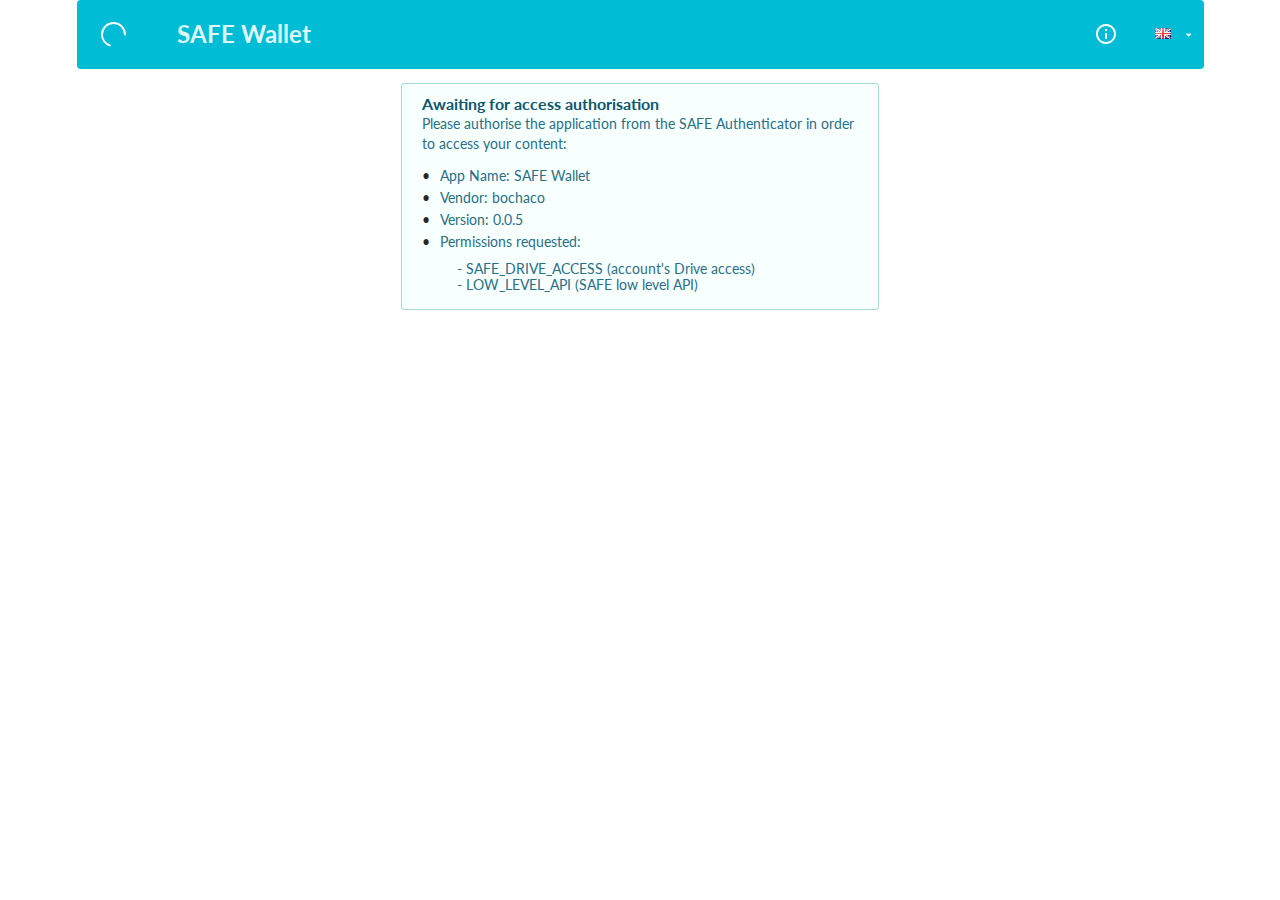
==== index.html @ 85928ee6 "Enabling Chinese version." ====
<!DOCTYPE html><html lang="en"><head><meta charset="utf-8"><meta name="viewport" content="width=device-width,initial-scale=1"><link rel="shortcut icon" href="/favicon.ico"><title>SAFE Wallet</title><link href="/static/css/main.7499300c.css" rel="stylesheet"></head><body><div id="root"></div><script type="text/javascript" src="/static/js/main.0e5eda80.js"></script></body></html>
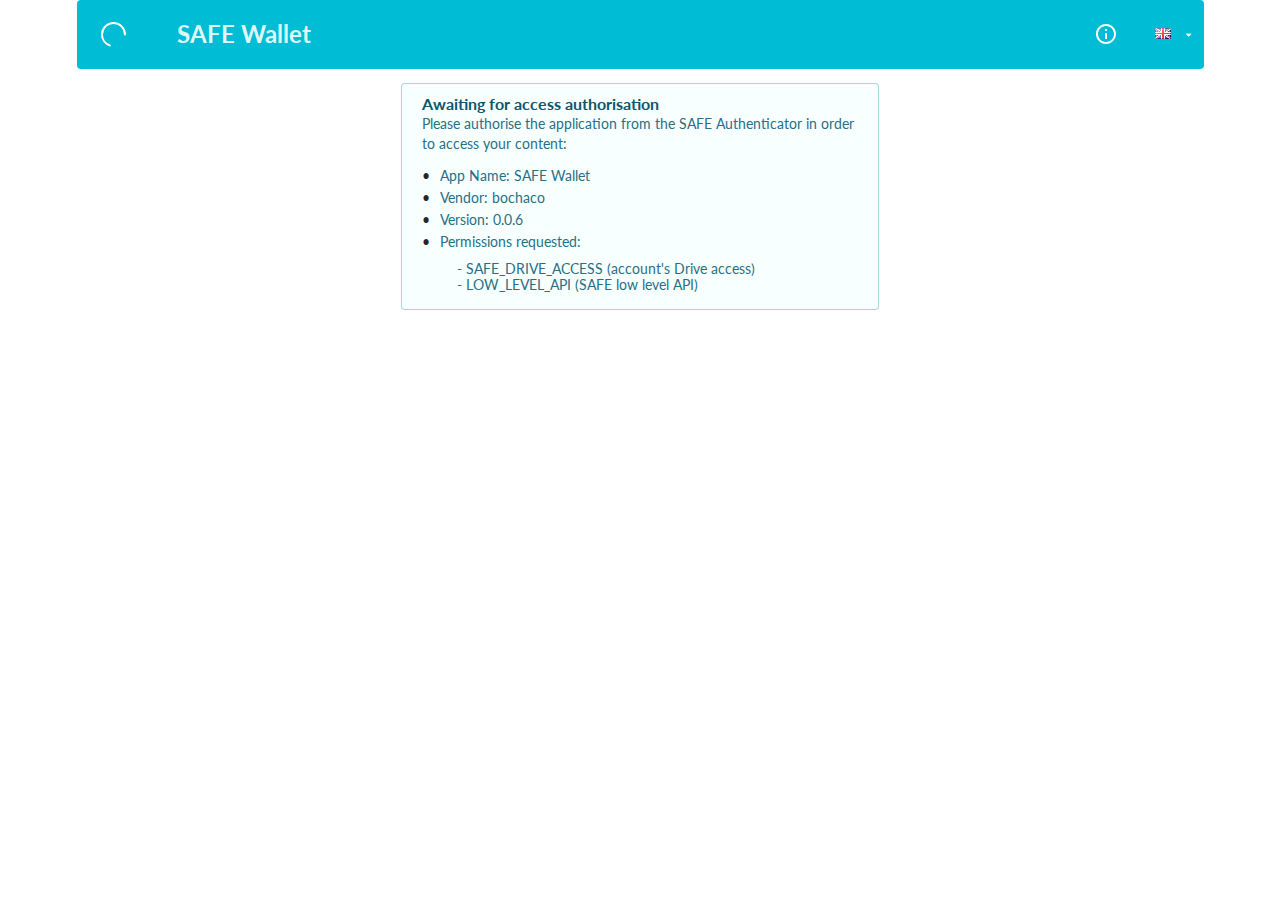
==== commit d62abef1: "Adding draft of Japanese translations." ====
--- a/index.html
+++ b/index.html
@@ -1 +1 @@
-<!DOCTYPE html><html lang="en"><head><meta charset="utf-8"><meta name="viewport" content="width=device-width,initial-scale=1"><link rel="shortcut icon" href="/favicon.ico"><title>SAFE Wallet</title><link href="/static/css/main.7499300c.css" rel="stylesheet"></head><body><div id="root"></div><script type="text/javascript" src="/static/js/main.0e5eda80.js"></script></body></html>+<!DOCTYPE html><html lang="en"><head><meta charset="utf-8"><meta name="viewport" content="width=device-width,initial-scale=1"><link rel="shortcut icon" href="/favicon.ico"><title>SAFE Wallet</title><link href="/static/css/main.7499300c.css" rel="stylesheet"></head><body><div id="root"></div><script type="text/javascript" src="/static/js/main.7e980115.js"></script></body></html>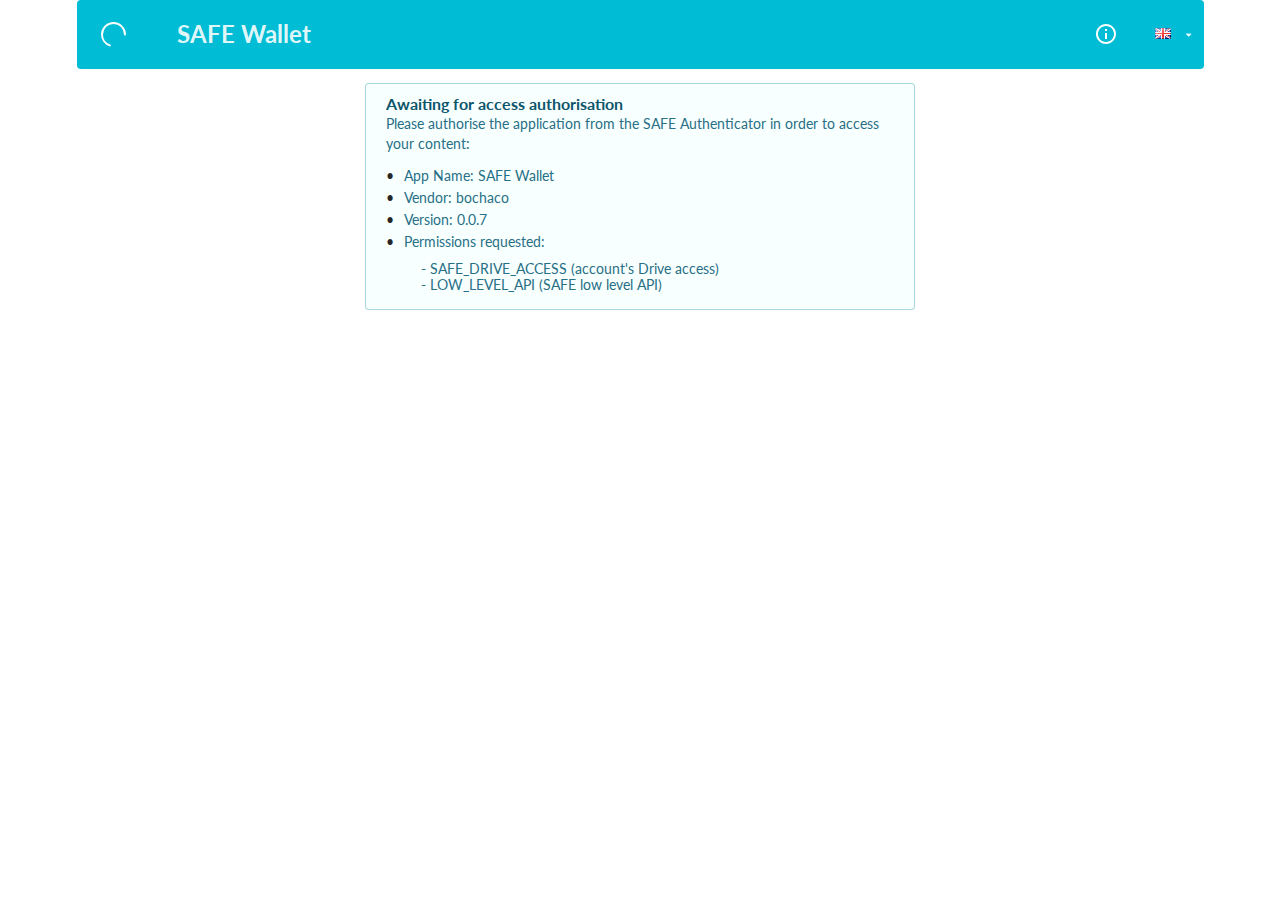
==== commit 7622058f: "Adding first draft of Deutsch translations." ====
--- a/index.html
+++ b/index.html
@@ -1 +1 @@
-<!DOCTYPE html><html lang="en"><head><meta charset="utf-8"><meta name="viewport" content="width=device-width,initial-scale=1"><link rel="shortcut icon" href="/favicon.ico"><title>SAFE Wallet</title><link href="/static/css/main.7499300c.css" rel="stylesheet"></head><body><div id="root"></div><script type="text/javascript" src="/static/js/main.7e980115.js"></script></body></html>+<!DOCTYPE html><html lang="en"><head><meta charset="utf-8"><meta name="viewport" content="width=device-width,initial-scale=1"><link rel="shortcut icon" href="/favicon.ico"><title>SAFE Wallet</title><link href="/static/css/main.7499300c.css" rel="stylesheet"></head><body><div id="root"></div><script type="text/javascript" src="/static/js/main.3f88b75b.js"></script></body></html>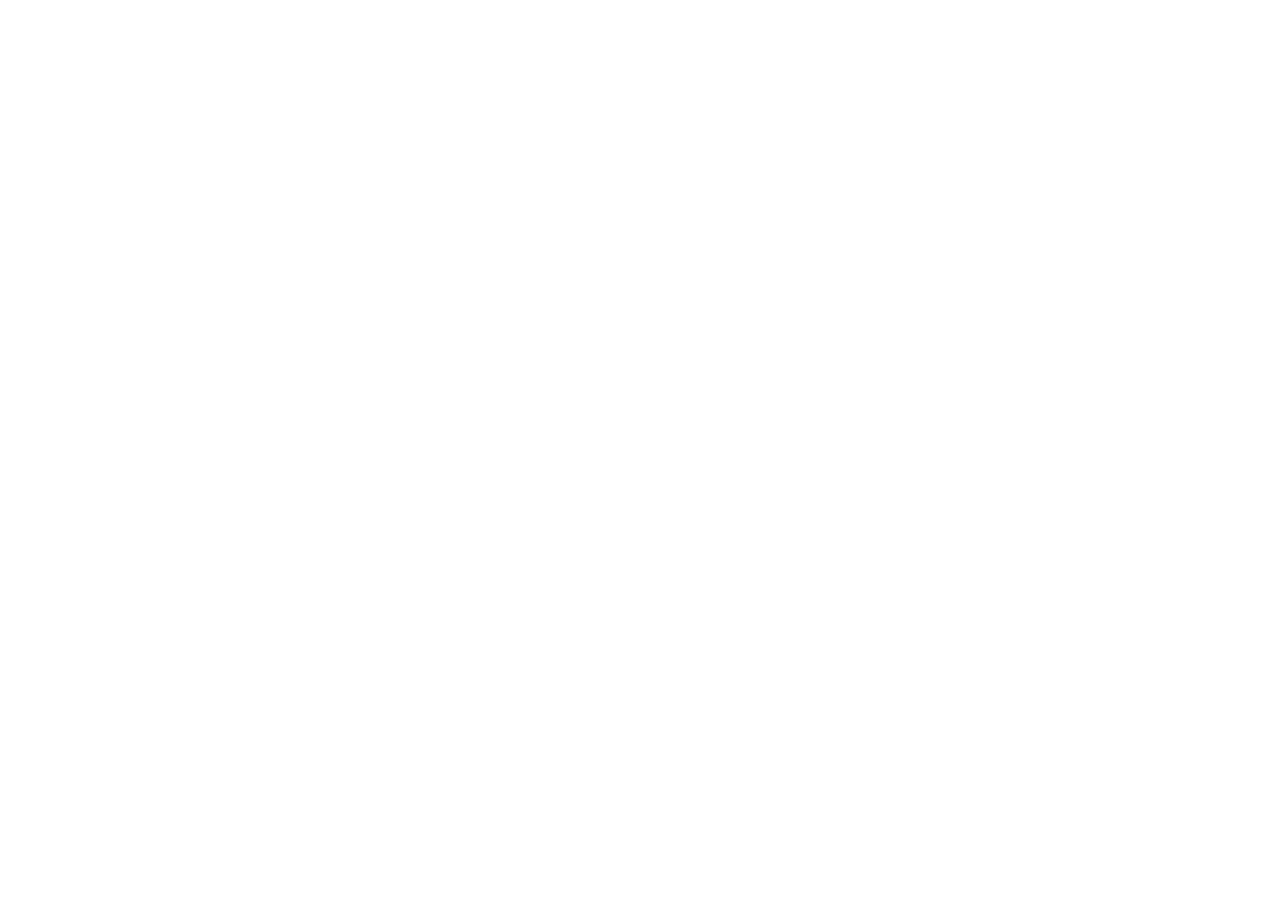
==== commit 3e09c7ef: "Fixing some translations" ====
--- a/index.html
+++ b/index.html
@@ -1 +1 @@
-<!DOCTYPE html><html lang="en"><head><meta charset="utf-8"><meta name="viewport" content="width=device-width,initial-scale=1"><link rel="shortcut icon" href="/favicon.ico"><title>SAFE Wallet</title><link href="/static/css/main.7499300c.css" rel="stylesheet"></head><body><div id="root"></div><script type="text/javascript" src="/static/js/main.3f88b75b.js"></script></body></html>+<!DOCTYPE html><html lang="en"><head><meta charset="utf-8"><meta name="viewport" content="width=device-width,initial-scale=1"><link rel="shortcut icon" href="/favicon.ico"><title>SAFE Wallet</title><link href="/static/css/main.7499300c.css" rel="stylesheet"></head><body><div id="root"></div><script type="text/javascript" src="/static/js/main.e8d6c4fa.js"></script></body></html>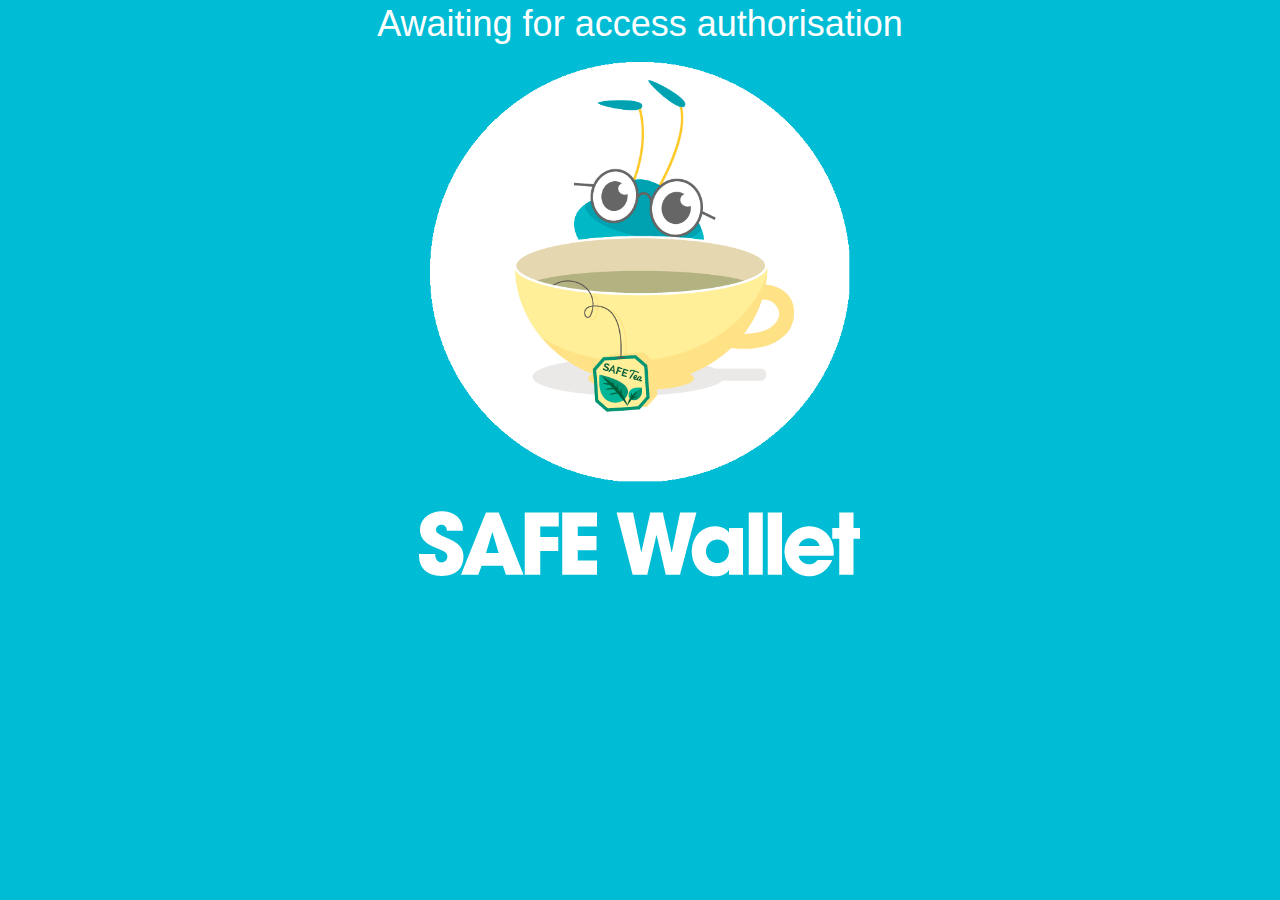
==== commit 8cd5f35b: "Uploading v0.10.0 with new UI and compatible with SAFEnet alpha-2" ====
--- a/index.html
+++ b/index.html
@@ -1 +1 @@
-<!DOCTYPE html><html lang="en"><head><meta charset="utf-8"><meta name="viewport" content="width=device-width,initial-scale=1"><link rel="shortcut icon" href="/favicon.ico"><title>SAFE Wallet</title><link href="/static/css/main.7499300c.css" rel="stylesheet"></head><body><div id="root"></div><script type="text/javascript" src="/static/js/main.e8d6c4fa.js"></script></body></html>+<!DOCTYPE html><html lang="en"><head><meta charset="utf-8"><meta name="viewport" content="width=device-width,initial-scale=1"><link rel="stylesheet" href="/fonts/fonts.css"><link rel="stylesheet" href="/style.css"><link rel="shortcut icon" href="/favicon.png"><title>SAFE Wallet</title><link href="/static/css/main.fffe1369.css" rel="stylesheet"></head><body><div id="root"></div><script type="text/javascript" src="/static/js/main.a31d4874.js"></script></body></html>--- a/fonts/fonts.css
+++ b/fonts/fonts.css
@@ -0,0 +1,13 @@
+@font-face {
+    font-family: 'Raleway';
+    font-style: normal;
+    font-weight: 400;
+    src: local('Raleway-Regular'), url(Raleway-Regular.ttf) format('truetype');
+}
+
+@font-face {
+    font-family: 'Raleway';
+    font-style: normal;
+    font-weight: 400;
+    src: local('Raleway-Bold'), url(Raleway-Bold.ttf) format('truetype');
+}
--- a/style.css
+++ b/style.css
@@ -0,0 +1,50 @@
+#appMenu {
+  background: #ffffff;
+}
+
+#logoHdr {
+  width: 220px;
+  height: auto;
+}
+
+#mainContainer {
+  background: #00bcd4;
+}
+
+#msgAwaiting {
+  font-size: 4vmin;
+  color: #ffffff;
+}
+
+#antAwaiting {
+  width: 420px;
+  height: auto;
+}
+
+#msgNoItems {
+  font-family: 'Raleway-Bold', sans-serif;
+}
+
+#textNoItems {
+  top: 25%;
+  left: 51%;
+  position: absolute;
+  width: 23%;
+  font-size: 1.7vmin;
+}
+
+#itemCard {
+  border-style: solid;
+  border-color: #ffffff;
+  border-width: 2px;
+}
+
+#itemCard:hover {
+  border-style: solid;
+  border-color: #00bcd4;
+  border-width: 2px;
+}
+
+#btnCard:hover {
+  background-color: #00bcd4;
+}
--- a/static/css/main.fffe1369.css
+++ b/static/css/main.fffe1369.css
@@ -0,0 +1,355 @@
+@import url(/fonts/Raleway-Regular.ttf); /*!
+ * # Semantic UI 2.2.13 - Reset
+ * http://github.com/semantic-org/semantic-ui/
+ *
+ *
+ * Released under the MIT license
+ * http://opensource.org/licenses/MIT
+ *
+ */*,:after,:before{box-sizing:inherit}html{box-sizing:border-box}input[type=email],input[type=password],input[type=search],input[type=text]{-webkit-appearance:none;-moz-appearance:none}/*! normalize.css v7.0.0 | MIT License | github.com/necolas/normalize.css */html{line-height:1.15;-ms-text-size-adjust:100%;-webkit-text-size-adjust:100%}body{margin:0}article,aside,footer,header,nav,section{display:block}h1{font-size:2em;margin:.67em 0}figcaption,figure,main{display:block}figure{margin:1em 40px}hr{box-sizing:content-box;height:0;overflow:visible}pre{font-family:monospace,monospace;font-size:1em}a{background-color:transparent;-webkit-text-decoration-skip:objects}abbr[title]{border-bottom:none;text-decoration:underline;-webkit-text-decoration:underline dotted;text-decoration:underline dotted}b,strong{font-weight:inherit;font-weight:bolder}code,kbd,samp{font-family:monospace,monospace;font-size:1em}dfn{font-style:italic}mark{background-color:#ff0;color:#000}small{font-size:80%}sub,sup{font-size:75%;line-height:0;position:relative;vertical-align:baseline}sub{bottom:-.25em}sup{top:-.5em}audio,video{display:inline-block}audio:not([controls]){display:none;height:0}img{border-style:none}svg:not(:root){overflow:hidden}button,input,optgroup,select,textarea{font-family:sans-serif;font-size:100%;line-height:1.15;margin:0}button,input{overflow:visible}button,select{text-transform:none}[type=reset],[type=submit],button,html [type=button]{-webkit-appearance:button}[type=button]::-moz-focus-inner,[type=reset]::-moz-focus-inner,[type=submit]::-moz-focus-inner,button::-moz-focus-inner{border-style:none;padding:0}[type=button]:-moz-focusring,[type=reset]:-moz-focusring,[type=submit]:-moz-focusring,button:-moz-focusring{outline:1px dotted ButtonText}fieldset{padding:.35em .75em .625em}legend{box-sizing:border-box;color:inherit;display:table;max-width:100%;padding:0;white-space:normal}progress{display:inline-block;vertical-align:baseline}textarea{overflow:auto}[type=checkbox],[type=radio]{box-sizing:border-box;padding:0}[type=number]::-webkit-inner-spin-button,[type=number]::-webkit-outer-spin-button{height:auto}[type=search]{-webkit-appearance:textfield;outline-offset:-2px}[type=search]::-webkit-search-cancel-button,[type=search]::-webkit-search-decoration{-webkit-appearance:none}::-webkit-file-upload-button{-webkit-appearance:button;font:inherit}details,menu{display:block}summary{display:list-item}canvas{display:inline-block}[hidden],template{display:none}/*!
+ * # Semantic UI 2.2.13 - Site
+ * http://github.com/semantic-org/semantic-ui/
+ *
+ *
+ * Released under the MIT license
+ * http://opensource.org/licenses/MIT
+ *
+ */body,html{height:100%}html{font-size:14px}body{margin:0;overflow-x:hidden;min-width:320px;background:#fff;font-size:14px;line-height:1.4285em;color:rgba(0,0,0,.87);font-smoothing:antialiased}body,h1,h2,h3,h4,h5{padding:0;font-family:Lato,Helvetica Neue,Arial,Helvetica,sans-serif}h1,h2,h3,h4,h5{line-height:1.28571429em;margin:calc(2rem - .14285714em) 0 1rem;font-weight:700}h1{min-height:1rem;font-size:2rem}h2{font-size:1.71428571rem}h3{font-size:1.28571429rem}h4{font-size:1.07142857rem}h5{font-size:1rem}h1:first-child,h2:first-child,h3:first-child,h4:first-child,h5:first-child{margin-top:0}h1:last-child,h2:last-child,h3:last-child,h4:last-child,h5:last-child{margin-bottom:0}p{margin:0 0 1em;line-height:1.4285em}p:first-child{margin-top:0}p:last-child{margin-bottom:0}a{color:#4183c4}a,a:hover{text-decoration:none}a:hover{color:#1e70bf}::-webkit-selection{background-color:#cce2ff;color:rgba(0,0,0,.87)}::-moz-selection{background-color:#cce2ff;color:rgba(0,0,0,.87)}::selection{background-color:#cce2ff;color:rgba(0,0,0,.87)}input::-webkit-selection,textarea::-webkit-selection{background-color:hsla(0,0%,39%,.4);color:rgba(0,0,0,.87)}input::-moz-selection,textarea::-moz-selection{background-color:hsla(0,0%,39%,.4);color:rgba(0,0,0,.87)}input::selection,textarea::selection{background-color:hsla(0,0%,39%,.4);color:rgba(0,0,0,.87)}body ::-webkit-scrollbar{-webkit-appearance:none;width:10px}body ::-webkit-scrollbar-track{background:rgba(0,0,0,.1);border-radius:0}body ::-webkit-scrollbar-thumb{cursor:pointer;border-radius:5px;background:rgba(0,0,0,.25);-webkit-transition:color .2s ease;transition:color .2s ease}body ::-webkit-scrollbar-thumb:window-inactive{background:rgba(0,0,0,.15)}body ::-webkit-scrollbar-thumb:hover{background:hsla(202,5%,52%,.8)}body .ui.inverted::-webkit-scrollbar-track{background:hsla(0,0%,100%,.1)}body .ui.inverted::-webkit-scrollbar-thumb{background:hsla(0,0%,100%,.25)}body .ui.inverted::-webkit-scrollbar-thumb:window-inactive{background:hsla(0,0%,100%,.15)}body .ui.inverted::-webkit-scrollbar-thumb:hover{background:hsla(0,0%,100%,.35)}/*!
+ * # Semantic UI 2.2.13 - Button
+ * http://github.com/semantic-org/semantic-ui/
+ *
+ *
+ * Released under the MIT license
+ * http://opensource.org/licenses/MIT
+ *
+ */.ui.button{cursor:pointer;display:inline-block;min-height:1em;outline:0;border:none;vertical-align:baseline;background:#e0e1e2 none;color:rgba(0,0,0,.6);font-family:Lato,Helvetica Neue,Arial,Helvetica,sans-serif;margin:0 .25em 0 0;padding:.78571429em 1.5em;text-transform:none;text-shadow:none;font-weight:700;line-height:1em;font-style:normal;text-align:center;text-decoration:none;border-radius:.28571429rem;-webkit-user-select:none;-moz-user-select:none;-ms-user-select:none;user-select:none;-webkit-transition:opacity .1s ease,background-color .1s ease,color .1s ease,background .1s ease,-webkit-box-shadow .1s ease;-webkit-transition:opacity .1s ease,background-color .1s ease,color .1s ease,box-shadow .1s ease,background .1s ease;transition:opacity .1s ease,background-color .1s ease,color .1s ease,box-shadow .1s ease,background .1s ease;will-change:'';-webkit-tap-highlight-color:transparent}.ui.button,.ui.button:hover{box-shadow:inset 0 0 0 1px transparent,inset 0 0 0 0 rgba(34,36,38,.15)}.ui.button:hover{background-color:#cacbcd;background-image:none;color:rgba(0,0,0,.8)}.ui.button:hover .icon{opacity:.85}.ui.button:focus{background-color:#cacbcd;color:rgba(0,0,0,.8);background-image:''!important;box-shadow:''!important}.ui.button:focus .icon{opacity:.85}.ui.active.button:active,.ui.button:active{background-color:#babbbc;background-image:'';color:rgba(0,0,0,.9);box-shadow:inset 0 0 0 1px transparent,none}.ui.active.button{box-shadow:inset 0 0 0 1px transparent}.ui.active.button,.ui.active.button:hover{color:rgba(0,0,0,.95)}.ui.active.button,.ui.active.button:active,.ui.active.button:hover{background-color:#c0c1c2;background-image:none}.ui.loading.loading.loading.loading.loading.loading.button{position:relative;cursor:default;text-shadow:none!important;color:transparent!important;opacity:1;pointer-events:auto;-webkit-transition:all 0s linear,opacity .1s ease;transition:all 0s linear,opacity .1s ease}.ui.loading.button:before{border-radius:500rem;border:.2em solid rgba(0,0,0,.15)}.ui.loading.button:after,.ui.loading.button:before{position:absolute;content:'';top:50%;left:50%;margin:-.64285714em 0 0 -.64285714em;width:1.28571429em;height:1.28571429em}.ui.loading.button:after{-webkit-animation:button-spin .6s linear;animation:button-spin .6s linear;-webkit-animation-iteration-count:infinite;animation-iteration-count:infinite;border-radius:500rem;border-color:#fff transparent transparent;border-style:solid;border-width:.2em;box-shadow:0 0 0 1px transparent}.ui.labeled.icon.loading.button .icon{background-color:transparent;box-shadow:none}@-webkit-keyframes button-spin{0%{-webkit-transform:rotate(0);transform:rotate(0)}to{-webkit-transform:rotate(1turn);transform:rotate(1turn)}}@keyframes button-spin{0%{-webkit-transform:rotate(0);transform:rotate(0)}to{-webkit-transform:rotate(1turn);transform:rotate(1turn)}}.ui.basic.loading.button:not(.inverted):before{border-color:rgba(0,0,0,.1)}.ui.basic.loading.button:not(.inverted):after{border-top-color:#767676}.ui.button:disabled,.ui.buttons .disabled.button,.ui.disabled.active.button,.ui.disabled.button,.ui.disabled.button:hover{cursor:default;opacity:.45!important;background-image:none!important;box-shadow:none!important;pointer-events:none!important}.ui.basic.buttons .ui.disabled.button{border-color:rgba(34,36,38,.5)}.ui.animated.button{position:relative;overflow:hidden;padding-right:0!important;vertical-align:middle;z-index:1}.ui.animated.button .content{will-change:transform,opacity}.ui.animated.button .visible.content{position:relative;margin-right:1.5em}.ui.animated.button .hidden.content{position:absolute;width:100%}.ui.animated.button .hidden.content,.ui.animated.button .visible.content{-webkit-transition:right .3s ease 0s;transition:right .3s ease 0s}.ui.animated.button .visible.content{left:auto;right:0}.ui.animated.button .hidden.content{top:50%;left:auto;right:-100%;margin-top:-.5em}.ui.animated.button:focus .visible.content,.ui.animated.button:hover .visible.content{left:auto;right:200%}.ui.animated.button:focus .hidden.content,.ui.animated.button:hover .hidden.content{left:auto;right:0}.ui.vertical.animated.button .hidden.content,.ui.vertical.animated.button .visible.content{-webkit-transition:top .3s ease,-webkit-transform .3s ease;transition:top .3s ease,-webkit-transform .3s ease;transition:top .3s ease,transform .3s ease;transition:top .3s ease,transform .3s ease,-webkit-transform .3s ease}.ui.vertical.animated.button .visible.content{-webkit-transform:translateY(0);-ms-transform:translateY(0);transform:translateY(0);right:auto}.ui.vertical.animated.button .hidden.content{top:-50%;left:0;right:auto}.ui.vertical.animated.button:focus .visible.content,.ui.vertical.animated.button:hover .visible.content{-webkit-transform:translateY(200%);-ms-transform:translateY(200%);transform:translateY(200%);right:auto}.ui.vertical.animated.button:focus .hidden.content,.ui.vertical.animated.button:hover .hidden.content{top:50%;right:auto}.ui.fade.animated.button .hidden.content,.ui.fade.animated.button .visible.content{-webkit-transition:opacity .3s ease,-webkit-transform .3s ease;transition:opacity .3s ease,-webkit-transform .3s ease;transition:opacity .3s ease,transform .3s ease;transition:opacity .3s ease,transform .3s ease,-webkit-transform .3s ease}.ui.fade.animated.button .visible.content{left:auto;right:auto;opacity:1;-webkit-transform:scale(1);-ms-transform:scale(1);transform:scale(1)}.ui.fade.animated.button .hidden.content{opacity:0;left:0;right:auto;-webkit-transform:scale(1.5);-ms-transform:scale(1.5);transform:scale(1.5)}.ui.fade.animated.button:focus .visible.content,.ui.fade.animated.button:hover .visible.content{left:auto;right:auto;opacity:0;-webkit-transform:scale(.75);-ms-transform:scale(.75);transform:scale(.75)}.ui.fade.animated.button:focus .hidden.content,.ui.fade.animated.button:hover .hidden.content{left:0;right:auto;opacity:1;-webkit-transform:scale(1);-ms-transform:scale(1);transform:scale(1)}.ui.inverted.button{box-shadow:inset 0 0 0 2px #fff!important;background:transparent none;color:#fff;text-shadow:none!important}.ui.inverted.buttons .button{margin:0 0 0 -2px}.ui.inverted.buttons .button:first-child{margin-left:0}.ui.inverted.vertical.buttons .button{margin:0 0 -2px}.ui.inverted.vertical.buttons .button:first-child{margin-top:0}.ui.inverted.button.active,.ui.inverted.button:focus,.ui.inverted.button:hover{background:#fff;box-shadow:inset 0 0 0 2px #fff!important;color:rgba(0,0,0,.8)}.ui.inverted.button.active:focus{background:#dcddde;box-shadow:inset 0 0 0 2px #dcddde!important;color:rgba(0,0,0,.8)}.ui.labeled.button:not(.icon){display:-webkit-inline-box;display:-ms-inline-flexbox;display:-webkit-inline-flex;display:inline-flex;-webkit-box-orient:horizontal;-webkit-box-direction:normal;-ms-flex-direction:row;-webkit-flex-direction:row;flex-direction:row;background:0 0!important;padding:0!important;border:none!important;box-shadow:none!important}.ui.labeled.button>.button{margin:0}.ui.labeled.button>.label{display:-webkit-box;display:-ms-flexbox;display:-webkit-flex;display:flex;-webkit-box-align:center;-ms-flex-align:center;-webkit-align-items:center;align-items:center;margin:0 0 0 -1px!important;padding:'';font-size:1em;border-color:rgba(34,36,38,.15)}.ui.labeled.button>.tag.label:before{width:1.85em;height:1.85em}.ui.labeled.button:not([class*="left labeled"])>.button{border-top-right-radius:0;border-bottom-right-radius:0}.ui.labeled.button:not([class*="left labeled"])>.label,.ui[class*="left labeled"].button>.button{border-top-left-radius:0;border-bottom-left-radius:0}.ui[class*="left labeled"].button>.label{border-top-right-radius:0;border-bottom-right-radius:0}.ui.facebook.button{background-color:#3b5998;color:#fff;text-shadow:none;background-image:none;box-shadow:inset 0 0 0 0 rgba(34,36,38,.15)}.ui.facebook.button:hover{background-color:#304d8a;color:#fff;text-shadow:none}.ui.facebook.button:active{background-color:#2d4373;color:#fff;text-shadow:none}.ui.twitter.button{background-color:#55acee;color:#fff;text-shadow:none;background-image:none;box-shadow:inset 0 0 0 0 rgba(34,36,38,.15)}.ui.twitter.button:hover{background-color:#35a2f4;color:#fff;text-shadow:none}.ui.twitter.button:active{background-color:#2795e9;color:#fff;text-shadow:none}.ui.google.plus.button{background-color:#dd4b39;color:#fff;text-shadow:none;background-image:none;box-shadow:inset 0 0 0 0 rgba(34,36,38,.15)}.ui.google.plus.button:hover{background-color:#e0321c;color:#fff;text-shadow:none}.ui.google.plus.button:active{background-color:#c23321;color:#fff;text-shadow:none}.ui.linkedin.button{background-color:#1f88be;color:#fff;text-shadow:none}.ui.linkedin.button:hover{background-color:#147baf;color:#fff;text-shadow:none}.ui.linkedin.button:active{background-color:#186992;color:#fff;text-shadow:none}.ui.youtube.button{background-color:#cc181e;color:#fff;text-shadow:none;background-image:none;box-shadow:inset 0 0 0 0 rgba(34,36,38,.15)}.ui.youtube.button:hover{background-color:#bd0d13;color:#fff;text-shadow:none}.ui.youtube.button:active{background-color:#9e1317;color:#fff;text-shadow:none}.ui.instagram.button{background-color:#49769c;color:#fff;text-shadow:none;background-image:none;box-shadow:inset 0 0 0 0 rgba(34,36,38,.15)}.ui.instagram.button:hover{background-color:#3d698e;color:#fff;text-shadow:none}.ui.instagram.button:active{background-color:#395c79;color:#fff;text-shadow:none}.ui.pinterest.button{background-color:#bd081c;color:#fff;text-shadow:none;background-image:none;box-shadow:inset 0 0 0 0 rgba(34,36,38,.15)}.ui.pinterest.button:hover{background-color:#ac0013;color:#fff;text-shadow:none}.ui.pinterest.button:active{background-color:#8c0615;color:#fff;text-shadow:none}.ui.vk.button{background-color:#4d7198;color:#fff;background-image:none;box-shadow:inset 0 0 0 0 rgba(34,36,38,.15)}.ui.vk.button:hover{background-color:#41648a;color:#fff}.ui.vk.button:active{background-color:#3c5876;color:#fff}.ui.button>.icon:not(.button){height:.85714286em;opacity:.8;-webkit-transition:opacity .1s ease;transition:opacity .1s ease;vertical-align:'';color:''}.ui.button:not(.icon)>.icon:not(.button):not(.dropdown),.ui.button>.icon:not(.button){margin:0 .42857143em 0 -.21428571em}.ui.button:not(.icon)>.right.icon:not(.button):not(.dropdown){margin:0 -.21428571em 0 .42857143em}.ui[class*="left floated"].button,.ui[class*="left floated"].buttons{float:left;margin-left:0;margin-right:.25em}.ui[class*="right floated"].button,.ui[class*="right floated"].buttons{float:right;margin-right:0;margin-left:.25em}.ui.compact.button,.ui.compact.buttons .button{padding:.58928571em 1.125em}.ui.compact.icon.button,.ui.compact.icon.buttons .button{padding:.58928571em}.ui.compact.labeled.icon.button,.ui.compact.labeled.icon.buttons .button{padding:.58928571em 3.69642857em}.ui.mini.button,.ui.mini.buttons .button,.ui.mini.buttons .or{font-size:.78571429rem}.ui.tiny.button,.ui.tiny.buttons .button,.ui.tiny.buttons .or{font-size:.85714286rem}.ui.small.button,.ui.small.buttons .button,.ui.small.buttons .or{font-size:.92857143rem}.ui.button,.ui.buttons .button,.ui.buttons .or{font-size:1rem}.ui.large.button,.ui.large.buttons .button,.ui.large.buttons .or{font-size:1.14285714rem}.ui.big.button,.ui.big.buttons .button,.ui.big.buttons .or{font-size:1.28571429rem}.ui.huge.button,.ui.huge.buttons .button,.ui.huge.buttons .or{font-size:1.42857143rem}.ui.massive.button,.ui.massive.buttons .button,.ui.massive.buttons .or{font-size:1.71428571rem}.ui.icon.button,.ui.icon.buttons .button{padding:.78571429em}.ui.icon.button>.icon,.ui.icon.buttons .button>.icon{opacity:.9;margin:0!important;vertical-align:top}.ui.basic.button,.ui.basic.buttons .button{background:transparent none!important;color:rgba(0,0,0,.6)!important;font-weight:400;border-radius:.28571429rem;text-transform:none;text-shadow:none!important;box-shadow:inset 0 0 0 1px rgba(34,36,38,.15)}.ui.basic.buttons{box-shadow:none;border:1px solid rgba(34,36,38,.15);border-radius:.28571429rem}.ui.basic.buttons .button{border-radius:0}.ui.basic.button:focus,.ui.basic.button:hover,.ui.basic.buttons .button:focus,.ui.basic.buttons .button:hover{background:#fff!important;color:rgba(0,0,0,.8)!important;box-shadow:inset 0 0 0 1px rgba(34,36,38,.35),inset 0 0 0 0 rgba(34,36,38,.15)}.ui.basic.button:active,.ui.basic.buttons .button:active{background:#f8f8f8!important;color:rgba(0,0,0,.9)!important;box-shadow:inset 0 0 0 1px rgba(0,0,0,.15),inset 0 1px 4px 0 rgba(34,36,38,.15)}.ui.basic.active.button,.ui.basic.buttons .active.button{background:rgba(0,0,0,.05)!important;box-shadow:''!important;color:rgba(0,0,0,.95)}.ui.basic.active.button:hover,.ui.basic.buttons .active.button:hover{background-color:rgba(0,0,0,.05)}.ui.basic.buttons .button:hover{box-shadow:inset 0 0 0 1px rgba(34,36,38,.35),inset inset 0 0 0 0 rgba(34,36,38,.15)}.ui.basic.buttons .button:active{box-shadow:inset 0 0 0 1px rgba(0,0,0,.15),inset inset 0 1px 4px 0 rgba(34,36,38,.15)}.ui.basic.buttons .active.button{box-shadow:''!important}.ui.basic.inverted.button,.ui.basic.inverted.buttons .button{background-color:transparent!important;color:#f9fafb!important;box-shadow:inset 0 0 0 2px hsla(0,0%,100%,.5)!important}.ui.basic.inverted.button:focus,.ui.basic.inverted.button:hover,.ui.basic.inverted.buttons .button:focus,.ui.basic.inverted.buttons .button:hover{color:#fff!important;box-shadow:inset 0 0 0 2px #fff!important}.ui.basic.inverted.button:active,.ui.basic.inverted.buttons .button:active{background-color:hsla(0,0%,100%,.08)!important;color:#fff!important;box-shadow:inset 0 0 0 2px hsla(0,0%,100%,.9)!important}.ui.basic.inverted.active.button,.ui.basic.inverted.buttons .active.button{background-color:hsla(0,0%,100%,.08);color:#fff;text-shadow:none;box-shadow:inset 0 0 0 2px hsla(0,0%,100%,.7)}.ui.basic.inverted.active.button:hover,.ui.basic.inverted.buttons .active.button:hover{background-color:hsla(0,0%,100%,.15);box-shadow:inset 0 0 0 2px #fff!important}.ui.basic.buttons .button{border-left:1px solid rgba(34,36,38,.15);box-shadow:none}.ui.basic.vertical.buttons .button{border-left:none;border-left-width:0;border-top:1px solid rgba(34,36,38,.15)}.ui.basic.vertical.buttons .button:first-child{border-top-width:0}.ui.labeled.icon.button,.ui.labeled.icon.buttons .button{position:relative;padding-left:4.07142857em!important;padding-right:1.5em!important}.ui.labeled.icon.button>.icon,.ui.labeled.icon.buttons>.button>.icon{position:absolute;height:100%;line-height:1;border-radius:0;border-top-left-radius:inherit;border-bottom-left-radius:inherit;text-align:center;margin:0;width:2.57142857em;background-color:rgba(0,0,0,.05);color:'';box-shadow:inset -1px 0 0 0 transparent;top:0;left:0}.ui[class*="right labeled"].icon.button{padding-right:4.07142857em!important;padding-left:1.5em!important}.ui[class*="right labeled"].icon.button>.icon{left:auto;right:0;border-radius:0;border-top-right-radius:inherit;border-bottom-right-radius:inherit;box-shadow:inset 1px 0 0 0 transparent}.ui.labeled.icon.button>.icon:after,.ui.labeled.icon.button>.icon:before,.ui.labeled.icon.buttons>.button>.icon:after,.ui.labeled.icon.buttons>.button>.icon:before{display:block;position:absolute;width:100%;top:50%;text-align:center;-webkit-transform:translateY(-50%);-ms-transform:translateY(-50%);transform:translateY(-50%)}.ui.labeled.icon.buttons .button>.icon{border-radius:0}.ui.labeled.icon.buttons .button:first-child>.icon{border-top-left-radius:.28571429rem;border-bottom-left-radius:.28571429rem}.ui.labeled.icon.buttons .button:last-child>.icon{border-top-right-radius:.28571429rem;border-bottom-right-radius:.28571429rem}.ui.vertical.labeled.icon.buttons .button:first-child>.icon{border-radius:0;border-top-left-radius:.28571429rem}.ui.vertical.labeled.icon.buttons .button:last-child>.icon{border-radius:0;border-bottom-left-radius:.28571429rem}.ui.fluid[class*="left labeled"].icon.button,.ui.fluid[class*="right labeled"].icon.button{padding-left:1.5em!important;padding-right:1.5em!important}.ui.button.toggle.active,.ui.buttons .button.toggle.active,.ui.toggle.buttons .active.button{background-color:#21ba45!important;box-shadow:none!important;text-shadow:none;color:#fff!important}.ui.button.toggle.active:hover{background-color:#16ab39!important;text-shadow:none;color:#fff!important}.ui.circular.button{border-radius:10em}.ui.circular.button>.icon{width:1em;vertical-align:baseline}.ui.buttons .or{position:relative;width:.3em;height:2.57142857em;z-index:3}.ui.buttons .or:before{position:absolute;text-align:center;border-radius:500rem;content:'or';top:50%;left:50%;background-color:#fff;text-shadow:none;margin-top:-.89285714em;margin-left:-.89285714em;width:1.78571429em;height:1.78571429em;line-height:1.78571429em;color:rgba(0,0,0,.4);font-style:normal;font-weight:700;box-shadow:inset 0 0 0 1px transparent}.ui.buttons .or[data-text]:before{content:attr(data-text)}.ui.fluid.buttons .or{width:0!important}.ui.fluid.buttons .or:after{display:none}.ui.attached.button{position:relative;display:block;margin:0;border-radius:0;box-shadow:0 0 0 1px rgba(34,36,38,.15)!important}.ui.attached.top.button{border-radius:.28571429rem .28571429rem 0 0}.ui.attached.bottom.button{border-radius:0 0 .28571429rem .28571429rem}.ui.left.attached.button{display:inline-block;border-left:none;text-align:right;padding-right:.75em;border-radius:.28571429rem 0 0 .28571429rem}.ui.right.attached.button{display:inline-block;text-align:left;padding-left:.75em;border-radius:0 .28571429rem .28571429rem 0}.ui.attached.buttons{position:relative;display:-webkit-box;display:-ms-flexbox;display:-webkit-flex;display:flex;border-radius:0;width:auto!important;z-index:2;margin-left:-1px;margin-right:-1px}.ui.attached.buttons .button{margin:0}.ui.attached.buttons .button:first-child,.ui.attached.buttons .button:last-child{border-radius:0}.ui[class*="top attached"].buttons{margin-bottom:-1px;border-radius:.28571429rem .28571429rem 0 0}.ui[class*="top attached"].buttons .button:first-child{border-radius:.28571429rem 0 0 0}.ui[class*="top attached"].buttons .button:last-child{border-radius:0 .28571429rem 0 0}.ui[class*="bottom attached"].buttons{margin-top:-1px;border-radius:0 0 .28571429rem .28571429rem}.ui[class*="bottom attached"].buttons .button:first-child{border-radius:0 0 0 .28571429rem}.ui[class*="bottom attached"].buttons .button:last-child{border-radius:0 0 .28571429rem 0}.ui[class*="left attached"].buttons{display:-webkit-inline-box;display:-ms-inline-flexbox;display:-webkit-inline-flex;display:inline-flex;margin-right:0;margin-left:-1px;border-radius:0 .28571429rem .28571429rem 0}.ui[class*="left attached"].buttons .button:first-child{margin-left:-1px;border-radius:0 .28571429rem 0 0}.ui[class*="left attached"].buttons .button:last-child{margin-left:-1px;border-radius:0 0 .28571429rem 0}.ui[class*="right attached"].buttons{display:-webkit-inline-box;display:-ms-inline-flexbox;display:-webkit-inline-flex;display:inline-flex;margin-left:0;margin-right:-1px;border-radius:.28571429rem 0 0 .28571429rem}.ui[class*="right attached"].buttons .button:first-child{margin-left:-1px;border-radius:.28571429rem 0 0 0}.ui[class*="right attached"].buttons .button:last-child{margin-left:-1px;border-radius:0 0 0 .28571429rem}.ui.fluid.button,.ui.fluid.buttons{width:100%}.ui.fluid.button{display:block}.ui.two.buttons{width:100%}.ui.two.buttons>.button{width:50%}.ui.three.buttons{width:100%}.ui.three.buttons>.button{width:33.333%}.ui.four.buttons{width:100%}.ui.four.buttons>.button{width:25%}.ui.five.buttons{width:100%}.ui.five.buttons>.button{width:20%}.ui.six.buttons{width:100%}.ui.six.buttons>.button{width:16.666%}.ui.seven.buttons{width:100%}.ui.seven.buttons>.button{width:14.285%}.ui.eight.buttons{width:100%}.ui.eight.buttons>.button{width:12.5%}.ui.nine.buttons{width:100%}.ui.nine.buttons>.button{width:11.11%}.ui.ten.buttons{width:100%}.ui.ten.buttons>.button{width:10%}.ui.eleven.buttons{width:100%}.ui.eleven.buttons>.button{width:9.09%}.ui.twelve.buttons{width:100%}.ui.twelve.buttons>.button{width:8.3333%}.ui.fluid.vertical.buttons,.ui.fluid.vertical.buttons>.button{display:-webkit-box;display:-ms-flexbox;display:-webkit-flex;display:flex;width:auto}.ui.two.vertical.buttons>.button{height:50%}.ui.three.vertical.buttons>.button{height:33.333%}.ui.four.vertical.buttons>.button{height:25%}.ui.five.vertical.buttons>.button{height:20%}.ui.six.vertical.buttons>.button{height:16.666%}.ui.seven.vertical.buttons>.button{height:14.285%}.ui.eight.vertical.buttons>.button{height:12.5%}.ui.nine.vertical.buttons>.button{height:11.11%}.ui.ten.vertical.buttons>.button{height:10%}.ui.eleven.vertical.buttons>.button{height:9.09%}.ui.twelve.vertical.buttons>.button{height:8.3333%}.ui.black.button,.ui.black.buttons .button{background-color:#1b1c1d;color:#fff;text-shadow:none;background-image:none}.ui.black.button{box-shadow:inset 0 0 0 0 rgba(34,36,38,.15)}.ui.black.button:hover,.ui.black.buttons .button:hover{background-color:#27292a;color:#fff;text-shadow:none}.ui.black.button:focus,.ui.black.buttons .button:focus{background-color:#2f3032;color:#fff;text-shadow:none}.ui.black.button:active,.ui.black.buttons .button:active{background-color:#343637;color:#fff;text-shadow:none}.ui.black.active.button,.ui.black.button .active.button:active,.ui.black.buttons .active.button,.ui.black.buttons .active.button:active{background-color:#0f0f10;color:#fff;text-shadow:none}.ui.basic.black.button,.ui.basic.black.buttons .button{box-shadow:inset 0 0 0 1px #1b1c1d!important;color:#1b1c1d!important}.ui.basic.black.button:hover,.ui.basic.black.buttons .button:hover{background:0 0!important;box-shadow:inset 0 0 0 1px #27292a!important;color:#27292a!important}.ui.basic.black.button:focus,.ui.basic.black.buttons .button:focus{background:0 0!important;box-shadow:inset 0 0 0 1px #2f3032!important;color:#27292a!important}.ui.basic.black.active.button,.ui.basic.black.buttons .active.button{background:0 0!important;box-shadow:inset 0 0 0 1px #0f0f10!important;color:#343637!important}.ui.basic.black.button:active,.ui.basic.black.buttons .button:active{box-shadow:inset 0 0 0 1px #343637!important;color:#343637!important}.ui.buttons:not(.vertical)>.basic.black.button:not(:first-child){margin-left:-1px}.ui.inverted.black.button,.ui.inverted.black.buttons .button{background-color:transparent;box-shadow:inset 0 0 0 2px #d4d4d5!important;color:#fff}.ui.inverted.black.button.active,.ui.inverted.black.button:active,.ui.inverted.black.button:focus,.ui.inverted.black.button:hover,.ui.inverted.black.buttons .button.active,.ui.inverted.black.buttons .button:active,.ui.inverted.black.buttons .button:focus,.ui.inverted.black.buttons .button:hover{box-shadow:none!important;color:#fff}.ui.inverted.black.active.button,.ui.inverted.black.button:active,.ui.inverted.black.button:focus,.ui.inverted.black.button:hover,.ui.inverted.black.buttons .active.button,.ui.inverted.black.buttons .button:active,.ui.inverted.black.buttons .button:focus,.ui.inverted.black.buttons .button:hover{background-color:#000}.ui.inverted.black.basic.button,.ui.inverted.black.basic.buttons .button,.ui.inverted.black.buttons .basic.button{background-color:transparent;box-shadow:inset 0 0 0 2px hsla(0,0%,100%,.5)!important;color:#fff!important}.ui.inverted.black.basic.button:hover,.ui.inverted.black.basic.buttons .button:hover,.ui.inverted.black.buttons .basic.button:hover{box-shadow:inset 0 0 0 2px #000!important;color:#fff!important}.ui.inverted.black.basic.button:focus,.ui.inverted.black.basic.buttons .button:focus{box-shadow:inset 0 0 0 2px #000!important;color:#545454!important}.ui.inverted.black.basic.active.button,.ui.inverted.black.basic.button:active,.ui.inverted.black.basic.buttons .active.button,.ui.inverted.black.basic.buttons .button:active,.ui.inverted.black.buttons .basic.active.button,.ui.inverted.black.buttons .basic.button:active{box-shadow:inset 0 0 0 2px #000!important;color:#fff!important}.ui.grey.button,.ui.grey.buttons .button{background-color:#767676;color:#fff;text-shadow:none;background-image:none}.ui.grey.button{box-shadow:inset 0 0 0 0 rgba(34,36,38,.15)}.ui.grey.button:hover,.ui.grey.buttons .button:hover{background-color:#838383;color:#fff;text-shadow:none}.ui.grey.button:focus,.ui.grey.buttons .button:focus{background-color:#8a8a8a;color:#fff;text-shadow:none}.ui.grey.button:active,.ui.grey.buttons .button:active{background-color:#909090;color:#fff;text-shadow:none}.ui.grey.active.button,.ui.grey.button .active.button:active,.ui.grey.buttons .active.button,.ui.grey.buttons .active.button:active{background-color:#696969;color:#fff;text-shadow:none}.ui.basic.grey.button,.ui.basic.grey.buttons .button{box-shadow:inset 0 0 0 1px #767676!important;color:#767676!important}.ui.basic.grey.button:hover,.ui.basic.grey.buttons .button:hover{background:0 0!important;box-shadow:inset 0 0 0 1px #838383!important;color:#838383!important}.ui.basic.grey.button:focus,.ui.basic.grey.buttons .button:focus{background:0 0!important;box-shadow:inset 0 0 0 1px #8a8a8a!important;color:#838383!important}.ui.basic.grey.active.button,.ui.basic.grey.buttons .active.button{background:0 0!important;box-shadow:inset 0 0 0 1px #696969!important;color:#909090!important}.ui.basic.grey.button:active,.ui.basic.grey.buttons .button:active{box-shadow:inset 0 0 0 1px #909090!important;color:#909090!important}.ui.buttons:not(.vertical)>.basic.grey.button:not(:first-child){margin-left:-1px}.ui.inverted.grey.button,.ui.inverted.grey.buttons .button{background-color:transparent;box-shadow:inset 0 0 0 2px #d4d4d5!important;color:#fff}.ui.inverted.grey.button.active,.ui.inverted.grey.button:active,.ui.inverted.grey.button:focus,.ui.inverted.grey.button:hover,.ui.inverted.grey.buttons .button.active,.ui.inverted.grey.buttons .button:active,.ui.inverted.grey.buttons .button:focus,.ui.inverted.grey.buttons .button:hover{box-shadow:none!important;color:rgba(0,0,0,.6)}.ui.inverted.grey.button:hover,.ui.inverted.grey.buttons .button:hover{background-color:#cfd0d2}.ui.inverted.grey.button:focus,.ui.inverted.grey.buttons .button:focus{background-color:#c7c9cb}.ui.inverted.grey.active.button,.ui.inverted.grey.buttons .active.button{background-color:#cfd0d2}.ui.inverted.grey.button:active,.ui.inverted.grey.buttons .button:active{background-color:#c2c4c5}.ui.inverted.grey.basic.button,.ui.inverted.grey.basic.buttons .button,.ui.inverted.grey.buttons .basic.button{background-color:transparent;box-shadow:inset 0 0 0 2px hsla(0,0%,100%,.5)!important;color:#fff!important}.ui.inverted.grey.basic.button:hover,.ui.inverted.grey.basic.buttons .button:hover,.ui.inverted.grey.buttons .basic.button:hover{box-shadow:inset 0 0 0 2px #cfd0d2!important;color:#fff!important}.ui.inverted.grey.basic.button:focus,.ui.inverted.grey.basic.buttons .button:focus{box-shadow:inset 0 0 0 2px #c7c9cb!important;color:#dcddde!important}.ui.inverted.grey.basic.active.button,.ui.inverted.grey.basic.buttons .active.button,.ui.inverted.grey.buttons .basic.active.button{box-shadow:inset 0 0 0 2px #cfd0d2!important;color:#fff!important}.ui.inverted.grey.basic.button:active,.ui.inverted.grey.basic.buttons .button:active,.ui.inverted.grey.buttons .basic.button:active{box-shadow:inset 0 0 0 2px #c2c4c5!important;color:#fff!important}.ui.brown.button,.ui.brown.buttons .button{background-color:#a5673f;color:#fff;text-shadow:none;background-image:none}.ui.brown.button{box-shadow:inset 0 0 0 0 rgba(34,36,38,.15)}.ui.brown.button:hover,.ui.brown.buttons .button:hover{background-color:#975b33;color:#fff;text-shadow:none}.ui.brown.button:focus,.ui.brown.buttons .button:focus{background-color:#90532b;color:#fff;text-shadow:none}.ui.brown.button:active,.ui.brown.buttons .button:active{background-color:#805031;color:#fff;text-shadow:none}.ui.brown.active.button,.ui.brown.button .active.button:active,.ui.brown.buttons .active.button,.ui.brown.buttons .active.button:active{background-color:#995a31;color:#fff;text-shadow:none}.ui.basic.brown.button,.ui.basic.brown.buttons .button{box-shadow:inset 0 0 0 1px #a5673f!important;color:#a5673f!important}.ui.basic.brown.button:hover,.ui.basic.brown.buttons .button:hover{background:0 0!important;box-shadow:inset 0 0 0 1px #975b33!important;color:#975b33!important}.ui.basic.brown.button:focus,.ui.basic.brown.buttons .button:focus{background:0 0!important;box-shadow:inset 0 0 0 1px #90532b!important;color:#975b33!important}.ui.basic.brown.active.button,.ui.basic.brown.buttons .active.button{background:0 0!important;box-shadow:inset 0 0 0 1px #995a31!important;color:#805031!important}.ui.basic.brown.button:active,.ui.basic.brown.buttons .button:active{box-shadow:inset 0 0 0 1px #805031!important;color:#805031!important}.ui.buttons:not(.vertical)>.basic.brown.button:not(:first-child){margin-left:-1px}.ui.inverted.brown.button,.ui.inverted.brown.buttons .button{background-color:transparent;box-shadow:inset 0 0 0 2px #d67c1c!important;color:#d67c1c}.ui.inverted.brown.button.active,.ui.inverted.brown.button:active,.ui.inverted.brown.button:focus,.ui.inverted.brown.button:hover,.ui.inverted.brown.buttons .button.active,.ui.inverted.brown.buttons .button:active,.ui.inverted.brown.buttons .button:focus,.ui.inverted.brown.buttons .button:hover{box-shadow:none!important;color:#fff}.ui.inverted.brown.button:hover,.ui.inverted.brown.buttons .button:hover{background-color:#c86f11}.ui.inverted.brown.button:focus,.ui.inverted.brown.buttons .button:focus{background-color:#c16808}.ui.inverted.brown.active.button,.ui.inverted.brown.buttons .active.button{background-color:#cc6f0d}.ui.inverted.brown.button:active,.ui.inverted.brown.buttons .button:active{background-color:#a96216}.ui.inverted.brown.basic.button,.ui.inverted.brown.basic.buttons .button,.ui.inverted.brown.buttons .basic.button{background-color:transparent;box-shadow:inset 0 0 0 2px hsla(0,0%,100%,.5)!important;color:#fff!important}.ui.inverted.brown.basic.button:hover,.ui.inverted.brown.basic.buttons .button:hover,.ui.inverted.brown.buttons .basic.button:hover{box-shadow:inset 0 0 0 2px #c86f11!important;color:#d67c1c!important}.ui.inverted.brown.basic.button:focus,.ui.inverted.brown.basic.buttons .button:focus{box-shadow:inset 0 0 0 2px #c16808!important;color:#d67c1c!important}.ui.inverted.brown.basic.active.button,.ui.inverted.brown.basic.buttons .active.button,.ui.inverted.brown.buttons .basic.active.button{box-shadow:inset 0 0 0 2px #cc6f0d!important;color:#d67c1c!important}.ui.inverted.brown.basic.button:active,.ui.inverted.brown.basic.buttons .button:active,.ui.inverted.brown.buttons .basic.button:active{box-shadow:inset 0 0 0 2px #a96216!important;color:#d67c1c!important}.ui.blue.button,.ui.blue.buttons .button{background-color:#2185d0;color:#fff;text-shadow:none;background-image:none}.ui.blue.button{box-shadow:inset 0 0 0 0 rgba(34,36,38,.15)}.ui.blue.button:hover,.ui.blue.buttons .button:hover{background-color:#1678c2;color:#fff;text-shadow:none}.ui.blue.button:focus,.ui.blue.buttons .button:focus{background-color:#0d71bb;color:#fff;text-shadow:none}.ui.blue.button:active,.ui.blue.buttons .button:active{background-color:#1a69a4;color:#fff;text-shadow:none}.ui.blue.active.button,.ui.blue.button .active.button:active,.ui.blue.buttons .active.button,.ui.blue.buttons .active.button:active{background-color:#1279c6;color:#fff;text-shadow:none}.ui.basic.blue.button,.ui.basic.blue.buttons .button{box-shadow:inset 0 0 0 1px #2185d0!important;color:#2185d0!important}.ui.basic.blue.button:hover,.ui.basic.blue.buttons .button:hover{background:0 0!important;box-shadow:inset 0 0 0 1px #1678c2!important;color:#1678c2!important}.ui.basic.blue.button:focus,.ui.basic.blue.buttons .button:focus{background:0 0!important;box-shadow:inset 0 0 0 1px #0d71bb!important;color:#1678c2!important}.ui.basic.blue.active.button,.ui.basic.blue.buttons .active.button{background:0 0!important;box-shadow:inset 0 0 0 1px #1279c6!important;color:#1a69a4!important}.ui.basic.blue.button:active,.ui.basic.blue.buttons .button:active{box-shadow:inset 0 0 0 1px #1a69a4!important;color:#1a69a4!important}.ui.buttons:not(.vertical)>.basic.blue.button:not(:first-child){margin-left:-1px}.ui.inverted.blue.button,.ui.inverted.blue.buttons .button{background-color:transparent;box-shadow:inset 0 0 0 2px #54c8ff!important;color:#54c8ff}.ui.inverted.blue.button.active,.ui.inverted.blue.button:active,.ui.inverted.blue.button:focus,.ui.inverted.blue.button:hover,.ui.inverted.blue.buttons .button.active,.ui.inverted.blue.buttons .button:active,.ui.inverted.blue.buttons .button:focus,.ui.inverted.blue.buttons .button:hover{box-shadow:none!important;color:#fff}.ui.inverted.blue.button:hover,.ui.inverted.blue.buttons .button:hover{background-color:#3ac0ff}.ui.inverted.blue.button:focus,.ui.inverted.blue.buttons .button:focus{background-color:#2bbbff}.ui.inverted.blue.active.button,.ui.inverted.blue.buttons .active.button{background-color:#3ac0ff}.ui.inverted.blue.button:active,.ui.inverted.blue.buttons .button:active{background-color:#21b8ff}.ui.inverted.blue.basic.button,.ui.inverted.blue.basic.buttons .button,.ui.inverted.blue.buttons .basic.button{background-color:transparent;box-shadow:inset 0 0 0 2px hsla(0,0%,100%,.5)!important;color:#fff!important}.ui.inverted.blue.basic.button:hover,.ui.inverted.blue.basic.buttons .button:hover,.ui.inverted.blue.buttons .basic.button:hover{box-shadow:inset 0 0 0 2px #3ac0ff!important;color:#54c8ff!important}.ui.inverted.blue.basic.button:focus,.ui.inverted.blue.basic.buttons .button:focus{box-shadow:inset 0 0 0 2px #2bbbff!important;color:#54c8ff!important}.ui.inverted.blue.basic.active.button,.ui.inverted.blue.basic.buttons .active.button,.ui.inverted.blue.buttons .basic.active.button{box-shadow:inset 0 0 0 2px #3ac0ff!important;color:#54c8ff!important}.ui.inverted.blue.basic.button:active,.ui.inverted.blue.basic.buttons .button:active,.ui.inverted.blue.buttons .basic.button:active{box-shadow:inset 0 0 0 2px #21b8ff!important;color:#54c8ff!important}.ui.green.button,.ui.green.buttons .button{background-color:#21ba45;color:#fff;text-shadow:none;background-image:none}.ui.green.button{box-shadow:inset 0 0 0 0 rgba(34,36,38,.15)}.ui.green.button:hover,.ui.green.buttons .button:hover{background-color:#16ab39;color:#fff;text-shadow:none}.ui.green.button:focus,.ui.green.buttons .button:focus{background-color:#0ea432;color:#fff;text-shadow:none}.ui.green.button:active,.ui.green.buttons .button:active{background-color:#198f35;color:#fff;text-shadow:none}.ui.green.active.button,.ui.green.button .active.button:active,.ui.green.buttons .active.button,.ui.green.buttons .active.button:active{background-color:#13ae38;color:#fff;text-shadow:none}.ui.basic.green.button,.ui.basic.green.buttons .button{box-shadow:inset 0 0 0 1px #21ba45!important;color:#21ba45!important}.ui.basic.green.button:hover,.ui.basic.green.buttons .button:hover{background:0 0!important;box-shadow:inset 0 0 0 1px #16ab39!important;color:#16ab39!important}.ui.basic.green.button:focus,.ui.basic.green.buttons .button:focus{background:0 0!important;box-shadow:inset 0 0 0 1px #0ea432!important;color:#16ab39!important}.ui.basic.green.active.button,.ui.basic.green.buttons .active.button{background:0 0!important;box-shadow:inset 0 0 0 1px #13ae38!important;color:#198f35!important}.ui.basic.green.button:active,.ui.basic.green.buttons .button:active{box-shadow:inset 0 0 0 1px #198f35!important;color:#198f35!important}.ui.buttons:not(.vertical)>.basic.green.button:not(:first-child){margin-left:-1px}.ui.inverted.green.button,.ui.inverted.green.buttons .button{background-color:transparent;box-shadow:inset 0 0 0 2px #2ecc40!important;color:#2ecc40}.ui.inverted.green.button.active,.ui.inverted.green.button:active,.ui.inverted.green.button:focus,.ui.inverted.green.button:hover,.ui.inverted.green.buttons .button.active,.ui.inverted.green.buttons .button:active,.ui.inverted.green.buttons .button:focus,.ui.inverted.green.buttons .button:hover{box-shadow:none!important;color:#fff}.ui.inverted.green.button:hover,.ui.inverted.green.buttons .button:hover{background-color:#22be34}.ui.inverted.green.button:focus,.ui.inverted.green.buttons .button:focus{background-color:#19b82b}.ui.inverted.green.active.button,.ui.inverted.green.buttons .active.button{background-color:#1fc231}.ui.inverted.green.button:active,.ui.inverted.green.buttons .button:active{background-color:#25a233}.ui.inverted.green.basic.button,.ui.inverted.green.basic.buttons .button,.ui.inverted.green.buttons .basic.button{background-color:transparent;box-shadow:inset 0 0 0 2px hsla(0,0%,100%,.5)!important;color:#fff!important}.ui.inverted.green.basic.button:hover,.ui.inverted.green.basic.buttons .button:hover,.ui.inverted.green.buttons .basic.button:hover{box-shadow:inset 0 0 0 2px #22be34!important;color:#2ecc40!important}.ui.inverted.green.basic.button:focus,.ui.inverted.green.basic.buttons .button:focus{box-shadow:inset 0 0 0 2px #19b82b!important;color:#2ecc40!important}.ui.inverted.green.basic.active.button,.ui.inverted.green.basic.buttons .active.button,.ui.inverted.green.buttons .basic.active.button{box-shadow:inset 0 0 0 2px #1fc231!important;color:#2ecc40!important}.ui.inverted.green.basic.button:active,.ui.inverted.green.basic.buttons .button:active,.ui.inverted.green.buttons .basic.button:active{box-shadow:inset 0 0 0 2px #25a233!important;color:#2ecc40!important}.ui.orange.button,.ui.orange.buttons .button{background-color:#f2711c;color:#fff;text-shadow:none;background-image:none}.ui.orange.button{box-shadow:inset 0 0 0 0 rgba(34,36,38,.15)}.ui.orange.button:hover,.ui.orange.buttons .button:hover{background-color:#f26202;color:#fff;text-shadow:none}.ui.orange.button:focus,.ui.orange.buttons .button:focus{background-color:#e55b00;color:#fff;text-shadow:none}.ui.orange.button:active,.ui.orange.buttons .button:active{background-color:#cf590c;color:#fff;text-shadow:none}.ui.orange.active.button,.ui.orange.button .active.button:active,.ui.orange.buttons .active.button,.ui.orange.buttons .active.button:active{background-color:#f56100;color:#fff;text-shadow:none}.ui.basic.orange.button,.ui.basic.orange.buttons .button{box-shadow:inset 0 0 0 1px #f2711c!important;color:#f2711c!important}.ui.basic.orange.button:hover,.ui.basic.orange.buttons .button:hover{background:0 0!important;box-shadow:inset 0 0 0 1px #f26202!important;color:#f26202!important}.ui.basic.orange.button:focus,.ui.basic.orange.buttons .button:focus{background:0 0!important;box-shadow:inset 0 0 0 1px #e55b00!important;color:#f26202!important}.ui.basic.orange.active.button,.ui.basic.orange.buttons .active.button{background:0 0!important;box-shadow:inset 0 0 0 1px #f56100!important;color:#cf590c!important}.ui.basic.orange.button:active,.ui.basic.orange.buttons .button:active{box-shadow:inset 0 0 0 1px #cf590c!important;color:#cf590c!important}.ui.buttons:not(.vertical)>.basic.orange.button:not(:first-child){margin-left:-1px}.ui.inverted.orange.button,.ui.inverted.orange.buttons .button{background-color:transparent;box-shadow:inset 0 0 0 2px #ff851b!important;color:#ff851b}.ui.inverted.orange.button.active,.ui.inverted.orange.button:active,.ui.inverted.orange.button:focus,.ui.inverted.orange.button:hover,.ui.inverted.orange.buttons .button.active,.ui.inverted.orange.buttons .button:active,.ui.inverted.orange.buttons .button:focus,.ui.inverted.orange.buttons .button:hover{box-shadow:none!important;color:#fff}.ui.inverted.orange.button:hover,.ui.inverted.orange.buttons .button:hover{background-color:#ff7701}.ui.inverted.orange.button:focus,.ui.inverted.orange.buttons .button:focus{background-color:#f17000}.ui.inverted.orange.active.button,.ui.inverted.orange.buttons .active.button{background-color:#ff7701}.ui.inverted.orange.button:active,.ui.inverted.orange.buttons .button:active{background-color:#e76b00}.ui.inverted.orange.basic.button,.ui.inverted.orange.basic.buttons .button,.ui.inverted.orange.buttons .basic.button{background-color:transparent;box-shadow:inset 0 0 0 2px hsla(0,0%,100%,.5)!important;color:#fff!important}.ui.inverted.orange.basic.button:hover,.ui.inverted.orange.basic.buttons .button:hover,.ui.inverted.orange.buttons .basic.button:hover{box-shadow:inset 0 0 0 2px #ff7701!important;color:#ff851b!important}.ui.inverted.orange.basic.button:focus,.ui.inverted.orange.basic.buttons .button:focus{box-shadow:inset 0 0 0 2px #f17000!important;color:#ff851b!important}.ui.inverted.orange.basic.active.button,.ui.inverted.orange.basic.buttons .active.button,.ui.inverted.orange.buttons .basic.active.button{box-shadow:inset 0 0 0 2px #ff7701!important;color:#ff851b!important}.ui.inverted.orange.basic.button:active,.ui.inverted.orange.basic.buttons .button:active,.ui.inverted.orange.buttons .basic.button:active{box-shadow:inset 0 0 0 2px #e76b00!important;color:#ff851b!important}.ui.pink.button,.ui.pink.buttons .button{background-color:#e03997;color:#fff;text-shadow:none;background-image:none}.ui.pink.button{box-shadow:inset 0 0 0 0 rgba(34,36,38,.15)}.ui.pink.button:hover,.ui.pink.buttons .button:hover{background-color:#e61a8d;color:#fff;text-shadow:none}.ui.pink.button:focus,.ui.pink.buttons .button:focus{background-color:#e10f85;color:#fff;text-shadow:none}.ui.pink.button:active,.ui.pink.buttons .button:active{background-color:#c71f7e;color:#fff;text-shadow:none}.ui.pink.active.button,.ui.pink.button .active.button:active,.ui.pink.buttons .active.button,.ui.pink.buttons .active.button:active{background-color:#ea158d;color:#fff;text-shadow:none}.ui.basic.pink.button,.ui.basic.pink.buttons .button{box-shadow:inset 0 0 0 1px #e03997!important;color:#e03997!important}.ui.basic.pink.button:hover,.ui.basic.pink.buttons .button:hover{background:0 0!important;box-shadow:inset 0 0 0 1px #e61a8d!important;color:#e61a8d!important}.ui.basic.pink.button:focus,.ui.basic.pink.buttons .button:focus{background:0 0!important;box-shadow:inset 0 0 0 1px #e10f85!important;color:#e61a8d!important}.ui.basic.pink.active.button,.ui.basic.pink.buttons .active.button{background:0 0!important;box-shadow:inset 0 0 0 1px #ea158d!important;color:#c71f7e!important}.ui.basic.pink.button:active,.ui.basic.pink.buttons .button:active{box-shadow:inset 0 0 0 1px #c71f7e!important;color:#c71f7e!important}.ui.buttons:not(.vertical)>.basic.pink.button:not(:first-child){margin-left:-1px}.ui.inverted.pink.button,.ui.inverted.pink.buttons .button{background-color:transparent;box-shadow:inset 0 0 0 2px #ff8edf!important;color:#ff8edf}.ui.inverted.pink.button.active,.ui.inverted.pink.button:active,.ui.inverted.pink.button:focus,.ui.inverted.pink.button:hover,.ui.inverted.pink.buttons .button.active,.ui.inverted.pink.buttons .button:active,.ui.inverted.pink.buttons .button:focus,.ui.inverted.pink.buttons .button:hover{box-shadow:none!important;color:#fff}.ui.inverted.pink.button:hover,.ui.inverted.pink.buttons .button:hover{background-color:#ff74d8}.ui.inverted.pink.button:focus,.ui.inverted.pink.buttons .button:focus{background-color:#ff65d3}.ui.inverted.pink.active.button,.ui.inverted.pink.buttons .active.button{background-color:#ff74d8}.ui.inverted.pink.button:active,.ui.inverted.pink.buttons .button:active{background-color:#ff5bd1}.ui.inverted.pink.basic.button,.ui.inverted.pink.basic.buttons .button,.ui.inverted.pink.buttons .basic.button{background-color:transparent;box-shadow:inset 0 0 0 2px hsla(0,0%,100%,.5)!important;color:#fff!important}.ui.inverted.pink.basic.button:hover,.ui.inverted.pink.basic.buttons .button:hover,.ui.inverted.pink.buttons .basic.button:hover{box-shadow:inset 0 0 0 2px #ff74d8!important;color:#ff8edf!important}.ui.inverted.pink.basic.button:focus,.ui.inverted.pink.basic.buttons .button:focus{box-shadow:inset 0 0 0 2px #ff65d3!important;color:#ff8edf!important}.ui.inverted.pink.basic.active.button,.ui.inverted.pink.basic.buttons .active.button,.ui.inverted.pink.buttons .basic.active.button{box-shadow:inset 0 0 0 2px #ff74d8!important;color:#ff8edf!important}.ui.inverted.pink.basic.button:active,.ui.inverted.pink.basic.buttons .button:active,.ui.inverted.pink.buttons .basic.button:active{box-shadow:inset 0 0 0 2px #ff5bd1!important;color:#ff8edf!important}.ui.violet.button,.ui.violet.buttons .button{background-color:#6435c9;color:#fff;text-shadow:none;background-image:none}.ui.violet.button{box-shadow:inset 0 0 0 0 rgba(34,36,38,.15)}.ui.violet.button:hover,.ui.violet.buttons .button:hover{background-color:#5829bb;color:#fff;text-shadow:none}.ui.violet.button:focus,.ui.violet.buttons .button:focus{background-color:#4f20b5;color:#fff;text-shadow:none}.ui.violet.button:active,.ui.violet.buttons .button:active{background-color:#502aa1;color:#fff;text-shadow:none}.ui.violet.active.button,.ui.violet.button .active.button:active,.ui.violet.buttons .active.button,.ui.violet.buttons .active.button:active{background-color:#5626bf;color:#fff;text-shadow:none}.ui.basic.violet.button,.ui.basic.violet.buttons .button{box-shadow:inset 0 0 0 1px #6435c9!important;color:#6435c9!important}.ui.basic.violet.button:hover,.ui.basic.violet.buttons .button:hover{background:0 0!important;box-shadow:inset 0 0 0 1px #5829bb!important;color:#5829bb!important}.ui.basic.violet.button:focus,.ui.basic.violet.buttons .button:focus{background:0 0!important;box-shadow:inset 0 0 0 1px #4f20b5!important;color:#5829bb!important}.ui.basic.violet.active.button,.ui.basic.violet.buttons .active.button{background:0 0!important;box-shadow:inset 0 0 0 1px #5626bf!important;color:#502aa1!important}.ui.basic.violet.button:active,.ui.basic.violet.buttons .button:active{box-shadow:inset 0 0 0 1px #502aa1!important;color:#502aa1!important}.ui.buttons:not(.vertical)>.basic.violet.button:not(:first-child){margin-left:-1px}.ui.inverted.violet.button,.ui.inverted.violet.buttons .button{background-color:transparent;box-shadow:inset 0 0 0 2px #a291fb!important;color:#a291fb}.ui.inverted.violet.button.active,.ui.inverted.violet.button:active,.ui.inverted.violet.button:focus,.ui.inverted.violet.button:hover,.ui.inverted.violet.buttons .button.active,.ui.inverted.violet.buttons .button:active,.ui.inverted.violet.buttons .button:focus,.ui.inverted.violet.buttons .button:hover{box-shadow:none!important;color:#fff}.ui.inverted.violet.button:hover,.ui.inverted.violet.buttons .button:hover{background-color:#8a73ff}.ui.inverted.violet.button:focus,.ui.inverted.violet.buttons .button:focus{background-color:#7d64ff}.ui.inverted.violet.active.button,.ui.inverted.violet.buttons .active.button{background-color:#8a73ff}.ui.inverted.violet.button:active,.ui.inverted.violet.buttons .button:active{background-color:#7860f9}.ui.inverted.violet.basic.button,.ui.inverted.violet.basic.buttons .button,.ui.inverted.violet.buttons .basic.button{background-color:transparent;box-shadow:inset 0 0 0 2px hsla(0,0%,100%,.5)!important;color:#fff!important}.ui.inverted.violet.basic.button:hover,.ui.inverted.violet.basic.buttons .button:hover,.ui.inverted.violet.buttons .basic.button:hover{box-shadow:inset 0 0 0 2px #8a73ff!important;color:#a291fb!important}.ui.inverted.violet.basic.button:focus,.ui.inverted.violet.basic.buttons .button:focus{box-shadow:inset 0 0 0 2px #7d64ff!important;color:#a291fb!important}.ui.inverted.violet.basic.active.button,.ui.inverted.violet.basic.buttons .active.button,.ui.inverted.violet.buttons .basic.active.button{box-shadow:inset 0 0 0 2px #8a73ff!important;color:#a291fb!important}.ui.inverted.violet.basic.button:active,.ui.inverted.violet.basic.buttons .button:active,.ui.inverted.violet.buttons .basic.button:active{box-shadow:inset 0 0 0 2px #7860f9!important;color:#a291fb!important}.ui.purple.button,.ui.purple.buttons .button{background-color:#a333c8;color:#fff;text-shadow:none;background-image:none}.ui.purple.button{box-shadow:inset 0 0 0 0 rgba(34,36,38,.15)}.ui.purple.button:hover,.ui.purple.buttons .button:hover{background-color:#9627ba;color:#fff;text-shadow:none}.ui.purple.button:focus,.ui.purple.buttons .button:focus{background-color:#8f1eb4;color:#fff;text-shadow:none}.ui.purple.button:active,.ui.purple.buttons .button:active{background-color:#82299f;color:#fff;text-shadow:none}.ui.purple.active.button,.ui.purple.button .active.button:active,.ui.purple.buttons .active.button,.ui.purple.buttons .active.button:active{background-color:#9724be;color:#fff;text-shadow:none}.ui.basic.purple.button,.ui.basic.purple.buttons .button{box-shadow:inset 0 0 0 1px #a333c8!important;color:#a333c8!important}.ui.basic.purple.button:hover,.ui.basic.purple.buttons .button:hover{background:0 0!important;box-shadow:inset 0 0 0 1px #9627ba!important;color:#9627ba!important}.ui.basic.purple.button:focus,.ui.basic.purple.buttons .button:focus{background:0 0!important;box-shadow:inset 0 0 0 1px #8f1eb4!important;color:#9627ba!important}.ui.basic.purple.active.button,.ui.basic.purple.buttons .active.button{background:0 0!important;box-shadow:inset 0 0 0 1px #9724be!important;color:#82299f!important}.ui.basic.purple.button:active,.ui.basic.purple.buttons .button:active{box-shadow:inset 0 0 0 1px #82299f!important;color:#82299f!important}.ui.buttons:not(.vertical)>.basic.purple.button:not(:first-child){margin-left:-1px}.ui.inverted.purple.button,.ui.inverted.purple.buttons .button{background-color:transparent;box-shadow:inset 0 0 0 2px #dc73ff!important;color:#dc73ff}.ui.inverted.purple.button.active,.ui.inverted.purple.button:active,.ui.inverted.purple.button:focus,.ui.inverted.purple.button:hover,.ui.inverted.purple.buttons .button.active,.ui.inverted.purple.buttons .button:active,.ui.inverted.purple.buttons .button:focus,.ui.inverted.purple.buttons .button:hover{box-shadow:none!important;color:#fff}.ui.inverted.purple.button:hover,.ui.inverted.purple.buttons .button:hover{background-color:#d65aff}.ui.inverted.purple.button:focus,.ui.inverted.purple.buttons .button:focus{background-color:#d24aff}.ui.inverted.purple.active.button,.ui.inverted.purple.buttons .active.button{background-color:#d65aff}.ui.inverted.purple.button:active,.ui.inverted.purple.buttons .button:active{background-color:#cf40ff}.ui.inverted.purple.basic.button,.ui.inverted.purple.basic.buttons .button,.ui.inverted.purple.buttons .basic.button{background-color:transparent;box-shadow:inset 0 0 0 2px hsla(0,0%,100%,.5)!important;color:#fff!important}.ui.inverted.purple.basic.button:hover,.ui.inverted.purple.basic.buttons .button:hover,.ui.inverted.purple.buttons .basic.button:hover{box-shadow:inset 0 0 0 2px #d65aff!important;color:#dc73ff!important}.ui.inverted.purple.basic.button:focus,.ui.inverted.purple.basic.buttons .button:focus{box-shadow:inset 0 0 0 2px #d24aff!important;color:#dc73ff!important}.ui.inverted.purple.basic.active.button,.ui.inverted.purple.basic.buttons .active.button,.ui.inverted.purple.buttons .basic.active.button{box-shadow:inset 0 0 0 2px #d65aff!important;color:#dc73ff!important}.ui.inverted.purple.basic.button:active,.ui.inverted.purple.basic.buttons .button:active,.ui.inverted.purple.buttons .basic.button:active{box-shadow:inset 0 0 0 2px #cf40ff!important;color:#dc73ff!important}.ui.red.button,.ui.red.buttons .button{background-color:#db2828;color:#fff;text-shadow:none;background-image:none}.ui.red.button{box-shadow:inset 0 0 0 0 rgba(34,36,38,.15)}.ui.red.button:hover,.ui.red.buttons .button:hover{background-color:#d01919;color:#fff;text-shadow:none}.ui.red.button:focus,.ui.red.buttons .button:focus{background-color:#ca1010;color:#fff;text-shadow:none}.ui.red.button:active,.ui.red.buttons .button:active{background-color:#b21e1e;color:#fff;text-shadow:none}.ui.red.active.button,.ui.red.button .active.button:active,.ui.red.buttons .active.button,.ui.red.buttons .active.button:active{background-color:#d41515;color:#fff;text-shadow:none}.ui.basic.red.button,.ui.basic.red.buttons .button{box-shadow:inset 0 0 0 1px #db2828!important;color:#db2828!important}.ui.basic.red.button:hover,.ui.basic.red.buttons .button:hover{background:0 0!important;box-shadow:inset 0 0 0 1px #d01919!important;color:#d01919!important}.ui.basic.red.button:focus,.ui.basic.red.buttons .button:focus{background:0 0!important;box-shadow:inset 0 0 0 1px #ca1010!important;color:#d01919!important}.ui.basic.red.active.button,.ui.basic.red.buttons .active.button{background:0 0!important;box-shadow:inset 0 0 0 1px #d41515!important;color:#b21e1e!important}.ui.basic.red.button:active,.ui.basic.red.buttons .button:active{box-shadow:inset 0 0 0 1px #b21e1e!important;color:#b21e1e!important}.ui.buttons:not(.vertical)>.basic.red.button:not(:first-child){margin-left:-1px}.ui.inverted.red.button,.ui.inverted.red.buttons .button{background-color:transparent;box-shadow:inset 0 0 0 2px #ff695e!important;color:#ff695e}.ui.inverted.red.button.active,.ui.inverted.red.button:active,.ui.inverted.red.button:focus,.ui.inverted.red.button:hover,.ui.inverted.red.buttons .button.active,.ui.inverted.red.buttons .button:active,.ui.inverted.red.buttons .button:focus,.ui.inverted.red.buttons .button:hover{box-shadow:none!important;color:#fff}.ui.inverted.red.button:hover,.ui.inverted.red.buttons .button:hover{background-color:#ff5144}.ui.inverted.red.button:focus,.ui.inverted.red.buttons .button:focus{background-color:#ff4335}.ui.inverted.red.active.button,.ui.inverted.red.buttons .active.button{background-color:#ff5144}.ui.inverted.red.button:active,.ui.inverted.red.buttons .button:active{background-color:#ff392b}.ui.inverted.red.basic.button,.ui.inverted.red.basic.buttons .button,.ui.inverted.red.buttons .basic.button{background-color:transparent;box-shadow:inset 0 0 0 2px hsla(0,0%,100%,.5)!important;color:#fff!important}.ui.inverted.red.basic.button:hover,.ui.inverted.red.basic.buttons .button:hover,.ui.inverted.red.buttons .basic.button:hover{box-shadow:inset 0 0 0 2px #ff5144!important;color:#ff695e!important}.ui.inverted.red.basic.button:focus,.ui.inverted.red.basic.buttons .button:focus{box-shadow:inset 0 0 0 2px #ff4335!important;color:#ff695e!important}.ui.inverted.red.basic.active.button,.ui.inverted.red.basic.buttons .active.button,.ui.inverted.red.buttons .basic.active.button{box-shadow:inset 0 0 0 2px #ff5144!important;color:#ff695e!important}.ui.inverted.red.basic.button:active,.ui.inverted.red.basic.buttons .button:active,.ui.inverted.red.buttons .basic.button:active{box-shadow:inset 0 0 0 2px #ff392b!important;color:#ff695e!important}.ui.teal.button,.ui.teal.buttons .button{background-color:#00b5ad;color:#fff;text-shadow:none;background-image:none}.ui.teal.button{box-shadow:inset 0 0 0 0 rgba(34,36,38,.15)}.ui.teal.button:hover,.ui.teal.buttons .button:hover{background-color:#009c95;color:#fff;text-shadow:none}.ui.teal.button:focus,.ui.teal.buttons .button:focus{background-color:#008c86;color:#fff;text-shadow:none}.ui.teal.button:active,.ui.teal.buttons .button:active{background-color:#00827c;color:#fff;text-shadow:none}.ui.teal.active.button,.ui.teal.button .active.button:active,.ui.teal.buttons .active.button,.ui.teal.buttons .active.button:active{background-color:#009c95;color:#fff;text-shadow:none}.ui.basic.teal.button,.ui.basic.teal.buttons .button{box-shadow:inset 0 0 0 1px #00b5ad!important;color:#00b5ad!important}.ui.basic.teal.button:hover,.ui.basic.teal.buttons .button:hover{background:0 0!important;box-shadow:inset 0 0 0 1px #009c95!important;color:#009c95!important}.ui.basic.teal.button:focus,.ui.basic.teal.buttons .button:focus{background:0 0!important;box-shadow:inset 0 0 0 1px #008c86!important;color:#009c95!important}.ui.basic.teal.active.button,.ui.basic.teal.buttons .active.button{background:0 0!important;box-shadow:inset 0 0 0 1px #009c95!important;color:#00827c!important}.ui.basic.teal.button:active,.ui.basic.teal.buttons .button:active{box-shadow:inset 0 0 0 1px #00827c!important;color:#00827c!important}.ui.buttons:not(.vertical)>.basic.teal.button:not(:first-child){margin-left:-1px}.ui.inverted.teal.button,.ui.inverted.teal.buttons .button{background-color:transparent;box-shadow:inset 0 0 0 2px #6dffff!important;color:#6dffff}.ui.inverted.teal.button.active,.ui.inverted.teal.button:active,.ui.inverted.teal.button:focus,.ui.inverted.teal.button:hover,.ui.inverted.teal.buttons .button.active,.ui.inverted.teal.buttons .button:active,.ui.inverted.teal.buttons .button:focus,.ui.inverted.teal.buttons .button:hover{box-shadow:none!important;color:rgba(0,0,0,.6)}.ui.inverted.teal.button:hover,.ui.inverted.teal.buttons .button:hover{background-color:#54ffff}.ui.inverted.teal.button:focus,.ui.inverted.teal.buttons .button:focus{background-color:#4ff}.ui.inverted.teal.active.button,.ui.inverted.teal.buttons .active.button{background-color:#54ffff}.ui.inverted.teal.button:active,.ui.inverted.teal.buttons .button:active{background-color:#3affff}.ui.inverted.teal.basic.button,.ui.inverted.teal.basic.buttons .button,.ui.inverted.teal.buttons .basic.button{background-color:transparent;box-shadow:inset 0 0 0 2px hsla(0,0%,100%,.5)!important;color:#fff!important}.ui.inverted.teal.basic.button:hover,.ui.inverted.teal.basic.buttons .button:hover,.ui.inverted.teal.buttons .basic.button:hover{box-shadow:inset 0 0 0 2px #54ffff!important;color:#6dffff!important}.ui.inverted.teal.basic.button:focus,.ui.inverted.teal.basic.buttons .button:focus{box-shadow:inset 0 0 0 2px #4ff!important;color:#6dffff!important}.ui.inverted.teal.basic.active.button,.ui.inverted.teal.basic.buttons .active.button,.ui.inverted.teal.buttons .basic.active.button{box-shadow:inset 0 0 0 2px #54ffff!important;color:#6dffff!important}.ui.inverted.teal.basic.button:active,.ui.inverted.teal.basic.buttons .button:active,.ui.inverted.teal.buttons .basic.button:active{box-shadow:inset 0 0 0 2px #3affff!important;color:#6dffff!important}.ui.olive.button,.ui.olive.buttons .button{background-color:#b5cc18;color:#fff;text-shadow:none;background-image:none}.ui.olive.button{box-shadow:inset 0 0 0 0 rgba(34,36,38,.15)}.ui.olive.button:hover,.ui.olive.buttons .button:hover{background-color:#a7bd0d;color:#fff;text-shadow:none}.ui.olive.button:focus,.ui.olive.buttons .button:focus{background-color:#a0b605;color:#fff;text-shadow:none}.ui.olive.button:active,.ui.olive.buttons .button:active{background-color:#8d9e13;color:#fff;text-shadow:none}.ui.olive.active.button,.ui.olive.button .active.button:active,.ui.olive.buttons .active.button,.ui.olive.buttons .active.button:active{background-color:#aac109;color:#fff;text-shadow:none}.ui.basic.olive.button,.ui.basic.olive.buttons .button{box-shadow:inset 0 0 0 1px #b5cc18!important;color:#b5cc18!important}.ui.basic.olive.button:hover,.ui.basic.olive.buttons .button:hover{background:0 0!important;box-shadow:inset 0 0 0 1px #a7bd0d!important;color:#a7bd0d!important}.ui.basic.olive.button:focus,.ui.basic.olive.buttons .button:focus{background:0 0!important;box-shadow:inset 0 0 0 1px #a0b605!important;color:#a7bd0d!important}.ui.basic.olive.active.button,.ui.basic.olive.buttons .active.button{background:0 0!important;box-shadow:inset 0 0 0 1px #aac109!important;color:#8d9e13!important}.ui.basic.olive.button:active,.ui.basic.olive.buttons .button:active{box-shadow:inset 0 0 0 1px #8d9e13!important;color:#8d9e13!important}.ui.buttons:not(.vertical)>.basic.olive.button:not(:first-child){margin-left:-1px}.ui.inverted.olive.button,.ui.inverted.olive.buttons .button{background-color:transparent;box-shadow:inset 0 0 0 2px #d9e778!important;color:#d9e778}.ui.inverted.olive.button.active,.ui.inverted.olive.button:active,.ui.inverted.olive.button:focus,.ui.inverted.olive.button:hover,.ui.inverted.olive.buttons .button.active,.ui.inverted.olive.buttons .button:active,.ui.inverted.olive.buttons .button:focus,.ui.inverted.olive.buttons .button:hover{box-shadow:none!important;color:rgba(0,0,0,.6)}.ui.inverted.olive.button:hover,.ui.inverted.olive.buttons .button:hover{background-color:#d8ea5c}.ui.inverted.olive.button:focus,.ui.inverted.olive.buttons .button:focus{background-color:#daef47}.ui.inverted.olive.active.button,.ui.inverted.olive.buttons .active.button{background-color:#daed59}.ui.inverted.olive.button:active,.ui.inverted.olive.buttons .button:active{background-color:#cddf4d}.ui.inverted.olive.basic.button,.ui.inverted.olive.basic.buttons .button,.ui.inverted.olive.buttons .basic.button{background-color:transparent;box-shadow:inset 0 0 0 2px hsla(0,0%,100%,.5)!important;color:#fff!important}.ui.inverted.olive.basic.button:hover,.ui.inverted.olive.basic.buttons .button:hover,.ui.inverted.olive.buttons .basic.button:hover{box-shadow:inset 0 0 0 2px #d8ea5c!important;color:#d9e778!important}.ui.inverted.olive.basic.button:focus,.ui.inverted.olive.basic.buttons .button:focus{box-shadow:inset 0 0 0 2px #daef47!important;color:#d9e778!important}.ui.inverted.olive.basic.active.button,.ui.inverted.olive.basic.buttons .active.button,.ui.inverted.olive.buttons .basic.active.button{box-shadow:inset 0 0 0 2px #daed59!important;color:#d9e778!important}.ui.inverted.olive.basic.button:active,.ui.inverted.olive.basic.buttons .button:active,.ui.inverted.olive.buttons .basic.button:active{box-shadow:inset 0 0 0 2px #cddf4d!important;color:#d9e778!important}.ui.yellow.button,.ui.yellow.buttons .button{background-color:#fbbd08;color:#fff;text-shadow:none;background-image:none}.ui.yellow.button{box-shadow:inset 0 0 0 0 rgba(34,36,38,.15)}.ui.yellow.button:hover,.ui.yellow.buttons .button:hover{background-color:#eaae00;color:#fff;text-shadow:none}.ui.yellow.button:focus,.ui.yellow.buttons .button:focus{background-color:#daa300;color:#fff;text-shadow:none}.ui.yellow.button:active,.ui.yellow.buttons .button:active{background-color:#cd9903;color:#fff;text-shadow:none}.ui.yellow.active.button,.ui.yellow.button .active.button:active,.ui.yellow.buttons .active.button,.ui.yellow.buttons .active.button:active{background-color:#eaae00;color:#fff;text-shadow:none}.ui.basic.yellow.button,.ui.basic.yellow.buttons .button{box-shadow:inset 0 0 0 1px #fbbd08!important;color:#fbbd08!important}.ui.basic.yellow.button:hover,.ui.basic.yellow.buttons .button:hover{background:0 0!important;box-shadow:inset 0 0 0 1px #eaae00!important;color:#eaae00!important}.ui.basic.yellow.button:focus,.ui.basic.yellow.buttons .button:focus{background:0 0!important;box-shadow:inset 0 0 0 1px #daa300!important;color:#eaae00!important}.ui.basic.yellow.active.button,.ui.basic.yellow.buttons .active.button{background:0 0!important;box-shadow:inset 0 0 0 1px #eaae00!important;color:#cd9903!important}.ui.basic.yellow.button:active,.ui.basic.yellow.buttons .button:active{box-shadow:inset 0 0 0 1px #cd9903!important;color:#cd9903!important}.ui.buttons:not(.vertical)>.basic.yellow.button:not(:first-child){margin-left:-1px}.ui.inverted.yellow.button,.ui.inverted.yellow.buttons .button{background-color:transparent;box-shadow:inset 0 0 0 2px #ffe21f!important;color:#ffe21f}.ui.inverted.yellow.button.active,.ui.inverted.yellow.button:active,.ui.inverted.yellow.button:focus,.ui.inverted.yellow.button:hover,.ui.inverted.yellow.buttons .button.active,.ui.inverted.yellow.buttons .button:active,.ui.inverted.yellow.buttons .button:focus,.ui.inverted.yellow.buttons .button:hover{box-shadow:none!important;color:rgba(0,0,0,.6)}.ui.inverted.yellow.button:hover,.ui.inverted.yellow.buttons .button:hover{background-color:#ffdf05}.ui.inverted.yellow.button:focus,.ui.inverted.yellow.buttons .button:focus{background-color:#f5d500}.ui.inverted.yellow.active.button,.ui.inverted.yellow.buttons .active.button{background-color:#ffdf05}.ui.inverted.yellow.button:active,.ui.inverted.yellow.buttons .button:active{background-color:#ebcd00}.ui.inverted.yellow.basic.button,.ui.inverted.yellow.basic.buttons .button,.ui.inverted.yellow.buttons .basic.button{background-color:transparent;box-shadow:inset 0 0 0 2px hsla(0,0%,100%,.5)!important;color:#fff!important}.ui.inverted.yellow.basic.button:hover,.ui.inverted.yellow.basic.buttons .button:hover,.ui.inverted.yellow.buttons .basic.button:hover{box-shadow:inset 0 0 0 2px #ffdf05!important;color:#ffe21f!important}.ui.inverted.yellow.basic.button:focus,.ui.inverted.yellow.basic.buttons .button:focus{box-shadow:inset 0 0 0 2px #f5d500!important;color:#ffe21f!important}.ui.inverted.yellow.basic.active.button,.ui.inverted.yellow.basic.buttons .active.button,.ui.inverted.yellow.buttons .basic.active.button{box-shadow:inset 0 0 0 2px #ffdf05!important;color:#ffe21f!important}.ui.inverted.yellow.basic.button:active,.ui.inverted.yellow.basic.buttons .button:active,.ui.inverted.yellow.buttons .basic.button:active{box-shadow:inset 0 0 0 2px #ebcd00!important;color:#ffe21f!important}.ui.primary.button,.ui.primary.buttons .button{background-color:#2185d0;color:#fff;text-shadow:none;background-image:none}.ui.primary.button{box-shadow:inset 0 0 0 0 rgba(34,36,38,.15)}.ui.primary.button:hover,.ui.primary.buttons .button:hover{background-color:#1678c2;color:#fff;text-shadow:none}.ui.primary.button:focus,.ui.primary.buttons .button:focus{background-color:#0d71bb;color:#fff;text-shadow:none}.ui.primary.button:active,.ui.primary.buttons .button:active{background-color:#1a69a4;color:#fff;text-shadow:none}.ui.primary.active.button,.ui.primary.button .active.button:active,.ui.primary.buttons .active.button,.ui.primary.buttons .active.button:active{background-color:#1279c6;color:#fff;text-shadow:none}.ui.basic.primary.button,.ui.basic.primary.buttons .button{box-shadow:inset 0 0 0 1px #2185d0!important;color:#2185d0!important}.ui.basic.primary.button:hover,.ui.basic.primary.buttons .button:hover{background:0 0!important;box-shadow:inset 0 0 0 1px #1678c2!important;color:#1678c2!important}.ui.basic.primary.button:focus,.ui.basic.primary.buttons .button:focus{background:0 0!important;box-shadow:inset 0 0 0 1px #0d71bb!important;color:#1678c2!important}.ui.basic.primary.active.button,.ui.basic.primary.buttons .active.button{background:0 0!important;box-shadow:inset 0 0 0 1px #1279c6!important;color:#1a69a4!important}.ui.basic.primary.button:active,.ui.basic.primary.buttons .button:active{box-shadow:inset 0 0 0 1px #1a69a4!important;color:#1a69a4!important}.ui.secondary.button,.ui.secondary.buttons .button{background-color:#1b1c1d;color:#fff;text-shadow:none;background-image:none}.ui.secondary.button{box-shadow:inset 0 0 0 0 rgba(34,36,38,.15)}.ui.secondary.button:hover,.ui.secondary.buttons .button:hover{background-color:#27292a;color:#fff;text-shadow:none}.ui.secondary.button:focus,.ui.secondary.buttons .button:focus{background-color:#2e3032;color:#fff;text-shadow:none}.ui.secondary.button:active,.ui.secondary.buttons .button:active{background-color:#343637;color:#fff;text-shadow:none}.ui.secondary.active.button,.ui.secondary.button .active.button:active,.ui.secondary.buttons .active.button,.ui.secondary.buttons .active.button:active{background-color:#27292a;color:#fff;text-shadow:none}.ui.basic.secondary.button,.ui.basic.secondary.buttons .button{box-shadow:inset 0 0 0 1px #1b1c1d!important;color:#1b1c1d!important}.ui.basic.secondary.button:hover,.ui.basic.secondary.buttons .button:hover{background:0 0!important;box-shadow:inset 0 0 0 1px #27292a!important;color:#27292a!important}.ui.basic.secondary.button:focus,.ui.basic.secondary.buttons .button:focus{background:0 0!important;box-shadow:inset 0 0 0 1px #2e3032!important;color:#27292a!important}.ui.basic.secondary.active.button,.ui.basic.secondary.buttons .active.button{background:0 0!important;box-shadow:inset 0 0 0 1px #27292a!important;color:#343637!important}.ui.basic.secondary.button:active,.ui.basic.secondary.buttons .button:active{box-shadow:inset 0 0 0 1px #343637!important;color:#343637!important}.ui.positive.button,.ui.positive.buttons .button{background-color:#21ba45;color:#fff;text-shadow:none;background-image:none}.ui.positive.button{box-shadow:inset 0 0 0 0 rgba(34,36,38,.15)}.ui.positive.button:hover,.ui.positive.buttons .button:hover{background-color:#16ab39;color:#fff;text-shadow:none}.ui.positive.button:focus,.ui.positive.buttons .button:focus{background-color:#0ea432;color:#fff;text-shadow:none}.ui.positive.button:active,.ui.positive.buttons .button:active{background-color:#198f35;color:#fff;text-shadow:none}.ui.positive.active.button,.ui.positive.button .active.button:active,.ui.positive.buttons .active.button,.ui.positive.buttons .active.button:active{background-color:#13ae38;color:#fff;text-shadow:none}.ui.basic.positive.button,.ui.basic.positive.buttons .button{box-shadow:inset 0 0 0 1px #21ba45!important;color:#21ba45!important}.ui.basic.positive.button:hover,.ui.basic.positive.buttons .button:hover{background:0 0!important;box-shadow:inset 0 0 0 1px #16ab39!important;color:#16ab39!important}.ui.basic.positive.button:focus,.ui.basic.positive.buttons .button:focus{background:0 0!important;box-shadow:inset 0 0 0 1px #0ea432!important;color:#16ab39!important}.ui.basic.positive.active.button,.ui.basic.positive.buttons .active.button{background:0 0!important;box-shadow:inset 0 0 0 1px #13ae38!important;color:#198f35!important}.ui.basic.positive.button:active,.ui.basic.positive.buttons .button:active{box-shadow:inset 0 0 0 1px #198f35!important;color:#198f35!important}.ui.negative.button,.ui.negative.buttons .button{background-color:#db2828;color:#fff;text-shadow:none;background-image:none}.ui.negative.button{box-shadow:inset 0 0 0 0 rgba(34,36,38,.15)}.ui.negative.button:hover,.ui.negative.buttons .button:hover{background-color:#d01919;color:#fff;text-shadow:none}.ui.negative.button:focus,.ui.negative.buttons .button:focus{background-color:#ca1010;color:#fff;text-shadow:none}.ui.negative.button:active,.ui.negative.buttons .button:active{background-color:#b21e1e;color:#fff;text-shadow:none}.ui.negative.active.button,.ui.negative.button .active.button:active,.ui.negative.buttons .active.button,.ui.negative.buttons .active.button:active{background-color:#d41515;color:#fff;text-shadow:none}.ui.basic.negative.button,.ui.basic.negative.buttons .button{box-shadow:inset 0 0 0 1px #db2828!important;color:#db2828!important}.ui.basic.negative.button:hover,.ui.basic.negative.buttons .button:hover{background:0 0!important;box-shadow:inset 0 0 0 1px #d01919!important;color:#d01919!important}.ui.basic.negative.button:focus,.ui.basic.negative.buttons .button:focus{background:0 0!important;box-shadow:inset 0 0 0 1px #ca1010!important;color:#d01919!important}.ui.basic.negative.active.button,.ui.basic.negative.buttons .active.button{background:0 0!important;box-shadow:inset 0 0 0 1px #d41515!important;color:#b21e1e!important}.ui.basic.negative.button:active,.ui.basic.negative.buttons .button:active{box-shadow:inset 0 0 0 1px #b21e1e!important;color:#b21e1e!important}.ui.buttons:not(.vertical)>.basic.primary.button:not(:first-child){margin-left:-1px}.ui.buttons{display:-webkit-inline-box;display:-ms-inline-flexbox;display:-webkit-inline-flex;display:inline-flex;-webkit-box-orient:horizontal;-webkit-box-direction:normal;-ms-flex-direction:row;-webkit-flex-direction:row;flex-direction:row;font-size:0;vertical-align:baseline;margin:0 .25em 0 0}.ui.buttons:not(.basic):not(.inverted){box-shadow:none}.ui.buttons:after{content:".";display:block;height:0;clear:both;visibility:hidden}.ui.buttons .button{-webkit-box-flex:1;-ms-flex:1 0 auto;-webkit-flex:1 0 auto;flex:1 0 auto;border-radius:0;margin:0}.ui.buttons:not(.basic):not(.inverted)>.button,.ui.buttons>.ui.button:not(.basic):not(.inverted){box-shadow:inset 0 0 0 1px transparent,inset 0 0 0 0 rgba(34,36,38,.15)}.ui.buttons .button:first-child{border-left:none;margin-left:0;border-top-left-radius:.28571429rem;border-bottom-left-radius:.28571429rem}.ui.buttons .button:last-child{border-top-right-radius:.28571429rem;border-bottom-right-radius:.28571429rem}.ui.vertical.buttons{display:-webkit-inline-box;display:-ms-inline-flexbox;display:-webkit-inline-flex;display:inline-flex;-webkit-box-orient:vertical;-webkit-box-direction:normal;-ms-flex-direction:column;-webkit-flex-direction:column;flex-direction:column}.ui.vertical.buttons .button{display:block;float:none;width:100%;margin:0;box-shadow:none;border-radius:0}.ui.vertical.buttons .button:first-child{border-top-left-radius:.28571429rem;border-top-right-radius:.28571429rem}.ui.vertical.buttons .button:last-child{margin-bottom:0;border-bottom-left-radius:.28571429rem;border-bottom-right-radius:.28571429rem}.ui.vertical.buttons .button:only-child{border-radius:.28571429rem}/*!
+ * # Semantic UI 2.2.13 - Container
+ * http://github.com/semantic-org/semantic-ui/
+ *
+ *
+ * Released under the MIT license
+ * http://opensource.org/licenses/MIT
+ *
+ */.ui.container{display:block;max-width:100%!important}@media only screen and (max-width:767px){.ui.container{margin-left:1em!important;margin-right:1em!important}.ui.container,.ui.grid.container,.ui.relaxed.grid.container,.ui.very.relaxed.grid.container{width:auto!important}}@media only screen and (min-width:768px) and (max-width:991px){.ui.container{width:723px;margin-left:auto!important;margin-right:auto!important}.ui.grid.container{width:calc(723px + 2rem)!important}.ui.relaxed.grid.container{width:calc(723px + 3rem)!important}.ui.very.relaxed.grid.container{width:calc(723px + 5rem)!important}}@media only screen and (min-width:992px) and (max-width:1199px){.ui.container{width:933px;margin-left:auto!important;margin-right:auto!important}.ui.grid.container{width:calc(933px + 2rem)!important}.ui.relaxed.grid.container{width:calc(933px + 3rem)!important}.ui.very.relaxed.grid.container{width:calc(933px + 5rem)!important}}@media only screen and (min-width:1200px){.ui.container{width:1127px;margin-left:auto!important;margin-right:auto!important}.ui.grid.container{width:calc(1127px + 2rem)!important}.ui.relaxed.grid.container{width:calc(1127px + 3rem)!important}.ui.very.relaxed.grid.container{width:calc(1127px + 5rem)!important}}.ui.text.container{font-family:Lato,Helvetica Neue,Arial,Helvetica,sans-serif;max-width:700px!important;line-height:1.5;font-size:1.14285714rem}.ui.fluid.container{width:100%}.ui[class*="left aligned"].container{text-align:left}.ui[class*="center aligned"].container{text-align:center}.ui[class*="right aligned"].container{text-align:right}.ui.justified.container{text-align:justify;-webkit-hyphens:auto;-ms-hyphens:auto;hyphens:auto}/*!
+ * # Semantic UI 2.2.13 - Divider
+ * http://github.com/semantic-org/semantic-ui/
+ *
+ *
+ * Released under the MIT license
+ * http://opensource.org/licenses/MIT
+ *
+ */.ui.divider{margin:1rem 0;line-height:1;height:0;font-weight:700;text-transform:uppercase;letter-spacing:.05em;color:rgba(0,0,0,.85);-webkit-user-select:none;-moz-user-select:none;-ms-user-select:none;user-select:none;-webkit-tap-highlight-color:transparent}.ui.divider:not(.vertical):not(.horizontal){border-top:1px solid rgba(34,36,38,.15);border-bottom:1px solid hsla(0,0%,100%,.1)}.ui.grid>.column+.divider,.ui.grid>.row>.column+.divider{left:auto}.ui.horizontal.divider{display:table;white-space:nowrap;height:auto;margin:'';line-height:1;text-align:center}.ui.horizontal.divider:after,.ui.horizontal.divider:before{content:'';display:table-cell;position:relative;top:50%;width:50%;background-repeat:no-repeat}.ui.horizontal.divider:before{background-position:right 1em top 50%}.ui.horizontal.divider:after{background-position:left 1em top 50%}.ui.vertical.divider{position:absolute;z-index:2;top:50%;left:50%;margin:0;padding:0;width:auto;height:50%;line-height:0;text-align:center;-webkit-transform:translateX(-50%);-ms-transform:translateX(-50%);transform:translateX(-50%)}.ui.vertical.divider:after,.ui.vertical.divider:before{position:absolute;left:50%;content:'';z-index:3;border-left:1px solid rgba(34,36,38,.15);border-right:1px solid hsla(0,0%,100%,.1);width:0;height:calc(100% - 1rem)}.ui.vertical.divider:before{top:-100%}.ui.vertical.divider:after{top:auto;bottom:0}@media only screen and (max-width:767px){.ui.grid .stackable.row .ui.vertical.divider,.ui.stackable.grid .ui.vertical.divider{display:table;white-space:nowrap;height:auto;margin:'';overflow:hidden;line-height:1;text-align:center;position:static;top:0;left:0;-webkit-transform:none;-ms-transform:none;transform:none}.ui.grid .stackable.row .ui.vertical.divider:after,.ui.grid .stackable.row .ui.vertical.divider:before,.ui.stackable.grid .ui.vertical.divider:after,.ui.stackable.grid .ui.vertical.divider:before{position:static;left:0;border-left:none;border-right:none;content:'';display:table-cell;position:relative;top:50%;width:50%;background-repeat:no-repeat}.ui.grid .stackable.row .ui.vertical.divider:before,.ui.stackable.grid .ui.vertical.divider:before{background-position:right 1em top 50%}.ui.grid .stackable.row .ui.vertical.divider:after,.ui.stackable.grid .ui.vertical.divider:after{background-position:left 1em top 50%}}.ui.divider>.icon{margin:0;font-size:1rem;height:1em;vertical-align:middle}.ui.hidden.divider{border-color:transparent!important}.ui.hidden.divider:after,.ui.hidden.divider:before{display:none}.ui.divider.inverted,.ui.horizontal.inverted.divider,.ui.vertical.inverted.divider{color:#fff}.ui.divider.inverted,.ui.divider.inverted:after,.ui.divider.inverted:before{border-top-color:rgba(34,36,38,.15)!important;border-left-color:rgba(34,36,38,.15)!important;border-bottom-color:hsla(0,0%,100%,.15)!important;border-right-color:hsla(0,0%,100%,.15)!important}.ui.fitted.divider{margin:0}.ui.clearing.divider{clear:both}.ui.section.divider{margin-top:2rem;margin-bottom:2rem}.ui.divider{font-size:1rem}.ui.horizontal.divider:after,.ui.horizontal.divider:before{background-image:url([data-uri])}@media only screen and (max-width:767px){.ui.grid .stackable.row .ui.vertical.divider:after,.ui.grid .stackable.row .ui.vertical.divider:before,.ui.stackable.grid .ui.vertical.divider:after,.ui.stackable.grid .ui.vertical.divider:before{background-image:url([data-uri])}}/*!
+ * # Semantic UI 2.2.13 - Flag
+ * http://github.com/semantic-org/semantic-ui/
+ *
+ *
+ * Released under the MIT license
+ * http://opensource.org/licenses/MIT
+ *
+ */i.flag:not(.icon){line-height:11px;vertical-align:baseline;margin:0 .5em 0 0;text-decoration:inherit;speak:none;font-smoothing:antialiased;-webkit-backface-visibility:hidden;backface-visibility:hidden}i.flag:not(.icon),i.flag:not(.icon):before{display:inline-block;width:16px;height:11px}i.flag:not(.icon):before{content:'';background:url(/static/media/flags.9c74e172.png) no-repeat -108px -1976px}i.flag.ad:before,i.flag.andorra:before{background-position:0 0}i.flag.ae:before,i.flag.uae:before,i.flag.united.arab.emirates:before{background-position:0 -26px}i.flag.af:before,i.flag.afghanistan:before{background-position:0 -52px}i.flag.ag:before,i.flag.antigua:before{background-position:0 -78px}i.flag.ai:before,i.flag.anguilla:before{background-position:0 -104px}i.flag.al:before,i.flag.albania:before{background-position:0 -130px}i.flag.am:before,i.flag.armenia:before{background-position:0 -156px}i.flag.an:before,i.flag.netherlands.antilles:before{background-position:0 -182px}i.flag.angola:before,i.flag.ao:before{background-position:0 -208px}i.flag.ar:before,i.flag.argentina:before{background-position:0 -234px}i.flag.american.samoa:before,i.flag.as:before{background-position:0 -260px}i.flag.at:before,i.flag.austria:before{background-position:0 -286px}i.flag.au:before,i.flag.australia:before{background-position:0 -312px}i.flag.aruba:before,i.flag.aw:before{background-position:0 -338px}i.flag.aland.islands:before,i.flag.ax:before{background-position:0 -364px}i.flag.az:before,i.flag.azerbaijan:before{background-position:0 -390px}i.flag.ba:before,i.flag.bosnia:before{background-position:0 -416px}i.flag.barbados:before,i.flag.bb:before{background-position:0 -442px}i.flag.bangladesh:before,i.flag.bd:before{background-position:0 -468px}i.flag.be:before,i.flag.belgium:before{background-position:0 -494px}i.flag.bf:before,i.flag.burkina.faso:before{background-position:0 -520px}i.flag.bg:before,i.flag.bulgaria:before{background-position:0 -546px}i.flag.bahrain:before,i.flag.bh:before{background-position:0 -572px}i.flag.bi:before,i.flag.burundi:before{background-position:0 -598px}i.flag.benin:before,i.flag.bj:before{background-position:0 -624px}i.flag.bermuda:before,i.flag.bm:before{background-position:0 -650px}i.flag.bn:before,i.flag.brunei:before{background-position:0 -676px}i.flag.bo:before,i.flag.bolivia:before{background-position:0 -702px}i.flag.br:before,i.flag.brazil:before{background-position:0 -728px}i.flag.bahamas:before,i.flag.bs:before{background-position:0 -754px}i.flag.bhutan:before,i.flag.bt:before{background-position:0 -780px}i.flag.bouvet.island:before,i.flag.bv:before{background-position:0 -806px}i.flag.botswana:before,i.flag.bw:before{background-position:0 -832px}i.flag.belarus:before,i.flag.by:before{background-position:0 -858px}i.flag.belize:before,i.flag.bz:before{background-position:0 -884px}i.flag.ca:before,i.flag.canada:before{background-position:0 -910px}i.flag.cc:before,i.flag.cocos.islands:before{background-position:0 -962px}i.flag.cd:before,i.flag.congo:before{background-position:0 -988px}i.flag.central.african.republic:before,i.flag.cf:before{background-position:0 -1014px}i.flag.cg:before,i.flag.congo.brazzaville:before{background-position:0 -1040px}i.flag.ch:before,i.flag.switzerland:before{background-position:0 -1066px}i.flag.ci:before,i.flag.cote.divoire:before{background-position:0 -1092px}i.flag.ck:before,i.flag.cook.islands:before{background-position:0 -1118px}i.flag.chile:before,i.flag.cl:before{background-position:0 -1144px}i.flag.cameroon:before,i.flag.cm:before{background-position:0 -1170px}i.flag.china:before,i.flag.cn:before{background-position:0 -1196px}i.flag.co:before,i.flag.colombia:before{background-position:0 -1222px}i.flag.costa.rica:before,i.flag.cr:before{background-position:0 -1248px}i.flag.cs:before,i.flag.serbia:before{background-position:0 -1274px}i.flag.cu:before,i.flag.cuba:before{background-position:0 -1300px}i.flag.cape.verde:before,i.flag.cv:before{background-position:0 -1326px}i.flag.christmas.island:before,i.flag.cx:before{background-position:0 -1352px}i.flag.cy:before,i.flag.cyprus:before{background-position:0 -1378px}i.flag.cz:before,i.flag.czech.republic:before{background-position:0 -1404px}i.flag.de:before,i.flag.germany:before{background-position:0 -1430px}i.flag.dj:before,i.flag.djibouti:before{background-position:0 -1456px}i.flag.denmark:before,i.flag.dk:before{background-position:0 -1482px}i.flag.dm:before,i.flag.dominica:before{background-position:0 -1508px}i.flag.do:before,i.flag.dominican.republic:before{background-position:0 -1534px}i.flag.algeria:before,i.flag.dz:before{background-position:0 -1560px}i.flag.ec:before,i.flag.ecuador:before{background-position:0 -1586px}i.flag.ee:before,i.flag.estonia:before{background-position:0 -1612px}i.flag.eg:before,i.flag.egypt:before{background-position:0 -1638px}i.flag.eh:before,i.flag.western.sahara:before{background-position:0 -1664px}i.flag.er:before,i.flag.eritrea:before{background-position:0 -1716px}i.flag.es:before,i.flag.spain:before{background-position:0 -1742px}i.flag.et:before,i.flag.ethiopia:before{background-position:0 -1768px}i.flag.eu:before,i.flag.european.union:before{background-position:0 -1794px}i.flag.fi:before,i.flag.finland:before{background-position:0 -1846px}i.flag.fiji:before,i.flag.fj:before{background-position:0 -1872px}i.flag.falkland.islands:before,i.flag.fk:before{background-position:0 -1898px}i.flag.fm:before,i.flag.micronesia:before{background-position:0 -1924px}i.flag.faroe.islands:before,i.flag.fo:before{background-position:0 -1950px}i.flag.fr:before,i.flag.france:before{background-position:0 -1976px}i.flag.ga:before,i.flag.gabon:before{background-position:-36px 0}i.flag.gb:before,i.flag.united.kingdom:before{background-position:-36px -26px}i.flag.gd:before,i.flag.grenada:before{background-position:-36px -52px}i.flag.ge:before,i.flag.georgia:before{background-position:-36px -78px}i.flag.french.guiana:before,i.flag.gf:before{background-position:-36px -104px}i.flag.gh:before,i.flag.ghana:before{background-position:-36px -130px}i.flag.gi:before,i.flag.gibraltar:before{background-position:-36px -156px}i.flag.gl:before,i.flag.greenland:before{background-position:-36px -182px}i.flag.gambia:before,i.flag.gm:before{background-position:-36px -208px}i.flag.gn:before,i.flag.guinea:before{background-position:-36px -234px}i.flag.gp:before,i.flag.guadeloupe:before{background-position:-36px -260px}i.flag.equatorial.guinea:before,i.flag.gq:before{background-position:-36px -286px}i.flag.gr:before,i.flag.greece:before{background-position:-36px -312px}i.flag.gs:before,i.flag.sandwich.islands:before{background-position:-36px -338px}i.flag.gt:before,i.flag.guatemala:before{background-position:-36px -364px}i.flag.gu:before,i.flag.guam:before{background-position:-36px -390px}i.flag.guinea-bissau:before,i.flag.gw:before{background-position:-36px -416px}i.flag.guyana:before,i.flag.gy:before{background-position:-36px -442px}i.flag.hk:before,i.flag.hong.kong:before{background-position:-36px -468px}i.flag.heard.island:before,i.flag.hm:before{background-position:-36px -494px}i.flag.hn:before,i.flag.honduras:before{background-position:-36px -520px}i.flag.croatia:before,i.flag.hr:before{background-position:-36px -546px}i.flag.haiti:before,i.flag.ht:before{background-position:-36px -572px}i.flag.hu:before,i.flag.hungary:before{background-position:-36px -598px}i.flag.id:before,i.flag.indonesia:before{background-position:-36px -624px}i.flag.ie:before,i.flag.ireland:before{background-position:-36px -650px}i.flag.il:before,i.flag.israel:before{background-position:-36px -676px}i.flag.in:before,i.flag.india:before{background-position:-36px -702px}i.flag.indian.ocean.territory:before,i.flag.io:before{background-position:-36px -728px}i.flag.iq:before,i.flag.iraq:before{background-position:-36px -754px}i.flag.ir:before,i.flag.iran:before{background-position:-36px -780px}i.flag.iceland:before,i.flag.is:before{background-position:-36px -806px}i.flag.it:before,i.flag.italy:before{background-position:-36px -832px}i.flag.jamaica:before,i.flag.jm:before{background-position:-36px -858px}i.flag.jo:before,i.flag.jordan:before{background-position:-36px -884px}i.flag.japan:before,i.flag.jp:before{background-position:-36px -910px}i.flag.ke:before,i.flag.kenya:before{background-position:-36px -936px}i.flag.kg:before,i.flag.kyrgyzstan:before{background-position:-36px -962px}i.flag.cambodia:before,i.flag.kh:before{background-position:-36px -988px}i.flag.ki:before,i.flag.kiribati:before{background-position:-36px -1014px}i.flag.comoros:before,i.flag.km:before{background-position:-36px -1040px}i.flag.kn:before,i.flag.saint.kitts.and.nevis:before{background-position:-36px -1066px}i.flag.kp:before,i.flag.north.korea:before{background-position:-36px -1092px}i.flag.kr:before,i.flag.south.korea:before{background-position:-36px -1118px}i.flag.kuwait:before,i.flag.kw:before{background-position:-36px -1144px}i.flag.cayman.islands:before,i.flag.ky:before{background-position:-36px -1170px}i.flag.kazakhstan:before,i.flag.kz:before{background-position:-36px -1196px}i.flag.la:before,i.flag.laos:before{background-position:-36px -1222px}i.flag.lb:before,i.flag.lebanon:before{background-position:-36px -1248px}i.flag.lc:before,i.flag.saint.lucia:before{background-position:-36px -1274px}i.flag.li:before,i.flag.liechtenstein:before{background-position:-36px -1300px}i.flag.lk:before,i.flag.sri.lanka:before{background-position:-36px -1326px}i.flag.liberia:before,i.flag.lr:before{background-position:-36px -1352px}i.flag.lesotho:before,i.flag.ls:before{background-position:-36px -1378px}i.flag.lithuania:before,i.flag.lt:before{background-position:-36px -1404px}i.flag.lu:before,i.flag.luxembourg:before{background-position:-36px -1430px}i.flag.latvia:before,i.flag.lv:before{background-position:-36px -1456px}i.flag.libya:before,i.flag.ly:before{background-position:-36px -1482px}i.flag.ma:before,i.flag.morocco:before{background-position:-36px -1508px}i.flag.mc:before,i.flag.monaco:before{background-position:-36px -1534px}i.flag.md:before,i.flag.moldova:before{background-position:-36px -1560px}i.flag.me:before,i.flag.montenegro:before{background-position:-36px -1586px}i.flag.madagascar:before,i.flag.mg:before{background-position:-36px -1613px}i.flag.marshall.islands:before,i.flag.mh:before{background-position:-36px -1639px}i.flag.macedonia:before,i.flag.mk:before{background-position:-36px -1665px}i.flag.mali:before,i.flag.ml:before{background-position:-36px -1691px}i.flag.burma:before,i.flag.mm:before,i.flag.myanmar:before{background-position:-73px -1821px}i.flag.mn:before,i.flag.mongolia:before{background-position:-36px -1743px}i.flag.macau:before,i.flag.mo:before{background-position:-36px -1769px}i.flag.mp:before,i.flag.northern.mariana.islands:before{background-position:-36px -1795px}i.flag.martinique:before,i.flag.mq:before{background-position:-36px -1821px}i.flag.mauritania:before,i.flag.mr:before{background-position:-36px -1847px}i.flag.montserrat:before,i.flag.ms:before{background-position:-36px -1873px}i.flag.malta:before,i.flag.mt:before{background-position:-36px -1899px}i.flag.mauritius:before,i.flag.mu:before{background-position:-36px -1925px}i.flag.maldives:before,i.flag.mv:before{background-position:-36px -1951px}i.flag.malawi:before,i.flag.mw:before{background-position:-36px -1977px}i.flag.mexico:before,i.flag.mx:before{background-position:-72px 0}i.flag.malaysia:before,i.flag.my:before{background-position:-72px -26px}i.flag.mozambique:before,i.flag.mz:before{background-position:-72px -52px}i.flag.na:before,i.flag.namibia:before{background-position:-72px -78px}i.flag.nc:before,i.flag.new.caledonia:before{background-position:-72px -104px}i.flag.ne:before,i.flag.niger:before{background-position:-72px -130px}i.flag.nf:before,i.flag.norfolk.island:before{background-position:-72px -156px}i.flag.ng:before,i.flag.nigeria:before{background-position:-72px -182px}i.flag.ni:before,i.flag.nicaragua:before{background-position:-72px -208px}i.flag.netherlands:before,i.flag.nl:before{background-position:-72px -234px}i.flag.no:before,i.flag.norway:before{background-position:-72px -260px}i.flag.nepal:before,i.flag.np:before{background-position:-72px -286px}i.flag.nauru:before,i.flag.nr:before{background-position:-72px -312px}i.flag.niue:before,i.flag.nu:before{background-position:-72px -338px}i.flag.new.zealand:before,i.flag.nz:before{background-position:-72px -364px}i.flag.om:before,i.flag.oman:before{background-position:-72px -390px}i.flag.pa:before,i.flag.panama:before{background-position:-72px -416px}i.flag.pe:before,i.flag.peru:before{background-position:-72px -442px}i.flag.french.polynesia:before,i.flag.pf:before{background-position:-72px -468px}i.flag.new.guinea:before,i.flag.pg:before{background-position:-72px -494px}i.flag.ph:before,i.flag.philippines:before{background-position:-72px -520px}i.flag.pakistan:before,i.flag.pk:before{background-position:-72px -546px}i.flag.pl:before,i.flag.poland:before{background-position:-72px -572px}i.flag.pm:before,i.flag.saint.pierre:before{background-position:-72px -598px}i.flag.pitcairn.islands:before,i.flag.pn:before{background-position:-72px -624px}i.flag.pr:before,i.flag.puerto.rico:before{background-position:-72px -650px}i.flag.palestine:before,i.flag.ps:before{background-position:-72px -676px}i.flag.portugal:before,i.flag.pt:before{background-position:-72px -702px}i.flag.palau:before,i.flag.pw:before{background-position:-72px -728px}i.flag.paraguay:before,i.flag.py:before{background-position:-72px -754px}i.flag.qa:before,i.flag.qatar:before{background-position:-72px -780px}i.flag.re:before,i.flag.reunion:before{background-position:-72px -806px}i.flag.ro:before,i.flag.romania:before{background-position:-72px -832px}i.flag.rs:before,i.flag.serbia:before{background-position:-72px -858px}i.flag.ru:before,i.flag.russia:before{background-position:-72px -884px}i.flag.rw:before,i.flag.rwanda:before{background-position:-72px -910px}i.flag.sa:before,i.flag.saudi.arabia:before{background-position:-72px -936px}i.flag.sb:before,i.flag.solomon.islands:before{background-position:-72px -962px}i.flag.sc:before,i.flag.seychelles:before{background-position:-72px -988px}i.flag.gb.sct:before,i.flag.scotland:before{background-position:-72px -1014px}i.flag.sd:before,i.flag.sudan:before{background-position:-72px -1040px}i.flag.se:before,i.flag.sweden:before{background-position:-72px -1066px}i.flag.sg:before,i.flag.singapore:before{background-position:-72px -1092px}i.flag.saint.helena:before,i.flag.sh:before{background-position:-72px -1118px}i.flag.si:before,i.flag.slovenia:before{background-position:-72px -1144px}i.flag.jan.mayen:before,i.flag.sj:before,i.flag.svalbard:before{background-position:-72px -1170px}i.flag.sk:before,i.flag.slovakia:before{background-position:-72px -1196px}i.flag.sierra.leone:before,i.flag.sl:before{background-position:-72px -1222px}i.flag.san.marino:before,i.flag.sm:before{background-position:-72px -1248px}i.flag.senegal:before,i.flag.sn:before{background-position:-72px -1274px}i.flag.so:before,i.flag.somalia:before{background-position:-72px -1300px}i.flag.sr:before,i.flag.suriname:before{background-position:-72px -1326px}i.flag.sao.tome:before,i.flag.st:before{background-position:-72px -1352px}i.flag.el.salvador:before,i.flag.sv:before{background-position:-72px -1378px}i.flag.sy:before,i.flag.syria:before{background-position:-72px -1404px}i.flag.swaziland:before,i.flag.sz:before{background-position:-72px -1430px}i.flag.caicos.islands:before,i.flag.tc:before{background-position:-72px -1456px}i.flag.chad:before,i.flag.td:before{background-position:-72px -1482px}i.flag.french.territories:before,i.flag.tf:before{background-position:-72px -1508px}i.flag.tg:before,i.flag.togo:before{background-position:-72px -1534px}i.flag.th:before,i.flag.thailand:before{background-position:-72px -1560px}i.flag.tajikistan:before,i.flag.tj:before{background-position:-72px -1586px}i.flag.tk:before,i.flag.tokelau:before{background-position:-72px -1612px}i.flag.timorleste:before,i.flag.tl:before{background-position:-72px -1638px}i.flag.tm:before,i.flag.turkmenistan:before{background-position:-72px -1664px}i.flag.tn:before,i.flag.tunisia:before{background-position:-72px -1690px}i.flag.to:before,i.flag.tonga:before{background-position:-72px -1716px}i.flag.tr:before,i.flag.turkey:before{background-position:-72px -1742px}i.flag.trinidad:before,i.flag.tt:before{background-position:-72px -1768px}i.flag.tuvalu:before,i.flag.tv:before{background-position:-72px -1794px}i.flag.taiwan:before,i.flag.tw:before{background-position:-72px -1820px}i.flag.tanzania:before,i.flag.tz:before{background-position:-72px -1846px}i.flag.ua:before,i.flag.ukraine:before{background-position:-72px -1872px}i.flag.ug:before,i.flag.uganda:before{background-position:-72px -1898px}i.flag.um:before,i.flag.us.minor.islands:before{background-position:-72px -1924px}i.flag.america:before,i.flag.united.states:before,i.flag.us:before{background-position:-72px -1950px}i.flag.uruguay:before,i.flag.uy:before{background-position:-72px -1976px}i.flag.uz:before,i.flag.uzbekistan:before{background-position:-108px 0}i.flag.va:before,i.flag.vatican.city:before{background-position:-108px -26px}i.flag.saint.vincent:before,i.flag.vc:before{background-position:-108px -52px}i.flag.ve:before,i.flag.venezuela:before{background-position:-108px -78px}i.flag.british.virgin.islands:before,i.flag.vg:before{background-position:-108px -104px}i.flag.us.virgin.islands:before,i.flag.vi:before{background-position:-108px -130px}i.flag.vietnam:before,i.flag.vn:before{background-position:-108px -156px}i.flag.vanuatu:before,i.flag.vu:before{background-position:-108px -182px}i.flag.gb.wls:before,i.flag.wales:before{background-position:-108px -208px}i.flag.wallis.and.futuna:before,i.flag.wf:before{background-position:-108px -234px}i.flag.samoa:before,i.flag.ws:before{background-position:-108px -260px}i.flag.ye:before,i.flag.yemen:before{background-position:-108px -286px}i.flag.mayotte:before,i.flag.yt:before{background-position:-108px -312px}i.flag.south.africa:before,i.flag.za:before{background-position:-108px -338px}i.flag.zambia:before,i.flag.zm:before{background-position:-108px -364px}i.flag.zimbabwe:before,i.flag.zw:before{background-position:-108px -390px}/*!
+ * # Semantic UI 2.2.13 - Header
+ * http://github.com/semantic-org/semantic-ui/
+ *
+ *
+ * Released under the MIT license
+ * http://opensource.org/licenses/MIT
+ *
+ */.ui.header{border:none;margin:calc(2rem - .14285714em) 0 1rem;padding:0;font-family:Lato,Helvetica Neue,Arial,Helvetica,sans-serif;font-weight:700;line-height:1.28571429em;text-transform:none;color:rgba(0,0,0,.87)}.ui.header:first-child{margin-top:-.14285714em}.ui.header:last-child{margin-bottom:0}.ui.header .sub.header{display:block;font-weight:400;padding:0;margin:0;font-size:1rem;line-height:1.2em;color:rgba(0,0,0,.6)}.ui.header>.icon{display:table-cell;opacity:1;font-size:1.5em;padding-top:0;vertical-align:middle}.ui.header .icon:only-child{display:inline-block;padding:0;margin-right:.75rem}.ui.header>.image:not(.icon),.ui.header>img{display:inline-block;margin-top:.14285714em;width:2.5em;height:auto;vertical-align:middle}.ui.header>.image:not(.icon):only-child,.ui.header>img:only-child{margin-right:.75rem}.ui.header .content{display:inline-block;vertical-align:top}.ui.header>.icon+.content,.ui.header>.image+.content,.ui.header>img+.content{padding-left:.75rem;vertical-align:middle}.ui.header>.icon+.content{display:table-cell}.ui.header .ui.label{font-size:'';margin-left:.5rem;vertical-align:middle}.ui.header+p{margin-top:0}h1.ui.header{font-size:2rem}h2.ui.header{font-size:1.71428571rem}h3.ui.header{font-size:1.28571429rem}h4.ui.header{font-size:1.07142857rem}h5.ui.header{font-size:1rem}h1.ui.header .sub.header,h2.ui.header .sub.header{font-size:1.14285714rem}h3.ui.header .sub.header,h4.ui.header .sub.header{font-size:1rem}h5.ui.header .sub.header{font-size:.92857143rem}.ui.huge.header{min-height:1em;font-size:2em}.ui.large.header{font-size:1.71428571em}.ui.medium.header{font-size:1.28571429em}.ui.small.header{font-size:1.07142857em}.ui.tiny.header{font-size:1em}.ui.huge.header .sub.header,.ui.large.header .sub.header{font-size:1.14285714rem}.ui.header .sub.header,.ui.small.header .sub.header{font-size:1rem}.ui.tiny.header .sub.header{font-size:.92857143rem}.ui.sub.header{padding:0;margin-bottom:.14285714rem;font-weight:700;font-size:.85714286em;text-transform:uppercase;color:''}.ui.small.sub.header{font-size:.78571429em}.ui.sub.header{font-size:.85714286em}.ui.large.sub.header{font-size:.92857143em}.ui.huge.sub.header{font-size:1em}.ui.icon.header{display:inline-block;text-align:center;margin:2rem 0 1rem}.ui.icon.header:after{content:'';display:block;height:0;clear:both;visibility:hidden}.ui.icon.header:first-child{margin-top:0}.ui.icon.header .icon{float:none;width:auto;height:auto;line-height:1;font-size:3em;margin:0 auto .5rem;opacity:1}.ui.icon.header .content,.ui.icon.header .icon{display:block;padding:0}.ui.icon.header .circular.icon,.ui.icon.header .square.icon{font-size:2em}.ui.block.icon.header .icon{margin-bottom:0}.ui.icon.header.aligned{margin-left:auto;margin-right:auto;display:block}.ui.disabled.header{opacity:.45}.ui.inverted.header{color:#fff}.ui.inverted.header .sub.header{color:hsla(0,0%,100%,.8)}.ui.inverted.attached.header{border-color:transparent}.ui.inverted.attached.header,.ui.inverted.block.header{background:#545454 -webkit-gradient(linear,left top,left bottom,from(transparent),to(rgba(0,0,0,.05)));background:#545454 -webkit-linear-gradient(transparent,rgba(0,0,0,.05));background:#545454 linear-gradient(transparent,rgba(0,0,0,.05));box-shadow:none}.ui.inverted.block.header{border-bottom:none}.ui.red.header{color:#db2828!important}a.ui.red.header:hover{color:#d01919!important}.ui.red.dividing.header{border-bottom:2px solid #db2828}.ui.inverted.red.header{color:#ff695e!important}a.ui.inverted.red.header:hover{color:#ff5144!important}.ui.orange.header{color:#f2711c!important}a.ui.orange.header:hover{color:#f26202!important}.ui.orange.dividing.header{border-bottom:2px solid #f2711c}.ui.inverted.orange.header{color:#ff851b!important}a.ui.inverted.orange.header:hover{color:#ff7701!important}.ui.olive.header{color:#b5cc18!important}a.ui.olive.header:hover{color:#a7bd0d!important}.ui.olive.dividing.header{border-bottom:2px solid #b5cc18}.ui.inverted.olive.header{color:#d9e778!important}a.ui.inverted.olive.header:hover{color:#d8ea5c!important}.ui.yellow.header{color:#fbbd08!important}a.ui.yellow.header:hover{color:#eaae00!important}.ui.yellow.dividing.header{border-bottom:2px solid #fbbd08}.ui.inverted.yellow.header{color:#ffe21f!important}a.ui.inverted.yellow.header:hover{color:#ffdf05!important}.ui.green.header{color:#21ba45!important}a.ui.green.header:hover{color:#16ab39!important}.ui.green.dividing.header{border-bottom:2px solid #21ba45}.ui.inverted.green.header{color:#2ecc40!important}a.ui.inverted.green.header:hover{color:#22be34!important}.ui.teal.header{color:#00b5ad!important}a.ui.teal.header:hover{color:#009c95!important}.ui.teal.dividing.header{border-bottom:2px solid #00b5ad}.ui.inverted.teal.header{color:#6dffff!important}a.ui.inverted.teal.header:hover{color:#54ffff!important}.ui.blue.header{color:#2185d0!important}a.ui.blue.header:hover{color:#1678c2!important}.ui.blue.dividing.header{border-bottom:2px solid #2185d0}.ui.inverted.blue.header{color:#54c8ff!important}a.ui.inverted.blue.header:hover{color:#3ac0ff!important}.ui.violet.header{color:#6435c9!important}a.ui.violet.header:hover{color:#5829bb!important}.ui.violet.dividing.header{border-bottom:2px solid #6435c9}.ui.inverted.violet.header{color:#a291fb!important}a.ui.inverted.violet.header:hover{color:#8a73ff!important}.ui.purple.header{color:#a333c8!important}a.ui.purple.header:hover{color:#9627ba!important}.ui.purple.dividing.header{border-bottom:2px solid #a333c8}.ui.inverted.purple.header{color:#dc73ff!important}a.ui.inverted.purple.header:hover{color:#d65aff!important}.ui.pink.header{color:#e03997!important}a.ui.pink.header:hover{color:#e61a8d!important}.ui.pink.dividing.header{border-bottom:2px solid #e03997}.ui.inverted.pink.header{color:#ff8edf!important}a.ui.inverted.pink.header:hover{color:#ff74d8!important}.ui.brown.header{color:#a5673f!important}a.ui.brown.header:hover{color:#975b33!important}.ui.brown.dividing.header{border-bottom:2px solid #a5673f}.ui.inverted.brown.header{color:#d67c1c!important}a.ui.inverted.brown.header:hover{color:#c86f11!important}.ui.grey.header{color:#767676!important}a.ui.grey.header:hover{color:#838383!important}.ui.grey.dividing.header{border-bottom:2px solid #767676}.ui.inverted.grey.header{color:#dcddde!important}a.ui.inverted.grey.header:hover{color:#cfd0d2!important}.ui.left.aligned.header{text-align:left}.ui.right.aligned.header{text-align:right}.ui.center.aligned.header,.ui.centered.header{text-align:center}.ui.justified.header{text-align:justify}.ui.justified.header:after{display:inline-block;content:'';width:100%}.ui.floated.header,.ui[class*="left floated"].header{float:left;margin-top:0;margin-right:.5em}.ui[class*="right floated"].header{float:right;margin-top:0;margin-left:.5em}.ui.fitted.header{padding:0}.ui.dividing.header{border-bottom:1px solid rgba(34,36,38,.15)}.ui.dividing.header,.ui.dividing.header .sub.header{padding-bottom:.21428571rem}.ui.dividing.header .icon{margin-bottom:0}.ui.inverted.dividing.header{border-bottom-color:hsla(0,0%,100%,.1)}.ui.block.header{background:#f3f4f5;padding:.78571429rem 1rem;box-shadow:none;border:1px solid #d4d4d5;border-radius:.28571429rem}.ui.tiny.block.header{font-size:.85714286rem}.ui.small.block.header{font-size:.92857143rem}.ui.block.header:not(h1):not(h2):not(h3):not(h4):not(h5):not(h6){font-size:1rem}.ui.large.block.header{font-size:1.14285714rem}.ui.huge.block.header{font-size:1.42857143rem}.ui.attached.header{background:#fff;padding:.78571429rem 1rem;margin-left:-1px;margin-right:-1px;box-shadow:none;border:1px solid #d4d4d5}.ui.attached.block.header{background:#f3f4f5}.ui.attached:not(.top):not(.bottom).header{margin-top:0;margin-bottom:0;border-top:none;border-radius:0}.ui.top.attached.header{margin-bottom:0;border-radius:.28571429rem .28571429rem 0 0}.ui.bottom.attached.header{margin-top:0;border-top:none;border-radius:0 0 .28571429rem .28571429rem}.ui.tiny.attached.header{font-size:.85714286em}.ui.small.attached.header{font-size:.92857143em}.ui.attached.header:not(h1):not(h2):not(h3):not(h4):not(h5):not(h6){font-size:1em}.ui.large.attached.header{font-size:1.14285714em}.ui.huge.attached.header{font-size:1.42857143em}.ui.header:not(h1):not(h2):not(h3):not(h4):not(h5):not(h6){font-size:1.28571429em}/*!
+ * # Semantic UI 2.2.13 - Icon
+ * http://github.com/semantic-org/semantic-ui/
+ *
+ *
+ * Released under the MIT license
+ * http://opensource.org/licenses/MIT
+ *
+ */@font-face{font-family:Icons;src:url(/static/media/icons.674f50d2.eot);src:url(/static/media/icons.674f50d2.eot?#iefix) format('embedded-opentype'),url(/static/media/icons.af7ae505.woff2) format('woff2'),url(/static/media/icons.fee66e71.woff) format('woff'),url(/static/media/icons.b06871f2.ttf) format('truetype'),url(/static/media/icons.912ec66d.svg#icons) format('svg');font-style:normal;font-weight:400;font-variant:normal;text-decoration:inherit;text-transform:none}i.icon{display:inline-block;opacity:1;margin:0 .25rem 0 0;width:1.18em;height:1em;font-family:Icons;font-style:normal;font-weight:400;text-decoration:inherit;text-align:center;speak:none;font-smoothing:antialiased;-moz-osx-font-smoothing:grayscale;-webkit-font-smoothing:antialiased;-webkit-backface-visibility:hidden;backface-visibility:hidden}i.icon:before{background:0 0!important}i.icon.loading{height:1em;line-height:1;-webkit-animation:icon-loading 2s linear infinite;animation:icon-loading 2s linear infinite}@-webkit-keyframes icon-loading{0%{-webkit-transform:rotate(0);transform:rotate(0)}to{-webkit-transform:rotate(1turn);transform:rotate(1turn)}}@keyframes icon-loading{0%{-webkit-transform:rotate(0);transform:rotate(0)}to{-webkit-transform:rotate(1turn);transform:rotate(1turn)}}i.emphasized.icon,i.icon.active,i.icon.hover{opacity:1!important}i.disabled.icon{opacity:.45!important}i.fitted.icon{width:auto;margin:0}i.link.icon,i.link.icons{cursor:pointer;opacity:.8;-webkit-transition:opacity .1s ease;transition:opacity .1s ease}i.link.icon:hover,i.link.icons:hover{opacity:1!important}i.circular.icon{border-radius:500em!important;line-height:1!important;padding:.5em!important;box-shadow:inset 0 0 0 .1em rgba(0,0,0,.1);width:2em!important;height:2em!important}i.circular.inverted.icon{border:none;box-shadow:none}i.flipped.icon,i.horizontally.flipped.icon{-webkit-transform:scaleX(-1);-ms-transform:scaleX(-1);transform:scaleX(-1)}i.vertically.flipped.icon{-webkit-transform:scaleY(-1);-ms-transform:scaleY(-1);transform:scaleY(-1)}i.clockwise.rotated.icon,i.right.rotated.icon,i.rotated.icon{-webkit-transform:rotate(90deg);-ms-transform:rotate(90deg);transform:rotate(90deg)}i.counterclockwise.rotated.icon,i.left.rotated.icon{-webkit-transform:rotate(-90deg);-ms-transform:rotate(-90deg);transform:rotate(-90deg)}i.bordered.icon{line-height:1;vertical-align:baseline;width:2em;height:2em;padding:.5em .41em!important;box-shadow:inset 0 0 0 .1em rgba(0,0,0,.1)}i.bordered.inverted.icon{border:none;box-shadow:none}i.inverted.bordered.icon,i.inverted.circular.icon{background-color:#1b1c1d!important;color:#fff!important}i.inverted.icon{color:#fff}i.red.icon{color:#db2828!important}i.inverted.red.icon{color:#ff695e!important}i.inverted.bordered.red.icon,i.inverted.circular.red.icon{background-color:#db2828!important;color:#fff!important}i.orange.icon{color:#f2711c!important}i.inverted.orange.icon{color:#ff851b!important}i.inverted.bordered.orange.icon,i.inverted.circular.orange.icon{background-color:#f2711c!important;color:#fff!important}i.yellow.icon{color:#fbbd08!important}i.inverted.yellow.icon{color:#ffe21f!important}i.inverted.bordered.yellow.icon,i.inverted.circular.yellow.icon{background-color:#fbbd08!important;color:#fff!important}i.olive.icon{color:#b5cc18!important}i.inverted.olive.icon{color:#d9e778!important}i.inverted.bordered.olive.icon,i.inverted.circular.olive.icon{background-color:#b5cc18!important;color:#fff!important}i.green.icon{color:#21ba45!important}i.inverted.green.icon{color:#2ecc40!important}i.inverted.bordered.green.icon,i.inverted.circular.green.icon{background-color:#21ba45!important;color:#fff!important}i.teal.icon{color:#00b5ad!important}i.inverted.teal.icon{color:#6dffff!important}i.inverted.bordered.teal.icon,i.inverted.circular.teal.icon{background-color:#00b5ad!important;color:#fff!important}i.blue.icon{color:#2185d0!important}i.inverted.blue.icon{color:#54c8ff!important}i.inverted.bordered.blue.icon,i.inverted.circular.blue.icon{background-color:#2185d0!important;color:#fff!important}i.violet.icon{color:#6435c9!important}i.inverted.violet.icon{color:#a291fb!important}i.inverted.bordered.violet.icon,i.inverted.circular.violet.icon{background-color:#6435c9!important;color:#fff!important}i.purple.icon{color:#a333c8!important}i.inverted.purple.icon{color:#dc73ff!important}i.inverted.bordered.purple.icon,i.inverted.circular.purple.icon{background-color:#a333c8!important;color:#fff!important}i.pink.icon{color:#e03997!important}i.inverted.pink.icon{color:#ff8edf!important}i.inverted.bordered.pink.icon,i.inverted.circular.pink.icon{background-color:#e03997!important;color:#fff!important}i.brown.icon{color:#a5673f!important}i.inverted.brown.icon{color:#d67c1c!important}i.inverted.bordered.brown.icon,i.inverted.circular.brown.icon{background-color:#a5673f!important;color:#fff!important}i.grey.icon{color:#767676!important}i.inverted.grey.icon{color:#dcddde!important}i.inverted.bordered.grey.icon,i.inverted.circular.grey.icon{background-color:#767676!important;color:#fff!important}i.black.icon{color:#1b1c1d!important}i.inverted.black.icon{color:#545454!important}i.inverted.bordered.black.icon,i.inverted.circular.black.icon{background-color:#1b1c1d!important;color:#fff!important}i.mini.icon,i.mini.icons{line-height:1;font-size:.4em}i.tiny.icon,i.tiny.icons{line-height:1;font-size:.5em}i.small.icon,i.small.icons{line-height:1;font-size:.75em}i.icon,i.icons{font-size:1em}i.large.icon,i.large.icons{line-height:1;vertical-align:middle;font-size:1.5em}i.big.icon,i.big.icons{line-height:1;vertical-align:middle;font-size:2em}i.huge.icon,i.huge.icons{line-height:1;vertical-align:middle;font-size:4em}i.massive.icon,i.massive.icons{line-height:1;vertical-align:middle;font-size:8em}i.icons{display:inline-block;position:relative;line-height:1}i.icons .icon{position:absolute;top:50%;left:50%;-webkit-transform:translateX(-50%) translateY(-50%);-ms-transform:translateX(-50%) translateY(-50%);transform:translateX(-50%) translateY(-50%);margin:0}i.icons .icon:first-child{position:static;width:auto;height:auto;vertical-align:top;margin-right:.25rem}i.icons .corner.icon,i.icons .icon:first-child{-webkit-transform:none;-ms-transform:none;transform:none}i.icons .corner.icon{top:auto;left:auto;right:0;bottom:0;font-size:.45em;text-shadow:-1px -1px 0 #fff,1px -1px 0 #fff,-1px 1px 0 #fff,1px 1px 0 #fff}i.icons .top.right.corner.icon{top:0;left:auto;right:0;bottom:auto}i.icons .top.left.corner.icon{top:0;left:0;right:auto;bottom:auto}i.icons .bottom.left.corner.icon{top:auto;left:0;right:auto;bottom:0}i.icons .bottom.right.corner.icon{top:auto;left:auto;right:0;bottom:0}i.icons .inverted.corner.icon{text-shadow:-1px -1px 0 #1b1c1d,1px -1px 0 #1b1c1d,-1px 1px 0 #1b1c1d,1px 1px 0 #1b1c1d}i.icon.search:before{content:"\F002"}i.icon.mail.outline:before{content:"\F003"}i.icon.signal:before{content:"\F012"}i.icon.setting:before{content:"\F013"}i.icon.home:before{content:"\F015"}i.icon.inbox:before{content:"\F01C"}i.icon.browser:before{content:"\F022"}i.icon.tag:before{content:"\F02B"}i.icon.tags:before{content:"\F02C"}i.icon.image:before{content:"\F03E"}i.icon.calendar:before{content:"\F073"}i.icon.comment:before{content:"\F075"}i.icon.shop:before{content:"\F07A"}i.icon.privacy:before{content:"\F084"}i.icon.settings:before{content:"\F085"}i.icon.comments:before{content:"\F086"}i.icon.external:before{content:"\F08E"}i.icon.trophy:before{content:"\F091"}i.icon.payment:before{content:"\F09D"}i.icon.feed:before{content:"\F09E"}i.icon.alarm.outline:before{content:"\F0A2"}i.icon.tasks:before{content:"\F0AE"}i.icon.cloud:before{content:"\F0C2"}i.icon.lab:before{content:"\F0C3"}i.icon.mail:before{content:"\F0E0"}i.icon.dashboard:before{content:"\F0E4"}i.icon.comment.outline:before{content:"\F0E5"}i.icon.comments.outline:before{content:"\F0E6"}i.icon.sitemap:before{content:"\F0E8"}i.icon.idea:before{content:"\F0EB"}i.icon.alarm:before{content:"\F0F3"}i.icon.terminal:before{content:"\F120"}i.icon.code:before{content:"\F121"}i.icon.protect:before{content:"\F132"}i.icon.calendar.outline:before{content:"\F133"}i.icon.ticket:before{content:"\F145"}i.icon.external.square:before{content:"\F14C"}i.icon.bug:before{content:"\F188"}i.icon.mail.square:before{content:"\F199"}i.icon.history:before{content:"\F1DA"}i.icon.options:before{content:"\F1DE"}i.icon.text.telephone:before{content:"\F1E4"}i.icon.find:before{content:"\F1E5"}i.icon.alarm.mute:before{content:"\F1F6"}i.icon.alarm.mute.outline:before{content:"\F1F7"}i.icon.copyright:before{content:"\F1F9"}i.icon.at:before{content:"\F1FA"}i.icon.eyedropper:before{content:"\F1FB"}i.icon.paint.brush:before{content:"\F1FC"}i.icon.heartbeat:before{content:"\F21E"}i.icon.mouse.pointer:before{content:"\F245"}i.icon.hourglass.empty:before{content:"\F250"}i.icon.hourglass.start:before{content:"\F251"}i.icon.hourglass.half:before{content:"\F252"}i.icon.hourglass.end:before{content:"\F253"}i.icon.hourglass.full:before{content:"\F254"}i.icon.hand.pointer:before{content:"\F25A"}i.icon.trademark:before{content:"\F25C"}i.icon.registered:before{content:"\F25D"}i.icon.creative.commons:before{content:"\F25E"}i.icon.add.to.calendar:before{content:"\F271"}i.icon.remove.from.calendar:before{content:"\F272"}i.icon.delete.calendar:before{content:"\F273"}i.icon.checked.calendar:before{content:"\F274"}i.icon.industry:before{content:"\F275"}i.icon.shopping.bag:before{content:"\F290"}i.icon.shopping.basket:before{content:"\F291"}i.icon.hashtag:before{content:"\F292"}i.icon.percent:before{content:"\F295"}i.icon.handshake:before{content:"\F2B5"}i.icon.open.envelope:before{content:"\F2B6"}i.icon.open.envelope.outline:before{content:"\F2B7"}i.icon.address.book:before{content:"\F2B9"}i.icon.address.book.outline:before{content:"\F2BA"}i.icon.address.card:before{content:"\F2BB"}i.icon.address.card.outline:before{content:"\F2BC"}i.icon.id.badge:before{content:"\F2C1"}i.icon.id.card:before{content:"\F2C2"}i.icon.id.card.outline:before{content:"\F2C3"}i.icon.podcast:before{content:"\F2CE"}i.icon.window.maximize:before{content:"\F2D0"}i.icon.window.minimize:before{content:"\F2D1"}i.icon.window.restore:before{content:"\F2D2"}i.icon.window.close:before{content:"\F2D3"}i.icon.window.close.outline:before{content:"\F2D4"}i.icon.wait:before{content:"\F017"}i.icon.download:before{content:"\F019"}i.icon.repeat:before{content:"\F01E"}i.icon.refresh:before{content:"\F021"}i.icon.lock:before{content:"\F023"}i.icon.bookmark:before{content:"\F02E"}i.icon.print:before{content:"\F02F"}i.icon.write:before{content:"\F040"}i.icon.adjust:before{content:"\F042"}i.icon.theme:before{content:"\F043"}i.icon.edit:before{content:"\F044"}i.icon.external.share:before{content:"\F045"}i.icon.ban:before{content:"\F05E"}i.icon.mail.forward:before,i.icon.share:before{content:"\F064"}i.icon.expand:before{content:"\F065"}i.icon.compress:before{content:"\F066"}i.icon.unhide:before{content:"\F06E"}i.icon.hide:before{content:"\F070"}i.icon.random:before{content:"\F074"}i.icon.retweet:before{content:"\F079"}i.icon.sign.out:before{content:"\F08B"}i.icon.pin:before{content:"\F08D"}i.icon.sign.in:before{content:"\F090"}i.icon.upload:before{content:"\F093"}i.icon.call:before{content:"\F095"}i.icon.remove.bookmark:before{content:"\F097"}i.icon.call.square:before{content:"\F098"}i.icon.unlock:before{content:"\F09C"}i.icon.configure:before{content:"\F0AD"}i.icon.filter:before{content:"\F0B0"}i.icon.wizard:before{content:"\F0D0"}i.icon.undo:before{content:"\F0E2"}i.icon.exchange:before{content:"\F0EC"}i.icon.cloud.download:before{content:"\F0ED"}i.icon.cloud.upload:before{content:"\F0EE"}i.icon.reply:before{content:"\F112"}i.icon.reply.all:before{content:"\F122"}i.icon.erase:before{content:"\F12D"}i.icon.unlock.alternate:before{content:"\F13E"}i.icon.write.square:before{content:"\F14B"}i.icon.share.square:before{content:"\F14D"}i.icon.archive:before{content:"\F187"}i.icon.translate:before{content:"\F1AB"}i.icon.recycle:before{content:"\F1B8"}i.icon.send:before{content:"\F1D8"}i.icon.send.outline:before{content:"\F1D9"}i.icon.share.alternate:before{content:"\F1E0"}i.icon.share.alternate.square:before{content:"\F1E1"}i.icon.add.to.cart:before{content:"\F217"}i.icon.in.cart:before{content:"\F218"}i.icon.add.user:before{content:"\F234"}i.icon.remove.user:before{content:"\F235"}i.icon.object.group:before{content:"\F247"}i.icon.object.ungroup:before{content:"\F248"}i.icon.clone:before{content:"\F24D"}i.icon.talk:before{content:"\F27A"}i.icon.talk.outline:before{content:"\F27B"}i.icon.help.circle:before{content:"\F059"}i.icon.info.circle:before{content:"\F05A"}i.icon.warning.circle:before{content:"\F06A"}i.icon.warning.sign:before{content:"\F071"}i.icon.announcement:before{content:"\F0A1"}i.icon.help:before{content:"\F128"}i.icon.info:before{content:"\F129"}i.icon.warning:before{content:"\F12A"}i.icon.birthday:before{content:"\F1FD"}i.icon.help.circle.outline:before{content:"\F29C"}i.icon.user:before{content:"\F007"}i.icon.users:before{content:"\F0C0"}i.icon.doctor:before{content:"\F0F0"}i.icon.handicap:before{content:"\F193"}i.icon.student:before{content:"\F19D"}i.icon.child:before{content:"\F1AE"}i.icon.spy:before{content:"\F21B"}i.icon.user.circle:before{content:"\F2BD"}i.icon.user.circle.outline:before{content:"\F2BE"}i.icon.user.outline:before{content:"\F2C0"}i.icon.female:before{content:"\F182"}i.icon.male:before{content:"\F183"}i.icon.woman:before{content:"\F221"}i.icon.man:before{content:"\F222"}i.icon.non.binary.transgender:before{content:"\F223"}i.icon.intergender:before{content:"\F224"}i.icon.transgender:before{content:"\F225"}i.icon.lesbian:before{content:"\F226"}i.icon.gay:before{content:"\F227"}i.icon.heterosexual:before{content:"\F228"}i.icon.other.gender:before{content:"\F229"}i.icon.other.gender.vertical:before{content:"\F22A"}i.icon.other.gender.horizontal:before{content:"\F22B"}i.icon.neuter:before{content:"\F22C"}i.icon.genderless:before{content:"\F22D"}i.icon.universal.access:before{content:"\F29A"}i.icon.wheelchair:before{content:"\F29B"}i.icon.blind:before{content:"\F29D"}i.icon.audio.description:before{content:"\F29E"}i.icon.volume.control.phone:before{content:"\F2A0"}i.icon.braille:before{content:"\F2A1"}i.icon.asl:before{content:"\F2A3"}i.icon.assistive.listening.systems:before{content:"\F2A2"}i.icon.deafness:before{content:"\F2A4"}i.icon.sign.language:before{content:"\F2A7"}i.icon.low.vision:before{content:"\F2A8"}i.icon.block.layout:before{content:"\F009"}i.icon.grid.layout:before{content:"\F00A"}i.icon.list.layout:before{content:"\F00B"}i.icon.zoom:before{content:"\F00E"}i.icon.zoom.out:before{content:"\F010"}i.icon.resize.vertical:before{content:"\F07D"}i.icon.resize.horizontal:before{content:"\F07E"}i.icon.maximize:before{content:"\F0B2"}i.icon.crop:before{content:"\F125"}i.icon.cocktail:before{content:"\F000"}i.icon.road:before{content:"\F018"}i.icon.flag:before{content:"\F024"}i.icon.book:before{content:"\F02D"}i.icon.gift:before{content:"\F06B"}i.icon.leaf:before{content:"\F06C"}i.icon.fire:before{content:"\F06D"}i.icon.plane:before{content:"\F072"}i.icon.magnet:before{content:"\F076"}i.icon.lemon:before{content:"\F094"}i.icon.world:before{content:"\F0AC"}i.icon.travel:before{content:"\F0B1"}i.icon.shipping:before{content:"\F0D1"}i.icon.money:before{content:"\F0D6"}i.icon.legal:before{content:"\F0E3"}i.icon.lightning:before{content:"\F0E7"}i.icon.umbrella:before{content:"\F0E9"}i.icon.treatment:before{content:"\F0F1"}i.icon.suitcase:before{content:"\F0F2"}i.icon.bar:before{content:"\F0FC"}i.icon.flag.outline:before{content:"\F11D"}i.icon.flag.checkered:before{content:"\F11E"}i.icon.puzzle:before{content:"\F12E"}i.icon.fire.extinguisher:before{content:"\F134"}i.icon.rocket:before{content:"\F135"}i.icon.anchor:before{content:"\F13D"}i.icon.bullseye:before{content:"\F140"}i.icon.sun:before{content:"\F185"}i.icon.moon:before{content:"\F186"}i.icon.fax:before{content:"\F1AC"}i.icon.life.ring:before{content:"\F1CD"}i.icon.bomb:before{content:"\F1E2"}i.icon.soccer:before{content:"\F1E3"}i.icon.calculator:before{content:"\F1EC"}i.icon.diamond:before{content:"\F219"}i.icon.sticky.note:before{content:"\F249"}i.icon.sticky.note.outline:before{content:"\F24A"}i.icon.law:before{content:"\F24E"}i.icon.hand.peace:before{content:"\F25B"}i.icon.hand.rock:before{content:"\F255"}i.icon.hand.paper:before{content:"\F256"}i.icon.hand.scissors:before{content:"\F257"}i.icon.hand.lizard:before{content:"\F258"}i.icon.hand.spock:before{content:"\F259"}i.icon.tv:before{content:"\F26C"}i.icon.thermometer.full:before{content:"\F2C7"}i.icon.thermometer.three.quarters:before{content:"\F2C8"}i.icon.thermometer.half:before{content:"\F2C9"}i.icon.thermometer.quarter:before{content:"\F2CA"}i.icon.thermometer.empty:before{content:"\F2CB"}i.icon.shower:before{content:"\F2CC"}i.icon.bathtub:before{content:"\F2CD"}i.icon.snowflake:before{content:"\F2DC"}i.icon.crosshairs:before{content:"\F05B"}i.icon.asterisk:before{content:"\F069"}i.icon.square.outline:before{content:"\F096"}i.icon.certificate:before{content:"\F0A3"}i.icon.square:before{content:"\F0C8"}i.icon.quote.left:before{content:"\F10D"}i.icon.quote.right:before{content:"\F10E"}i.icon.spinner:before{content:"\F110"}i.icon.circle:before{content:"\F111"}i.icon.ellipsis.horizontal:before{content:"\F141"}i.icon.ellipsis.vertical:before{content:"\F142"}i.icon.cube:before{content:"\F1B2"}i.icon.cubes:before{content:"\F1B3"}i.icon.circle.notched:before{content:"\F1CE"}i.icon.circle.thin:before{content:"\F1DB"}i.icon.checkmark:before{content:"\F00C"}i.icon.remove:before{content:"\F00D"}i.icon.checkmark.box:before{content:"\F046"}i.icon.move:before{content:"\F047"}i.icon.add.circle:before{content:"\F055"}i.icon.minus.circle:before{content:"\F056"}i.icon.remove.circle:before{content:"\F057"}i.icon.check.circle:before{content:"\F058"}i.icon.remove.circle.outline:before{content:"\F05C"}i.icon.check.circle.outline:before{content:"\F05D"}i.icon.plus:before{content:"\F067"}i.icon.minus:before{content:"\F068"}i.icon.add.square:before{content:"\F0FE"}i.icon.radio:before{content:"\F10C"}i.icon.minus.square:before{content:"\F146"}i.icon.minus.square.outline:before{content:"\F147"}i.icon.check.square:before{content:"\F14A"}i.icon.selected.radio:before{content:"\F192"}i.icon.plus.square.outline:before{content:"\F196"}i.icon.toggle.off:before{content:"\F204"}i.icon.toggle.on:before{content:"\F205"}i.icon.film:before{content:"\F008"}i.icon.sound:before{content:"\F025"}i.icon.photo:before{content:"\F030"}i.icon.bar.chart:before{content:"\F080"}i.icon.camera.retro:before{content:"\F083"}i.icon.newspaper:before{content:"\F1EA"}i.icon.area.chart:before{content:"\F1FE"}i.icon.pie.chart:before{content:"\F200"}i.icon.line.chart:before{content:"\F201"}i.icon.arrow.circle.outline.down:before{content:"\F01A"}i.icon.arrow.circle.outline.up:before{content:"\F01B"}i.icon.chevron.left:before{content:"\F053"}i.icon.chevron.right:before{content:"\F054"}i.icon.arrow.left:before{content:"\F060"}i.icon.arrow.right:before{content:"\F061"}i.icon.arrow.up:before{content:"\F062"}i.icon.arrow.down:before{content:"\F063"}i.icon.chevron.up:before{content:"\F077"}i.icon.chevron.down:before{content:"\F078"}i.icon.pointing.right:before{content:"\F0A4"}i.icon.pointing.left:before{content:"\F0A5"}i.icon.pointing.up:before{content:"\F0A6"}i.icon.pointing.down:before{content:"\F0A7"}i.icon.arrow.circle.left:before{content:"\F0A8"}i.icon.arrow.circle.right:before{content:"\F0A9"}i.icon.arrow.circle.up:before{content:"\F0AA"}i.icon.arrow.circle.down:before{content:"\F0AB"}i.icon.caret.down:before{content:"\F0D7"}i.icon.caret.up:before{content:"\F0D8"}i.icon.caret.left:before{content:"\F0D9"}i.icon.caret.right:before{content:"\F0DA"}i.icon.angle.double.left:before{content:"\F100"}i.icon.angle.double.right:before{content:"\F101"}i.icon.angle.double.up:before{content:"\F102"}i.icon.angle.double.down:before{content:"\F103"}i.icon.angle.left:before{content:"\F104"}i.icon.angle.right:before{content:"\F105"}i.icon.angle.up:before{content:"\F106"}i.icon.angle.down:before{content:"\F107"}i.icon.chevron.circle.left:before{content:"\F137"}i.icon.chevron.circle.right:before{content:"\F138"}i.icon.chevron.circle.up:before{content:"\F139"}i.icon.chevron.circle.down:before{content:"\F13A"}i.icon.toggle.down:before{content:"\F150"}i.icon.toggle.up:before{content:"\F151"}i.icon.toggle.right:before{content:"\F152"}i.icon.long.arrow.down:before{content:"\F175"}i.icon.long.arrow.up:before{content:"\F176"}i.icon.long.arrow.left:before{content:"\F177"}i.icon.long.arrow.right:before{content:"\F178"}i.icon.arrow.circle.outline.right:before{content:"\F18E"}i.icon.arrow.circle.outline.left:before{content:"\F190"}i.icon.toggle.left:before{content:"\F191"}i.icon.tablet:before{content:"\F10A"}i.icon.mobile:before{content:"\F10B"}i.icon.battery.full:before{content:"\F240"}i.icon.battery.high:before{content:"\F241"}i.icon.battery.medium:before{content:"\F242"}i.icon.battery.low:before{content:"\F243"}i.icon.battery.empty:before{content:"\F244"}i.icon.power:before{content:"\F011"}i.icon.trash.outline:before{content:"\F014"}i.icon.disk.outline:before{content:"\F0A0"}i.icon.desktop:before{content:"\F108"}i.icon.laptop:before{content:"\F109"}i.icon.game:before{content:"\F11B"}i.icon.keyboard:before{content:"\F11C"}i.icon.plug:before{content:"\F1E6"}i.icon.trash:before{content:"\F1F8"}i.icon.file.outline:before{content:"\F016"}i.icon.folder:before{content:"\F07B"}i.icon.folder.open:before{content:"\F07C"}i.icon.file.text.outline:before{content:"\F0F6"}i.icon.folder.outline:before{content:"\F114"}i.icon.folder.open.outline:before{content:"\F115"}i.icon.level.up:before{content:"\F148"}i.icon.level.down:before{content:"\F149"}i.icon.file:before{content:"\F15B"}i.icon.file.text:before{content:"\F15C"}i.icon.file.pdf.outline:before{content:"\F1C1"}i.icon.file.word.outline:before{content:"\F1C2"}i.icon.file.excel.outline:before{content:"\F1C3"}i.icon.file.powerpoint.outline:before{content:"\F1C4"}i.icon.file.image.outline:before{content:"\F1C5"}i.icon.file.archive.outline:before{content:"\F1C6"}i.icon.file.audio.outline:before{content:"\F1C7"}i.icon.file.video.outline:before{content:"\F1C8"}i.icon.file.code.outline:before{content:"\F1C9"}i.icon.qrcode:before{content:"\F029"}i.icon.barcode:before{content:"\F02A"}i.icon.rss:before{content:"\F09E"}i.icon.fork:before{content:"\F126"}i.icon.html5:before{content:"\F13B"}i.icon.css3:before{content:"\F13C"}i.icon.rss.square:before{content:"\F143"}i.icon.openid:before{content:"\F19B"}i.icon.database:before{content:"\F1C0"}i.icon.wifi:before{content:"\F1EB"}i.icon.server:before{content:"\F233"}i.icon.usb:before{content:"\F287"}i.icon.bluetooth:before{content:"\F293"}i.icon.bluetooth.alternative:before{content:"\F294"}i.icon.microchip:before{content:"\F2DB"}i.icon.heart:before{content:"\F004"}i.icon.star:before{content:"\F005"}i.icon.empty.star:before{content:"\F006"}i.icon.thumbs.outline.up:before{content:"\F087"}i.icon.thumbs.outline.down:before{content:"\F088"}i.icon.star.half:before{content:"\F089"}i.icon.empty.heart:before{content:"\F08A"}i.icon.smile:before{content:"\F118"}i.icon.frown:before{content:"\F119"}i.icon.meh:before{content:"\F11A"}i.icon.star.half.empty:before{content:"\F123"}i.icon.thumbs.up:before{content:"\F164"}i.icon.thumbs.down:before{content:"\F165"}i.icon.music:before{content:"\F001"}i.icon.video.play.outline:before{content:"\F01D"}i.icon.volume.off:before{content:"\F026"}i.icon.volume.down:before{content:"\F027"}i.icon.volume.up:before{content:"\F028"}i.icon.record:before{content:"\F03D"}i.icon.step.backward:before{content:"\F048"}i.icon.fast.backward:before{content:"\F049"}i.icon.backward:before{content:"\F04A"}i.icon.play:before{content:"\F04B"}i.icon.pause:before{content:"\F04C"}i.icon.stop:before{content:"\F04D"}i.icon.forward:before{content:"\F04E"}i.icon.fast.forward:before{content:"\F050"}i.icon.step.forward:before{content:"\F051"}i.icon.eject:before{content:"\F052"}i.icon.unmute:before{content:"\F130"}i.icon.mute:before{content:"\F131"}i.icon.video.play:before{content:"\F144"}i.icon.closed.captioning:before{content:"\F20A"}i.icon.pause.circle:before{content:"\F28B"}i.icon.pause.circle.outline:before{content:"\F28C"}i.icon.stop.circle:before{content:"\F28D"}i.icon.stop.circle.outline:before{content:"\F28E"}i.icon.marker:before{content:"\F041"}i.icon.coffee:before{content:"\F0F4"}i.icon.food:before{content:"\F0F5"}i.icon.building.outline:before{content:"\F0F7"}i.icon.hospital:before{content:"\F0F8"}i.icon.emergency:before{content:"\F0F9"}i.icon.first.aid:before{content:"\F0FA"}i.icon.military:before{content:"\F0FB"}i.icon.h:before{content:"\F0FD"}i.icon.location.arrow:before{content:"\F124"}i.icon.compass:before{content:"\F14E"}i.icon.space.shuttle:before{content:"\F197"}i.icon.university:before{content:"\F19C"}i.icon.building:before{content:"\F1AD"}i.icon.paw:before{content:"\F1B0"}i.icon.spoon:before{content:"\F1B1"}i.icon.car:before{content:"\F1B9"}i.icon.taxi:before{content:"\F1BA"}i.icon.tree:before{content:"\F1BB"}i.icon.bicycle:before{content:"\F206"}i.icon.bus:before{content:"\F207"}i.icon.ship:before{content:"\F21A"}i.icon.motorcycle:before{content:"\F21C"}i.icon.street.view:before{content:"\F21D"}i.icon.hotel:before{content:"\F236"}i.icon.train:before{content:"\F238"}i.icon.subway:before{content:"\F239"}i.icon.map.pin:before{content:"\F276"}i.icon.map.signs:before{content:"\F277"}i.icon.map.outline:before{content:"\F278"}i.icon.map:before{content:"\F279"}i.icon.table:before{content:"\F0CE"}i.icon.columns:before{content:"\F0DB"}i.icon.sort:before{content:"\F0DC"}i.icon.sort.descending:before{content:"\F0DD"}i.icon.sort.ascending:before{content:"\F0DE"}i.icon.sort.alphabet.ascending:before{content:"\F15D"}i.icon.sort.alphabet.descending:before{content:"\F15E"}i.icon.sort.content.ascending:before{content:"\F160"}i.icon.sort.content.descending:before{content:"\F161"}i.icon.sort.numeric.ascending:before{content:"\F162"}i.icon.sort.numeric.descending:before{content:"\F163"}i.icon.font:before{content:"\F031"}i.icon.bold:before{content:"\F032"}i.icon.italic:before{content:"\F033"}i.icon.text.height:before{content:"\F034"}i.icon.text.width:before{content:"\F035"}i.icon.align.left:before{content:"\F036"}i.icon.align.center:before{content:"\F037"}i.icon.align.right:before{content:"\F038"}i.icon.align.justify:before{content:"\F039"}i.icon.list:before{content:"\F03A"}i.icon.outdent:before{content:"\F03B"}i.icon.indent:before{content:"\F03C"}i.icon.cut:before{content:"\F0C4"}i.icon.copy:before{content:"\F0C5"}i.icon.attach:before{content:"\F0C6"}i.icon.save:before{content:"\F0C7"}i.icon.content:before{content:"\F0C9"}i.icon.unordered.list:before{content:"\F0CA"}i.icon.ordered.list:before{content:"\F0CB"}i.icon.strikethrough:before{content:"\F0CC"}i.icon.underline:before{content:"\F0CD"}i.icon.paste:before{content:"\F0EA"}i.icon.unlinkify:before{content:"\F127"}i.icon.superscript:before{content:"\F12B"}i.icon.subscript:before{content:"\F12C"}i.icon.header:before{content:"\F1DC"}i.icon.paragraph:before{content:"\F1DD"}i.icon.text.cursor:before{content:"\F246"}i.icon.euro:before{content:"\F153"}i.icon.pound:before{content:"\F154"}i.icon.dollar:before{content:"\F155"}i.icon.rupee:before{content:"\F156"}i.icon.yen:before{content:"\F157"}i.icon.ruble:before{content:"\F158"}i.icon.won:before{content:"\F159"}i.icon.bitcoin:before{content:"\F15A"}i.icon.lira:before{content:"\F195"}i.icon.shekel:before{content:"\F20B"}i.icon.paypal:before{content:"\F1ED"}i.icon.google.wallet:before{content:"\F1EE"}i.icon.visa:before{content:"\F1F0"}i.icon.mastercard:before{content:"\F1F1"}i.icon.discover:before{content:"\F1F2"}i.icon.american.express:before{content:"\F1F3"}i.icon.paypal.card:before{content:"\F1F4"}i.icon.stripe:before{content:"\F1F5"}i.icon.japan.credit.bureau:before{content:"\F24B"}i.icon.diners.club:before{content:"\F24C"}i.icon.credit.card.alternative:before{content:"\F283"}i.icon.twitter.square:before{content:"\F081"}i.icon.facebook.square:before{content:"\F082"}i.icon.linkedin.square:before{content:"\F08C"}i.icon.github.square:before{content:"\F092"}i.icon.twitter:before{content:"\F099"}i.icon.facebook.f:before{content:"\F09A"}i.icon.github:before{content:"\F09B"}i.icon.pinterest:before{content:"\F0D2"}i.icon.pinterest.square:before{content:"\F0D3"}i.icon.google.plus.square:before{content:"\F0D4"}i.icon.google.plus:before{content:"\F0D5"}i.icon.linkedin:before{content:"\F0E1"}i.icon.github.alternate:before{content:"\F113"}i.icon.maxcdn:before{content:"\F136"}i.icon.youtube.square:before{content:"\F166"}i.icon.youtube:before{content:"\F167"}i.icon.xing:before{content:"\F168"}i.icon.xing.square:before{content:"\F169"}i.icon.youtube.play:before{content:"\F16A"}i.icon.dropbox:before{content:"\F16B"}i.icon.stack.overflow:before{content:"\F16C"}i.icon.instagram:before{content:"\F16D"}i.icon.flickr:before{content:"\F16E"}i.icon.adn:before{content:"\F170"}i.icon.bitbucket:before{content:"\F171"}i.icon.bitbucket.square:before{content:"\F172"}i.icon.tumblr:before{content:"\F173"}i.icon.tumblr.square:before{content:"\F174"}i.icon.apple:before{content:"\F179"}i.icon.windows:before{content:"\F17A"}i.icon.android:before{content:"\F17B"}i.icon.linux:before{content:"\F17C"}i.icon.dribble:before{content:"\F17D"}i.icon.skype:before{content:"\F17E"}i.icon.foursquare:before{content:"\F180"}i.icon.trello:before{content:"\F181"}i.icon.gittip:before{content:"\F184"}i.icon.vk:before{content:"\F189"}i.icon.weibo:before{content:"\F18A"}i.icon.renren:before{content:"\F18B"}i.icon.pagelines:before{content:"\F18C"}i.icon.stack.exchange:before{content:"\F18D"}i.icon.vimeo.square:before{content:"\F194"}i.icon.slack:before{content:"\F198"}i.icon.wordpress:before{content:"\F19A"}i.icon.yahoo:before{content:"\F19E"}i.icon.google:before{content:"\F1A0"}i.icon.reddit:before{content:"\F1A1"}i.icon.reddit.square:before{content:"\F1A2"}i.icon.stumbleupon.circle:before{content:"\F1A3"}i.icon.stumbleupon:before{content:"\F1A4"}i.icon.delicious:before{content:"\F1A5"}i.icon.digg:before{content:"\F1A6"}i.icon.pied.piper:before{content:"\F1A7"}i.icon.pied.piper.alternate:before{content:"\F1A8"}i.icon.drupal:before{content:"\F1A9"}i.icon.joomla:before{content:"\F1AA"}i.icon.behance:before{content:"\F1B4"}i.icon.behance.square:before{content:"\F1B5"}i.icon.steam:before{content:"\F1B6"}i.icon.steam.square:before{content:"\F1B7"}i.icon.spotify:before{content:"\F1BC"}i.icon.deviantart:before{content:"\F1BD"}i.icon.soundcloud:before{content:"\F1BE"}i.icon.vine:before{content:"\F1CA"}i.icon.codepen:before{content:"\F1CB"}i.icon.jsfiddle:before{content:"\F1CC"}i.icon.rebel:before{content:"\F1D0"}i.icon.empire:before{content:"\F1D1"}i.icon.git.square:before{content:"\F1D2"}i.icon.git:before{content:"\F1D3"}i.icon.hacker.news:before{content:"\F1D4"}i.icon.tencent.weibo:before{content:"\F1D5"}i.icon.qq:before{content:"\F1D6"}i.icon.wechat:before{content:"\F1D7"}i.icon.slideshare:before{content:"\F1E7"}i.icon.twitch:before{content:"\F1E8"}i.icon.yelp:before{content:"\F1E9"}i.icon.lastfm:before{content:"\F202"}i.icon.lastfm.square:before{content:"\F203"}i.icon.ioxhost:before{content:"\F208"}i.icon.angellist:before{content:"\F209"}i.icon.meanpath:before{content:"\F20C"}i.icon.buysellads:before{content:"\F20D"}i.icon.connectdevelop:before{content:"\F20E"}i.icon.dashcube:before{content:"\F210"}i.icon.forumbee:before{content:"\F211"}i.icon.leanpub:before{content:"\F212"}i.icon.sellsy:before{content:"\F213"}i.icon.shirtsinbulk:before{content:"\F214"}i.icon.simplybuilt:before{content:"\F215"}i.icon.skyatlas:before{content:"\F216"}i.icon.facebook:before{content:"\F230"}i.icon.pinterest:before{content:"\F231"}i.icon.whatsapp:before{content:"\F232"}i.icon.viacoin:before{content:"\F237"}i.icon.medium:before{content:"\F23A"}i.icon.y.combinator:before{content:"\F23B"}i.icon.optinmonster:before{content:"\F23C"}i.icon.opencart:before{content:"\F23D"}i.icon.expeditedssl:before{content:"\F23E"}i.icon.gg:before{content:"\F260"}i.icon.gg.circle:before{content:"\F261"}i.icon.tripadvisor:before{content:"\F262"}i.icon.odnoklassniki:before{content:"\F263"}i.icon.odnoklassniki.square:before{content:"\F264"}i.icon.pocket:before{content:"\F265"}i.icon.wikipedia:before{content:"\F266"}i.icon.safari:before{content:"\F267"}i.icon.chrome:before{content:"\F268"}i.icon.firefox:before{content:"\F269"}i.icon.opera:before{content:"\F26A"}i.icon.internet.explorer:before{content:"\F26B"}i.icon.contao:before{content:"\F26D"}i.icon.\35 00px:before{content:"\F26E"}i.icon.amazon:before{content:"\F270"}i.icon.houzz:before{content:"\F27C"}i.icon.vimeo:before{content:"\F27D"}i.icon.black.tie:before{content:"\F27E"}i.icon.fonticons:before{content:"\F280"}i.icon.reddit.alien:before{content:"\F281"}i.icon.microsoft.edge:before{content:"\F282"}i.icon.codiepie:before{content:"\F284"}i.icon.modx:before{content:"\F285"}i.icon.fort.awesome:before{content:"\F286"}i.icon.product.hunt:before{content:"\F288"}i.icon.mixcloud:before{content:"\F289"}i.icon.scribd:before{content:"\F28A"}i.icon.gitlab:before{content:"\F296"}i.icon.wpbeginner:before{content:"\F297"}i.icon.wpforms:before{content:"\F298"}i.icon.envira.gallery:before{content:"\F299"}i.icon.glide:before{content:"\F2A5"}i.icon.glide.g:before{content:"\F2A6"}i.icon.viadeo:before{content:"\F2A9"}i.icon.viadeo.square:before{content:"\F2AA"}i.icon.snapchat:before{content:"\F2AB"}i.icon.snapchat.ghost:before{content:"\F2AC"}i.icon.snapchat.square:before{content:"\F2AD"}i.icon.pied.piper.hat:before{content:"\F2AE"}i.icon.first.order:before{content:"\F2B0"}i.icon.yoast:before{content:"\F2B1"}i.icon.themeisle:before{content:"\F2B2"}i.icon.google.plus.circle:before{content:"\F2B3"}i.icon.font.awesome:before{content:"\F2B4"}i.icon.linode:before{content:"\F2B8"}i.icon.quora:before{content:"\F2C4"}i.icon.free.code.camp:before{content:"\F2C5"}i.icon.telegram:before{content:"\F2C6"}i.icon.bandcamp:before{content:"\F2D5"}i.icon.grav:before{content:"\F2D6"}i.icon.etsy:before{content:"\F2D7"}i.icon.imdb:before{content:"\F2D8"}i.icon.ravelry:before{content:"\F2D9"}i.icon.eercast:before{content:"\F2DA"}i.icon.superpowers:before{content:"\F2DD"}i.icon.wpexplorer:before{content:"\F2DE"}i.icon.meetup:before{content:"\F2E0"}i.icon.like:before{content:"\F004"}i.icon.favorite:before{content:"\F005"}i.icon.video:before{content:"\F008"}i.icon.check:before{content:"\F00C"}i.icon.cancel:before,i.icon.close:before,i.icon.delete:before,i.icon.x:before{content:"\F00D"}i.icon.magnify:before,i.icon.zoom.in:before{content:"\F00E"}i.icon.shutdown:before{content:"\F011"}i.icon.clock:before,i.icon.time:before{content:"\F017"}i.icon.play.circle.outline:before{content:"\F01D"}i.icon.headphone:before{content:"\F025"}i.icon.camera:before{content:"\F030"}i.icon.video.camera:before{content:"\F03D"}i.icon.picture:before{content:"\F03E"}i.icon.compose:before,i.icon.pencil:before{content:"\F040"}i.icon.point:before{content:"\F041"}i.icon.tint:before{content:"\F043"}i.icon.signup:before{content:"\F044"}i.icon.plus.circle:before{content:"\F055"}i.icon.question.circle:before{content:"\F059"}i.icon.dont:before{content:"\F05E"}i.icon.minimize:before{content:"\F066"}i.icon.add:before{content:"\F067"}i.icon.attention:before,i.icon.exclamation.circle:before{content:"\F06A"}i.icon.eye:before{content:"\F06E"}i.icon.exclamation.triangle:before{content:"\F071"}i.icon.shuffle:before{content:"\F074"}i.icon.chat:before{content:"\F075"}i.icon.cart:before,i.icon.shopping.cart:before{content:"\F07A"}i.icon.bar.graph:before{content:"\F080"}i.icon.key:before{content:"\F084"}i.icon.cogs:before{content:"\F085"}i.icon.discussions:before{content:"\F086"}i.icon.like.outline:before{content:"\F087"}i.icon.dislike.outline:before{content:"\F088"}i.icon.heart.outline:before{content:"\F08A"}i.icon.log.out:before{content:"\F08B"}i.icon.thumb.tack:before{content:"\F08D"}i.icon.winner:before{content:"\F091"}i.icon.phone:before{content:"\F095"}i.icon.bookmark.outline:before{content:"\F097"}i.icon.phone.square:before{content:"\F098"}i.icon.credit.card:before{content:"\F09D"}i.icon.hdd.outline:before{content:"\F0A0"}i.icon.bullhorn:before{content:"\F0A1"}i.icon.bell.outline:before{content:"\F0A2"}i.icon.hand.outline.right:before{content:"\F0A4"}i.icon.hand.outline.left:before{content:"\F0A5"}i.icon.hand.outline.up:before{content:"\F0A6"}i.icon.hand.outline.down:before{content:"\F0A7"}i.icon.globe:before{content:"\F0AC"}i.icon.wrench:before{content:"\F0AD"}i.icon.briefcase:before{content:"\F0B1"}i.icon.group:before{content:"\F0C0"}i.icon.chain:before,i.icon.linkify:before{content:"\F0C1"}i.icon.flask:before{content:"\F0C3"}i.icon.bars:before,i.icon.sidebar:before{content:"\F0C9"}i.icon.list.ul:before{content:"\F0CA"}i.icon.list.ol:before,i.icon.numbered.list:before{content:"\F0CB"}i.icon.magic:before{content:"\F0D0"}i.icon.truck:before{content:"\F0D1"}i.icon.currency:before{content:"\F0D6"}i.icon.dropdown:before,i.icon.triangle.down:before{content:"\F0D7"}i.icon.triangle.up:before{content:"\F0D8"}i.icon.triangle.left:before{content:"\F0D9"}i.icon.triangle.right:before{content:"\F0DA"}i.icon.envelope:before{content:"\F0E0"}i.icon.conversation:before{content:"\F0E6"}i.icon.rain:before{content:"\F0E9"}i.icon.clipboard:before{content:"\F0EA"}i.icon.lightbulb:before{content:"\F0EB"}i.icon.bell:before{content:"\F0F3"}i.icon.ambulance:before{content:"\F0F9"}i.icon.medkit:before{content:"\F0FA"}i.icon.fighter.jet:before{content:"\F0FB"}i.icon.beer:before{content:"\F0FC"}i.icon.plus.square:before{content:"\F0FE"}i.icon.computer:before{content:"\F108"}i.icon.circle.outline:before{content:"\F10C"}i.icon.gamepad:before{content:"\F11B"}i.icon.star.half.full:before{content:"\F123"}i.icon.broken.chain:before{content:"\F127"}i.icon.question:before{content:"\F128"}i.icon.exclamation:before{content:"\F12A"}i.icon.eraser:before{content:"\F12D"}i.icon.microphone:before{content:"\F130"}i.icon.microphone.slash:before{content:"\F131"}i.icon.shield:before{content:"\F132"}i.icon.target:before{content:"\F140"}i.icon.play.circle:before{content:"\F144"}i.icon.pencil.square:before{content:"\F14B"}i.icon.eur:before{content:"\F153"}i.icon.gbp:before{content:"\F154"}i.icon.usd:before{content:"\F155"}i.icon.inr:before{content:"\F156"}i.icon.cny:before,i.icon.jpy:before,i.icon.rmb:before{content:"\F157"}i.icon.rouble:before,i.icon.rub:before{content:"\F158"}i.icon.krw:before{content:"\F159"}i.icon.btc:before{content:"\F15A"}i.icon.gratipay:before{content:"\F184"}i.icon.zip:before{content:"\F187"}i.icon.dot.circle.outline:before{content:"\F192"}i.icon.try:before{content:"\F195"}i.icon.graduation:before{content:"\F19D"}i.icon.circle.outline:before{content:"\F1DB"}i.icon.sliders:before{content:"\F1DE"}i.icon.weixin:before{content:"\F1D7"}i.icon.teletype:before,i.icon.tty:before{content:"\F1E4"}i.icon.binoculars:before{content:"\F1E5"}i.icon.power.cord:before{content:"\F1E6"}i.icon.wi-fi:before{content:"\F1EB"}i.icon.visa.card:before{content:"\F1F0"}i.icon.mastercard.card:before{content:"\F1F1"}i.icon.discover.card:before{content:"\F1F2"}i.icon.american.express.card:before,i.icon.amex:before{content:"\F1F3"}i.icon.stripe.card:before{content:"\F1F5"}i.icon.bell.slash:before{content:"\F1F6"}i.icon.bell.slash.outline:before{content:"\F1F7"}i.icon.area.graph:before{content:"\F1FE"}i.icon.pie.graph:before{content:"\F200"}i.icon.line.graph:before{content:"\F201"}i.icon.cc:before{content:"\F20A"}i.icon.ils:before,i.icon.sheqel:before{content:"\F20B"}i.icon.plus.cart:before{content:"\F217"}i.icon.arrow.down.cart:before{content:"\F218"}i.icon.detective:before{content:"\F21B"}i.icon.venus:before{content:"\F221"}i.icon.mars:before{content:"\F222"}i.icon.mercury:before{content:"\F223"}i.icon.intersex:before{content:"\F224"}i.icon.female.homosexual:before,i.icon.venus.double:before{content:"\F226"}i.icon.male.homosexual:before,i.icon.mars.double:before{content:"\F227"}i.icon.venus.mars:before{content:"\F228"}i.icon.mars.alternate:before,i.icon.mars.stroke:before{content:"\F229"}i.icon.mars.stroke.vertical:before,i.icon.mars.vertical:before{content:"\F22A"}i.icon.mars.horizontal:before,i.icon.mars.stroke.horizontal:before{content:"\F22B"}i.icon.asexual:before{content:"\F22D"}i.icon.facebook.official:before{content:"\F230"}i.icon.user.plus:before{content:"\F234"}i.icon.user.cancel:before,i.icon.user.close:before,i.icon.user.delete:before,i.icon.user.times:before,i.icon.user.x:before{content:"\F235"}i.icon.bed:before{content:"\F236"}i.icon.yc:before,i.icon.ycombinator:before{content:"\F23B"}i.icon.battery.four:before{content:"\F240"}i.icon.battery.three.quarters:before,i.icon.battery.three:before{content:"\F241"}i.icon.battery.half:before,i.icon.battery.two:before{content:"\F242"}i.icon.battery.one:before,i.icon.battery.quarter:before{content:"\F243"}i.icon.battery.zero:before{content:"\F244"}i.icon.i.cursor:before{content:"\F246"}i.icon.japan.credit.bureau.card:before,i.icon.jcb:before{content:"\F24B"}i.icon.diners.club.card:before{content:"\F24C"}i.icon.balance:before{content:"\F24E"}i.icon.hourglass.outline:before,i.icon.hourglass.zero:before{content:"\F250"}i.icon.hourglass.one:before{content:"\F251"}i.icon.hourglass.two:before{content:"\F252"}i.icon.hourglass.three:before{content:"\F253"}i.icon.hourglass.four:before{content:"\F254"}i.icon.grab:before{content:"\F255"}i.icon.hand.victory:before{content:"\F25B"}i.icon.tm:before{content:"\F25C"}i.icon.r.circle:before{content:"\F25D"}i.icon.television:before{content:"\F26C"}i.icon.five.hundred.pixels:before{content:"\F26E"}i.icon.calendar.plus:before{content:"\F271"}i.icon.calendar.minus:before{content:"\F272"}i.icon.calendar.times:before{content:"\F273"}i.icon.calendar.check:before{content:"\F274"}i.icon.factory:before{content:"\F275"}i.icon.commenting:before{content:"\F27A"}i.icon.commenting.outline:before{content:"\F27B"}i.icon.edge:before,i.icon.ms.edge:before{content:"\F282"}i.icon.wordpress.beginner:before{content:"\F297"}i.icon.wordpress.forms:before{content:"\F298"}i.icon.envira:before{content:"\F299"}i.icon.question.circle.outline:before{content:"\F29C"}i.icon.ald:before,i.icon.als:before,i.icon.assistive.listening.devices:before{content:"\F2A2"}i.icon.asl.interpreting:before{content:"\F2A3"}i.icon.deaf:before{content:"\F2A4"}i.icon.american.sign.language.interpreting:before{content:"\F2A3"}i.icon.hard.of.hearing:before{content:"\F2A4"}i.icon.signing:before{content:"\F2A7"}i.icon.new.pied.piper:before{content:"\F2AE"}i.icon.theme.isle:before{content:"\F2B2"}i.icon.google.plus.official:before{content:"\F2B3"}i.icon.fa:before{content:"\F2B4"}i.icon.vcard:before{content:"\F2BB"}i.icon.vcard.outline:before{content:"\F2BC"}i.icon.drivers.license:before{content:"\F2C2"}i.icon.drivers.license.outline:before{content:"\F2C3"}i.icon.thermometer:before{content:"\F2C7"}i.icon.bath:before,i.icon.s15:before{content:"\F2CD"}i.icon.times.rectangle:before{content:"\F2D3"}i.icon.times.rectangle.outline:before{content:"\F2D4"}/*!
+ * # Semantic UI 2.2.13 - Image
+ * http://github.com/semantic-org/semantic-ui/
+ *
+ *
+ * Released under the MIT license
+ * http://opensource.org/licenses/MIT
+ *
+ */.ui.image{position:relative;display:inline-block;vertical-align:middle;max-width:100%;background-color:transparent}img.ui.image{display:block}.ui.image img,.ui.image svg{display:block;max-width:100%;height:auto}.ui.hidden.image,.ui.hidden.images{display:none}.ui.hidden.transition.image,.ui.hidden.transition.images{display:block;visibility:hidden}.ui.disabled.image,.ui.disabled.images{cursor:default;opacity:.45}.ui.inline.image,.ui.inline.image img,.ui.inline.image svg{display:inline-block}.ui.top.aligned.image,.ui.top.aligned.image img,.ui.top.aligned.images .image,.ui.top.aligned.image svg{display:inline-block;vertical-align:top}.ui.middle.aligned.image,.ui.middle.aligned.image img,.ui.middle.aligned.images .image,.ui.middle.aligned.image svg{display:inline-block;vertical-align:middle}.ui.bottom.aligned.image,.ui.bottom.aligned.image img,.ui.bottom.aligned.images .image,.ui.bottom.aligned.image svg{display:inline-block;vertical-align:bottom}.ui.rounded.image,.ui.rounded.image>*,.ui.rounded.images .image,.ui.rounded.images .image>*{border-radius:.3125em}.ui.bordered.image img,.ui.bordered.images .image,.ui.bordered.images img,.ui.bordered.images svg,.ui.bordered.image svg,img.ui.bordered.image{border:1px solid rgba(0,0,0,.1)}.ui.circular.image,.ui.circular.images{overflow:hidden}.ui.circular.image,.ui.circular.image>*,.ui.circular.images .image,.ui.circular.images .image>*{border-radius:500rem}.ui.fluid.image,.ui.fluid.image img,.ui.fluid.images,.ui.fluid.images img,.ui.fluid.images svg,.ui.fluid.image svg{display:block;width:100%;height:auto}.ui.avatar.image,.ui.avatar.image img,.ui.avatar.images .image,.ui.avatar.images img,.ui.avatar.images svg,.ui.avatar.image svg{margin-right:.25em;display:inline-block;width:2em;height:2em;border-radius:500rem}.ui.spaced.image{display:inline-block!important;margin-left:.5em;margin-right:.5em}.ui[class*="left spaced"].image{margin-left:.5em;margin-right:0}.ui[class*="right spaced"].image{margin-left:0;margin-right:.5em}.ui.floated.image,.ui.floated.images{float:left;margin-right:1em;margin-bottom:1em}.ui.right.floated.image,.ui.right.floated.images{float:right;margin-right:0;margin-bottom:1em;margin-left:1em}.ui.floated.image:last-child,.ui.floated.images:last-child{margin-bottom:0}.ui.centered.image,.ui.centered.images{margin-left:auto;margin-right:auto}.ui.mini.image,.ui.mini.images .image,.ui.mini.images img,.ui.mini.images svg{width:35px;height:auto;font-size:.78571429rem}.ui.tiny.image,.ui.tiny.images .image,.ui.tiny.images img,.ui.tiny.images svg{width:80px;height:auto;font-size:.85714286rem}.ui.small.image,.ui.small.images .image,.ui.small.images img,.ui.small.images svg{width:150px;height:auto;font-size:.92857143rem}.ui.medium.image,.ui.medium.images .image,.ui.medium.images img,.ui.medium.images svg{width:300px;height:auto;font-size:1rem}.ui.large.image,.ui.large.images .image,.ui.large.images img,.ui.large.images svg{width:450px;height:auto;font-size:1.14285714rem}.ui.big.image,.ui.big.images .image,.ui.big.images img,.ui.big.images svg{width:600px;height:auto;font-size:1.28571429rem}.ui.huge.image,.ui.huge.images .image,.ui.huge.images img,.ui.huge.images svg{width:800px;height:auto;font-size:1.42857143rem}.ui.massive.image,.ui.massive.images .image,.ui.massive.images img,.ui.massive.images svg{width:960px;height:auto;font-size:1.71428571rem}.ui.images{font-size:0;margin:0 -.25rem}.ui.images .image,.ui.images img,.ui.images svg{display:inline-block;margin:0 .25rem .5rem}/*!
+ * # Semantic UI 2.2.13 - Input
+ * http://github.com/semantic-org/semantic-ui/
+ *
+ *
+ * Released under the MIT license
+ * http://opensource.org/licenses/MIT
+ *
+ */.ui.input{position:relative;font-weight:400;font-style:normal;display:-webkit-inline-box;display:-ms-inline-flexbox;display:-webkit-inline-flex;display:inline-flex;color:rgba(0,0,0,.87)}.ui.input input{margin:0;max-width:100%;-webkit-box-flex:1;-ms-flex:1 0 auto;-webkit-flex:1 0 auto;flex:1 0 auto;outline:0;-webkit-tap-highlight-color:rgba(255,255,255,0);text-align:left;line-height:1.21428571em;font-family:Lato,Helvetica Neue,Arial,Helvetica,sans-serif;padding:.67857143em 1em;background:#fff;border:1px solid rgba(34,36,38,.15);color:rgba(0,0,0,.87);border-radius:.28571429rem;-webkit-transition:border-color .1s ease,-webkit-box-shadow .1s ease;-webkit-transition:box-shadow .1s ease,border-color .1s ease;transition:box-shadow .1s ease,border-color .1s ease;box-shadow:none}.ui.input input::-webkit-input-placeholder{color:hsla(0,0%,75%,.87)}.ui.input input::-moz-placeholder{color:hsla(0,0%,75%,.87)}.ui.input input:-ms-input-placeholder{color:hsla(0,0%,75%,.87)}.ui.disabled.input,.ui.input:not(.disabled) input[disabled]{opacity:.45}.ui.disabled.input input,.ui.input:not(.disabled) input[disabled]{pointer-events:none}.ui.input.down input,.ui.input input:active{border-color:rgba(0,0,0,.3);background:#fafafa;color:rgba(0,0,0,.87);box-shadow:none}.ui.loading.loading.input>i.icon:before{border-radius:500rem;border:.2em solid rgba(0,0,0,.1)}.ui.loading.loading.input>i.icon:after,.ui.loading.loading.input>i.icon:before{position:absolute;content:'';top:50%;left:50%;margin:-.64285714em 0 0 -.64285714em;width:1.28571429em;height:1.28571429em}.ui.loading.loading.input>i.icon:after{-webkit-animation:button-spin .6s linear;animation:button-spin .6s linear;-webkit-animation-iteration-count:infinite;animation-iteration-count:infinite;border-radius:500rem;border-color:#767676 transparent transparent;border-style:solid;border-width:.2em;box-shadow:0 0 0 1px transparent}.ui.input.focus input,.ui.input input:focus{border-color:#85b7d9;background:#fff;color:rgba(0,0,0,.8);box-shadow:none}.ui.input.focus input::-webkit-input-placeholder,.ui.input input:focus::-webkit-input-placeholder{color:hsla(0,0%,45%,.87)}.ui.input.focus input::-moz-placeholder,.ui.input input:focus::-moz-placeholder{color:hsla(0,0%,45%,.87)}.ui.input.focus input:-ms-input-placeholder,.ui.input input:focus:-ms-input-placeholder{color:hsla(0,0%,45%,.87)}.ui.input.error input{background-color:#fff6f6;border-color:#e0b4b4;color:#9f3a38;box-shadow:none}.ui.input.error input::-webkit-input-placeholder{color:#e7bdbc}.ui.input.error input::-moz-placeholder{color:#e7bdbc}.ui.input.error input:-ms-input-placeholder{color:#e7bdbc!important}.ui.input.error input:focus::-webkit-input-placeholder{color:#da9796}.ui.input.error input:focus::-moz-placeholder{color:#da9796}.ui.input.error input:focus:-ms-input-placeholder{color:#da9796!important}.ui.transparent.input input{border-color:transparent!important;background-color:transparent!important;padding:0!important;box-shadow:none!important;border-radius:0!important}.ui.transparent.icon.input>i.icon{width:1.1em}.ui.transparent.icon.input>input{padding-left:0!important;padding-right:2em!important}.ui.transparent[class*="left icon"].input>input{padding-left:2em!important;padding-right:0!important}.ui.transparent.inverted.input{color:#fff}.ui.transparent.inverted.input input{color:inherit}.ui.transparent.inverted.input input::-webkit-input-placeholder{color:hsla(0,0%,100%,.5)}.ui.transparent.inverted.input input::-moz-placeholder{color:hsla(0,0%,100%,.5)}.ui.transparent.inverted.input input:-ms-input-placeholder{color:hsla(0,0%,100%,.5)}.ui.icon.input>i.icon{cursor:default;position:absolute;line-height:1;text-align:center;top:0;right:0;margin:0;height:100%;width:2.67142857em;opacity:.5;border-radius:0 .28571429rem .28571429rem 0;-webkit-transition:opacity .3s ease;transition:opacity .3s ease}.ui.icon.input>i.icon:not(.link){pointer-events:none}.ui.icon.input input{padding-right:2.67142857em!important}.ui.icon.input>i.icon:after,.ui.icon.input>i.icon:before{left:0;position:absolute;text-align:center;top:50%;width:100%;margin-top:-.5em}.ui.icon.input>i.link.icon{cursor:pointer}.ui.icon.input>i.circular.icon{top:.35em;right:.5em}.ui[class*="left icon"].input>i.icon{right:auto;left:1px;border-radius:.28571429rem 0 0 .28571429rem}.ui[class*="left icon"].input>i.circular.icon{right:auto;left:.5em}.ui[class*="left icon"].input>input{padding-left:2.67142857em!important;padding-right:1em!important}.ui.icon.input>input:focus~i.icon{opacity:1}.ui.labeled.input>.label{-webkit-box-flex:0;-ms-flex:0 0 auto;-webkit-flex:0 0 auto;flex:0 0 auto;margin:0;font-size:1em}.ui.labeled.input>.label:not(.corner){padding-top:.78571429em;padding-bottom:.78571429em}.ui.labeled.input:not([class*="corner labeled"]) .label:first-child{border-top-right-radius:0;border-bottom-right-radius:0}.ui.labeled.input:not([class*="corner labeled"]) .label:first-child+input{border-top-left-radius:0;border-bottom-left-radius:0;border-left-color:transparent}.ui.labeled.input:not([class*="corner labeled"]) .label:first-child+input:focus{border-left-color:#85b7d9}.ui[class*="right labeled"].input input{border-top-right-radius:0!important;border-bottom-right-radius:0!important;border-right-color:transparent!important}.ui[class*="right labeled"].input input+.label{border-top-left-radius:0;border-bottom-left-radius:0}.ui[class*="right labeled"].input input:focus{border-right-color:#85b7d9!important}.ui.labeled.input .corner.label{top:1px;right:1px;font-size:.64285714em;border-radius:0 .28571429rem 0 0}.ui[class*="corner labeled"]:not([class*="left corner labeled"]).labeled.input input{padding-right:2.5em!important}.ui[class*="corner labeled"].icon.input:not([class*="left corner labeled"])>input{padding-right:3.25em!important}.ui[class*="corner labeled"].icon.input:not([class*="left corner labeled"])>.icon{margin-right:1.25em}.ui[class*="left corner labeled"].labeled.input input{padding-left:2.5em!important}.ui[class*="left corner labeled"].icon.input>input{padding-left:3.25em!important}.ui[class*="left corner labeled"].icon.input>.icon{margin-left:1.25em}.ui.input>.ui.corner.label{top:1px;right:1px}.ui.input>.ui.left.corner.label{right:auto;left:1px}.ui.action.input>.button,.ui.action.input>.buttons{display:-webkit-box;display:-ms-flexbox;display:-webkit-flex;display:flex;-webkit-box-align:center;-ms-flex-align:center;-webkit-align-items:center;align-items:center;-webkit-box-flex:0;-ms-flex:0 0 auto;-webkit-flex:0 0 auto;flex:0 0 auto}.ui.action.input>.button,.ui.action.input>.buttons>.button{padding-top:.78571429em;padding-bottom:.78571429em;margin:0}.ui.action.input:not([class*="left action"])>input{border-top-right-radius:0!important;border-bottom-right-radius:0!important;border-right-color:transparent!important}.ui.action.input:not([class*="left action"])>.button:not(:first-child),.ui.action.input:not([class*="left action"])>.buttons:not(:first-child)>.button,.ui.action.input:not([class*="left action"])>.dropdown:not(:first-child){border-radius:0}.ui.action.input:not([class*="left action"])>.button:last-child,.ui.action.input:not([class*="left action"])>.buttons:last-child>.button,.ui.action.input:not([class*="left action"])>.dropdown:last-child{border-radius:0 .28571429rem .28571429rem 0}.ui.action.input:not([class*="left action"]) input:focus{border-right-color:#85b7d9!important}.ui[class*="left action"].input>input{border-top-left-radius:0!important;border-bottom-left-radius:0!important;border-left-color:transparent!important}.ui[class*="left action"].input>.button,.ui[class*="left action"].input>.buttons>.button,.ui[class*="left action"].input>.dropdown{border-radius:0}.ui[class*="left action"].input>.button:first-child,.ui[class*="left action"].input>.buttons:first-child>.button,.ui[class*="left action"].input>.dropdown:first-child{border-radius:.28571429rem 0 0 .28571429rem}.ui[class*="left action"].input>input:focus{border-left-color:#85b7d9!important}.ui.inverted.input input{border:none}.ui.fluid.input{display:-webkit-box;display:-ms-flexbox;display:-webkit-flex;display:flex}.ui.fluid.input>input{width:0!important}.ui.mini.input{font-size:.78571429em}.ui.small.input{font-size:.92857143em}.ui.input{font-size:1em}.ui.large.input{font-size:1.14285714em}.ui.big.input{font-size:1.28571429em}.ui.huge.input{font-size:1.42857143em}.ui.massive.input{font-size:1.71428571em}/*!
+ * # Semantic UI 2.2.13 - Label
+ * http://github.com/semantic-org/semantic-ui/
+ *
+ *
+ * Released under the MIT license
+ * http://opensource.org/licenses/MIT
+ *
+ */.ui.label{display:inline-block;line-height:1;vertical-align:baseline;margin:0 .14285714em;background-color:#e8e8e8;background-image:none;padding:.5833em .833em;color:rgba(0,0,0,.6);text-transform:none;font-weight:700;border:0 solid transparent;border-radius:.28571429rem;-webkit-transition:background .1s ease;transition:background .1s ease}.ui.label:first-child{margin-left:0}.ui.label:last-child{margin-right:0}.ui.label>a,a.ui.label{cursor:pointer}.ui.label>a{color:inherit;opacity:.5;-webkit-transition:opacity .1s ease;transition:opacity .1s ease}.ui.label>a:hover{opacity:1}.ui.label>img{width:auto!important;vertical-align:middle;height:2.1666em!important}.ui.label>.icon{width:auto;margin:0 .75em 0 0}.ui.label>.detail{display:inline-block;vertical-align:top;font-weight:700;margin-left:1em;opacity:.8}.ui.label>.detail .icon{margin:0 .25em 0 0}.ui.label>.close.icon,.ui.label>.delete.icon{cursor:pointer;margin-right:0;margin-left:.5em;font-size:.92857143em;opacity:.5;-webkit-transition:background .1s ease;transition:background .1s ease}.ui.label>.delete.icon:hover{opacity:1}.ui.labels>.label{margin:0 .5em .5em 0}.ui.header>.ui.label{margin-top:-.29165em}.ui.attached.segment>.ui.top.left.attached.label,.ui.bottom.attached.segment>.ui.top.left.attached.label{border-top-left-radius:0}.ui.attached.segment>.ui.top.right.attached.label,.ui.bottom.attached.segment>.ui.top.right.attached.label{border-top-right-radius:0}.ui.top.attached.segment>.ui.bottom.left.attached.label{border-bottom-left-radius:0}.ui.top.attached.segment>.ui.bottom.right.attached.label{border-bottom-right-radius:0}.ui.top.attached.label+[class*="right floated"]+*,.ui.top.attached.label:first-child+:not(.attached){margin-top:2rem!important}.ui.bottom.attached.label:first-child~:last-child:not(.attached){margin-top:0;margin-bottom:2rem!important}.ui.image.label{width:auto!important;margin-top:0;margin-bottom:0;max-width:9999px;vertical-align:baseline;text-transform:none;background:#e8e8e8;padding:.5833em .833em .5833em .5em;border-radius:.28571429rem;box-shadow:none}.ui.image.label img{display:inline-block;vertical-align:top;height:2.1666em;margin:-.5833em .5em -.5833em -.5em;border-radius:.28571429rem 0 0 .28571429rem}.ui.image.label .detail{background:rgba(0,0,0,.1);margin:-.5833em -.833em -.5833em .5em;padding:.5833em .833em;border-radius:0 .28571429rem .28571429rem 0}.ui.tag.label,.ui.tag.labels .label{margin-left:1em;position:relative;padding-left:1.5em;padding-right:1.5em;border-radius:0 .28571429rem .28571429rem 0;-webkit-transition:none;transition:none}.ui.tag.label:before,.ui.tag.labels .label:before{position:absolute;-webkit-transform:translateY(-50%) translateX(50%) rotate(-45deg);-ms-transform:translateY(-50%) translateX(50%) rotate(-45deg);transform:translateY(-50%) translateX(50%) rotate(-45deg);top:50%;right:100%;content:'';background-color:inherit;background-image:none;width:1.56em;height:1.56em;-webkit-transition:none;transition:none}.ui.tag.label:after,.ui.tag.labels .label:after{position:absolute;content:'';top:50%;left:-.25em;margin-top:-.25em;background-color:#fff!important;width:.5em;height:.5em;box-shadow:0 -1px 1px 0 rgba(0,0,0,.3);border-radius:500rem}.ui.corner.label{margin:0;padding:0;text-align:center;border-color:#e8e8e8;width:4em;height:4em;z-index:1}.ui.corner.label,.ui.corner.label:after{position:absolute;top:0;right:0;-webkit-transition:border-color .1s ease;transition:border-color .1s ease;background-color:transparent!important}.ui.corner.label:after{content:"";z-index:-1;width:0;height:0;border-top:0 solid transparent;border-right:4em solid transparent;border-bottom:4em solid transparent;border-left:0 solid transparent;border-right-color:inherit}.ui.corner.label .icon{cursor:default;position:relative;top:.64285714em;left:.78571429em;font-size:1.14285714em;margin:0}.ui.left.corner.label,.ui.left.corner.label:after{right:auto;left:0}.ui.left.corner.label:after{border-top:4em solid transparent;border-right:4em solid transparent;border-bottom:0 solid transparent;border-left:0 solid transparent;border-top-color:inherit}.ui.left.corner.label .icon{left:-.78571429em}.ui.segment>.ui.corner.label{top:-1px;right:-1px}.ui.segment>.ui.left.corner.label{right:auto;left:-1px}.ui.ribbon.label{position:relative;margin:0;min-width:-webkit-max-content;min-width:-moz-max-content;min-width:max-content;border-radius:0 .28571429rem .28571429rem 0;border-color:rgba(0,0,0,.15)}.ui.ribbon.label:after{position:absolute;content:'';top:100%;left:0;background-color:transparent!important;border-style:solid;border-width:0 1.2em 1.2em 0;border-color:transparent;border-right-color:inherit;width:0;height:0}.ui.ribbon.label{left:calc(-1rem - 1.2em);margin-right:-1.2em;padding-left:calc(1rem + 1.2em);padding-right:1.2em}.ui[class*="right ribbon"].label{left:calc(100% + 1rem + 1.2em);padding-left:1.2em;padding-right:calc(1rem + 1.2em);text-align:left;-webkit-transform:translateX(-100%);-ms-transform:translateX(-100%);transform:translateX(-100%);border-radius:.28571429rem 0 0 .28571429rem}.ui[class*="right ribbon"].label:after{left:auto;right:0;border-style:solid;border-width:1.2em 1.2em 0 0;border-color:transparent;border-top-color:inherit}.ui.card .image>.ribbon.label,.ui.image>.ribbon.label{position:absolute;top:1rem}.ui.card .image>.ui.ribbon.label,.ui.image>.ui.ribbon.label{left:calc(.05rem - 1.2em)}.ui.card .image>.ui[class*="right ribbon"].label,.ui.image>.ui[class*="right ribbon"].label{left:calc(100% + -.05rem + 1.2em);padding-left:.833em}.ui.table td>.ui.ribbon.label{left:-1.98571em}.ui.table td>.ui[class*="right ribbon"].label{left:calc(100% + .78571429em + 1.2em);padding-left:.833em}.ui.attached.label,.ui[class*="top attached"].label{width:100%;position:absolute;margin:0;top:0;left:0;padding:.75em 1em;border-radius:.21428571rem .21428571rem 0 0}.ui[class*="bottom attached"].label{top:auto;bottom:0;border-radius:0 0 .21428571rem .21428571rem}.ui[class*="top left attached"].label{width:auto;margin-top:0!important;border-radius:.21428571rem 0 .28571429rem 0}.ui[class*="top right attached"].label{width:auto;left:auto;right:0;border-radius:0 .21428571rem 0 .28571429rem}.ui[class*="bottom left attached"].label{width:auto;top:auto;bottom:0;border-radius:0 .28571429rem 0 .21428571rem}.ui[class*="bottom right attached"].label{top:auto;bottom:0;left:auto;right:0;width:auto;border-radius:.28571429rem 0 .21428571rem 0}.ui.label.disabled{opacity:.5}a.ui.label:hover,a.ui.labels .label:hover{background-color:#e0e0e0;border-color:#e0e0e0;background-image:none;color:rgba(0,0,0,.8)}.ui.labels a.label:hover:before,a.ui.label:hover:before{color:rgba(0,0,0,.8)}.ui.active.label{border-color:#d0d0d0}.ui.active.label,.ui.active.label:before{background-color:#d0d0d0;background-image:none;color:rgba(0,0,0,.95)}a.ui.active.label:hover,a.ui.labels .active.label:hover{border-color:#c8c8c8}.ui.labels a.active.label:ActiveHover:before,a.ui.active.label:ActiveHover:before,a.ui.active.label:hover,a.ui.labels .active.label:hover{background-color:#c8c8c8;background-image:none;color:rgba(0,0,0,.95)}.ui.label.visible:not(.dropdown),.ui.labels.visible .label{display:inline-block!important}.ui.label.hidden,.ui.labels.hidden .label{display:none!important}.ui.red.label,.ui.red.labels .label{background-color:#db2828!important;border-color:#db2828!important;color:#fff!important}.ui.red.labels .label:hover,a.ui.red.label:hover{background-color:#d01919!important;border-color:#d01919!important;color:#fff!important}.ui.red.corner.label,.ui.red.corner.label:hover{background-color:transparent!important}.ui.red.ribbon.label{border-color:#b21e1e!important}.ui.basic.red.label{background-color:#fff!important;color:#db2828!important;border-color:#db2828!important}.ui.basic.red.labels a.label:hover,a.ui.basic.red.label:hover{background-color:#fff!important;color:#d01919!important;border-color:#d01919!important}.ui.orange.label,.ui.orange.labels .label{background-color:#f2711c!important;border-color:#f2711c!important;color:#fff!important}.ui.orange.labels .label:hover,a.ui.orange.label:hover{background-color:#f26202!important;border-color:#f26202!important;color:#fff!important}.ui.orange.corner.label,.ui.orange.corner.label:hover{background-color:transparent!important}.ui.orange.ribbon.label{border-color:#cf590c!important}.ui.basic.orange.label{background-color:#fff!important;color:#f2711c!important;border-color:#f2711c!important}.ui.basic.orange.labels a.label:hover,a.ui.basic.orange.label:hover{background-color:#fff!important;color:#f26202!important;border-color:#f26202!important}.ui.yellow.label,.ui.yellow.labels .label{background-color:#fbbd08!important;border-color:#fbbd08!important;color:#fff!important}.ui.yellow.labels .label:hover,a.ui.yellow.label:hover{background-color:#eaae00!important;border-color:#eaae00!important;color:#fff!important}.ui.yellow.corner.label,.ui.yellow.corner.label:hover{background-color:transparent!important}.ui.yellow.ribbon.label{border-color:#cd9903!important}.ui.basic.yellow.label{background-color:#fff!important;color:#fbbd08!important;border-color:#fbbd08!important}.ui.basic.yellow.labels a.label:hover,a.ui.basic.yellow.label:hover{background-color:#fff!important;color:#eaae00!important;border-color:#eaae00!important}.ui.olive.label,.ui.olive.labels .label{background-color:#b5cc18!important;border-color:#b5cc18!important;color:#fff!important}.ui.olive.labels .label:hover,a.ui.olive.label:hover{background-color:#a7bd0d!important;border-color:#a7bd0d!important;color:#fff!important}.ui.olive.corner.label,.ui.olive.corner.label:hover{background-color:transparent!important}.ui.olive.ribbon.label{border-color:#198f35!important}.ui.basic.olive.label{background-color:#fff!important;color:#b5cc18!important;border-color:#b5cc18!important}.ui.basic.olive.labels a.label:hover,a.ui.basic.olive.label:hover{background-color:#fff!important;color:#a7bd0d!important;border-color:#a7bd0d!important}.ui.green.label,.ui.green.labels .label{background-color:#21ba45!important;border-color:#21ba45!important;color:#fff!important}.ui.green.labels .label:hover,a.ui.green.label:hover{background-color:#16ab39!important;border-color:#16ab39!important;color:#fff!important}.ui.green.corner.label,.ui.green.corner.label:hover{background-color:transparent!important}.ui.green.ribbon.label{border-color:#198f35!important}.ui.basic.green.label{background-color:#fff!important;color:#21ba45!important;border-color:#21ba45!important}.ui.basic.green.labels a.label:hover,a.ui.basic.green.label:hover{background-color:#fff!important;color:#16ab39!important;border-color:#16ab39!important}.ui.teal.label,.ui.teal.labels .label{background-color:#00b5ad!important;border-color:#00b5ad!important;color:#fff!important}.ui.teal.labels .label:hover,a.ui.teal.label:hover{background-color:#009c95!important;border-color:#009c95!important;color:#fff!important}.ui.teal.corner.label,.ui.teal.corner.label:hover{background-color:transparent!important}.ui.teal.ribbon.label{border-color:#00827c!important}.ui.basic.teal.label{background-color:#fff!important;color:#00b5ad!important;border-color:#00b5ad!important}.ui.basic.teal.labels a.label:hover,a.ui.basic.teal.label:hover{background-color:#fff!important;color:#009c95!important;border-color:#009c95!important}.ui.blue.label,.ui.blue.labels .label{background-color:#2185d0!important;border-color:#2185d0!important;color:#fff!important}.ui.blue.labels .label:hover,a.ui.blue.label:hover{background-color:#1678c2!important;border-color:#1678c2!important;color:#fff!important}.ui.blue.corner.label,.ui.blue.corner.label:hover{background-color:transparent!important}.ui.blue.ribbon.label{border-color:#1a69a4!important}.ui.basic.blue.label{background-color:#fff!important;color:#2185d0!important;border-color:#2185d0!important}.ui.basic.blue.labels a.label:hover,a.ui.basic.blue.label:hover{background-color:#fff!important;color:#1678c2!important;border-color:#1678c2!important}.ui.violet.label,.ui.violet.labels .label{background-color:#6435c9!important;border-color:#6435c9!important;color:#fff!important}.ui.violet.labels .label:hover,a.ui.violet.label:hover{background-color:#5829bb!important;border-color:#5829bb!important;color:#fff!important}.ui.violet.corner.label,.ui.violet.corner.label:hover{background-color:transparent!important}.ui.violet.ribbon.label{border-color:#502aa1!important}.ui.basic.violet.label{background-color:#fff!important;color:#6435c9!important;border-color:#6435c9!important}.ui.basic.violet.labels a.label:hover,a.ui.basic.violet.label:hover{background-color:#fff!important;color:#5829bb!important;border-color:#5829bb!important}.ui.purple.label,.ui.purple.labels .label{background-color:#a333c8!important;border-color:#a333c8!important;color:#fff!important}.ui.purple.labels .label:hover,a.ui.purple.label:hover{background-color:#9627ba!important;border-color:#9627ba!important;color:#fff!important}.ui.purple.corner.label,.ui.purple.corner.label:hover{background-color:transparent!important}.ui.purple.ribbon.label{border-color:#82299f!important}.ui.basic.purple.label{background-color:#fff!important;color:#a333c8!important;border-color:#a333c8!important}.ui.basic.purple.labels a.label:hover,a.ui.basic.purple.label:hover{background-color:#fff!important;color:#9627ba!important;border-color:#9627ba!important}.ui.pink.label,.ui.pink.labels .label{background-color:#e03997!important;border-color:#e03997!important;color:#fff!important}.ui.pink.labels .label:hover,a.ui.pink.label:hover{background-color:#e61a8d!important;border-color:#e61a8d!important;color:#fff!important}.ui.pink.corner.label,.ui.pink.corner.label:hover{background-color:transparent!important}.ui.pink.ribbon.label{border-color:#c71f7e!important}.ui.basic.pink.label{background-color:#fff!important;color:#e03997!important;border-color:#e03997!important}.ui.basic.pink.labels a.label:hover,a.ui.basic.pink.label:hover{background-color:#fff!important;color:#e61a8d!important;border-color:#e61a8d!important}.ui.brown.label,.ui.brown.labels .label{background-color:#a5673f!important;border-color:#a5673f!important;color:#fff!important}.ui.brown.labels .label:hover,a.ui.brown.label:hover{background-color:#975b33!important;border-color:#975b33!important;color:#fff!important}.ui.brown.corner.label,.ui.brown.corner.label:hover{background-color:transparent!important}.ui.brown.ribbon.label{border-color:#805031!important}.ui.basic.brown.label{background-color:#fff!important;color:#a5673f!important;border-color:#a5673f!important}.ui.basic.brown.labels a.label:hover,a.ui.basic.brown.label:hover{background-color:#fff!important;color:#975b33!important;border-color:#975b33!important}.ui.grey.label,.ui.grey.labels .label{background-color:#767676!important;border-color:#767676!important;color:#fff!important}.ui.grey.labels .label:hover,a.ui.grey.label:hover{background-color:#838383!important;border-color:#838383!important;color:#fff!important}.ui.grey.corner.label,.ui.grey.corner.label:hover{background-color:transparent!important}.ui.grey.ribbon.label{border-color:#805031!important}.ui.basic.grey.label{background-color:#fff!important;color:#767676!important;border-color:#767676!important}.ui.basic.grey.labels a.label:hover,a.ui.basic.grey.label:hover{background-color:#fff!important;color:#838383!important;border-color:#838383!important}.ui.black.label,.ui.black.labels .label{background-color:#1b1c1d!important;border-color:#1b1c1d!important;color:#fff!important}.ui.black.labels .label:hover,a.ui.black.label:hover{background-color:#27292a!important;border-color:#27292a!important;color:#fff!important}.ui.black.corner.label,.ui.black.corner.label:hover{background-color:transparent!important}.ui.black.ribbon.label{border-color:#805031!important}.ui.basic.black.label{background-color:#fff!important;color:#1b1c1d!important;border-color:#1b1c1d!important}.ui.basic.black.labels a.label:hover,a.ui.basic.black.label:hover{background-color:#fff!important;color:#27292a!important;border-color:#27292a!important}.ui.basic.label{background:none #fff;border:1px solid rgba(34,36,38,.15);color:rgba(0,0,0,.87);box-shadow:none}a.ui.basic.label:hover{text-decoration:none;background:none #fff;color:#1e70bf;box-shadow:1px solid rgba(34,36,38,.15);box-shadow:none}.ui.basic.pointing.label:before{border-color:inherit}.ui.fluid.labels>.label,.ui.label.fluid{width:100%;box-sizing:border-box}.ui.inverted.label,.ui.inverted.labels .label{color:hsla(0,0%,100%,.9)!important}.ui.horizontal.label,.ui.horizontal.labels .label{margin:0 .5em 0 0;padding:.4em .833em;min-width:3em;text-align:center}.ui.circular.label,.ui.circular.labels .label{min-width:2em;min-height:2em;padding:.5em!important;line-height:1em;text-align:center;border-radius:500rem}.ui.empty.circular.label,.ui.empty.circular.labels .label{min-width:0;min-height:0;overflow:hidden;width:.5em;height:.5em;vertical-align:baseline}.ui.pointing.label{position:relative}.ui.attached.pointing.label{position:absolute}.ui.pointing.label:before{background-color:inherit;background-image:inherit;border-width:none;border-style:solid;border-color:inherit;position:absolute;content:'';-webkit-transform:rotate(45deg);-ms-transform:rotate(45deg);transform:rotate(45deg);background-image:none;z-index:2;width:.6666em;height:.6666em;-webkit-transition:background .1s ease;transition:background .1s ease}.ui.pointing.label,.ui[class*="pointing above"].label{margin-top:1em}.ui.pointing.label:before,.ui[class*="pointing above"].label:before{border-width:1px 0 0 1px;-webkit-transform:translateX(-50%) translateY(-50%) rotate(45deg);-ms-transform:translateX(-50%) translateY(-50%) rotate(45deg);transform:translateX(-50%) translateY(-50%) rotate(45deg);top:0;left:50%}.ui[class*="bottom pointing"].label,.ui[class*="pointing below"].label{margin-top:0;margin-bottom:1em}.ui[class*="bottom pointing"].label:before,.ui[class*="pointing below"].label:before{border-width:0 1px 1px 0;top:auto;right:auto;-webkit-transform:translateX(-50%) translateY(-50%) rotate(45deg);-ms-transform:translateX(-50%) translateY(-50%) rotate(45deg);transform:translateX(-50%) translateY(-50%) rotate(45deg);top:100%;left:50%}.ui[class*="left pointing"].label{margin-top:0;margin-left:.6666em}.ui[class*="left pointing"].label:before{border-width:0 0 1px 1px;-webkit-transform:translateX(-50%) translateY(-50%) rotate(45deg);-ms-transform:translateX(-50%) translateY(-50%) rotate(45deg);transform:translateX(-50%) translateY(-50%) rotate(45deg);bottom:auto;right:auto;top:50%;left:0}.ui[class*="right pointing"].label{margin-top:0;margin-right:.6666em}.ui[class*="right pointing"].label:before{border-width:1px 1px 0 0;-webkit-transform:translateX(50%) translateY(-50%) rotate(45deg);-ms-transform:translateX(50%) translateY(-50%) rotate(45deg);transform:translateX(50%) translateY(-50%) rotate(45deg);top:50%;right:0;bottom:auto;left:auto}.ui.basic.pointing.label:before,.ui.basic[class*="pointing above"].label:before{margin-top:-1px}.ui.basic[class*="bottom pointing"].label:before,.ui.basic[class*="pointing below"].label:before{bottom:auto;top:100%;margin-top:1px}.ui.basic[class*="left pointing"].label:before{top:50%;left:-1px}.ui.basic[class*="right pointing"].label:before{top:50%;right:-1px}.ui.floating.label{position:absolute;z-index:100;top:-1em;left:100%;margin:0 0 0 -1.5em!important}.ui.mini.label,.ui.mini.labels .label{font-size:.64285714rem}.ui.tiny.label,.ui.tiny.labels .label{font-size:.71428571rem}.ui.small.label,.ui.small.labels .label{font-size:.78571429rem}.ui.label,.ui.labels .label{font-size:.85714286rem}.ui.large.label,.ui.large.labels .label{font-size:1rem}.ui.big.label,.ui.big.labels .label{font-size:1.28571429rem}.ui.huge.label,.ui.huge.labels .label{font-size:1.42857143rem}.ui.massive.label,.ui.massive.labels .label{font-size:1.71428571rem}/*!
+ * # Semantic UI 2.2.13 - List
+ * http://github.com/semantic-org/semantic-ui/
+ *
+ *
+ * Released under the MIT license
+ * http://opensource.org/licenses/MIT
+ *
+ */.ui.list,ol.ui.list,ul.ui.list{list-style-type:none;margin:1em 0;padding:0}.ui.list:first-child,ol.ui.list:first-child,ul.ui.list:first-child{margin-top:0;padding-top:0}.ui.list:last-child,ol.ui.list:last-child,ul.ui.list:last-child{margin-bottom:0;padding-bottom:0}.ui.list .list>.item,.ui.list>.item,ol.ui.list li,ul.ui.list li{display:list-item;table-layout:fixed;list-style-type:none;list-style-position:outside;padding:.21428571em 0;line-height:1.14285714em}.ui.list>.item:after,.ui.list>.list>.item,ol.ui.list>li:first-child:after,ul.ui.list>li:first-child:after{content:'';display:block;height:0;clear:both;visibility:hidden}.ui.list .list>.item:first-child,.ui.list>.item:first-child,ol.ui.list li:first-child,ul.ui.list li:first-child{padding-top:0}.ui.list .list>.item:last-child,.ui.list>.item:last-child,ol.ui.list li:last-child,ul.ui.list li:last-child{padding-bottom:0}.ui.list .list,ol.ui.list ol,ul.ui.list ul{clear:both;margin:0;padding:.75em 0 .25em .5em}.ui.list .list>.item,ol.ui.list ol li,ul.ui.list ul li{padding:.14285714em 0;line-height:inherit}.ui.list .list>.item>i.icon,.ui.list>.item>i.icon{display:table-cell;margin:0;padding-top:0;padding-right:.28571429em;vertical-align:top;-webkit-transition:color .1s ease;transition:color .1s ease}.ui.list .list>.item>i.icon:only-child,.ui.list>.item>i.icon:only-child{display:inline-block;vertical-align:top}.ui.list .list>.item>.image,.ui.list>.item>.image{display:table-cell;background-color:transparent;margin:0;vertical-align:top}.ui.list .list>.item>.image:not(:only-child):not(img),.ui.list>.item>.image:not(:only-child):not(img){padding-right:.5em}.ui.list .list>.item>.image img,.ui.list>.item>.image img{vertical-align:top}.ui.list .list>.item>.image:only-child,.ui.list .list>.item>img.image,.ui.list>.item>.image:only-child,.ui.list>.item>img.image{display:inline-block}.ui.list .list>.item>.content,.ui.list>.item>.content{line-height:1.14285714em}.ui.list .list>.item>.icon+.content,.ui.list .list>.item>.image+.content,.ui.list>.item>.icon+.content,.ui.list>.item>.image+.content{display:table-cell;padding:0 0 0 .5em;vertical-align:top}.ui.list .list>.item>img.image+.content,.ui.list>.item>img.image+.content{display:inline-block}.ui.list .list>.item>.content>.list,.ui.list>.item>.content>.list{margin-left:0;padding-left:0}.ui.list .list>.item .header,.ui.list>.item .header{display:block;margin:0;font-family:Lato,Helvetica Neue,Arial,Helvetica,sans-serif;font-weight:700;color:rgba(0,0,0,.87)}.ui.list .list>.item .description,.ui.list>.item .description{display:block;color:rgba(0,0,0,.7)}.ui.list .list>.item a,.ui.list>.item a{cursor:pointer}.ui.list .list>a.item,.ui.list>a.item{cursor:pointer;color:#4183c4}.ui.list .list>a.item:hover,.ui.list>a.item:hover{color:#1e70bf}.ui.list .list>a.item i.icon,.ui.list>a.item i.icon{color:rgba(0,0,0,.4)}.ui.list .list>.item a.header,.ui.list>.item a.header{cursor:pointer;color:#4183c4!important}.ui.list .list>.item a.header:hover,.ui.list>.item a.header:hover{color:#1e70bf!important}.ui[class*="left floated"].list{float:left}.ui[class*="right floated"].list{float:right}.ui.list .list>.item [class*="left floated"],.ui.list>.item [class*="left floated"]{float:left;margin:0 1em 0 0}.ui.list .list>.item [class*="right floated"],.ui.list>.item [class*="right floated"]{float:right;margin:0 0 0 1em}.ui.menu .ui.list .list>.item,.ui.menu .ui.list>.item{display:list-item;table-layout:fixed;background-color:transparent;list-style-type:none;list-style-position:outside;padding:.21428571em 0;line-height:1.14285714em}.ui.menu .ui.list .list>.item:before,.ui.menu .ui.list>.item:before{border:none;background:0 0}.ui.menu .ui.list .list>.item:first-child,.ui.menu .ui.list>.item:first-child{padding-top:0}.ui.menu .ui.list .list>.item:last-child,.ui.menu .ui.list>.item:last-child{padding-bottom:0}.ui.horizontal.list{display:inline-block;font-size:0}.ui.horizontal.list>.item{display:inline-block;margin-left:1em;font-size:1rem}.ui.horizontal.list:not(.celled)>.item:first-child{margin-left:0!important;padding-left:0!important}.ui.horizontal.list .list{padding-left:0;padding-bottom:0}.ui.horizontal.list .list>.item>.content,.ui.horizontal.list .list>.item>.icon,.ui.horizontal.list .list>.item>.image,.ui.horizontal.list>.item>.content,.ui.horizontal.list>.item>.icon,.ui.horizontal.list>.item>.image{vertical-align:middle}.ui.horizontal.list>.item:first-child,.ui.horizontal.list>.item:last-child{padding-top:.21428571em;padding-bottom:.21428571em}.ui.horizontal.list>.item>i.icon{margin:0;padding:0 .25em 0 0}.ui.horizontal.list>.item>.icon,.ui.horizontal.list>.item>.icon+.content{float:none;display:inline-block}.ui.list .list>.disabled.item,.ui.list>.disabled.item{pointer-events:none;color:rgba(40,40,40,.3)!important}.ui.inverted.list .list>.disabled.item,.ui.inverted.list>.disabled.item{color:hsla(0,0%,88%,.3)!important}.ui.list .list>a.item:hover .icon,.ui.list>a.item:hover .icon{color:rgba(0,0,0,.87)}.ui.inverted.list .list>a.item>.icon,.ui.inverted.list>a.item>.icon{color:hsla(0,0%,100%,.7)}.ui.inverted.list .list>.item .header,.ui.inverted.list>.item .header{color:hsla(0,0%,100%,.9)}.ui.inverted.list .list>.item .description,.ui.inverted.list>.item .description{color:hsla(0,0%,100%,.7)}.ui.inverted.list .list>a.item,.ui.inverted.list>a.item{cursor:pointer;color:hsla(0,0%,100%,.9)}.ui.inverted.list .list>a.item:hover,.ui.inverted.list>a.item:hover{color:#1e70bf}.ui.inverted.list .item a:not(.ui){color:hsla(0,0%,100%,.9)!important}.ui.inverted.list .item a:not(.ui):hover{color:#1e70bf!important}.ui.list [class*="top aligned"],.ui.list[class*="top aligned"] .content,.ui.list[class*="top aligned"] .image{vertical-align:top!important}.ui.list [class*="middle aligned"],.ui.list[class*="middle aligned"] .content,.ui.list[class*="middle aligned"] .image{vertical-align:middle!important}.ui.list [class*="bottom aligned"],.ui.list[class*="bottom aligned"] .content,.ui.list[class*="bottom aligned"] .image{vertical-align:bottom!important}.ui.link.list .item,.ui.link.list .item a:not(.ui),.ui.link.list a.item{color:rgba(0,0,0,.4);-webkit-transition:color .1s ease;transition:color .1s ease}.ui.link.list .item a:not(.ui):hover,.ui.link.list a.item:hover{color:rgba(0,0,0,.8)}.ui.link.list .item a:not(.ui):active,.ui.link.list a.item:active{color:rgba(0,0,0,.9)}.ui.link.list .active.item,.ui.link.list .active.item a:not(.ui){color:rgba(0,0,0,.95)}.ui.inverted.link.list .item,.ui.inverted.link.list .item a:not(.ui),.ui.inverted.link.list a.item{color:hsla(0,0%,100%,.5)}.ui.inverted.link.list .active.item a:not(.ui),.ui.inverted.link.list .item a:not(.ui):active,.ui.inverted.link.list .item a:not(.ui):hover,.ui.inverted.link.list a.active.item,.ui.inverted.link.list a.item:active,.ui.inverted.link.list a.item:hover{color:#fff}.ui.selection.list .list>.item,.ui.selection.list>.item{cursor:pointer;background:0 0;padding:.5em;margin:0;color:rgba(0,0,0,.4);border-radius:.5em;-webkit-transition:color .1s ease,padding-left .1s ease,background-color .1s ease;transition:color .1s ease,padding-left .1s ease,background-color .1s ease}.ui.selection.list .list>.item:last-child,.ui.selection.list>.item:last-child{margin-bottom:0}.ui.selection.list.list>.item:hover,.ui.selection.list>.item:hover{background:rgba(0,0,0,.03);color:rgba(0,0,0,.8)}.ui.selection.list .list>.item:active,.ui.selection.list>.item:active{background:rgba(0,0,0,.05);color:rgba(0,0,0,.9)}.ui.selection.list .list>.item.active,.ui.selection.list>.item.active{background:rgba(0,0,0,.05);color:rgba(0,0,0,.95)}.ui.inverted.selection.list>.item{background:0 0;color:hsla(0,0%,100%,.5)}.ui.inverted.selection.list>.item:hover{background:hsla(0,0%,100%,.02);color:#fff}.ui.inverted.selection.list>.item.active,.ui.inverted.selection.list>.item:active{background:hsla(0,0%,100%,.08);color:#fff}.ui.celled.selection.list .list>.item,.ui.celled.selection.list>.item,.ui.divided.selection.list .list>.item,.ui.divided.selection.list>.item{border-radius:0}.ui.animated.list>.item{-webkit-transition:color .25s ease .1s,padding-left .25s ease .1s,background-color .25s ease .1s;transition:color .25s ease .1s,padding-left .25s ease .1s,background-color .25s ease .1s}.ui.animated.list:not(.horizontal)>.item:hover{padding-left:1em}.ui.fitted.list:not(.selection) .list>.item,.ui.fitted.list:not(.selection)>.item{padding-left:0;padding-right:0}.ui.fitted.selection.list .list>.item,.ui.fitted.selection.list>.item{margin-left:-.5em;margin-right:-.5em}.ui.bulleted.list,ul.ui.list{margin-left:1.25rem}.ui.bulleted.list .list>.item,.ui.bulleted.list>.item,ul.ui.list li{position:relative}.ui.bulleted.list .list>.item:before,.ui.bulleted.list>.item:before,ul.ui.list li:before{-webkit-user-select:none;-moz-user-select:none;-ms-user-select:none;user-select:none;pointer-events:none;position:absolute;top:auto;left:auto;font-weight:400;margin-left:-1.25rem;content:'\2022';opacity:1;color:inherit;vertical-align:top}.ui.bulleted.list .list>a.item:before,.ui.bulleted.list>a.item:before,ul.ui.list li:before{color:rgba(0,0,0,.87)}.ui.bulleted.list .list,ul.ui.list ul{padding-left:1.25rem}.ui.horizontal.bulleted.list,ul.ui.horizontal.bulleted.list{margin-left:0}.ui.horizontal.bulleted.list>.item,ul.ui.horizontal.bulleted.list li{margin-left:1.75rem}.ui.horizontal.bulleted.list>.item:first-child,ul.ui.horizontal.bulleted.list li:first-child{margin-left:0}.ui.horizontal.bulleted.list>.item:before,ul.ui.horizontal.bulleted.list li:before{color:rgba(0,0,0,.87)}.ui.horizontal.bulleted.list>.item:first-child:before,ul.ui.horizontal.bulleted.list li:first-child:before{display:none}.ui.ordered.list,.ui.ordered.list .list,ol.ui.list,ol.ui.list ol{counter-reset:ordered;margin-left:1.25rem;list-style-type:none}.ui.ordered.list .list>.item,.ui.ordered.list>.item,ol.ui.list li{list-style-type:none;position:relative}.ui.ordered.list .list>.item:before,.ui.ordered.list>.item:before,ol.ui.list li:before{position:absolute;top:auto;left:auto;-webkit-user-select:none;-moz-user-select:none;-ms-user-select:none;user-select:none;pointer-events:none;margin-left:-1.25rem;counter-increment:ordered;content:counters(ordered,".") " ";text-align:right;color:rgba(0,0,0,.87);vertical-align:middle;opacity:.8}.ui.ordered.inverted.list .list>.item:before,.ui.ordered.inverted.list>.item:before,ol.ui.inverted.list li:before{color:hsla(0,0%,100%,.7)}.ui.ordered.list>.item[data-value],.ui.ordered.list>.list>.item[data-value]{content:attr(data-value)}ol.ui.list li[value]:before{content:attr(value)}.ui.ordered.list .list,ol.ui.list ol{margin-left:1em}.ui.ordered.list .list>.item:before,ol.ui.list ol li:before{margin-left:-2em}.ui.ordered.horizontal.list,ol.ui.horizontal.list{margin-left:0}.ui.ordered.horizontal.list .list>.item:before,.ui.ordered.horizontal.list>.item:before,ol.ui.horizontal.list li:before{position:static;margin:0 .5em 0 0}.ui.divided.list>.item{border-top:1px solid rgba(34,36,38,.15)}.ui.divided.list .item .list>.item,.ui.divided.list .list>.item,.ui.divided.list .list>.item:first-child,.ui.divided.list>.item:first-child{border-top:none}.ui.divided.list:not(.horizontal) .list>.item:first-child{border-top-width:1px}.ui.divided.bulleted.list .list,.ui.divided.bulleted.list:not(.horizontal){margin-left:0;padding-left:0}.ui.divided.bulleted.list>.item:not(.horizontal){padding-left:1.25rem}.ui.divided.ordered.list{margin-left:0}.ui.divided.ordered.list .list>.item,.ui.divided.ordered.list>.item{padding-left:1.25rem}.ui.divided.ordered.list .item .list{margin-left:0;margin-right:0;padding-bottom:.21428571em}.ui.divided.ordered.list .item .list>.item{padding-left:1em}.ui.divided.selection.list .list>.item,.ui.divided.selection.list>.item{margin:0;border-radius:0}.ui.divided.horizontal.list{margin-left:0}.ui.divided.horizontal.list>.item:not(:first-child){padding-left:.5em}.ui.divided.horizontal.list>.item:not(:last-child){padding-right:.5em}.ui.divided.horizontal.list>.item{border-top:none;border-left:1px solid rgba(34,36,38,.15);margin:0;line-height:.6}.ui.horizontal.divided.list>.item:first-child{border-left:none}.ui.divided.inverted.horizontal.list>.item,.ui.divided.inverted.list>.item,.ui.divided.inverted.list>.list{border-color:hsla(0,0%,100%,.1)}.ui.celled.list>.item,.ui.celled.list>.list{border-top:1px solid rgba(34,36,38,.15);padding-left:.5em;padding-right:.5em}.ui.celled.list>.item:last-child{border-bottom:1px solid rgba(34,36,38,.15)}.ui.celled.list>.item:first-child,.ui.celled.list>.item:last-child{padding-top:.21428571em;padding-bottom:.21428571em}.ui.celled.list .item .list>.item{border-width:0}.ui.celled.list .list>.item:first-child{border-top-width:0}.ui.celled.bulleted.list{margin-left:0}.ui.celled.bulleted.list .list>.item,.ui.celled.bulleted.list>.item{padding-left:1.25rem}.ui.celled.bulleted.list .item .list{margin-left:-1.25rem;margin-right:-1.25rem;padding-bottom:.21428571em}.ui.celled.ordered.list{margin-left:0}.ui.celled.ordered.list .list>.item,.ui.celled.ordered.list>.item{padding-left:1.25rem}.ui.celled.ordered.list .item .list{margin-left:0;margin-right:0;padding-bottom:.21428571em}.ui.celled.ordered.list .list>.item{padding-left:1em}.ui.horizontal.celled.list{margin-left:0}.ui.horizontal.celled.list .list>.item,.ui.horizontal.celled.list>.item{border-top:none;border-left:1px solid rgba(34,36,38,.15);margin:0;padding-left:.5em;padding-right:.5em;line-height:.6}.ui.horizontal.celled.list .list>.item:last-child,.ui.horizontal.celled.list>.item:last-child{border-bottom:none;border-right:1px solid rgba(34,36,38,.15)}.ui.celled.inverted.horizontal.list .list>.item,.ui.celled.inverted.horizontal.list>.item,.ui.celled.inverted.list>.item,.ui.celled.inverted.list>.list{border-color:1px solid hsla(0,0%,100%,.1)}.ui.relaxed.list:not(.horizontal)>.item:not(:first-child){padding-top:.42857143em}.ui.relaxed.list:not(.horizontal)>.item:not(:last-child){padding-bottom:.42857143em}.ui.horizontal.relaxed.list .list>.item:not(:first-child),.ui.horizontal.relaxed.list>.item:not(:first-child){padding-left:1rem}.ui.horizontal.relaxed.list .list>.item:not(:last-child),.ui.horizontal.relaxed.list>.item:not(:last-child){padding-right:1rem}.ui[class*="very relaxed"].list:not(.horizontal)>.item:not(:first-child){padding-top:.85714286em}.ui[class*="very relaxed"].list:not(.horizontal)>.item:not(:last-child){padding-bottom:.85714286em}.ui.horizontal[class*="very relaxed"].list .list>.item:not(:first-child),.ui.horizontal[class*="very relaxed"].list>.item:not(:first-child){padding-left:1.5rem}.ui.horizontal[class*="very relaxed"].list .list>.item:not(:last-child),.ui.horizontal[class*="very relaxed"].list>.item:not(:last-child){padding-right:1.5rem}.ui.mini.list{font-size:.78571429em}.ui.tiny.list{font-size:.85714286em}.ui.small.list{font-size:.92857143em}.ui.list{font-size:1em}.ui.large.list{font-size:1.14285714em}.ui.big.list{font-size:1.28571429em}.ui.huge.list{font-size:1.42857143em}.ui.massive.list{font-size:1.71428571em}.ui.mini.horizontal.list .list>.item,.ui.mini.horizontal.list>.item{font-size:.78571429rem}.ui.tiny.horizontal.list .list>.item,.ui.tiny.horizontal.list>.item{font-size:.85714286rem}.ui.small.horizontal.list .list>.item,.ui.small.horizontal.list>.item{font-size:.92857143rem}.ui.horizontal.list .list>.item,.ui.horizontal.list>.item{font-size:1rem}.ui.large.horizontal.list .list>.item,.ui.large.horizontal.list>.item{font-size:1.14285714rem}.ui.big.horizontal.list .list>.item,.ui.big.horizontal.list>.item{font-size:1.28571429rem}.ui.huge.horizontal.list .list>.item,.ui.huge.horizontal.list>.item{font-size:1.42857143rem}.ui.massive.horizontal.list .list>.item,.ui.massive.horizontal.list>.item{font-size:1.71428571rem}/*!
+ * # Semantic UI 2.2.13 - Loader
+ * http://github.com/semantic-org/semantic-ui/
+ *
+ *
+ * Released under the MIT license
+ * http://opensource.org/licenses/MIT
+ *
+ */.ui.loader{display:none;position:absolute;top:50%;left:50%;margin:0;text-align:center;z-index:1000;-webkit-transform:translateX(-50%) translateY(-50%);-ms-transform:translateX(-50%) translateY(-50%);transform:translateX(-50%) translateY(-50%)}.ui.loader:before{border-radius:500rem;border:.2em solid rgba(0,0,0,.1)}.ui.loader:after,.ui.loader:before{position:absolute;content:'';top:0;left:50%;width:100%;height:100%}.ui.loader:after{-webkit-animation:loader .6s linear;animation:loader .6s linear;-webkit-animation-iteration-count:infinite;animation-iteration-count:infinite;border-radius:500rem;border-color:#767676 transparent transparent;border-style:solid;border-width:.2em;box-shadow:0 0 0 1px transparent}@-webkit-keyframes loader{0%{-webkit-transform:rotate(0);transform:rotate(0)}to{-webkit-transform:rotate(1turn);transform:rotate(1turn)}}@keyframes loader{0%{-webkit-transform:rotate(0);transform:rotate(0)}to{-webkit-transform:rotate(1turn);transform:rotate(1turn)}}.ui.mini.loader:after,.ui.mini.loader:before{width:1rem;height:1rem;margin:0 0 0 -.5rem}.ui.tiny.loader:after,.ui.tiny.loader:before{width:1.14285714rem;height:1.14285714rem;margin:0 0 0 -.57142857rem}.ui.small.loader:after,.ui.small.loader:before{width:1.71428571rem;height:1.71428571rem;margin:0 0 0 -.85714286rem}.ui.loader:after,.ui.loader:before{width:2.28571429rem;height:2.28571429rem;margin:0 0 0 -1.14285714rem}.ui.large.loader:after,.ui.large.loader:before{width:3.42857143rem;height:3.42857143rem;margin:0 0 0 -1.71428571rem}.ui.big.loader:after,.ui.big.loader:before{width:3.71428571rem;height:3.71428571rem;margin:0 0 0 -1.85714286rem}.ui.huge.loader:after,.ui.huge.loader:before{width:4.14285714rem;height:4.14285714rem;margin:0 0 0 -2.07142857rem}.ui.massive.loader:after,.ui.massive.loader:before{width:4.57142857rem;height:4.57142857rem;margin:0 0 0 -2.28571429rem}.ui.dimmer .loader{display:block}.ui.dimmer .ui.loader{color:hsla(0,0%,100%,.9)}.ui.dimmer .ui.loader:before{border-color:hsla(0,0%,100%,.15)}.ui.dimmer .ui.loader:after{border-color:#fff transparent transparent}.ui.inverted.dimmer .ui.loader{color:rgba(0,0,0,.87)}.ui.inverted.dimmer .ui.loader:before{border-color:rgba(0,0,0,.1)}.ui.inverted.dimmer .ui.loader:after{border-color:#767676 transparent transparent}.ui.text.loader{width:auto!important;height:auto!important;text-align:center;font-style:normal}.ui.indeterminate.loader:after{-webkit-animation-direction:reverse;animation-direction:reverse;-webkit-animation-duration:1.2s;animation-duration:1.2s}.ui.loader.active,.ui.loader.visible{display:block}.ui.loader.disabled,.ui.loader.hidden{display:none}.ui.inverted.dimmer .ui.mini.loader,.ui.mini.loader{width:1rem;height:1rem;font-size:.78571429em}.ui.inverted.dimmer .ui.tiny.loader,.ui.tiny.loader{width:1.14285714rem;height:1.14285714rem;font-size:.85714286em}.ui.inverted.dimmer .ui.small.loader,.ui.small.loader{width:1.71428571rem;height:1.71428571rem;font-size:.92857143em}.ui.inverted.dimmer .ui.loader,.ui.loader{width:2.28571429rem;height:2.28571429rem;font-size:1em}.ui.inverted.dimmer .ui.large.loader,.ui.large.loader{width:3.42857143rem;height:3.42857143rem;font-size:1.14285714em}.ui.big.loader,.ui.inverted.dimmer .ui.big.loader{width:3.71428571rem;height:3.71428571rem;font-size:1.28571429em}.ui.huge.loader,.ui.inverted.dimmer .ui.huge.loader{width:4.14285714rem;height:4.14285714rem;font-size:1.42857143em}.ui.inverted.dimmer .ui.massive.loader,.ui.massive.loader{width:4.57142857rem;height:4.57142857rem;font-size:1.71428571em}.ui.mini.text.loader{min-width:1rem;padding-top:1.78571429rem}.ui.tiny.text.loader{min-width:1.14285714rem;padding-top:1.92857143rem}.ui.small.text.loader{min-width:1.71428571rem;padding-top:2.5rem}.ui.text.loader{min-width:2.28571429rem;padding-top:3.07142857rem}.ui.large.text.loader{min-width:3.42857143rem;padding-top:4.21428571rem}.ui.big.text.loader{min-width:3.71428571rem;padding-top:4.5rem}.ui.huge.text.loader{min-width:4.14285714rem;padding-top:4.92857143rem}.ui.massive.text.loader{min-width:4.57142857rem;padding-top:5.35714286rem}.ui.inverted.loader{color:hsla(0,0%,100%,.9)}.ui.inverted.loader:before{border-color:hsla(0,0%,100%,.15)}.ui.inverted.loader:after{border-top-color:#fff}.ui.inline.loader{position:relative;vertical-align:middle;margin:0;left:0;top:0;-webkit-transform:none;-ms-transform:none;transform:none}.ui.inline.loader.active,.ui.inline.loader.visible{display:inline-block}.ui.centered.inline.loader.active,.ui.centered.inline.loader.visible{display:block;margin-left:auto;margin-right:auto}/*!
+ * # Semantic UI 2.2.13 - Rail
+ * http://github.com/semantic-org/semantic-ui/
+ *
+ *
+ * Released under the MIT license
+ * http://opensource.org/licenses/MIT
+ *
+ */.ui.rail{position:absolute;top:0;width:300px;height:100%}.ui.left.rail{left:auto;right:100%;padding:0 2rem 0 0;margin:0 2rem 0 0}.ui.right.rail{left:100%}.ui.left.internal.rail,.ui.right.rail{right:auto;padding:0 0 0 2rem;margin:0 0 0 2rem}.ui.left.internal.rail{left:0}.ui.right.internal.rail{left:auto;right:0;padding:0 2rem 0 0;margin:0 2rem 0 0}.ui.dividing.rail{width:302.5px}.ui.left.dividing.rail{padding:0 2.5rem 0 0;margin:0 2.5rem 0 0;border-right:1px solid rgba(34,36,38,.15)}.ui.right.dividing.rail{border-left:1px solid rgba(34,36,38,.15);padding:0 0 0 2.5rem;margin:0 0 0 2.5rem}.ui.close.rail{width:calc(300px + 1em)}.ui.close.left.rail{padding:0 1em 0 0;margin:0 1em 0 0}.ui.close.right.rail{padding:0 0 0 1em;margin:0 0 0 1em}.ui.very.close.rail{width:calc(300px + .5em)}.ui.very.close.left.rail{padding:0 .5em 0 0;margin:0 .5em 0 0}.ui.very.close.right.rail{padding:0 0 0 .5em;margin:0 0 0 .5em}.ui.attached.left.rail,.ui.attached.right.rail{padding:0;margin:0}.ui.mini.rail{font-size:.78571429rem}.ui.tiny.rail{font-size:.85714286rem}.ui.small.rail{font-size:.92857143rem}.ui.rail{font-size:1rem}.ui.large.rail{font-size:1.14285714rem}.ui.big.rail{font-size:1.28571429rem}.ui.huge.rail{font-size:1.42857143rem}.ui.massive.rail{font-size:1.71428571rem}/*!
+ * # Semantic UI 2.2.13 - Reveal
+ * http://github.com/semantic-org/semantic-ui/
+ *
+ *
+ * Released under the MIT license
+ * http://opensource.org/licenses/MIT
+ *
+ */.ui.reveal{display:inherit;position:relative!important;font-size:0!important}.ui.reveal>.visible.content{position:absolute!important;top:0!important;left:0!important;z-index:3!important;-webkit-transition:all .5s ease .1s;transition:all .5s ease .1s}.ui.reveal>.hidden.content{position:relative!important;z-index:2!important}.ui.active.reveal .visible.content,.ui.reveal:hover .visible.content{z-index:4!important}.ui.slide.reveal{position:relative!important;overflow:hidden!important;white-space:nowrap}.ui.slide.reveal>.content{display:block;width:100%;float:left;margin:0;-webkit-transition:-webkit-transform .5s ease .1s;transition:-webkit-transform .5s ease .1s;transition:transform .5s ease .1s;transition:transform .5s ease .1s,-webkit-transform .5s ease .1s}.ui.slide.reveal>.visible.content{position:relative!important}.ui.slide.reveal>.hidden.content{position:absolute!important;left:0!important;width:100%!important;-webkit-transform:translateX(100%)!important;-ms-transform:translateX(100%)!important;transform:translateX(100%)!important}.ui.slide.active.reveal>.visible.content,.ui.slide.reveal:hover>.visible.content{-webkit-transform:translateX(-100%)!important;-ms-transform:translateX(-100%)!important;transform:translateX(-100%)!important}.ui.slide.active.reveal>.hidden.content,.ui.slide.reveal:hover>.hidden.content,.ui.slide.right.reveal>.visible.content{-webkit-transform:translateX(0)!important;-ms-transform:translateX(0)!important;transform:translateX(0)!important}.ui.slide.right.reveal>.hidden.content{-webkit-transform:translateX(-100%)!important;-ms-transform:translateX(-100%)!important;transform:translateX(-100%)!important}.ui.slide.right.active.reveal>.visible.content,.ui.slide.right.reveal:hover>.visible.content{-webkit-transform:translateX(100%)!important;-ms-transform:translateX(100%)!important;transform:translateX(100%)!important}.ui.slide.right.active.reveal>.hidden.content,.ui.slide.right.reveal:hover>.hidden.content{-webkit-transform:translateX(0)!important;-ms-transform:translateX(0)!important;transform:translateX(0)!important}.ui.slide.up.reveal>.hidden.content{-webkit-transform:translateY(100%)!important;-ms-transform:translateY(100%)!important;transform:translateY(100%)!important}.ui.slide.up.active.reveal>.visible.content,.ui.slide.up.reveal:hover>.visible.content{-webkit-transform:translateY(-100%)!important;-ms-transform:translateY(-100%)!important;transform:translateY(-100%)!important}.ui.slide.up.active.reveal>.hidden.content,.ui.slide.up.reveal:hover>.hidden.content{-webkit-transform:translateY(0)!important;-ms-transform:translateY(0)!important;transform:translateY(0)!important}.ui.slide.down.reveal>.hidden.content{-webkit-transform:translateY(-100%)!important;-ms-transform:translateY(-100%)!important;transform:translateY(-100%)!important}.ui.slide.down.active.reveal>.visible.content,.ui.slide.down.reveal:hover>.visible.content{-webkit-transform:translateY(100%)!important;-ms-transform:translateY(100%)!important;transform:translateY(100%)!important}.ui.slide.down.active.reveal>.hidden.content,.ui.slide.down.reveal:hover>.hidden.content{-webkit-transform:translateY(0)!important;-ms-transform:translateY(0)!important;transform:translateY(0)!important}.ui.fade.reveal>.visible.content{opacity:1}.ui.fade.active.reveal>.visible.content,.ui.fade.reveal:hover>.visible.content{opacity:0}.ui.move.reveal{position:relative!important;overflow:hidden!important;white-space:nowrap}.ui.move.reveal>.content{display:block;float:left;margin:0;-webkit-transition:-webkit-transform .5s cubic-bezier(.175,.885,.32,1) .1s;transition:-webkit-transform .5s cubic-bezier(.175,.885,.32,1) .1s;transition:transform .5s cubic-bezier(.175,.885,.32,1) .1s;transition:transform .5s cubic-bezier(.175,.885,.32,1) .1s,-webkit-transform .5s cubic-bezier(.175,.885,.32,1) .1s}.ui.move.reveal>.visible.content{position:relative!important}.ui.move.reveal>.hidden.content{position:absolute!important;left:0!important;width:100%!important}.ui.move.active.reveal>.visible.content,.ui.move.reveal:hover>.visible.content{-webkit-transform:translateX(-100%)!important;-ms-transform:translateX(-100%)!important;transform:translateX(-100%)!important}.ui.move.right.active.reveal>.visible.content,.ui.move.right.reveal:hover>.visible.content{-webkit-transform:translateX(100%)!important;-ms-transform:translateX(100%)!important;transform:translateX(100%)!important}.ui.move.up.active.reveal>.visible.content,.ui.move.up.reveal:hover>.visible.content{-webkit-transform:translateY(-100%)!important;-ms-transform:translateY(-100%)!important;transform:translateY(-100%)!important}.ui.move.down.active.reveal>.visible.content,.ui.move.down.reveal:hover>.visible.content{-webkit-transform:translateY(100%)!important;-ms-transform:translateY(100%)!important;transform:translateY(100%)!important}.ui.rotate.reveal>.visible.content{-webkit-transition-duration:.5s;transition-duration:.5s;-webkit-transform:rotate(0);-ms-transform:rotate(0);transform:rotate(0)}.ui.rotate.reveal>.visible.content,.ui.rotate.right.reveal>.visible.content{-webkit-transform-origin:bottom right;-ms-transform-origin:bottom right;transform-origin:bottom right}.ui.rotate.active.reveal>.visible.content,.ui.rotate.reveal:hover>.visible.content,.ui.rotate.right.active.reveal>.visible.content,.ui.rotate.right.reveal:hover>.visible.content{-webkit-transform:rotate(110deg);-ms-transform:rotate(110deg);transform:rotate(110deg)}.ui.rotate.left.reveal>.visible.content{-webkit-transform-origin:bottom left;-ms-transform-origin:bottom left;transform-origin:bottom left}.ui.rotate.left.active.reveal>.visible.content,.ui.rotate.left.reveal:hover>.visible.content{-webkit-transform:rotate(-110deg);-ms-transform:rotate(-110deg);transform:rotate(-110deg)}.ui.disabled.reveal:hover>.visible.visible.content{position:static!important;display:block!important;opacity:1!important;top:0!important;left:0!important;right:auto!important;bottom:auto!important;-webkit-transform:none!important;-ms-transform:none!important;transform:none!important}.ui.disabled.reveal:hover>.hidden.hidden.content{display:none!important}.ui.visible.reveal{overflow:visible}.ui.instant.reveal>.content{-webkit-transition-delay:0s!important;transition-delay:0s!important}.ui.reveal>.content{font-size:1rem!important}/*!
+ * # Semantic UI 2.2.13 - Segment
+ * http://github.com/semantic-org/semantic-ui/
+ *
+ *
+ * Released under the MIT license
+ * http://opensource.org/licenses/MIT
+ *
+ */.ui.segment{position:relative;background:#fff;box-shadow:0 1px 2px 0 rgba(34,36,38,.15);margin:1rem 0;padding:1em;border-radius:.28571429rem;border:1px solid rgba(34,36,38,.15)}.ui.segment:first-child{margin-top:0}.ui.segment:last-child{margin-bottom:0}.ui.vertical.segment{margin:0;padding-left:0;padding-right:0;background:none transparent;border-radius:0;box-shadow:none;border:none;border-bottom:1px solid rgba(34,36,38,.15)}.ui.vertical.segment:last-child{border-bottom:none}.ui.inverted.segment>.ui.header{color:#fff}.ui[class*="bottom attached"].segment>[class*="top attached"].label{border-top-left-radius:0;border-top-right-radius:0}.ui[class*="top attached"].segment>[class*="bottom attached"].label{border-bottom-left-radius:0;border-bottom-right-radius:0}.ui.attached.segment:not(.top):not(.bottom)>[class*="top attached"].label{border-top-left-radius:0;border-top-right-radius:0}.ui.attached.segment:not(.top):not(.bottom)>[class*="bottom attached"].label{border-bottom-left-radius:0;border-bottom-right-radius:0}.ui.grid>.row>.ui.segment.column,.ui.grid>.ui.segment.column,.ui.page.grid.segment{padding-top:2em;padding-bottom:2em}.ui.grid.segment{margin:1rem 0;border-radius:.28571429rem}.ui.basic.table.segment{background:#fff;border:1px solid rgba(34,36,38,.15);box-shadow:0 1px 2px 0 rgba(34,36,38,.15)}.ui[class*="very basic"].table.segment{padding:1em}.ui.piled.segment,.ui.piled.segments{margin:3em 0;box-shadow:'';z-index:auto}.ui.piled.segment:first-child{margin-top:0}.ui.piled.segment:last-child{margin-bottom:0}.ui.piled.segment:after,.ui.piled.segment:before,.ui.piled.segments:after,.ui.piled.segments:before{background-color:#fff;visibility:visible;content:'';display:block;height:100%;left:0;position:absolute;width:100%;border:1px solid rgba(34,36,38,.15);box-shadow:''}.ui.piled.segment:before,.ui.piled.segments:before{-webkit-transform:rotate(-1.2deg);-ms-transform:rotate(-1.2deg);transform:rotate(-1.2deg);top:0;z-index:-2}.ui.piled.segment:after,.ui.piled.segments:after{-webkit-transform:rotate(1.2deg);-ms-transform:rotate(1.2deg);transform:rotate(1.2deg);top:0;z-index:-1}.ui[class*="top attached"].piled.segment{margin-top:3em;margin-bottom:0}.ui.piled.segment[class*="top attached"]:first-child{margin-top:0}.ui.piled.segment[class*="bottom attached"]{margin-top:0;margin-bottom:3em}.ui.piled.segment[class*="bottom attached"]:last-child{margin-bottom:0}.ui.stacked.segment{padding-bottom:1.4em}.ui.stacked.segment:after,.ui.stacked.segment:before,.ui.stacked.segments:after,.ui.stacked.segments:before{content:'';position:absolute;bottom:-3px;left:0;border-top:1px solid rgba(34,36,38,.15);background:rgba(0,0,0,.03);width:100%;height:6px;visibility:visible}.ui.stacked.segment:before,.ui.stacked.segments:before{display:none}.ui.tall.stacked.segment:before,.ui.tall.stacked.segments:before{display:block;bottom:0}.ui.stacked.inverted.segment:after,.ui.stacked.inverted.segment:before,.ui.stacked.inverted.segments:after,.ui.stacked.inverted.segments:before{background-color:rgba(0,0,0,.03);border-top:1px solid rgba(34,36,38,.35)}.ui.padded.segment{padding:1.5em}.ui[class*="very padded"].segment{padding:3em}.ui.padded.segment.vertical.segment,.ui[class*="very padded"].vertical.segment{padding-left:0;padding-right:0}.ui.compact.segment{display:table}.ui.compact.segments{display:-webkit-inline-box;display:-ms-inline-flexbox;display:-webkit-inline-flex;display:inline-flex}.ui.compact.segments .segment,.ui.segments .compact.segment{display:block;-webkit-box-flex:0;-ms-flex:0 1 auto;-webkit-flex:0 1 auto;flex:0 1 auto}.ui.circular.segment{display:table-cell;padding:2em;text-align:center;vertical-align:middle;border-radius:500em}.ui.raised.segment,.ui.raised.segments{box-shadow:0 2px 4px 0 rgba(34,36,38,.12),0 2px 10px 0 rgba(34,36,38,.15)}.ui.segments{-webkit-box-orient:vertical;-webkit-box-direction:normal;-ms-flex-direction:column;-webkit-flex-direction:column;flex-direction:column;position:relative;margin:1rem 0;border:1px solid rgba(34,36,38,.15);box-shadow:0 1px 2px 0 rgba(34,36,38,.15);border-radius:.28571429rem}.ui.segments:first-child{margin-top:0}.ui.segments:last-child{margin-bottom:0}.ui.segments>.segment{top:0;bottom:0;border-radius:0;margin:0;width:auto;box-shadow:none;border:none;border-top:1px solid rgba(34,36,38,.15)}.ui.segments:not(.horizontal)>.segment:first-child{border-top:none;margin-top:0;bottom:0;margin-bottom:0;top:0;border-radius:.28571429rem .28571429rem 0 0}.ui.segments:not(.horizontal)>.segment:last-child{top:0;bottom:0;margin-top:0;margin-bottom:0;box-shadow:0 1px 2px 0 rgba(34,36,38,.15),none;border-radius:0 0 .28571429rem .28571429rem}.ui.segments:not(.horizontal)>.segment:only-child{border-radius:.28571429rem}.ui.segments>.ui.segments{border-top:1px solid rgba(34,36,38,.15);margin:1rem}.ui.segments>.segments:first-child{border-top:none}.ui.segments>.segment+.segments:not(.horizontal){margin-top:0}.ui.horizontal.segments{display:-webkit-box;display:-ms-flexbox;display:-webkit-flex;display:flex;-webkit-box-orient:horizontal;-webkit-box-direction:normal;-ms-flex-direction:row;-webkit-flex-direction:row;flex-direction:row;background-color:transparent;border-radius:0;padding:0;background-color:#fff;box-shadow:0 1px 2px 0 rgba(34,36,38,.15);margin:1rem 0;border-radius:.28571429rem;border:1px solid rgba(34,36,38,.15)}.ui.segments>.horizontal.segments{margin:0;background-color:transparent;border-radius:0;border:none;box-shadow:none;border-top:1px solid rgba(34,36,38,.15)}.ui.horizontal.segments>.segment{-webkit-box-flex:1;-webkit-flex:1 1 auto;flex:1 1 auto;-ms-flex:1 1 0px;margin:0;min-width:0;background-color:transparent;border-radius:0;border:none;box-shadow:none;border-left:1px solid rgba(34,36,38,.15)}.ui.segments>.horizontal.segments:first-child{border-top:none}.ui.horizontal.segments>.segment:first-child{border-left:none}.ui.disabled.segment{opacity:.45;color:rgba(40,40,40,.3)}.ui.loading.segment{position:relative;cursor:default;pointer-events:none;text-shadow:none!important;color:transparent!important;-webkit-transition:all 0s linear;transition:all 0s linear}.ui.loading.segment:before{position:absolute;content:'';top:0;left:0;background:hsla(0,0%,100%,.8);width:100%;height:100%;border-radius:.28571429rem;z-index:100}.ui.loading.segment:after{position:absolute;content:'';top:50%;left:50%;margin:-1.5em 0 0 -1.5em;width:3em;height:3em;-webkit-animation:segment-spin .6s linear;animation:segment-spin .6s linear;-webkit-animation-iteration-count:infinite;animation-iteration-count:infinite;border-radius:500rem;border-color:#767676 rgba(0,0,0,.1) rgba(0,0,0,.1);border-style:solid;border-width:.2em;box-shadow:0 0 0 1px transparent;visibility:visible;z-index:101}@-webkit-keyframes segment-spin{0%{-webkit-transform:rotate(0);transform:rotate(0)}to{-webkit-transform:rotate(1turn);transform:rotate(1turn)}}@keyframes segment-spin{0%{-webkit-transform:rotate(0);transform:rotate(0)}to{-webkit-transform:rotate(1turn);transform:rotate(1turn)}}.ui.basic.segment{background:none transparent;box-shadow:none;border:none;border-radius:0}.ui.clearing.segment:after{content:".";display:block;height:0;clear:both;visibility:hidden}.ui.red.segment:not(.inverted){border-top:2px solid #db2828!important}.ui.inverted.red.segment{background-color:#db2828!important;color:#fff!important}.ui.orange.segment:not(.inverted){border-top:2px solid #f2711c!important}.ui.inverted.orange.segment{background-color:#f2711c!important;color:#fff!important}.ui.yellow.segment:not(.inverted){border-top:2px solid #fbbd08!important}.ui.inverted.yellow.segment{background-color:#fbbd08!important;color:#fff!important}.ui.olive.segment:not(.inverted){border-top:2px solid #b5cc18!important}.ui.inverted.olive.segment{background-color:#b5cc18!important;color:#fff!important}.ui.green.segment:not(.inverted){border-top:2px solid #21ba45!important}.ui.inverted.green.segment{background-color:#21ba45!important;color:#fff!important}.ui.teal.segment:not(.inverted){border-top:2px solid #00b5ad!important}.ui.inverted.teal.segment{background-color:#00b5ad!important;color:#fff!important}.ui.blue.segment:not(.inverted){border-top:2px solid #2185d0!important}.ui.inverted.blue.segment{background-color:#2185d0!important;color:#fff!important}.ui.violet.segment:not(.inverted){border-top:2px solid #6435c9!important}.ui.inverted.violet.segment{background-color:#6435c9!important;color:#fff!important}.ui.purple.segment:not(.inverted){border-top:2px solid #a333c8!important}.ui.inverted.purple.segment{background-color:#a333c8!important;color:#fff!important}.ui.pink.segment:not(.inverted){border-top:2px solid #e03997!important}.ui.inverted.pink.segment{background-color:#e03997!important;color:#fff!important}.ui.brown.segment:not(.inverted){border-top:2px solid #a5673f!important}.ui.inverted.brown.segment{background-color:#a5673f!important;color:#fff!important}.ui.grey.segment:not(.inverted){border-top:2px solid #767676!important}.ui.inverted.grey.segment{background-color:#767676!important;color:#fff!important}.ui.black.segment:not(.inverted){border-top:2px solid #1b1c1d!important}.ui.inverted.black.segment{background-color:#1b1c1d!important;color:#fff!important}.ui[class*="left aligned"].segment{text-align:left}.ui[class*="right aligned"].segment{text-align:right}.ui[class*="center aligned"].segment{text-align:center}.ui.floated.segment,.ui[class*="left floated"].segment{float:left;margin-right:1em}.ui[class*="right floated"].segment{float:right;margin-left:1em}.ui.inverted.segment{border:none;box-shadow:none}.ui.inverted.segment,.ui.primary.inverted.segment{background:#1b1c1d;color:hsla(0,0%,100%,.9)}.ui.inverted.segment .segment{color:rgba(0,0,0,.87)}.ui.inverted.segment .inverted.segment{color:hsla(0,0%,100%,.9)}.ui.inverted.attached.segment{border-color:#555}.ui.secondary.segment{background:#f3f4f5;color:rgba(0,0,0,.6)}.ui.secondary.inverted.segment{background:#4c4f52 -webkit-gradient(linear,left top,left bottom,from(hsla(0,0%,100%,.2)),to(hsla(0,0%,100%,.2)));background:#4c4f52 -webkit-linear-gradient(hsla(0,0%,100%,.2),hsla(0,0%,100%,.2));background:#4c4f52 linear-gradient(hsla(0,0%,100%,.2),hsla(0,0%,100%,.2));color:hsla(0,0%,100%,.8)}.ui.tertiary.segment{background:#dcddde;color:rgba(0,0,0,.6)}.ui.tertiary.inverted.segment{background:#717579 -webkit-gradient(linear,left top,left bottom,from(hsla(0,0%,100%,.35)),to(hsla(0,0%,100%,.35)));background:#717579 -webkit-linear-gradient(hsla(0,0%,100%,.35),hsla(0,0%,100%,.35));background:#717579 linear-gradient(hsla(0,0%,100%,.35),hsla(0,0%,100%,.35));color:hsla(0,0%,100%,.8)}.ui.attached.segment{top:0;bottom:0;border-radius:0;margin:0 -1px;width:calc(100% + 2px);max-width:calc(100% + 2px);box-shadow:none;border:1px solid #d4d4d5}.ui.attached:not(.message)+.ui.attached.segment:not(.top){border-top:none}.ui[class*="top attached"].segment{bottom:0;margin-bottom:0;top:0;margin-top:1rem;border-radius:.28571429rem .28571429rem 0 0}.ui.segment[class*="top attached"]:first-child{margin-top:0}.ui.segment[class*="bottom attached"]{bottom:0;margin-top:0;top:0;margin-bottom:1rem;box-shadow:0 1px 2px 0 rgba(34,36,38,.15),none;border-radius:0 0 .28571429rem .28571429rem}.ui.segment[class*="bottom attached"]:last-child{margin-bottom:0}.ui.mini.segment,.ui.mini.segments .segment{font-size:.78571429rem}.ui.tiny.segment,.ui.tiny.segments .segment{font-size:.85714286rem}.ui.small.segment,.ui.small.segments .segment{font-size:.92857143rem}.ui.segment,.ui.segments .segment{font-size:1rem}.ui.large.segment,.ui.large.segments .segment{font-size:1.14285714rem}.ui.big.segment,.ui.big.segments .segment{font-size:1.28571429rem}.ui.huge.segment,.ui.huge.segments .segment{font-size:1.42857143rem}.ui.massive.segment,.ui.massive.segments .segment{font-size:1.71428571rem}/*!
+ * # Semantic UI 2.2.13 - Step
+ * http://github.com/semantic-org/semantic-ui/
+ *
+ *
+ * Released under the MIT license
+ * http://opensource.org/licenses/MIT
+ *
+ */.ui.steps{display:-webkit-inline-box;display:-ms-inline-flexbox;display:-webkit-inline-flex;display:inline-flex;-webkit-box-orient:horizontal;-webkit-box-direction:normal;-ms-flex-direction:row;-webkit-flex-direction:row;flex-direction:row;-webkit-box-align:stretch;-ms-flex-align:stretch;-webkit-align-items:stretch;align-items:stretch;margin:1em 0;background:'';box-shadow:none;line-height:1.14285714em;border-radius:.28571429rem;border:1px solid rgba(34,36,38,.15)}.ui.steps:first-child{margin-top:0}.ui.steps:last-child{margin-bottom:0}.ui.steps .step{position:relative;display:-webkit-box;display:-ms-flexbox;display:-webkit-flex;display:flex;-webkit-box-flex:1;-ms-flex:1 0 auto;-webkit-flex:1 0 auto;flex:1 0 auto;-ms-flex-wrap:wrap;-webkit-flex-wrap:wrap;flex-wrap:wrap;-webkit-box-orient:horizontal;-webkit-box-direction:normal;-ms-flex-direction:row;-webkit-flex-direction:row;flex-direction:row;vertical-align:middle;-webkit-box-align:center;-ms-flex-align:center;-webkit-align-items:center;align-items:center;-webkit-box-pack:center;-ms-flex-pack:center;-webkit-justify-content:center;justify-content:center;margin:0;padding:1.14285714em 2em;background:#fff;color:rgba(0,0,0,.87);box-shadow:none;border-radius:0;border:none;border-right:1px solid rgba(34,36,38,.15)}.ui.steps .step,.ui.steps .step:after{-webkit-transition:background-color .1s ease,opacity .1s ease,color .1s ease,-webkit-box-shadow .1s ease;-webkit-transition:background-color .1s ease,opacity .1s ease,color .1s ease,box-shadow .1s ease;transition:background-color .1s ease,opacity .1s ease,color .1s ease,box-shadow .1s ease}.ui.steps .step:after{display:none;position:absolute;z-index:2;content:'';top:50%;right:0;border:medium none;background-color:#fff;width:1.14285714em;height:1.14285714em;border-style:solid;border-color:rgba(34,36,38,.15);border-width:0 1px 1px 0;-webkit-transform:translateY(-50%) translateX(50%) rotate(-45deg);-ms-transform:translateY(-50%) translateX(50%) rotate(-45deg);transform:translateY(-50%) translateX(50%) rotate(-45deg)}.ui.steps .step:first-child{padding-left:2em;border-radius:.28571429rem 0 0 .28571429rem}.ui.steps .step:last-child{border-radius:0 .28571429rem .28571429rem 0;border-right:none;margin-right:0}.ui.steps .step:only-child{border-radius:.28571429rem}.ui.steps .step .title{font-family:Lato,Helvetica Neue,Arial,Helvetica,sans-serif;font-size:1.14285714em;font-weight:700}.ui.steps .step>.title{width:100%}.ui.steps .step .description{font-weight:400;font-size:.92857143em;color:rgba(0,0,0,.87)}.ui.steps .step>.description{width:100%}.ui.steps .step .title~.description{margin-top:.25em}.ui.steps .step>.icon{line-height:1;font-size:2.5em;margin:0 1rem 0 0}.ui.steps .step>.icon,.ui.steps .step>.icon~.content{display:block;-webkit-box-flex:0;-ms-flex:0 1 auto;-webkit-flex:0 1 auto;flex:0 1 auto;-ms-flex-item-align:middle;-webkit-align-self:middle;-ms-grid-row-align:middle;align-self:middle}.ui.steps .step>.icon~.content{-webkit-box-flex:1 0 auto;-ms-flex-positive:1 0 auto;-webkit-flex-grow:1 0 auto;flex-grow:1 0 auto}.ui.steps:not(.vertical) .step>.icon{width:auto}.ui.steps .link.step,.ui.steps a.step{cursor:pointer}.ui.ordered.steps{counter-reset:ordered}.ui.ordered.steps .step:before{position:static;text-align:center;content:counters(ordered,".");margin-right:1rem;font-size:2.5em;counter-increment:ordered;font-family:inherit;font-weight:700}.ui.ordered.steps .step:before,.ui.ordered.steps .step>*{display:block;-ms-flex-item-align:middle;-webkit-align-self:middle;-ms-grid-row-align:middle;align-self:middle}.ui.vertical.steps{display:-webkit-inline-box;display:-ms-inline-flexbox;display:-webkit-inline-flex;display:inline-flex;-webkit-box-orient:vertical;-webkit-box-direction:normal;-ms-flex-direction:column;-webkit-flex-direction:column;flex-direction:column;overflow:visible}.ui.vertical.steps .step{-webkit-box-pack:start;-ms-flex-pack:start;-webkit-justify-content:flex-start;justify-content:flex-start;border-radius:0;padding:1.14285714em 2em;border-right:none;border-bottom:1px solid rgba(34,36,38,.15)}.ui.vertical.steps .step:first-child{padding:1.14285714em 2em;border-radius:.28571429rem .28571429rem 0 0}.ui.vertical.steps .step:last-child{border-bottom:none;border-radius:0 0 .28571429rem .28571429rem}.ui.vertical.steps .step:only-child{border-radius:.28571429rem}.ui.vertical.steps .step:after{top:50%;right:0;border-width:0 1px 1px 0;display:none}.ui.vertical.steps .active.step:after{display:block}.ui.vertical.steps .step:last-child:after{display:none}.ui.vertical.steps .active.step:last-child:after{display:block}@media only screen and (max-width:767px){.ui.steps:not(.unstackable){display:-webkit-inline-box;display:-ms-inline-flexbox;display:-webkit-inline-flex;display:inline-flex;overflow:visible}.ui.steps:not(.unstackable),.ui.steps:not(.unstackable) .step{-webkit-box-orient:vertical;-webkit-box-direction:normal;-ms-flex-direction:column;-webkit-flex-direction:column;flex-direction:column}.ui.steps:not(.unstackable) .step{width:100%!important;border-radius:0;padding:1.14285714em 2em}.ui.steps:not(.unstackable) .step:first-child{padding:1.14285714em 2em;border-radius:.28571429rem .28571429rem 0 0}.ui.steps:not(.unstackable) .step:last-child{border-radius:0 0 .28571429rem .28571429rem}.ui.steps:not(.unstackable) .step:after{display:none!important}.ui.steps:not(.unstackable) .step .content{text-align:center}.ui.ordered.steps:not(.unstackable) .step:before,.ui.steps:not(.unstackable) .step>.icon{margin:0 0 1rem}}.ui.steps .link.step:hover,.ui.steps .link.step:hover:after,.ui.steps a.step:hover,.ui.steps a.step:hover:after{background:#f9fafb;color:rgba(0,0,0,.8)}.ui.steps .link.step:active,.ui.steps .link.step:active:after,.ui.steps a.step:active,.ui.steps a.step:active:after{background:#f3f4f5;color:rgba(0,0,0,.9)}.ui.steps .step.active{cursor:auto;background:#f3f4f5}.ui.steps .step.active:after{background:#f3f4f5}.ui.steps .step.active .title{color:#4183c4}.ui.ordered.steps .step.active:before,.ui.steps .active.step .icon{color:rgba(0,0,0,.85)}.ui.steps .active.step:after,.ui.steps .step:after{display:block}.ui.steps .active.step:last-child:after,.ui.steps .step:last-child:after{display:none}.ui.steps .link.active.step:hover,.ui.steps .link.active.step:hover:after,.ui.steps a.active.step:hover,.ui.steps a.active.step:hover:after{cursor:pointer;background:#dcddde;color:rgba(0,0,0,.87)}.ui.ordered.steps .step.completed:before,.ui.steps .step.completed>.icon:before{color:#21ba45}.ui.steps .disabled.step{cursor:auto;background:#fff;pointer-events:none}.ui.steps .disabled.step,.ui.steps .disabled.step .description,.ui.steps .disabled.step .title{color:rgba(40,40,40,.3)}.ui.steps .disabled.step:after{background:#fff}@media only screen and (max-width:991px){.ui[class*="tablet stackable"].steps{display:-webkit-inline-box;display:-ms-inline-flexbox;display:-webkit-inline-flex;display:inline-flex;overflow:visible}.ui[class*="tablet stackable"].steps,.ui[class*="tablet stackable"].steps .step{-webkit-box-orient:vertical;-webkit-box-direction:normal;-ms-flex-direction:column;-webkit-flex-direction:column;flex-direction:column}.ui[class*="tablet stackable"].steps .step{border-radius:0;padding:1.14285714em 2em}.ui[class*="tablet stackable"].steps .step:first-child{padding:1.14285714em 2em;border-radius:.28571429rem .28571429rem 0 0}.ui[class*="tablet stackable"].steps .step:last-child{border-radius:0 0 .28571429rem .28571429rem}.ui[class*="tablet stackable"].steps .step:after{display:none!important}.ui[class*="tablet stackable"].steps .step .content{text-align:center}.ui[class*="tablet stackable"].ordered.steps .step:before,.ui[class*="tablet stackable"].steps .step>.icon{margin:0 0 1rem}}.ui.fluid.steps{display:-webkit-box;display:-ms-flexbox;display:-webkit-flex;display:flex;width:100%}.ui.attached.steps{width:calc(100% + 2px)!important;margin:0 -1px;max-width:calc(100% + 2px);border-radius:.28571429rem .28571429rem 0 0}.ui.attached.steps .step:first-child{border-radius:.28571429rem 0 0 0}.ui.attached.steps .step:last-child{border-radius:0 .28571429rem 0 0}.ui.bottom.attached.steps{margin:0 -1px;border-radius:0 0 .28571429rem .28571429rem}.ui.bottom.attached.steps .step:first-child{border-radius:0 0 0 .28571429rem}.ui.bottom.attached.steps .step:last-child{border-radius:0 0 .28571429rem 0}.ui.eight.steps,.ui.five.steps,.ui.four.steps,.ui.one.steps,.ui.seven.steps,.ui.six.steps,.ui.three.steps,.ui.two.steps{width:100%}.ui.eight.steps>.step,.ui.five.steps>.step,.ui.four.steps>.step,.ui.one.steps>.step,.ui.seven.steps>.step,.ui.six.steps>.step,.ui.three.steps>.step,.ui.two.steps>.step{-ms-flex-wrap:nowrap;-webkit-flex-wrap:nowrap;flex-wrap:nowrap}.ui.one.steps>.step{width:100%}.ui.two.steps>.step{width:50%}.ui.three.steps>.step{width:33.333%}.ui.four.steps>.step{width:25%}.ui.five.steps>.step{width:20%}.ui.six.steps>.step{width:16.666%}.ui.seven.steps>.step{width:14.285%}.ui.eight.steps>.step{width:12.5%}.ui.mini.step,.ui.mini.steps .step{font-size:.78571429rem}.ui.tiny.step,.ui.tiny.steps .step{font-size:.85714286rem}.ui.small.step,.ui.small.steps .step{font-size:.92857143rem}.ui.step,.ui.steps .step{font-size:1rem}.ui.large.step,.ui.large.steps .step{font-size:1.14285714rem}.ui.big.step,.ui.big.steps .step{font-size:1.28571429rem}.ui.huge.step,.ui.huge.steps .step{font-size:1.42857143rem}.ui.massive.step,.ui.massive.steps .step{font-size:1.71428571rem}@font-face{font-family:Step;src:url([data-uri]) format('truetype'),url([data-uri]) format('woff')}.ui.ordered.steps .step.completed:before,.ui.steps .step.completed>.icon:before{font-family:Step;content:'\E800'}/*!
+ * # Semantic UI 2.2.13 - Breadcrumb
+ * http://github.com/semantic-org/semantic-ui/
+ *
+ *
+ * Released under the MIT license
+ * http://opensource.org/licenses/MIT
+ *
+ */.ui.breadcrumb{line-height:1;display:inline-block;margin:0;vertical-align:middle}.ui.breadcrumb:first-child{margin-top:0}.ui.breadcrumb:last-child{margin-bottom:0}.ui.breadcrumb .divider{display:inline-block;opacity:.7;margin:0 .21428571rem;font-size:.92857143em;color:rgba(0,0,0,.4);vertical-align:baseline}.ui.breadcrumb a{color:#4183c4}.ui.breadcrumb a:hover{color:#1e70bf}.ui.breadcrumb .icon.divider{font-size:.85714286em;vertical-align:baseline}.ui.breadcrumb a.section{cursor:pointer}.ui.breadcrumb .section{display:inline-block;margin:0;padding:0}.ui.breadcrumb.segment{display:inline-block;padding:.78571429em 1em}.ui.breadcrumb .active.section{font-weight:700}.ui.mini.breadcrumb{font-size:.78571429rem}.ui.tiny.breadcrumb{font-size:.85714286rem}.ui.small.breadcrumb{font-size:.92857143rem}.ui.breadcrumb{font-size:1rem}.ui.large.breadcrumb{font-size:1.14285714rem}.ui.big.breadcrumb{font-size:1.28571429rem}.ui.huge.breadcrumb{font-size:1.42857143rem}.ui.massive.breadcrumb{font-size:1.71428571rem}/*!
+ * # Semantic UI 2.2.13 - Form
+ * http://github.com/semantic-org/semantic-ui/
+ *
+ *
+ * Released under the MIT license
+ * http://opensource.org/licenses/MIT
+ *
+ */.ui.form{position:relative;max-width:100%}.ui.form>p{margin:1em 0}.ui.form .field{clear:both;margin:0 0 1em}.ui.form .field:last-child,.ui.form .fields:last-child .field{margin-bottom:0}.ui.form .fields .field{clear:both;margin:0}.ui.form .field>label{display:block;margin:0 0 .28571429rem;color:rgba(0,0,0,.87);font-size:.92857143em;font-weight:700;text-transform:none}.ui.form input:not([type]),.ui.form input[type=date],.ui.form input[type=datetime-local],.ui.form input[type=email],.ui.form input[type=file],.ui.form input[type=number],.ui.form input[type=password],.ui.form input[type=search],.ui.form input[type=tel],.ui.form input[type=text],.ui.form input[type=time],.ui.form input[type=url],.ui.form textarea{width:100%;vertical-align:top}.ui.form ::-webkit-datetime-edit,.ui.form ::-webkit-inner-spin-button{height:1.21428571em}.ui.form input:not([type]),.ui.form input[type=date],.ui.form input[type=datetime-local],.ui.form input[type=email],.ui.form input[type=file],.ui.form input[type=number],.ui.form input[type=password],.ui.form input[type=search],.ui.form input[type=tel],.ui.form input[type=text],.ui.form input[type=time],.ui.form input[type=url]{font-family:Lato,Helvetica Neue,Arial,Helvetica,sans-serif;margin:0;outline:0;-webkit-appearance:none;tap-highlight-color:hsla(0,0%,100%,0);line-height:1.21428571em;padding:.67857143em 1em;font-size:1em;background:#fff;border:1px solid rgba(34,36,38,.15);color:rgba(0,0,0,.87);border-radius:.28571429rem;box-shadow:inset 0 0 0 0 transparent;-webkit-transition:color .1s ease,border-color .1s ease;transition:color .1s ease,border-color .1s ease}.ui.form textarea{margin:0;-webkit-appearance:none;tap-highlight-color:hsla(0,0%,100%,0);padding:.78571429em 1em;background:#fff;border:1px solid rgba(34,36,38,.15);outline:0;color:rgba(0,0,0,.87);border-radius:.28571429rem;box-shadow:inset 0 0 0 0 transparent;-webkit-transition:color .1s ease,border-color .1s ease;transition:color .1s ease,border-color .1s ease;font-size:1em;line-height:1.2857;resize:vertical}.ui.form textarea:not([rows]){height:12em;min-height:8em;max-height:24em}.ui.form input[type=checkbox],.ui.form textarea{vertical-align:top}.ui.form input.attached{width:auto}.ui.form select{display:block;height:auto;width:100%;background:#fff;border:1px solid rgba(34,36,38,.15);border-radius:.28571429rem;box-shadow:inset 0 0 0 0 transparent;padding:.62em 1em;color:rgba(0,0,0,.87);-webkit-transition:color .1s ease,border-color .1s ease;transition:color .1s ease,border-color .1s ease}.ui.form .field>.selection.dropdown{width:100%}.ui.form .field>.selection.dropdown>.dropdown.icon{float:right}.ui.form .inline.field>.selection.dropdown,.ui.form .inline.fields .field>.selection.dropdown{width:auto}.ui.form .inline.field>.selection.dropdown>.dropdown.icon,.ui.form .inline.fields .field>.selection.dropdown>.dropdown.icon{float:none}.ui.form .field .ui.input,.ui.form .fields .field .ui.input,.ui.form .wide.field .ui.input{width:100%}.ui.form .inline.field:not(.wide) .ui.input,.ui.form .inline.fields .field:not(.wide) .ui.input{width:auto;vertical-align:middle}.ui.form .field .ui.input input,.ui.form .fields .field .ui.input input{width:auto}.ui.form .eight.fields .ui.input input,.ui.form .five.fields .ui.input input,.ui.form .four.fields .ui.input input,.ui.form .nine.fields .ui.input input,.ui.form .seven.fields .ui.input input,.ui.form .six.fields .ui.input input,.ui.form .ten.fields .ui.input input,.ui.form .three.fields .ui.input input,.ui.form .two.fields .ui.input input,.ui.form .wide.field .ui.input input{-webkit-box-flex:1;-ms-flex:1 0 auto;-webkit-flex:1 0 auto;flex:1 0 auto;width:0}.ui.form .error.message,.ui.form .success.message,.ui.form .warning.message{display:none}.ui.form .message:first-child{margin-top:0}.ui.form .field .prompt.label{white-space:normal;background:#fff!important;border:1px solid #e0b4b4!important;color:#9f3a38!important}.ui.form .inline.field .prompt,.ui.form .inline.fields .field .prompt{vertical-align:top;margin:-.25em 0 -.5em .5em}.ui.form .inline.field .prompt:before,.ui.form .inline.fields .field .prompt:before{border-width:0 0 1px 1px;bottom:auto;right:auto;top:50%;left:0}.ui.form .field.field input:-webkit-autofill{box-shadow:inset 0 0 0 100px ivory!important;border-color:#e5dfa1!important}.ui.form .field.field input:-webkit-autofill:focus{box-shadow:inset 0 0 0 100px ivory!important;border-color:#d5c315!important}.ui.form .error.error input:-webkit-autofill{box-shadow:inset 0 0 0 100px #fffaf0!important;border-color:#e0b4b4!important}.ui.form ::-webkit-input-placeholder{color:hsla(0,0%,75%,.87)}.ui.form :-ms-input-placeholder{color:hsla(0,0%,75%,.87)}.ui.form ::-moz-placeholder{color:hsla(0,0%,75%,.87)}.ui.form :focus::-webkit-input-placeholder{color:hsla(0,0%,45%,.87)}.ui.form :focus:-ms-input-placeholder{color:hsla(0,0%,45%,.87)}.ui.form :focus::-moz-placeholder{color:hsla(0,0%,45%,.87)}.ui.form .error ::-webkit-input-placeholder{color:#e7bdbc}.ui.form .error :-ms-input-placeholder{color:#e7bdbc!important}.ui.form .error ::-moz-placeholder{color:#e7bdbc}.ui.form .error :focus::-webkit-input-placeholder{color:#da9796}.ui.form .error :focus:-ms-input-placeholder{color:#da9796!important}.ui.form .error :focus::-moz-placeholder{color:#da9796}.ui.form input:not([type]):focus,.ui.form input[type=date]:focus,.ui.form input[type=datetime-local]:focus,.ui.form input[type=email]:focus,.ui.form input[type=file]:focus,.ui.form input[type=number]:focus,.ui.form input[type=password]:focus,.ui.form input[type=search]:focus,.ui.form input[type=tel]:focus,.ui.form input[type=text]:focus,.ui.form input[type=time]:focus,.ui.form input[type=url]:focus,.ui.form textarea:focus{color:rgba(0,0,0,.95);border-color:#85b7d9;border-radius:.28571429rem;background:#fff;box-shadow:inset 0 0 0 0 rgba(34,36,38,.35)}.ui.form textarea:focus{-webkit-appearance:none}.ui.form.success .success.message:not(:empty){display:block}.ui.form.success .compact.success.message:not(:empty){display:inline-block}.ui.form.success .icon.success.message:not(:empty){display:-webkit-box;display:-ms-flexbox;display:-webkit-flex;display:flex}.ui.form.warning .warning.message:not(:empty){display:block}.ui.form.warning .compact.warning.message:not(:empty){display:inline-block}.ui.form.warning .icon.warning.message:not(:empty){display:-webkit-box;display:-ms-flexbox;display:-webkit-flex;display:flex}.ui.form.error .error.message:not(:empty){display:block}.ui.form.error .compact.error.message:not(:empty){display:inline-block}.ui.form.error .icon.error.message:not(:empty){display:-webkit-box;display:-ms-flexbox;display:-webkit-flex;display:flex}.ui.form .field.error .input,.ui.form .field.error label,.ui.form .fields.error .field .input,.ui.form .fields.error .field label{color:#9f3a38}.ui.form .field.error .corner.label,.ui.form .fields.error .field .corner.label{border-color:#9f3a38;color:#fff}.ui.form .field.error input:not([type]),.ui.form .field.error input[type=date],.ui.form .field.error input[type=datetime-local],.ui.form .field.error input[type=email],.ui.form .field.error input[type=file],.ui.form .field.error input[type=number],.ui.form .field.error input[type=password],.ui.form .field.error input[type=search],.ui.form .field.error input[type=tel],.ui.form .field.error input[type=text],.ui.form .field.error input[type=time],.ui.form .field.error input[type=url],.ui.form .field.error select,.ui.form .field.error textarea,.ui.form .fields.error .field input:not([type]),.ui.form .fields.error .field input[type=date],.ui.form .fields.error .field input[type=datetime-local],.ui.form .fields.error .field input[type=email],.ui.form .fields.error .field input[type=file],.ui.form .fields.error .field input[type=number],.ui.form .fields.error .field input[type=password],.ui.form .fields.error .field input[type=search],.ui.form .fields.error .field input[type=tel],.ui.form .fields.error .field input[type=text],.ui.form .fields.error .field input[type=time],.ui.form .fields.error .field input[type=url],.ui.form .fields.error .field select,.ui.form .fields.error .field textarea{background:#fff6f6;border-color:#e0b4b4;color:#9f3a38;border-radius:'';box-shadow:none}.ui.form .field.error input:not([type]):focus,.ui.form .field.error input[type=date]:focus,.ui.form .field.error input[type=datetime-local]:focus,.ui.form .field.error input[type=email]:focus,.ui.form .field.error input[type=file]:focus,.ui.form .field.error input[type=number]:focus,.ui.form .field.error input[type=password]:focus,.ui.form .field.error input[type=search]:focus,.ui.form .field.error input[type=tel]:focus,.ui.form .field.error input[type=text]:focus,.ui.form .field.error input[type=time]:focus,.ui.form .field.error input[type=url]:focus,.ui.form .field.error select:focus,.ui.form .field.error textarea:focus{background:#fff6f6;border-color:#e0b4b4;color:#9f3a38;-webkit-appearance:none;box-shadow:none}.ui.form .field.error select{-webkit-appearance:menulist-button}.ui.form .field.error .ui.dropdown,.ui.form .field.error .ui.dropdown .item,.ui.form .field.error .ui.dropdown .text,.ui.form .fields.error .field .ui.dropdown,.ui.form .fields.error .field .ui.dropdown .item{background:#fff6f6;color:#9f3a38}.ui.form .field.error .ui.dropdown,.ui.form .field.error .ui.dropdown:hover,.ui.form .fields.error .field .ui.dropdown,.ui.form .fields.error .field .ui.dropdown:hover{border-color:#e0b4b4!important}.ui.form .field.error .ui.dropdown:hover .menu,.ui.form .fields.error .field .ui.dropdown:hover .menu{border-color:#e0b4b4}.ui.form .field.error .ui.multiple.selection.dropdown>.label,.ui.form .fields.error .field .ui.multiple.selection.dropdown>.label{background-color:#eacbcb;color:#9f3a38}.ui.form .field.error .ui.dropdown .menu .item:hover,.ui.form .field.error .ui.dropdown .menu .selected.item,.ui.form .fields.error .field .ui.dropdown .menu .item:hover,.ui.form .fields.error .field .ui.dropdown .menu .selected.item{background-color:#fbe7e7}.ui.form .field.error .ui.dropdown .menu .active.item,.ui.form .fields.error .field .ui.dropdown .menu .active.item{background-color:#fdcfcf!important}.ui.form .field.error .checkbox:not(.toggle):not(.slider) .box,.ui.form .field.error .checkbox:not(.toggle):not(.slider) label,.ui.form .fields.error .field .checkbox:not(.toggle):not(.slider) .box,.ui.form .fields.error .field .checkbox:not(.toggle):not(.slider) label{color:#9f3a38}.ui.form .field.error .checkbox:not(.toggle):not(.slider) .box:before,.ui.form .field.error .checkbox:not(.toggle):not(.slider) label:before,.ui.form .fields.error .field .checkbox:not(.toggle):not(.slider) .box:before,.ui.form .fields.error .field .checkbox:not(.toggle):not(.slider) label:before{background:#fff6f6;border-color:#e0b4b4}.ui.form .field.error .checkbox .box:after,.ui.form .field.error .checkbox label:after,.ui.form .fields.error .field .checkbox .box:after,.ui.form .fields.error .field .checkbox label:after{color:#9f3a38}.ui.form .disabled.field,.ui.form .disabled.fields .field,.ui.form .field :disabled{pointer-events:none;opacity:.45}.ui.form .field.disabled>label,.ui.form .fields.disabled>label{opacity:.45}.ui.form .field.disabled :disabled{opacity:1}.ui.loading.form{position:relative;cursor:default;pointer-events:none}.ui.loading.form:before{position:absolute;content:'';top:0;left:0;background:hsla(0,0%,100%,.8);width:100%;height:100%;z-index:100}.ui.loading.form:after{position:absolute;content:'';top:50%;left:50%;margin:-1.5em 0 0 -1.5em;width:3em;height:3em;-webkit-animation:form-spin .6s linear;animation:form-spin .6s linear;-webkit-animation-iteration-count:infinite;animation-iteration-count:infinite;border-radius:500rem;border-color:#767676 rgba(0,0,0,.1) rgba(0,0,0,.1);border-style:solid;border-width:.2em;box-shadow:0 0 0 1px transparent;visibility:visible;z-index:101}@-webkit-keyframes form-spin{0%{-webkit-transform:rotate(0);transform:rotate(0)}to{-webkit-transform:rotate(1turn);transform:rotate(1turn)}}@keyframes form-spin{0%{-webkit-transform:rotate(0);transform:rotate(0)}to{-webkit-transform:rotate(1turn);transform:rotate(1turn)}}.ui.form .required.field>.checkbox:after,.ui.form .required.field>label:after,.ui.form .required.fields.grouped>label:after,.ui.form .required.fields:not(.grouped)>.field>.checkbox:after,.ui.form .required.fields:not(.grouped)>.field>label:after{margin:-.2em 0 0 .2em;content:'*';color:#db2828}.ui.form .required.field>label:after,.ui.form .required.fields.grouped>label:after,.ui.form .required.fields:not(.grouped)>.field>label:after{display:inline-block;vertical-align:top}.ui.form .required.field>.checkbox:after,.ui.form .required.fields:not(.grouped)>.field>.checkbox:after{position:absolute;top:0;left:100%}.ui.form .inverted.segment .ui.checkbox .box,.ui.form .inverted.segment .ui.checkbox label,.ui.form .inverted.segment label,.ui.inverted.form .inline.field>label,.ui.inverted.form .inline.field>p,.ui.inverted.form .inline.fields .field>label,.ui.inverted.form .inline.fields .field>p,.ui.inverted.form .inline.fields>label,.ui.inverted.form .ui.checkbox .box,.ui.inverted.form .ui.checkbox label,.ui.inverted.form label{color:hsla(0,0%,100%,.9)}.ui.inverted.form input:not([type]),.ui.inverted.form input[type=date],.ui.inverted.form input[type=datetime-local],.ui.inverted.form input[type=email],.ui.inverted.form input[type=file],.ui.inverted.form input[type=number],.ui.inverted.form input[type=password],.ui.inverted.form input[type=search],.ui.inverted.form input[type=tel],.ui.inverted.form input[type=text],.ui.inverted.form input[type=time],.ui.inverted.form input[type=url]{background:#fff;border-color:hsla(0,0%,100%,.1);color:rgba(0,0,0,.87);box-shadow:none}.ui.form .grouped.fields{display:block;margin:0 0 1em}.ui.form .grouped.fields:last-child{margin-bottom:0}.ui.form .grouped.fields>label{margin:0 0 .28571429rem;color:rgba(0,0,0,.87);font-size:.92857143em;font-weight:700;text-transform:none}.ui.form .grouped.fields .field,.ui.form .grouped.inline.fields .field{display:block;margin:.5em 0;padding:0}.ui.form .fields{display:-webkit-box;display:-ms-flexbox;display:-webkit-flex;display:flex;-webkit-box-orient:horizontal;-webkit-box-direction:normal;-ms-flex-direction:row;-webkit-flex-direction:row;flex-direction:row;margin:0 -.5em 1em}.ui.form .fields>.field{-webkit-box-flex:0;-ms-flex:0 1 auto;-webkit-flex:0 1 auto;flex:0 1 auto;padding-left:.5em;padding-right:.5em}.ui.form .fields>.field:first-child{border-left:none;box-shadow:none}.ui.form .two.fields>.field,.ui.form .two.fields>.fields{width:50%}.ui.form .three.fields>.field,.ui.form .three.fields>.fields{width:33.33333333%}.ui.form .four.fields>.field,.ui.form .four.fields>.fields{width:25%}.ui.form .five.fields>.field,.ui.form .five.fields>.fields{width:20%}.ui.form .six.fields>.field,.ui.form .six.fields>.fields{width:16.66666667%}.ui.form .seven.fields>.field,.ui.form .seven.fields>.fields{width:14.28571429%}.ui.form .eight.fields>.field,.ui.form .eight.fields>.fields{width:12.5%}.ui.form .nine.fields>.field,.ui.form .nine.fields>.fields{width:11.11111111%}.ui.form .ten.fields>.field,.ui.form .ten.fields>.fields{width:10%}@media only screen and (max-width:767px){.ui.form .fields{-ms-flex-wrap:wrap;-webkit-flex-wrap:wrap;flex-wrap:wrap}.ui.form:not(.unstackable) .eight.fields:not(.unstackable)>.field,.ui.form:not(.unstackable) .eight.fields:not(.unstackable)>.fields,.ui.form:not(.unstackable) .five.fields:not(.unstackable)>.field,.ui.form:not(.unstackable) .five.fields:not(.unstackable)>.fields,.ui.form:not(.unstackable) .four.fields:not(.unstackable)>.field,.ui.form:not(.unstackable) .four.fields:not(.unstackable)>.fields,.ui.form:not(.unstackable) .nine.fields:not(.unstackable)>.field,.ui.form:not(.unstackable) .nine.fields:not(.unstackable)>.fields,.ui.form:not(.unstackable) .seven.fields:not(.unstackable)>.field,.ui.form:not(.unstackable) .seven.fields:not(.unstackable)>.fields,.ui.form:not(.unstackable) .six.fields:not(.unstackable)>.field,.ui.form:not(.unstackable) .six.fields:not(.unstackable)>.fields,.ui.form:not(.unstackable) .ten.fields:not(.unstackable)>.field,.ui.form:not(.unstackable) .ten.fields:not(.unstackable)>.fields,.ui.form:not(.unstackable) .three.fields:not(.unstackable)>.field,.ui.form:not(.unstackable) .three.fields:not(.unstackable)>.fields,.ui.form:not(.unstackable) .two.fields:not(.unstackable)>.field,.ui.form:not(.unstackable) .two.fields:not(.unstackable)>.fields,.ui.form:not(.unstackable) [class*="equal width"].fields:not(.unstackable)>.field,.ui[class*="equal width"].form:not(.unstackable) .fields>.field{width:100%!important;margin:0 0 1em}}.ui.form .fields .wide.field{width:6.25%;padding-left:.5em;padding-right:.5em}.ui.form .one.wide.field{width:6.25%!important}.ui.form .two.wide.field{width:12.5%!important}.ui.form .three.wide.field{width:18.75%!important}.ui.form .four.wide.field{width:25%!important}.ui.form .five.wide.field{width:31.25%!important}.ui.form .six.wide.field{width:37.5%!important}.ui.form .seven.wide.field{width:43.75%!important}.ui.form .eight.wide.field{width:50%!important}.ui.form .nine.wide.field{width:56.25%!important}.ui.form .ten.wide.field{width:62.5%!important}.ui.form .eleven.wide.field{width:68.75%!important}.ui.form .twelve.wide.field{width:75%!important}.ui.form .thirteen.wide.field{width:81.25%!important}.ui.form .fourteen.wide.field{width:87.5%!important}.ui.form .fifteen.wide.field{width:93.75%!important}.ui.form .sixteen.wide.field{width:100%!important}@media only screen and (max-width:767px){.ui.form:not(.unstackable) .fields:not(.unstackable)>.eight.wide.field,.ui.form:not(.unstackable) .fields:not(.unstackable)>.eleven.wide.field,.ui.form:not(.unstackable) .fields:not(.unstackable)>.fifteen.wide.field,.ui.form:not(.unstackable) .fields:not(.unstackable)>.five.wide.field,.ui.form:not(.unstackable) .fields:not(.unstackable)>.four.wide.field,.ui.form:not(.unstackable) .fields:not(.unstackable)>.fourteen.wide.field,.ui.form:not(.unstackable) .fields:not(.unstackable)>.nine.wide.field,.ui.form:not(.unstackable) .fields:not(.unstackable)>.seven.wide.field,.ui.form:not(.unstackable) .fields:not(.unstackable)>.six.wide.field,.ui.form:not(.unstackable) .fields:not(.unstackable)>.sixteen.wide.field,.ui.form:not(.unstackable) .fields:not(.unstackable)>.ten.wide.field,.ui.form:not(.unstackable) .fields:not(.unstackable)>.thirteen.wide.field,.ui.form:not(.unstackable) .fields:not(.unstackable)>.three.wide.field,.ui.form:not(.unstackable) .fields:not(.unstackable)>.twelve.wide.field,.ui.form:not(.unstackable) .fields:not(.unstackable)>.two.wide.field,.ui.form:not(.unstackable) .five.fields:not(.unstackable)>.field,.ui.form:not(.unstackable) .five.fields:not(.unstackable)>.fields,.ui.form:not(.unstackable) .four.fields:not(.unstackable)>.field,.ui.form:not(.unstackable) .four.fields:not(.unstackable)>.fields,.ui.form:not(.unstackable) .three.fields:not(.unstackable)>.field,.ui.form:not(.unstackable) .three.fields:not(.unstackable)>.fields,.ui.form:not(.unstackable) .two.fields:not(.unstackable)>.field,.ui.form:not(.unstackable) .two.fields:not(.unstackable)>.fields{width:100%!important}.ui.form .fields{margin-bottom:0}}.ui.form [class*="equal width"].fields>.field,.ui[class*="equal width"].form .fields>.field{width:100%;-webkit-box-flex:1;-ms-flex:1 1 auto;-webkit-flex:1 1 auto;flex:1 1 auto}.ui.form .inline.fields{margin:0 0 1em;-webkit-box-align:center;-ms-flex-align:center;-webkit-align-items:center;align-items:center}.ui.form .inline.fields .field{margin:0;padding:0 1em 0 0}.ui.form .inline.field>label,.ui.form .inline.field>p,.ui.form .inline.fields .field>label,.ui.form .inline.fields .field>p,.ui.form .inline.fields>label{display:inline-block;width:auto;margin-top:0;margin-bottom:0;vertical-align:baseline;font-size:.92857143em;font-weight:700;color:rgba(0,0,0,.87);text-transform:none}.ui.form .inline.fields>label{margin:.035714em 1em 0 0}.ui.form .inline.field>input,.ui.form .inline.field>select,.ui.form .inline.fields .field>input,.ui.form .inline.fields .field>select{display:inline-block;width:auto;margin-top:0;margin-bottom:0;vertical-align:middle;font-size:1em}.ui.form .inline.field>:first-child,.ui.form .inline.fields .field>:first-child{margin:0 .85714286em 0 0}.ui.form .inline.field>:only-child,.ui.form .inline.fields .field>:only-child{margin:0}.ui.form .inline.fields .wide.field{display:-webkit-box;display:-ms-flexbox;display:-webkit-flex;display:flex;-webkit-box-align:center;-ms-flex-align:center;-webkit-align-items:center;align-items:center}.ui.form .inline.fields .wide.field>input,.ui.form .inline.fields .wide.field>select{width:100%}.ui.mini.form{font-size:.78571429rem}.ui.tiny.form{font-size:.85714286rem}.ui.small.form{font-size:.92857143rem}.ui.form{font-size:1rem}.ui.large.form{font-size:1.14285714rem}.ui.big.form{font-size:1.28571429rem}.ui.huge.form{font-size:1.42857143rem}.ui.massive.form{font-size:1.71428571rem}/*!
+ * # Semantic UI 2.2.13 - Grid
+ * http://github.com/semantic-org/semantic-ui/
+ *
+ *
+ * Released under the MIT license
+ * http://opensource.org/licenses/MIT
+ *
+ */.ui.grid{display:-webkit-box;display:-ms-flexbox;display:-webkit-flex;display:flex;-webkit-box-orient:horizontal;-webkit-box-direction:normal;-ms-flex-direction:row;-webkit-flex-direction:row;flex-direction:row;-ms-flex-wrap:wrap;-webkit-flex-wrap:wrap;flex-wrap:wrap;-webkit-box-align:stretch;-ms-flex-align:stretch;-webkit-align-items:stretch;align-items:stretch;padding:0;margin:-1rem}.ui.relaxed.grid{margin-left:-1.5rem;margin-right:-1.5rem}.ui[class*="very relaxed"].grid{margin-left:-2.5rem;margin-right:-2.5rem}.ui.grid+.grid{margin-top:1rem}.ui.grid>.column:not(.row),.ui.grid>.row>.column{position:relative;display:inline-block;width:6.25%;padding-left:1rem;padding-right:1rem;vertical-align:top}.ui.grid>*{padding-left:1rem;padding-right:1rem}.ui.grid>.row{position:relative;display:-webkit-box;display:-ms-flexbox;display:-webkit-flex;display:flex;-webkit-box-orient:horizontal;-webkit-box-direction:normal;-ms-flex-direction:row;-webkit-flex-direction:row;flex-direction:row;-ms-flex-wrap:wrap;-webkit-flex-wrap:wrap;flex-wrap:wrap;-webkit-box-pack:inherit;-ms-flex-pack:inherit;-webkit-justify-content:inherit;justify-content:inherit;-webkit-box-align:stretch;-ms-flex-align:stretch;-webkit-align-items:stretch;align-items:stretch;width:100%!important;padding:0;padding-top:1rem;padding-bottom:1rem}.ui.grid>.column:not(.row){padding-top:1rem;padding-bottom:1rem}.ui.grid>.row>.column{margin-top:0;margin-bottom:0}.ui.grid>.row>.column>img,.ui.grid>.row>img{max-width:100%}.ui.grid>.ui.grid:first-child{margin-top:0}.ui.grid>.ui.grid:last-child{margin-bottom:0}.ui.aligned.grid .column>.segment:not(.compact):not(.attached),.ui.grid .aligned.row>.column>.segment:not(.compact):not(.attached){width:100%}.ui.grid .row+.ui.divider{-webkit-box-flex:1;-ms-flex-positive:1;-webkit-flex-grow:1;flex-grow:1;margin:1rem}.ui.grid .column+.ui.vertical.divider{height:calc(50% - 1rem)}.ui.grid>.column:last-child>.horizontal.segment,.ui.grid>.row>.column:last-child>.horizontal.segment{box-shadow:none}@media only screen and (max-width:767px){.ui.page.grid{width:auto;padding-left:0;padding-right:0;margin-left:0;margin-right:0}}@media only screen and (min-width:768px) and (max-width:991px){.ui.page.grid{width:auto;margin-left:0;margin-right:0;padding-left:2em;padding-right:2em}}@media only screen and (min-width:992px) and (max-width:1199px){.ui.page.grid{width:auto;margin-left:0;margin-right:0;padding-left:3%;padding-right:3%}}@media only screen and (min-width:1200px) and (max-width:1919px){.ui.page.grid{width:auto;margin-left:0;margin-right:0;padding-left:15%;padding-right:15%}}@media only screen and (min-width:1920px){.ui.page.grid{width:auto;margin-left:0;margin-right:0;padding-left:23%;padding-right:23%}}.ui.grid>.column:only-child,.ui.grid>.row>.column:only-child,.ui[class*="one column"].grid>.column:not(.row),.ui[class*="one column"].grid>.row>.column{width:100%}.ui[class*="two column"].grid>.column:not(.row),.ui[class*="two column"].grid>.row>.column{width:50%}.ui[class*="three column"].grid>.column:not(.row),.ui[class*="three column"].grid>.row>.column{width:33.33333333%}.ui[class*="four column"].grid>.column:not(.row),.ui[class*="four column"].grid>.row>.column{width:25%}.ui[class*="five column"].grid>.column:not(.row),.ui[class*="five column"].grid>.row>.column{width:20%}.ui[class*="six column"].grid>.column:not(.row),.ui[class*="six column"].grid>.row>.column{width:16.66666667%}.ui[class*="seven column"].grid>.column:not(.row),.ui[class*="seven column"].grid>.row>.column{width:14.28571429%}.ui[class*="eight column"].grid>.column:not(.row),.ui[class*="eight column"].grid>.row>.column{width:12.5%}.ui[class*="nine column"].grid>.column:not(.row),.ui[class*="nine column"].grid>.row>.column{width:11.11111111%}.ui[class*="ten column"].grid>.column:not(.row),.ui[class*="ten column"].grid>.row>.column{width:10%}.ui[class*="eleven column"].grid>.column:not(.row),.ui[class*="eleven column"].grid>.row>.column{width:9.09090909%}.ui[class*="twelve column"].grid>.column:not(.row),.ui[class*="twelve column"].grid>.row>.column{width:8.33333333%}.ui[class*="thirteen column"].grid>.column:not(.row),.ui[class*="thirteen column"].grid>.row>.column{width:7.69230769%}.ui[class*="fourteen column"].grid>.column:not(.row),.ui[class*="fourteen column"].grid>.row>.column{width:7.14285714%}.ui[class*="fifteen column"].grid>.column:not(.row),.ui[class*="fifteen column"].grid>.row>.column{width:6.66666667%}.ui[class*="sixteen column"].grid>.column:not(.row),.ui[class*="sixteen column"].grid>.row>.column{width:6.25%}.ui.grid>[class*="one column"].row>.column{width:100%!important}.ui.grid>[class*="two column"].row>.column{width:50%!important}.ui.grid>[class*="three column"].row>.column{width:33.33333333%!important}.ui.grid>[class*="four column"].row>.column{width:25%!important}.ui.grid>[class*="five column"].row>.column{width:20%!important}.ui.grid>[class*="six column"].row>.column{width:16.66666667%!important}.ui.grid>[class*="seven column"].row>.column{width:14.28571429%!important}.ui.grid>[class*="eight column"].row>.column{width:12.5%!important}.ui.grid>[class*="nine column"].row>.column{width:11.11111111%!important}.ui.grid>[class*="ten column"].row>.column{width:10%!important}.ui.grid>[class*="eleven column"].row>.column{width:9.09090909%!important}.ui.grid>[class*="twelve column"].row>.column{width:8.33333333%!important}.ui.grid>[class*="thirteen column"].row>.column{width:7.69230769%!important}.ui.grid>[class*="fourteen column"].row>.column{width:7.14285714%!important}.ui.grid>[class*="fifteen column"].row>.column{width:6.66666667%!important}.ui.grid>[class*="sixteen column"].row>.column{width:6.25%!important}.ui.celled.page.grid{box-shadow:none}.ui.column.grid>[class*="one wide"].column,.ui.grid>.column.row>[class*="one wide"].column,.ui.grid>.row>[class*="one wide"].column,.ui.grid>[class*="one wide"].column{width:6.25%!important}.ui.column.grid>[class*="two wide"].column,.ui.grid>.column.row>[class*="two wide"].column,.ui.grid>.row>[class*="two wide"].column,.ui.grid>[class*="two wide"].column{width:12.5%!important}.ui.column.grid>[class*="three wide"].column,.ui.grid>.column.row>[class*="three wide"].column,.ui.grid>.row>[class*="three wide"].column,.ui.grid>[class*="three wide"].column{width:18.75%!important}.ui.column.grid>[class*="four wide"].column,.ui.grid>.column.row>[class*="four wide"].column,.ui.grid>.row>[class*="four wide"].column,.ui.grid>[class*="four wide"].column{width:25%!important}.ui.column.grid>[class*="five wide"].column,.ui.grid>.column.row>[class*="five wide"].column,.ui.grid>.row>[class*="five wide"].column,.ui.grid>[class*="five wide"].column{width:31.25%!important}.ui.column.grid>[class*="six wide"].column,.ui.grid>.column.row>[class*="six wide"].column,.ui.grid>.row>[class*="six wide"].column,.ui.grid>[class*="six wide"].column{width:37.5%!important}.ui.column.grid>[class*="seven wide"].column,.ui.grid>.column.row>[class*="seven wide"].column,.ui.grid>.row>[class*="seven wide"].column,.ui.grid>[class*="seven wide"].column{width:43.75%!important}.ui.column.grid>[class*="eight wide"].column,.ui.grid>.column.row>[class*="eight wide"].column,.ui.grid>.row>[class*="eight wide"].column,.ui.grid>[class*="eight wide"].column{width:50%!important}.ui.column.grid>[class*="nine wide"].column,.ui.grid>.column.row>[class*="nine wide"].column,.ui.grid>.row>[class*="nine wide"].column,.ui.grid>[class*="nine wide"].column{width:56.25%!important}.ui.column.grid>[class*="ten wide"].column,.ui.grid>.column.row>[class*="ten wide"].column,.ui.grid>.row>[class*="ten wide"].column,.ui.grid>[class*="ten wide"].column{width:62.5%!important}.ui.column.grid>[class*="eleven wide"].column,.ui.grid>.column.row>[class*="eleven wide"].column,.ui.grid>.row>[class*="eleven wide"].column,.ui.grid>[class*="eleven wide"].column{width:68.75%!important}.ui.column.grid>[class*="twelve wide"].column,.ui.grid>.column.row>[class*="twelve wide"].column,.ui.grid>.row>[class*="twelve wide"].column,.ui.grid>[class*="twelve wide"].column{width:75%!important}.ui.column.grid>[class*="thirteen wide"].column,.ui.grid>.column.row>[class*="thirteen wide"].column,.ui.grid>.row>[class*="thirteen wide"].column,.ui.grid>[class*="thirteen wide"].column{width:81.25%!important}.ui.column.grid>[class*="fourteen wide"].column,.ui.grid>.column.row>[class*="fourteen wide"].column,.ui.grid>.row>[class*="fourteen wide"].column,.ui.grid>[class*="fourteen wide"].column{width:87.5%!important}.ui.column.grid>[class*="fifteen wide"].column,.ui.grid>.column.row>[class*="fifteen wide"].column,.ui.grid>.row>[class*="fifteen wide"].column,.ui.grid>[class*="fifteen wide"].column{width:93.75%!important}.ui.column.grid>[class*="sixteen wide"].column,.ui.grid>.column.row>[class*="sixteen wide"].column,.ui.grid>.row>[class*="sixteen wide"].column,.ui.grid>[class*="sixteen wide"].column{width:100%!important}@media only screen and (min-width:320px) and (max-width:767px){.ui.column.grid>[class*="one wide mobile"].column,.ui.grid>.column.row>[class*="one wide mobile"].column,.ui.grid>.row>[class*="one wide mobile"].column,.ui.grid>[class*="one wide mobile"].column{width:6.25%!important}.ui.column.grid>[class*="two wide mobile"].column,.ui.grid>.column.row>[class*="two wide mobile"].column,.ui.grid>.row>[class*="two wide mobile"].column,.ui.grid>[class*="two wide mobile"].column{width:12.5%!important}.ui.column.grid>[class*="three wide mobile"].column,.ui.grid>.column.row>[class*="three wide mobile"].column,.ui.grid>.row>[class*="three wide mobile"].column,.ui.grid>[class*="three wide mobile"].column{width:18.75%!important}.ui.column.grid>[class*="four wide mobile"].column,.ui.grid>.column.row>[class*="four wide mobile"].column,.ui.grid>.row>[class*="four wide mobile"].column,.ui.grid>[class*="four wide mobile"].column{width:25%!important}.ui.column.grid>[class*="five wide mobile"].column,.ui.grid>.column.row>[class*="five wide mobile"].column,.ui.grid>.row>[class*="five wide mobile"].column,.ui.grid>[class*="five wide mobile"].column{width:31.25%!important}.ui.column.grid>[class*="six wide mobile"].column,.ui.grid>.column.row>[class*="six wide mobile"].column,.ui.grid>.row>[class*="six wide mobile"].column,.ui.grid>[class*="six wide mobile"].column{width:37.5%!important}.ui.column.grid>[class*="seven wide mobile"].column,.ui.grid>.column.row>[class*="seven wide mobile"].column,.ui.grid>.row>[class*="seven wide mobile"].column,.ui.grid>[class*="seven wide mobile"].column{width:43.75%!important}.ui.column.grid>[class*="eight wide mobile"].column,.ui.grid>.column.row>[class*="eight wide mobile"].column,.ui.grid>.row>[class*="eight wide mobile"].column,.ui.grid>[class*="eight wide mobile"].column{width:50%!important}.ui.column.grid>[class*="nine wide mobile"].column,.ui.grid>.column.row>[class*="nine wide mobile"].column,.ui.grid>.row>[class*="nine wide mobile"].column,.ui.grid>[class*="nine wide mobile"].column{width:56.25%!important}.ui.column.grid>[class*="ten wide mobile"].column,.ui.grid>.column.row>[class*="ten wide mobile"].column,.ui.grid>.row>[class*="ten wide mobile"].column,.ui.grid>[class*="ten wide mobile"].column{width:62.5%!important}.ui.column.grid>[class*="eleven wide mobile"].column,.ui.grid>.column.row>[class*="eleven wide mobile"].column,.ui.grid>.row>[class*="eleven wide mobile"].column,.ui.grid>[class*="eleven wide mobile"].column{width:68.75%!important}.ui.column.grid>[class*="twelve wide mobile"].column,.ui.grid>.column.row>[class*="twelve wide mobile"].column,.ui.grid>.row>[class*="twelve wide mobile"].column,.ui.grid>[class*="twelve wide mobile"].column{width:75%!important}.ui.column.grid>[class*="thirteen wide mobile"].column,.ui.grid>.column.row>[class*="thirteen wide mobile"].column,.ui.grid>.row>[class*="thirteen wide mobile"].column,.ui.grid>[class*="thirteen wide mobile"].column{width:81.25%!important}.ui.column.grid>[class*="fourteen wide mobile"].column,.ui.grid>.column.row>[class*="fourteen wide mobile"].column,.ui.grid>.row>[class*="fourteen wide mobile"].column,.ui.grid>[class*="fourteen wide mobile"].column{width:87.5%!important}.ui.column.grid>[class*="fifteen wide mobile"].column,.ui.grid>.column.row>[class*="fifteen wide mobile"].column,.ui.grid>.row>[class*="fifteen wide mobile"].column,.ui.grid>[class*="fifteen wide mobile"].column{width:93.75%!important}.ui.column.grid>[class*="sixteen wide mobile"].column,.ui.grid>.column.row>[class*="sixteen wide mobile"].column,.ui.grid>.row>[class*="sixteen wide mobile"].column,.ui.grid>[class*="sixteen wide mobile"].column{width:100%!important}}@media only screen and (min-width:768px) and (max-width:991px){.ui.column.grid>[class*="one wide tablet"].column,.ui.grid>.column.row>[class*="one wide tablet"].column,.ui.grid>.row>[class*="one wide tablet"].column,.ui.grid>[class*="one wide tablet"].column{width:6.25%!important}.ui.column.grid>[class*="two wide tablet"].column,.ui.grid>.column.row>[class*="two wide tablet"].column,.ui.grid>.row>[class*="two wide tablet"].column,.ui.grid>[class*="two wide tablet"].column{width:12.5%!important}.ui.column.grid>[class*="three wide tablet"].column,.ui.grid>.column.row>[class*="three wide tablet"].column,.ui.grid>.row>[class*="three wide tablet"].column,.ui.grid>[class*="three wide tablet"].column{width:18.75%!important}.ui.column.grid>[class*="four wide tablet"].column,.ui.grid>.column.row>[class*="four wide tablet"].column,.ui.grid>.row>[class*="four wide tablet"].column,.ui.grid>[class*="four wide tablet"].column{width:25%!important}.ui.column.grid>[class*="five wide tablet"].column,.ui.grid>.column.row>[class*="five wide tablet"].column,.ui.grid>.row>[class*="five wide tablet"].column,.ui.grid>[class*="five wide tablet"].column{width:31.25%!important}.ui.column.grid>[class*="six wide tablet"].column,.ui.grid>.column.row>[class*="six wide tablet"].column,.ui.grid>.row>[class*="six wide tablet"].column,.ui.grid>[class*="six wide tablet"].column{width:37.5%!important}.ui.column.grid>[class*="seven wide tablet"].column,.ui.grid>.column.row>[class*="seven wide tablet"].column,.ui.grid>.row>[class*="seven wide tablet"].column,.ui.grid>[class*="seven wide tablet"].column{width:43.75%!important}.ui.column.grid>[class*="eight wide tablet"].column,.ui.grid>.column.row>[class*="eight wide tablet"].column,.ui.grid>.row>[class*="eight wide tablet"].column,.ui.grid>[class*="eight wide tablet"].column{width:50%!important}.ui.column.grid>[class*="nine wide tablet"].column,.ui.grid>.column.row>[class*="nine wide tablet"].column,.ui.grid>.row>[class*="nine wide tablet"].column,.ui.grid>[class*="nine wide tablet"].column{width:56.25%!important}.ui.column.grid>[class*="ten wide tablet"].column,.ui.grid>.column.row>[class*="ten wide tablet"].column,.ui.grid>.row>[class*="ten wide tablet"].column,.ui.grid>[class*="ten wide tablet"].column{width:62.5%!important}.ui.column.grid>[class*="eleven wide tablet"].column,.ui.grid>.column.row>[class*="eleven wide tablet"].column,.ui.grid>.row>[class*="eleven wide tablet"].column,.ui.grid>[class*="eleven wide tablet"].column{width:68.75%!important}.ui.column.grid>[class*="twelve wide tablet"].column,.ui.grid>.column.row>[class*="twelve wide tablet"].column,.ui.grid>.row>[class*="twelve wide tablet"].column,.ui.grid>[class*="twelve wide tablet"].column{width:75%!important}.ui.column.grid>[class*="thirteen wide tablet"].column,.ui.grid>.column.row>[class*="thirteen wide tablet"].column,.ui.grid>.row>[class*="thirteen wide tablet"].column,.ui.grid>[class*="thirteen wide tablet"].column{width:81.25%!important}.ui.column.grid>[class*="fourteen wide tablet"].column,.ui.grid>.column.row>[class*="fourteen wide tablet"].column,.ui.grid>.row>[class*="fourteen wide tablet"].column,.ui.grid>[class*="fourteen wide tablet"].column{width:87.5%!important}.ui.column.grid>[class*="fifteen wide tablet"].column,.ui.grid>.column.row>[class*="fifteen wide tablet"].column,.ui.grid>.row>[class*="fifteen wide tablet"].column,.ui.grid>[class*="fifteen wide tablet"].column{width:93.75%!important}.ui.column.grid>[class*="sixteen wide tablet"].column,.ui.grid>.column.row>[class*="sixteen wide tablet"].column,.ui.grid>.row>[class*="sixteen wide tablet"].column,.ui.grid>[class*="sixteen wide tablet"].column{width:100%!important}}@media only screen and (min-width:992px){.ui.column.grid>[class*="one wide computer"].column,.ui.grid>.column.row>[class*="one wide computer"].column,.ui.grid>.row>[class*="one wide computer"].column,.ui.grid>[class*="one wide computer"].column{width:6.25%!important}.ui.column.grid>[class*="two wide computer"].column,.ui.grid>.column.row>[class*="two wide computer"].column,.ui.grid>.row>[class*="two wide computer"].column,.ui.grid>[class*="two wide computer"].column{width:12.5%!important}.ui.column.grid>[class*="three wide computer"].column,.ui.grid>.column.row>[class*="three wide computer"].column,.ui.grid>.row>[class*="three wide computer"].column,.ui.grid>[class*="three wide computer"].column{width:18.75%!important}.ui.column.grid>[class*="four wide computer"].column,.ui.grid>.column.row>[class*="four wide computer"].column,.ui.grid>.row>[class*="four wide computer"].column,.ui.grid>[class*="four wide computer"].column{width:25%!important}.ui.column.grid>[class*="five wide computer"].column,.ui.grid>.column.row>[class*="five wide computer"].column,.ui.grid>.row>[class*="five wide computer"].column,.ui.grid>[class*="five wide computer"].column{width:31.25%!important}.ui.column.grid>[class*="six wide computer"].column,.ui.grid>.column.row>[class*="six wide computer"].column,.ui.grid>.row>[class*="six wide computer"].column,.ui.grid>[class*="six wide computer"].column{width:37.5%!important}.ui.column.grid>[class*="seven wide computer"].column,.ui.grid>.column.row>[class*="seven wide computer"].column,.ui.grid>.row>[class*="seven wide computer"].column,.ui.grid>[class*="seven wide computer"].column{width:43.75%!important}.ui.column.grid>[class*="eight wide computer"].column,.ui.grid>.column.row>[class*="eight wide computer"].column,.ui.grid>.row>[class*="eight wide computer"].column,.ui.grid>[class*="eight wide computer"].column{width:50%!important}.ui.column.grid>[class*="nine wide computer"].column,.ui.grid>.column.row>[class*="nine wide computer"].column,.ui.grid>.row>[class*="nine wide computer"].column,.ui.grid>[class*="nine wide computer"].column{width:56.25%!important}.ui.column.grid>[class*="ten wide computer"].column,.ui.grid>.column.row>[class*="ten wide computer"].column,.ui.grid>.row>[class*="ten wide computer"].column,.ui.grid>[class*="ten wide computer"].column{width:62.5%!important}.ui.column.grid>[class*="eleven wide computer"].column,.ui.grid>.column.row>[class*="eleven wide computer"].column,.ui.grid>.row>[class*="eleven wide computer"].column,.ui.grid>[class*="eleven wide computer"].column{width:68.75%!important}.ui.column.grid>[class*="twelve wide computer"].column,.ui.grid>.column.row>[class*="twelve wide computer"].column,.ui.grid>.row>[class*="twelve wide computer"].column,.ui.grid>[class*="twelve wide computer"].column{width:75%!important}.ui.column.grid>[class*="thirteen wide computer"].column,.ui.grid>.column.row>[class*="thirteen wide computer"].column,.ui.grid>.row>[class*="thirteen wide computer"].column,.ui.grid>[class*="thirteen wide computer"].column{width:81.25%!important}.ui.column.grid>[class*="fourteen wide computer"].column,.ui.grid>.column.row>[class*="fourteen wide computer"].column,.ui.grid>.row>[class*="fourteen wide computer"].column,.ui.grid>[class*="fourteen wide computer"].column{width:87.5%!important}.ui.column.grid>[class*="fifteen wide computer"].column,.ui.grid>.column.row>[class*="fifteen wide computer"].column,.ui.grid>.row>[class*="fifteen wide computer"].column,.ui.grid>[class*="fifteen wide computer"].column{width:93.75%!important}.ui.column.grid>[class*="sixteen wide computer"].column,.ui.grid>.column.row>[class*="sixteen wide computer"].column,.ui.grid>.row>[class*="sixteen wide computer"].column,.ui.grid>[class*="sixteen wide computer"].column{width:100%!important}}@media only screen and (min-width:1200px) and (max-width:1919px){.ui.column.grid>[class*="one wide large screen"].column,.ui.grid>.column.row>[class*="one wide large screen"].column,.ui.grid>.row>[class*="one wide large screen"].column,.ui.grid>[class*="one wide large screen"].column{width:6.25%!important}.ui.column.grid>[class*="two wide large screen"].column,.ui.grid>.column.row>[class*="two wide large screen"].column,.ui.grid>.row>[class*="two wide large screen"].column,.ui.grid>[class*="two wide large screen"].column{width:12.5%!important}.ui.column.grid>[class*="three wide large screen"].column,.ui.grid>.column.row>[class*="three wide large screen"].column,.ui.grid>.row>[class*="three wide large screen"].column,.ui.grid>[class*="three wide large screen"].column{width:18.75%!important}.ui.column.grid>[class*="four wide large screen"].column,.ui.grid>.column.row>[class*="four wide large screen"].column,.ui.grid>.row>[class*="four wide large screen"].column,.ui.grid>[class*="four wide large screen"].column{width:25%!important}.ui.column.grid>[class*="five wide large screen"].column,.ui.grid>.column.row>[class*="five wide large screen"].column,.ui.grid>.row>[class*="five wide large screen"].column,.ui.grid>[class*="five wide large screen"].column{width:31.25%!important}.ui.column.grid>[class*="six wide large screen"].column,.ui.grid>.column.row>[class*="six wide large screen"].column,.ui.grid>.row>[class*="six wide large screen"].column,.ui.grid>[class*="six wide large screen"].column{width:37.5%!important}.ui.column.grid>[class*="seven wide large screen"].column,.ui.grid>.column.row>[class*="seven wide large screen"].column,.ui.grid>.row>[class*="seven wide large screen"].column,.ui.grid>[class*="seven wide large screen"].column{width:43.75%!important}.ui.column.grid>[class*="eight wide large screen"].column,.ui.grid>.column.row>[class*="eight wide large screen"].column,.ui.grid>.row>[class*="eight wide large screen"].column,.ui.grid>[class*="eight wide large screen"].column{width:50%!important}.ui.column.grid>[class*="nine wide large screen"].column,.ui.grid>.column.row>[class*="nine wide large screen"].column,.ui.grid>.row>[class*="nine wide large screen"].column,.ui.grid>[class*="nine wide large screen"].column{width:56.25%!important}.ui.column.grid>[class*="ten wide large screen"].column,.ui.grid>.column.row>[class*="ten wide large screen"].column,.ui.grid>.row>[class*="ten wide large screen"].column,.ui.grid>[class*="ten wide large screen"].column{width:62.5%!important}.ui.column.grid>[class*="eleven wide large screen"].column,.ui.grid>.column.row>[class*="eleven wide large screen"].column,.ui.grid>.row>[class*="eleven wide large screen"].column,.ui.grid>[class*="eleven wide large screen"].column{width:68.75%!important}.ui.column.grid>[class*="twelve wide large screen"].column,.ui.grid>.column.row>[class*="twelve wide large screen"].column,.ui.grid>.row>[class*="twelve wide large screen"].column,.ui.grid>[class*="twelve wide large screen"].column{width:75%!important}.ui.column.grid>[class*="thirteen wide large screen"].column,.ui.grid>.column.row>[class*="thirteen wide large screen"].column,.ui.grid>.row>[class*="thirteen wide large screen"].column,.ui.grid>[class*="thirteen wide large screen"].column{width:81.25%!important}.ui.column.grid>[class*="fourteen wide large screen"].column,.ui.grid>.column.row>[class*="fourteen wide large screen"].column,.ui.grid>.row>[class*="fourteen wide large screen"].column,.ui.grid>[class*="fourteen wide large screen"].column{width:87.5%!important}.ui.column.grid>[class*="fifteen wide large screen"].column,.ui.grid>.column.row>[class*="fifteen wide large screen"].column,.ui.grid>.row>[class*="fifteen wide large screen"].column,.ui.grid>[class*="fifteen wide large screen"].column{width:93.75%!important}.ui.column.grid>[class*="sixteen wide large screen"].column,.ui.grid>.column.row>[class*="sixteen wide large screen"].column,.ui.grid>.row>[class*="sixteen wide large screen"].column,.ui.grid>[class*="sixteen wide large screen"].column{width:100%!important}}@media only screen and (min-width:1920px){.ui.column.grid>[class*="one wide widescreen"].column,.ui.grid>.column.row>[class*="one wide widescreen"].column,.ui.grid>.row>[class*="one wide widescreen"].column,.ui.grid>[class*="one wide widescreen"].column{width:6.25%!important}.ui.column.grid>[class*="two wide widescreen"].column,.ui.grid>.column.row>[class*="two wide widescreen"].column,.ui.grid>.row>[class*="two wide widescreen"].column,.ui.grid>[class*="two wide widescreen"].column{width:12.5%!important}.ui.column.grid>[class*="three wide widescreen"].column,.ui.grid>.column.row>[class*="three wide widescreen"].column,.ui.grid>.row>[class*="three wide widescreen"].column,.ui.grid>[class*="three wide widescreen"].column{width:18.75%!important}.ui.column.grid>[class*="four wide widescreen"].column,.ui.grid>.column.row>[class*="four wide widescreen"].column,.ui.grid>.row>[class*="four wide widescreen"].column,.ui.grid>[class*="four wide widescreen"].column{width:25%!important}.ui.column.grid>[class*="five wide widescreen"].column,.ui.grid>.column.row>[class*="five wide widescreen"].column,.ui.grid>.row>[class*="five wide widescreen"].column,.ui.grid>[class*="five wide widescreen"].column{width:31.25%!important}.ui.column.grid>[class*="six wide widescreen"].column,.ui.grid>.column.row>[class*="six wide widescreen"].column,.ui.grid>.row>[class*="six wide widescreen"].column,.ui.grid>[class*="six wide widescreen"].column{width:37.5%!important}.ui.column.grid>[class*="seven wide widescreen"].column,.ui.grid>.column.row>[class*="seven wide widescreen"].column,.ui.grid>.row>[class*="seven wide widescreen"].column,.ui.grid>[class*="seven wide widescreen"].column{width:43.75%!important}.ui.column.grid>[class*="eight wide widescreen"].column,.ui.grid>.column.row>[class*="eight wide widescreen"].column,.ui.grid>.row>[class*="eight wide widescreen"].column,.ui.grid>[class*="eight wide widescreen"].column{width:50%!important}.ui.column.grid>[class*="nine wide widescreen"].column,.ui.grid>.column.row>[class*="nine wide widescreen"].column,.ui.grid>.row>[class*="nine wide widescreen"].column,.ui.grid>[class*="nine wide widescreen"].column{width:56.25%!important}.ui.column.grid>[class*="ten wide widescreen"].column,.ui.grid>.column.row>[class*="ten wide widescreen"].column,.ui.grid>.row>[class*="ten wide widescreen"].column,.ui.grid>[class*="ten wide widescreen"].column{width:62.5%!important}.ui.column.grid>[class*="eleven wide widescreen"].column,.ui.grid>.column.row>[class*="eleven wide widescreen"].column,.ui.grid>.row>[class*="eleven wide widescreen"].column,.ui.grid>[class*="eleven wide widescreen"].column{width:68.75%!important}.ui.column.grid>[class*="twelve wide widescreen"].column,.ui.grid>.column.row>[class*="twelve wide widescreen"].column,.ui.grid>.row>[class*="twelve wide widescreen"].column,.ui.grid>[class*="twelve wide widescreen"].column{width:75%!important}.ui.column.grid>[class*="thirteen wide widescreen"].column,.ui.grid>.column.row>[class*="thirteen wide widescreen"].column,.ui.grid>.row>[class*="thirteen wide widescreen"].column,.ui.grid>[class*="thirteen wide widescreen"].column{width:81.25%!important}.ui.column.grid>[class*="fourteen wide widescreen"].column,.ui.grid>.column.row>[class*="fourteen wide widescreen"].column,.ui.grid>.row>[class*="fourteen wide widescreen"].column,.ui.grid>[class*="fourteen wide widescreen"].column{width:87.5%!important}.ui.column.grid>[class*="fifteen wide widescreen"].column,.ui.grid>.column.row>[class*="fifteen wide widescreen"].column,.ui.grid>.row>[class*="fifteen wide widescreen"].column,.ui.grid>[class*="fifteen wide widescreen"].column{width:93.75%!important}.ui.column.grid>[class*="sixteen wide widescreen"].column,.ui.grid>.column.row>[class*="sixteen wide widescreen"].column,.ui.grid>.row>[class*="sixteen wide widescreen"].column,.ui.grid>[class*="sixteen wide widescreen"].column{width:100%!important}}.ui.centered.grid,.ui.centered.grid>.row,.ui.grid>.centered.row{text-align:center;-webkit-box-pack:center;-ms-flex-pack:center;-webkit-justify-content:center;justify-content:center}.ui.centered.grid>.column:not(.aligned):not(.justified):not(.row),.ui.centered.grid>.row>.column:not(.aligned):not(.justified),.ui.grid .centered.row>.column:not(.aligned):not(.justified){text-align:left}.ui.grid>.centered.column,.ui.grid>.row>.centered.column{display:block;margin-left:auto;margin-right:auto}.ui.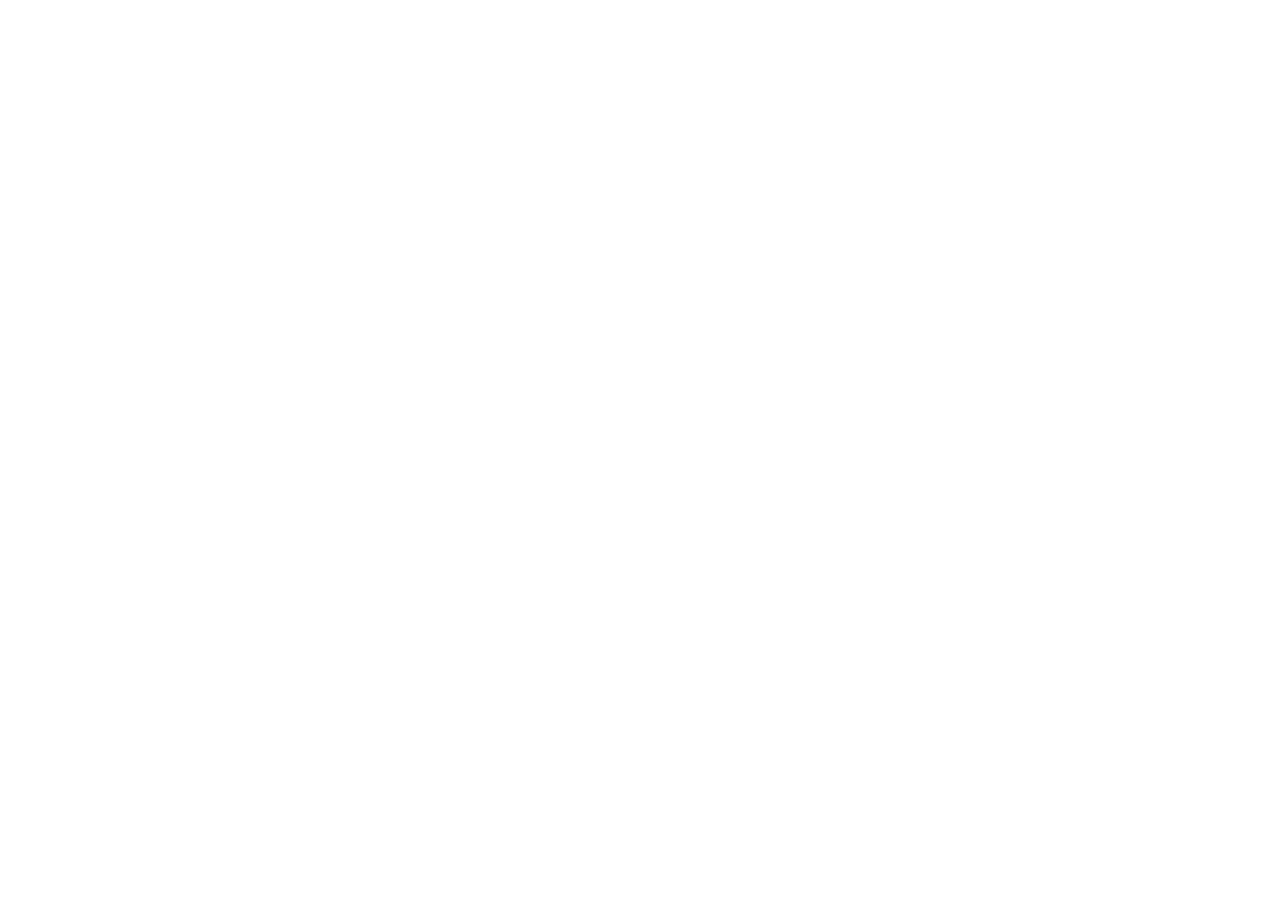
==== commit 34986354: "Uploading v0.0.13 with support for sending ThanksCoins to WebIDs" ====
--- a/index.html
+++ b/index.html
@@ -1 +1 @@
-<!DOCTYPE html><html lang="en"><head><meta charset="utf-8"><meta name="viewport" content="width=device-width,initial-scale=1"><link rel="stylesheet" href="/fonts/fonts.css"><link rel="stylesheet" href="/style.css"><link rel="shortcut icon" href="/favicon.png"><title>SAFE Wallet</title><link href="/static/css/main.fffe1369.css" rel="stylesheet"></head><body><div id="root"></div><script type="text/javascript" src="/static/js/main.a31d4874.js"></script></body></html>+<!doctype html><html lang="en"><head><meta charset="utf-8"><meta name="viewport" content="width=device-width,initial-scale=1"><link rel="stylesheet" href="/fonts/fonts.css"><link rel="stylesheet" href="/style.css"><link rel="shortcut icon" href="/favicon.png"><title>SAFE Wallet</title><link href="/static/css/main.4f758226.css" rel="stylesheet"></head><body><div id="root"></div><script type="text/javascript" src="/static/js/main.2874265d.js"></script></body></html>--- a/static/css/main.4f758226.css
+++ b/static/css/main.4f758226.css
@@ -0,0 +1,363 @@
+@import url(/fonts/Raleway-Regular.ttf); /*!
+ * # Semantic UI 2.4.2 - Reset
+ * http://github.com/semantic-org/semantic-ui/
+ *
+ *
+ * Released under the MIT license
+ * http://opensource.org/licenses/MIT
+ *
+ */*,:after,:before{-webkit-box-sizing:inherit;box-sizing:inherit}html{-webkit-box-sizing:border-box;box-sizing:border-box}input[type=email],input[type=password],input[type=search],input[type=text]{-webkit-appearance:none;-moz-appearance:none}/*! normalize.css v7.0.0 | MIT License | github.com/necolas/normalize.css */html{line-height:1.15;-ms-text-size-adjust:100%;-webkit-text-size-adjust:100%}article,aside,footer,header,nav,section{display:block}h1{font-size:2em;margin:.67em 0}figcaption,figure,main{display:block}figure{margin:1em 40px}hr{-webkit-box-sizing:content-box;box-sizing:content-box;height:0;overflow:visible}pre{font-family:monospace,monospace;font-size:1em}a{background-color:transparent;-webkit-text-decoration-skip:objects}abbr[title]{border-bottom:none;text-decoration:underline;-webkit-text-decoration:underline dotted;text-decoration:underline dotted}b,strong{font-weight:inherit;font-weight:bolder}code,kbd,samp{font-family:monospace,monospace;font-size:1em}dfn{font-style:italic}mark{background-color:#ff0;color:#000}small{font-size:80%}sub,sup{font-size:75%;line-height:0;position:relative;vertical-align:baseline}sub{bottom:-.25em}sup{top:-.5em}audio,video{display:inline-block}audio:not([controls]){display:none;height:0}img{border-style:none}svg:not(:root){overflow:hidden}button,input,optgroup,select,textarea{font-family:sans-serif;font-size:100%;line-height:1.15;margin:0}button,input{overflow:visible}button,select{text-transform:none}[type=reset],[type=submit],button,html [type=button]{-webkit-appearance:button}[type=button]::-moz-focus-inner,[type=reset]::-moz-focus-inner,[type=submit]::-moz-focus-inner,button::-moz-focus-inner{border-style:none;padding:0}[type=button]:-moz-focusring,[type=reset]:-moz-focusring,[type=submit]:-moz-focusring,button:-moz-focusring{outline:1px dotted ButtonText}fieldset{padding:.35em .75em .625em}legend{-webkit-box-sizing:border-box;box-sizing:border-box;color:inherit;display:table;max-width:100%;padding:0;white-space:normal}progress{display:inline-block;vertical-align:baseline}textarea{overflow:auto}[type=checkbox],[type=radio]{-webkit-box-sizing:border-box;box-sizing:border-box;padding:0}[type=number]::-webkit-inner-spin-button,[type=number]::-webkit-outer-spin-button{height:auto}[type=search]{-webkit-appearance:textfield;outline-offset:-2px}[type=search]::-webkit-search-cancel-button,[type=search]::-webkit-search-decoration{-webkit-appearance:none}::-webkit-file-upload-button{-webkit-appearance:button;font:inherit}details,menu{display:block}summary{display:list-item}canvas{display:inline-block}[hidden],template{display:none}/*!
+ * # Semantic UI 2.4.2 - Site
+ * http://github.com/semantic-org/semantic-ui/
+ *
+ *
+ * Released under the MIT license
+ * http://opensource.org/licenses/MIT
+ *
+ */body,html{height:100%}html{font-size:14px}body{margin:0;overflow-x:hidden;min-width:320px;background:#fff;font-size:14px;line-height:1.4285em;color:rgba(0,0,0,.87);font-smoothing:antialiased}body,h1,h2,h3,h4,h5{padding:0;font-family:Lato,Helvetica Neue,Arial,Helvetica,sans-serif}h1,h2,h3,h4,h5{line-height:1.28571429em;margin:calc(2rem - .14285714em) 0 1rem;font-weight:700}h1{min-height:1rem;font-size:2rem}h2{font-size:1.71428571rem}h3{font-size:1.28571429rem}h4{font-size:1.07142857rem}h5{font-size:1rem}h1:first-child,h2:first-child,h3:first-child,h4:first-child,h5:first-child{margin-top:0}h1:last-child,h2:last-child,h3:last-child,h4:last-child,h5:last-child{margin-bottom:0}p{margin:0 0 1em;line-height:1.4285em}p:first-child{margin-top:0}p:last-child{margin-bottom:0}a{color:#4183c4}a,a:hover{text-decoration:none}a:hover{color:#1e70bf}::-webkit-selection{background-color:#cce2ff;color:rgba(0,0,0,.87)}::-moz-selection{background-color:#cce2ff;color:rgba(0,0,0,.87)}::selection{background-color:#cce2ff;color:rgba(0,0,0,.87)}input::-webkit-selection,textarea::-webkit-selection{background-color:hsla(0,0%,39%,.4);color:rgba(0,0,0,.87)}input::-moz-selection,textarea::-moz-selection{background-color:hsla(0,0%,39%,.4);color:rgba(0,0,0,.87)}input::selection,textarea::selection{background-color:hsla(0,0%,39%,.4);color:rgba(0,0,0,.87)}body ::-webkit-scrollbar{-webkit-appearance:none;width:10px;height:10px}body ::-webkit-scrollbar-track{background:rgba(0,0,0,.1);border-radius:0}body ::-webkit-scrollbar-thumb{cursor:pointer;border-radius:5px;background:rgba(0,0,0,.25);-webkit-transition:color .2s ease;-o-transition:color .2s ease;transition:color .2s ease}body ::-webkit-scrollbar-thumb:window-inactive{background:rgba(0,0,0,.15)}body ::-webkit-scrollbar-thumb:hover{background:hsla(202,5%,52%,.8)}body .ui.inverted::-webkit-scrollbar-track{background:hsla(0,0%,100%,.1)}body .ui.inverted::-webkit-scrollbar-thumb{background:hsla(0,0%,100%,.25)}body .ui.inverted::-webkit-scrollbar-thumb:window-inactive{background:hsla(0,0%,100%,.15)}body .ui.inverted::-webkit-scrollbar-thumb:hover{background:hsla(0,0%,100%,.35)}/*!
+ * # Semantic UI 2.4.2 - Button
+ * http://github.com/semantic-org/semantic-ui/
+ *
+ *
+ * Released under the MIT license
+ * http://opensource.org/licenses/MIT
+ *
+ */.ui.button{cursor:pointer;display:inline-block;min-height:1em;outline:0;border:none;vertical-align:baseline;background:#e0e1e2 none;color:rgba(0,0,0,.6);font-family:Lato,Helvetica Neue,Arial,Helvetica,sans-serif;margin:0 .25em 0 0;padding:.78571429em 1.5em;text-transform:none;text-shadow:none;font-weight:700;line-height:1em;font-style:normal;text-align:center;text-decoration:none;border-radius:.28571429rem;-webkit-user-select:none;-moz-user-select:none;-ms-user-select:none;user-select:none;-webkit-transition:opacity .1s ease,background-color .1s ease,color .1s ease,background .1s ease,-webkit-box-shadow .1s ease;transition:opacity .1s ease,background-color .1s ease,color .1s ease,background .1s ease,-webkit-box-shadow .1s ease;-o-transition:opacity .1s ease,background-color .1s ease,color .1s ease,box-shadow .1s ease,background .1s ease;transition:opacity .1s ease,background-color .1s ease,color .1s ease,box-shadow .1s ease,background .1s ease;transition:opacity .1s ease,background-color .1s ease,color .1s ease,box-shadow .1s ease,background .1s ease,-webkit-box-shadow .1s ease;will-change:"";-webkit-tap-highlight-color:transparent}.ui.button,.ui.button:hover{-webkit-box-shadow:0 0 0 1px transparent inset,0 0 0 0 rgba(34,36,38,.15) inset;box-shadow:inset 0 0 0 1px transparent,inset 0 0 0 0 rgba(34,36,38,.15)}.ui.button:hover{background-color:#cacbcd;background-image:none;color:rgba(0,0,0,.8)}.ui.button:hover .icon{opacity:.85}.ui.button:focus{background-color:#cacbcd;color:rgba(0,0,0,.8);background-image:""!important;-webkit-box-shadow:""!important;box-shadow:""!important}.ui.button:focus .icon{opacity:.85}.ui.active.button:active,.ui.button:active{background-color:#babbbc;background-image:"";color:rgba(0,0,0,.9);-webkit-box-shadow:0 0 0 1px transparent inset,none;box-shadow:inset 0 0 0 1px transparent,none}.ui.active.button{-webkit-box-shadow:0 0 0 1px transparent inset;box-shadow:inset 0 0 0 1px transparent}.ui.active.button,.ui.active.button:hover{color:rgba(0,0,0,.95)}.ui.active.button,.ui.active.button:active,.ui.active.button:hover{background-color:#c0c1c2;background-image:none}.ui.loading.loading.loading.loading.loading.loading.button{position:relative;cursor:default;text-shadow:none!important;color:transparent!important;opacity:1;pointer-events:auto;-webkit-transition:all 0s linear,opacity .1s ease;-o-transition:all 0s linear,opacity .1s ease;transition:all 0s linear,opacity .1s ease}.ui.loading.button:before{border-radius:500rem;border:.2em solid rgba(0,0,0,.15)}.ui.loading.button:after,.ui.loading.button:before{position:absolute;content:"";top:50%;left:50%;margin:-.64285714em 0 0 -.64285714em;width:1.28571429em;height:1.28571429em}.ui.loading.button:after{-webkit-animation:button-spin .6s linear;animation:button-spin .6s linear;-webkit-animation-iteration-count:infinite;animation-iteration-count:infinite;border-radius:500rem;border-color:#fff transparent transparent;border-style:solid;border-width:.2em;-webkit-box-shadow:0 0 0 1px transparent;box-shadow:0 0 0 1px transparent}.ui.labeled.icon.loading.button .icon{background-color:transparent;-webkit-box-shadow:none;box-shadow:none}@-webkit-keyframes button-spin{0%{-webkit-transform:rotate(0);transform:rotate(0)}to{-webkit-transform:rotate(1turn);transform:rotate(1turn)}}@keyframes button-spin{0%{-webkit-transform:rotate(0);transform:rotate(0)}to{-webkit-transform:rotate(1turn);transform:rotate(1turn)}}.ui.basic.loading.button:not(.inverted):before{border-color:rgba(0,0,0,.1)}.ui.basic.loading.button:not(.inverted):after{border-top-color:#767676}.ui.button:disabled,.ui.buttons .disabled.button,.ui.disabled.active.button,.ui.disabled.button,.ui.disabled.button:hover{cursor:default;opacity:.45!important;background-image:none!important;-webkit-box-shadow:none!important;box-shadow:none!important;pointer-events:none!important}.ui.basic.buttons .ui.disabled.button{border-color:rgba(34,36,38,.5)}.ui.animated.button{position:relative;overflow:hidden;padding-right:0!important;vertical-align:middle;z-index:1}.ui.animated.button .content{will-change:transform,opacity}.ui.animated.button .visible.content{position:relative;margin-right:1.5em}.ui.animated.button .hidden.content{position:absolute;width:100%}.ui.animated.button .hidden.content,.ui.animated.button .visible.content{-webkit-transition:right .3s ease 0s;-o-transition:right .3s ease 0s;transition:right .3s ease 0s}.ui.animated.button .visible.content{left:auto;right:0}.ui.animated.button .hidden.content{top:50%;left:auto;right:-100%;margin-top:-.5em}.ui.animated.button:focus .visible.content,.ui.animated.button:hover .visible.content{left:auto;right:200%}.ui.animated.button:focus .hidden.content,.ui.animated.button:hover .hidden.content{left:auto;right:0}.ui.vertical.animated.button .hidden.content,.ui.vertical.animated.button .visible.content{-webkit-transition:top .3s ease,-webkit-transform .3s ease;transition:top .3s ease,-webkit-transform .3s ease;-o-transition:top .3s ease,transform .3s ease;transition:top .3s ease,transform .3s ease;transition:top .3s ease,transform .3s ease,-webkit-transform .3s ease}.ui.vertical.animated.button .visible.content{-webkit-transform:translateY(0);-ms-transform:translateY(0);transform:translateY(0);right:auto}.ui.vertical.animated.button .hidden.content{top:-50%;left:0;right:auto}.ui.vertical.animated.button:focus .visible.content,.ui.vertical.animated.button:hover .visible.content{-webkit-transform:translateY(200%);-ms-transform:translateY(200%);transform:translateY(200%);right:auto}.ui.vertical.animated.button:focus .hidden.content,.ui.vertical.animated.button:hover .hidden.content{top:50%;right:auto}.ui.fade.animated.button .hidden.content,.ui.fade.animated.button .visible.content{-webkit-transition:opacity .3s ease,-webkit-transform .3s ease;transition:opacity .3s ease,-webkit-transform .3s ease;-o-transition:opacity .3s ease,transform .3s ease;transition:opacity .3s ease,transform .3s ease;transition:opacity .3s ease,transform .3s ease,-webkit-transform .3s ease}.ui.fade.animated.button .visible.content{left:auto;right:auto;opacity:1;-webkit-transform:scale(1);-ms-transform:scale(1);transform:scale(1)}.ui.fade.animated.button .hidden.content{opacity:0;left:0;right:auto;-webkit-transform:scale(1.5);-ms-transform:scale(1.5);transform:scale(1.5)}.ui.fade.animated.button:focus .visible.content,.ui.fade.animated.button:hover .visible.content{left:auto;right:auto;opacity:0;-webkit-transform:scale(.75);-ms-transform:scale(.75);transform:scale(.75)}.ui.fade.animated.button:focus .hidden.content,.ui.fade.animated.button:hover .hidden.content{left:0;right:auto;opacity:1;-webkit-transform:scale(1);-ms-transform:scale(1);transform:scale(1)}.ui.inverted.button{-webkit-box-shadow:0 0 0 2px #fff inset!important;box-shadow:inset 0 0 0 2px #fff!important;background:transparent none;color:#fff;text-shadow:none!important}.ui.inverted.buttons .button{margin:0 0 0 -2px}.ui.inverted.buttons .button:first-child{margin-left:0}.ui.inverted.vertical.buttons .button{margin:0 0 -2px}.ui.inverted.vertical.buttons .button:first-child{margin-top:0}.ui.inverted.button.active,.ui.inverted.button:focus,.ui.inverted.button:hover{background:#fff;-webkit-box-shadow:0 0 0 2px #fff inset!important;box-shadow:inset 0 0 0 2px #fff!important;color:rgba(0,0,0,.8)}.ui.inverted.button.active:focus{background:#dcddde;-webkit-box-shadow:0 0 0 2px #dcddde inset!important;box-shadow:inset 0 0 0 2px #dcddde!important;color:rgba(0,0,0,.8)}.ui.labeled.button:not(.icon){display:-ms-inline-flexbox;display:inline-flex;-ms-flex-direction:row;flex-direction:row;background:0 0!important;padding:0!important;border:none!important;-webkit-box-shadow:none!important;box-shadow:none!important}.ui.labeled.button>.button{margin:0}.ui.labeled.button>.label{display:-ms-flexbox;display:flex;-ms-flex-align:center;align-items:center;margin:0 0 0 -1px!important;padding:"";font-size:1em;border-color:rgba(34,36,38,.15)}.ui.labeled.button>.tag.label:before{width:1.85em;height:1.85em}.ui.labeled.button:not([class*="left labeled"])>.button{border-top-right-radius:0;border-bottom-right-radius:0}.ui.labeled.button:not([class*="left labeled"])>.label,.ui[class*="left labeled"].button>.button{border-top-left-radius:0;border-bottom-left-radius:0}.ui[class*="left labeled"].button>.label{border-top-right-radius:0;border-bottom-right-radius:0}.ui.facebook.button{background-color:#3b5998;color:#fff;text-shadow:none;background-image:none;-webkit-box-shadow:0 0 0 0 rgba(34,36,38,.15) inset;box-shadow:inset 0 0 0 0 rgba(34,36,38,.15)}.ui.facebook.button:hover{background-color:#304d8a;color:#fff;text-shadow:none}.ui.facebook.button:active{background-color:#2d4373;color:#fff;text-shadow:none}.ui.twitter.button{background-color:#55acee;color:#fff;text-shadow:none;background-image:none;-webkit-box-shadow:0 0 0 0 rgba(34,36,38,.15) inset;box-shadow:inset 0 0 0 0 rgba(34,36,38,.15)}.ui.twitter.button:hover{background-color:#35a2f4;color:#fff;text-shadow:none}.ui.twitter.button:active{background-color:#2795e9;color:#fff;text-shadow:none}.ui.google.plus.button{background-color:#dd4b39;color:#fff;text-shadow:none;background-image:none;-webkit-box-shadow:0 0 0 0 rgba(34,36,38,.15) inset;box-shadow:inset 0 0 0 0 rgba(34,36,38,.15)}.ui.google.plus.button:hover{background-color:#e0321c;color:#fff;text-shadow:none}.ui.google.plus.button:active{background-color:#c23321;color:#fff;text-shadow:none}.ui.linkedin.button{background-color:#1f88be;color:#fff;text-shadow:none}.ui.linkedin.button:hover{background-color:#147baf;color:#fff;text-shadow:none}.ui.linkedin.button:active{background-color:#186992;color:#fff;text-shadow:none}.ui.youtube.button{background-color:red;color:#fff;text-shadow:none;background-image:none;-webkit-box-shadow:0 0 0 0 rgba(34,36,38,.15) inset;box-shadow:inset 0 0 0 0 rgba(34,36,38,.15)}.ui.youtube.button:hover{background-color:#e60000;color:#fff;text-shadow:none}.ui.youtube.button:active{background-color:#c00;color:#fff;text-shadow:none}.ui.instagram.button{background-color:#49769c;color:#fff;text-shadow:none;background-image:none;-webkit-box-shadow:0 0 0 0 rgba(34,36,38,.15) inset;box-shadow:inset 0 0 0 0 rgba(34,36,38,.15)}.ui.instagram.button:hover{background-color:#3d698e;color:#fff;text-shadow:none}.ui.instagram.button:active{background-color:#395c79;color:#fff;text-shadow:none}.ui.pinterest.button{background-color:#bd081c;color:#fff;text-shadow:none;background-image:none;-webkit-box-shadow:0 0 0 0 rgba(34,36,38,.15) inset;box-shadow:inset 0 0 0 0 rgba(34,36,38,.15)}.ui.pinterest.button:hover{background-color:#ac0013;color:#fff;text-shadow:none}.ui.pinterest.button:active{background-color:#8c0615;color:#fff;text-shadow:none}.ui.vk.button{background-color:#4d7198;color:#fff;background-image:none;-webkit-box-shadow:0 0 0 0 rgba(34,36,38,.15) inset;box-shadow:inset 0 0 0 0 rgba(34,36,38,.15)}.ui.vk.button:hover{background-color:#41648a;color:#fff}.ui.vk.button:active{background-color:#3c5876;color:#fff}.ui.button>.icon:not(.button){height:.85714286em;opacity:.8;-webkit-transition:opacity .1s ease;-o-transition:opacity .1s ease;transition:opacity .1s ease;vertical-align:"";color:""}.ui.button:not(.icon)>.icon:not(.button):not(.dropdown),.ui.button>.icon:not(.button){margin:0 .42857143em 0 -.21428571em}.ui.button:not(.icon)>.right.icon:not(.button):not(.dropdown){margin:0 -.21428571em 0 .42857143em}.ui[class*="left floated"].button,.ui[class*="left floated"].buttons{float:left;margin-left:0;margin-right:.25em}.ui[class*="right floated"].button,.ui[class*="right floated"].buttons{float:right;margin-right:0;margin-left:.25em}.ui.compact.button,.ui.compact.buttons .button{padding:.58928571em 1.125em}.ui.compact.icon.button,.ui.compact.icon.buttons .button{padding:.58928571em}.ui.compact.labeled.icon.button,.ui.compact.labeled.icon.buttons .button{padding:.58928571em 3.69642857em}.ui.mini.button,.ui.mini.buttons .button,.ui.mini.buttons .or{font-size:.78571429rem}.ui.tiny.button,.ui.tiny.buttons .button,.ui.tiny.buttons .or{font-size:.85714286rem}.ui.small.button,.ui.small.buttons .button,.ui.small.buttons .or{font-size:.92857143rem}.ui.button,.ui.buttons .button,.ui.buttons .or{font-size:1rem}.ui.large.button,.ui.large.buttons .button,.ui.large.buttons .or{font-size:1.14285714rem}.ui.big.button,.ui.big.buttons .button,.ui.big.buttons .or{font-size:1.28571429rem}.ui.huge.button,.ui.huge.buttons .button,.ui.huge.buttons .or{font-size:1.42857143rem}.ui.massive.button,.ui.massive.buttons .button,.ui.massive.buttons .or{font-size:1.71428571rem}.ui.icon.button,.ui.icon.buttons .button{padding:.78571429em}.ui.icon.button>.icon,.ui.icon.buttons .button>.icon{opacity:.9;margin:0!important;vertical-align:top}.ui.basic.button,.ui.basic.buttons .button{background:transparent none!important;color:rgba(0,0,0,.6)!important;font-weight:400;border-radius:.28571429rem;text-transform:none;text-shadow:none!important;-webkit-box-shadow:0 0 0 1px rgba(34,36,38,.15) inset;box-shadow:inset 0 0 0 1px rgba(34,36,38,.15)}.ui.basic.buttons{-webkit-box-shadow:none;box-shadow:none;border:1px solid rgba(34,36,38,.15);border-radius:.28571429rem}.ui.basic.buttons .button{border-radius:0}.ui.basic.button:focus,.ui.basic.button:hover,.ui.basic.buttons .button:focus,.ui.basic.buttons .button:hover{background:#fff!important;color:rgba(0,0,0,.8)!important;-webkit-box-shadow:0 0 0 1px rgba(34,36,38,.35) inset,0 0 0 0 rgba(34,36,38,.15) inset;box-shadow:inset 0 0 0 1px rgba(34,36,38,.35),inset 0 0 0 0 rgba(34,36,38,.15)}.ui.basic.button:active,.ui.basic.buttons .button:active{background:#f8f8f8!important;color:rgba(0,0,0,.9)!important;-webkit-box-shadow:0 0 0 1px rgba(0,0,0,.15) inset,0 1px 4px 0 rgba(34,36,38,.15) inset;box-shadow:inset 0 0 0 1px rgba(0,0,0,.15),inset 0 1px 4px 0 rgba(34,36,38,.15)}.ui.basic.active.button,.ui.basic.buttons .active.button{background:rgba(0,0,0,.05)!important;-webkit-box-shadow:""!important;box-shadow:""!important;color:rgba(0,0,0,.95)!important}.ui.basic.active.button:hover,.ui.basic.buttons .active.button:hover{background-color:rgba(0,0,0,.05)}.ui.basic.buttons .button:hover{-webkit-box-shadow:0 0 0 1px rgba(34,36,38,.35) inset,0 0 0 0 rgba(34,36,38,.15) inset inset;box-shadow:inset 0 0 0 1px rgba(34,36,38,.35),inset inset 0 0 0 0 rgba(34,36,38,.15)}.ui.basic.buttons .button:active{-webkit-box-shadow:0 0 0 1px rgba(0,0,0,.15) inset,0 1px 4px 0 rgba(34,36,38,.15) inset inset;box-shadow:inset 0 0 0 1px rgba(0,0,0,.15),inset inset 0 1px 4px 0 rgba(34,36,38,.15)}.ui.basic.buttons .active.button{-webkit-box-shadow:""!important;box-shadow:""!important}.ui.basic.inverted.button,.ui.basic.inverted.buttons .button{background-color:transparent!important;color:#f9fafb!important;-webkit-box-shadow:0 0 0 2px hsla(0,0%,100%,.5) inset!important;box-shadow:inset 0 0 0 2px hsla(0,0%,100%,.5)!important}.ui.basic.inverted.button:focus,.ui.basic.inverted.button:hover,.ui.basic.inverted.buttons .button:focus,.ui.basic.inverted.buttons .button:hover{color:#fff!important;-webkit-box-shadow:0 0 0 2px #fff inset!important;box-shadow:inset 0 0 0 2px #fff!important}.ui.basic.inverted.button:active,.ui.basic.inverted.buttons .button:active{background-color:hsla(0,0%,100%,.08)!important;color:#fff!important;-webkit-box-shadow:0 0 0 2px hsla(0,0%,100%,.9) inset!important;box-shadow:inset 0 0 0 2px hsla(0,0%,100%,.9)!important}.ui.basic.inverted.active.button,.ui.basic.inverted.buttons .active.button{background-color:hsla(0,0%,100%,.08);color:#fff;text-shadow:none;-webkit-box-shadow:0 0 0 2px hsla(0,0%,100%,.7) inset;box-shadow:inset 0 0 0 2px hsla(0,0%,100%,.7)}.ui.basic.inverted.active.button:hover,.ui.basic.inverted.buttons .active.button:hover{background-color:hsla(0,0%,100%,.15);-webkit-box-shadow:0 0 0 2px #fff inset!important;box-shadow:inset 0 0 0 2px #fff!important}.ui.basic.buttons .button{border-left:1px solid rgba(34,36,38,.15);-webkit-box-shadow:none;box-shadow:none}.ui.basic.vertical.buttons .button{border-left:none;border-left-width:0;border-top:1px solid rgba(34,36,38,.15)}.ui.basic.vertical.buttons .button:first-child{border-top-width:0}.ui.labeled.icon.button,.ui.labeled.icon.buttons .button{position:relative;padding-left:4.07142857em!important;padding-right:1.5em!important}.ui.labeled.icon.button>.icon,.ui.labeled.icon.buttons>.button>.icon{position:absolute;height:100%;line-height:1;border-radius:0;border-top-left-radius:inherit;border-bottom-left-radius:inherit;text-align:center;margin:0;width:2.57142857em;background-color:rgba(0,0,0,.05);color:"";-webkit-box-shadow:-1px 0 0 0 transparent inset;box-shadow:inset -1px 0 0 0 transparent;top:0;left:0}.ui[class*="right labeled"].icon.button{padding-right:4.07142857em!important;padding-left:1.5em!important}.ui[class*="right labeled"].icon.button>.icon{left:auto;right:0;border-radius:0;border-top-right-radius:inherit;border-bottom-right-radius:inherit;-webkit-box-shadow:1px 0 0 0 transparent inset;box-shadow:inset 1px 0 0 0 transparent}.ui.labeled.icon.button>.icon:after,.ui.labeled.icon.button>.icon:before,.ui.labeled.icon.buttons>.button>.icon:after,.ui.labeled.icon.buttons>.button>.icon:before{display:block;position:absolute;width:100%;top:50%;text-align:center;-webkit-transform:translateY(-50%);-ms-transform:translateY(-50%);transform:translateY(-50%)}.ui.labeled.icon.buttons .button>.icon{border-radius:0}.ui.labeled.icon.buttons .button:first-child>.icon{border-top-left-radius:.28571429rem;border-bottom-left-radius:.28571429rem}.ui.labeled.icon.buttons .button:last-child>.icon{border-top-right-radius:.28571429rem;border-bottom-right-radius:.28571429rem}.ui.vertical.labeled.icon.buttons .button:first-child>.icon{border-radius:0;border-top-left-radius:.28571429rem}.ui.vertical.labeled.icon.buttons .button:last-child>.icon{border-radius:0;border-bottom-left-radius:.28571429rem}.ui.fluid[class*="left labeled"].icon.button,.ui.fluid[class*="right labeled"].icon.button{padding-left:1.5em!important;padding-right:1.5em!important}.ui.button.toggle.active,.ui.buttons .button.toggle.active,.ui.toggle.buttons .active.button{background-color:#21ba45!important;-webkit-box-shadow:none!important;box-shadow:none!important;text-shadow:none;color:#fff!important}.ui.button.toggle.active:hover{background-color:#16ab39!important;text-shadow:none;color:#fff!important}.ui.circular.button{border-radius:10em}.ui.circular.button>.icon{width:1em;vertical-align:baseline}.ui.buttons .or{position:relative;width:.3em;height:2.57142857em;z-index:3}.ui.buttons .or:before{position:absolute;text-align:center;border-radius:500rem;content:"or";top:50%;left:50%;background-color:#fff;text-shadow:none;margin-top:-.89285714em;margin-left:-.89285714em;width:1.78571429em;height:1.78571429em;line-height:1.78571429em;color:rgba(0,0,0,.4);font-style:normal;font-weight:700;-webkit-box-shadow:0 0 0 1px transparent inset;box-shadow:inset 0 0 0 1px transparent}.ui.buttons .or[data-text]:before{content:attr(data-text)}.ui.fluid.buttons .or{width:0!important}.ui.fluid.buttons .or:after{display:none}.ui.attached.button{position:relative;display:block;margin:0;border-radius:0;-webkit-box-shadow:0 0 0 1px rgba(34,36,38,.15)!important;box-shadow:0 0 0 1px rgba(34,36,38,.15)!important}.ui.attached.top.button{border-radius:.28571429rem .28571429rem 0 0}.ui.attached.bottom.button{border-radius:0 0 .28571429rem .28571429rem}.ui.left.attached.button{display:inline-block;border-left:none;text-align:right;padding-right:.75em;border-radius:.28571429rem 0 0 .28571429rem}.ui.right.attached.button{display:inline-block;text-align:left;padding-left:.75em;border-radius:0 .28571429rem .28571429rem 0}.ui.attached.buttons{position:relative;display:-ms-flexbox;display:flex;border-radius:0;width:auto!important;z-index:2;margin-left:-1px;margin-right:-1px}.ui.attached.buttons .button{margin:0}.ui.attached.buttons .button:first-child,.ui.attached.buttons .button:last-child{border-radius:0}.ui[class*="top attached"].buttons{margin-bottom:-1px;border-radius:.28571429rem .28571429rem 0 0}.ui[class*="top attached"].buttons .button:first-child{border-radius:.28571429rem 0 0 0}.ui[class*="top attached"].buttons .button:last-child{border-radius:0 .28571429rem 0 0}.ui[class*="bottom attached"].buttons{margin-top:-1px;border-radius:0 0 .28571429rem .28571429rem}.ui[class*="bottom attached"].buttons .button:first-child{border-radius:0 0 0 .28571429rem}.ui[class*="bottom attached"].buttons .button:last-child{border-radius:0 0 .28571429rem 0}.ui[class*="left attached"].buttons{display:-ms-inline-flexbox;display:inline-flex;margin-right:0;margin-left:-1px;border-radius:0 .28571429rem .28571429rem 0}.ui[class*="left attached"].buttons .button:first-child{margin-left:-1px;border-radius:0 .28571429rem 0 0}.ui[class*="left attached"].buttons .button:last-child{margin-left:-1px;border-radius:0 0 .28571429rem 0}.ui[class*="right attached"].buttons{display:-ms-inline-flexbox;display:inline-flex;margin-left:0;margin-right:-1px;border-radius:.28571429rem 0 0 .28571429rem}.ui[class*="right attached"].buttons .button:first-child{margin-left:-1px;border-radius:.28571429rem 0 0 0}.ui[class*="right attached"].buttons .button:last-child{margin-left:-1px;border-radius:0 0 0 .28571429rem}.ui.fluid.button,.ui.fluid.buttons{width:100%}.ui.fluid.button{display:block}.ui.two.buttons{width:100%}.ui.two.buttons>.button{width:50%}.ui.three.buttons{width:100%}.ui.three.buttons>.button{width:33.333%}.ui.four.buttons{width:100%}.ui.four.buttons>.button{width:25%}.ui.five.buttons{width:100%}.ui.five.buttons>.button{width:20%}.ui.six.buttons{width:100%}.ui.six.buttons>.button{width:16.666%}.ui.seven.buttons{width:100%}.ui.seven.buttons>.button{width:14.285%}.ui.eight.buttons{width:100%}.ui.eight.buttons>.button{width:12.5%}.ui.nine.buttons{width:100%}.ui.nine.buttons>.button{width:11.11%}.ui.ten.buttons{width:100%}.ui.ten.buttons>.button{width:10%}.ui.eleven.buttons{width:100%}.ui.eleven.buttons>.button{width:9.09%}.ui.twelve.buttons{width:100%}.ui.twelve.buttons>.button{width:8.3333%}.ui.fluid.vertical.buttons,.ui.fluid.vertical.buttons>.button{display:-ms-flexbox;display:flex;width:auto}.ui.two.vertical.buttons>.button{height:50%}.ui.three.vertical.buttons>.button{height:33.333%}.ui.four.vertical.buttons>.button{height:25%}.ui.five.vertical.buttons>.button{height:20%}.ui.six.vertical.buttons>.button{height:16.666%}.ui.seven.vertical.buttons>.button{height:14.285%}.ui.eight.vertical.buttons>.button{height:12.5%}.ui.nine.vertical.buttons>.button{height:11.11%}.ui.ten.vertical.buttons>.button{height:10%}.ui.eleven.vertical.buttons>.button{height:9.09%}.ui.twelve.vertical.buttons>.button{height:8.3333%}.ui.black.button,.ui.black.buttons .button{background-color:#1b1c1d;color:#fff;text-shadow:none;background-image:none}.ui.black.button{-webkit-box-shadow:0 0 0 0 rgba(34,36,38,.15) inset;box-shadow:inset 0 0 0 0 rgba(34,36,38,.15)}.ui.black.button:hover,.ui.black.buttons .button:hover{background-color:#27292a;color:#fff;text-shadow:none}.ui.black.button:focus,.ui.black.buttons .button:focus{background-color:#2f3032;color:#fff;text-shadow:none}.ui.black.button:active,.ui.black.buttons .button:active{background-color:#343637;color:#fff;text-shadow:none}.ui.black.active.button,.ui.black.button .active.button:active,.ui.black.buttons .active.button,.ui.black.buttons .active.button:active{background-color:#0f0f10;color:#fff;text-shadow:none}.ui.basic.black.button,.ui.basic.black.buttons .button{-webkit-box-shadow:0 0 0 1px #1b1c1d inset!important;box-shadow:inset 0 0 0 1px #1b1c1d!important;color:#1b1c1d!important}.ui.basic.black.button:hover,.ui.basic.black.buttons .button:hover{background:0 0!important;-webkit-box-shadow:0 0 0 1px #27292a inset!important;box-shadow:inset 0 0 0 1px #27292a!important;color:#27292a!important}.ui.basic.black.button:focus,.ui.basic.black.buttons .button:focus{background:0 0!important;-webkit-box-shadow:0 0 0 1px #2f3032 inset!important;box-shadow:inset 0 0 0 1px #2f3032!important;color:#27292a!important}.ui.basic.black.active.button,.ui.basic.black.buttons .active.button{background:0 0!important;-webkit-box-shadow:0 0 0 1px #0f0f10 inset!important;box-shadow:inset 0 0 0 1px #0f0f10!important;color:#343637!important}.ui.basic.black.button:active,.ui.basic.black.buttons .button:active{-webkit-box-shadow:0 0 0 1px #343637 inset!important;box-shadow:inset 0 0 0 1px #343637!important;color:#343637!important}.ui.buttons:not(.vertical)>.basic.black.button:not(:first-child){margin-left:-1px}.ui.inverted.black.button,.ui.inverted.black.buttons .button{background-color:transparent;-webkit-box-shadow:0 0 0 2px #d4d4d5 inset!important;box-shadow:inset 0 0 0 2px #d4d4d5!important;color:#fff}.ui.inverted.black.button.active,.ui.inverted.black.button:active,.ui.inverted.black.button:focus,.ui.inverted.black.button:hover,.ui.inverted.black.buttons .button.active,.ui.inverted.black.buttons .button:active,.ui.inverted.black.buttons .button:focus,.ui.inverted.black.buttons .button:hover{-webkit-box-shadow:none!important;box-shadow:none!important;color:#fff}.ui.inverted.black.active.button,.ui.inverted.black.button:active,.ui.inverted.black.button:focus,.ui.inverted.black.button:hover,.ui.inverted.black.buttons .active.button,.ui.inverted.black.buttons .button:active,.ui.inverted.black.buttons .button:focus,.ui.inverted.black.buttons .button:hover{background-color:#000}.ui.inverted.black.basic.button,.ui.inverted.black.basic.buttons .button,.ui.inverted.black.buttons .basic.button{background-color:transparent;-webkit-box-shadow:0 0 0 2px hsla(0,0%,100%,.5) inset!important;box-shadow:inset 0 0 0 2px hsla(0,0%,100%,.5)!important;color:#fff!important}.ui.inverted.black.basic.button:hover,.ui.inverted.black.basic.buttons .button:hover,.ui.inverted.black.buttons .basic.button:hover{-webkit-box-shadow:0 0 0 2px #000 inset!important;box-shadow:inset 0 0 0 2px #000!important;color:#fff!important}.ui.inverted.black.basic.button:focus,.ui.inverted.black.basic.buttons .button:focus{-webkit-box-shadow:0 0 0 2px #000 inset!important;box-shadow:inset 0 0 0 2px #000!important;color:#545454!important}.ui.inverted.black.basic.active.button,.ui.inverted.black.basic.button:active,.ui.inverted.black.basic.buttons .active.button,.ui.inverted.black.basic.buttons .button:active,.ui.inverted.black.buttons .basic.active.button,.ui.inverted.black.buttons .basic.button:active{-webkit-box-shadow:0 0 0 2px #000 inset!important;box-shadow:inset 0 0 0 2px #000!important;color:#fff!important}.ui.grey.button,.ui.grey.buttons .button{background-color:#767676;color:#fff;text-shadow:none;background-image:none}.ui.grey.button{-webkit-box-shadow:0 0 0 0 rgba(34,36,38,.15) inset;box-shadow:inset 0 0 0 0 rgba(34,36,38,.15)}.ui.grey.button:hover,.ui.grey.buttons .button:hover{background-color:#838383;color:#fff;text-shadow:none}.ui.grey.button:focus,.ui.grey.buttons .button:focus{background-color:#8a8a8a;color:#fff;text-shadow:none}.ui.grey.button:active,.ui.grey.buttons .button:active{background-color:#909090;color:#fff;text-shadow:none}.ui.grey.active.button,.ui.grey.button .active.button:active,.ui.grey.buttons .active.button,.ui.grey.buttons .active.button:active{background-color:#696969;color:#fff;text-shadow:none}.ui.basic.grey.button,.ui.basic.grey.buttons .button{-webkit-box-shadow:0 0 0 1px #767676 inset!important;box-shadow:inset 0 0 0 1px #767676!important;color:#767676!important}.ui.basic.grey.button:hover,.ui.basic.grey.buttons .button:hover{background:0 0!important;-webkit-box-shadow:0 0 0 1px #838383 inset!important;box-shadow:inset 0 0 0 1px #838383!important;color:#838383!important}.ui.basic.grey.button:focus,.ui.basic.grey.buttons .button:focus{background:0 0!important;-webkit-box-shadow:0 0 0 1px #8a8a8a inset!important;box-shadow:inset 0 0 0 1px #8a8a8a!important;color:#838383!important}.ui.basic.grey.active.button,.ui.basic.grey.buttons .active.button{background:0 0!important;-webkit-box-shadow:0 0 0 1px #696969 inset!important;box-shadow:inset 0 0 0 1px #696969!important;color:#909090!important}.ui.basic.grey.button:active,.ui.basic.grey.buttons .button:active{-webkit-box-shadow:0 0 0 1px #909090 inset!important;box-shadow:inset 0 0 0 1px #909090!important;color:#909090!important}.ui.buttons:not(.vertical)>.basic.grey.button:not(:first-child){margin-left:-1px}.ui.inverted.grey.button,.ui.inverted.grey.buttons .button{background-color:transparent;-webkit-box-shadow:0 0 0 2px #d4d4d5 inset!important;box-shadow:inset 0 0 0 2px #d4d4d5!important;color:#fff}.ui.inverted.grey.button.active,.ui.inverted.grey.button:active,.ui.inverted.grey.button:focus,.ui.inverted.grey.button:hover,.ui.inverted.grey.buttons .button.active,.ui.inverted.grey.buttons .button:active,.ui.inverted.grey.buttons .button:focus,.ui.inverted.grey.buttons .button:hover{-webkit-box-shadow:none!important;box-shadow:none!important;color:rgba(0,0,0,.6)}.ui.inverted.grey.button:hover,.ui.inverted.grey.buttons .button:hover{background-color:#cfd0d2}.ui.inverted.grey.button:focus,.ui.inverted.grey.buttons .button:focus{background-color:#c7c9cb}.ui.inverted.grey.active.button,.ui.inverted.grey.buttons .active.button{background-color:#cfd0d2}.ui.inverted.grey.button:active,.ui.inverted.grey.buttons .button:active{background-color:#c2c4c5}.ui.inverted.grey.basic.button,.ui.inverted.grey.basic.buttons .button,.ui.inverted.grey.buttons .basic.button{background-color:transparent;-webkit-box-shadow:0 0 0 2px hsla(0,0%,100%,.5) inset!important;box-shadow:inset 0 0 0 2px hsla(0,0%,100%,.5)!important;color:#fff!important}.ui.inverted.grey.basic.button:hover,.ui.inverted.grey.basic.buttons .button:hover,.ui.inverted.grey.buttons .basic.button:hover{-webkit-box-shadow:0 0 0 2px #cfd0d2 inset!important;box-shadow:inset 0 0 0 2px #cfd0d2!important;color:#fff!important}.ui.inverted.grey.basic.button:focus,.ui.inverted.grey.basic.buttons .button:focus{-webkit-box-shadow:0 0 0 2px #c7c9cb inset!important;box-shadow:inset 0 0 0 2px #c7c9cb!important;color:#dcddde!important}.ui.inverted.grey.basic.active.button,.ui.inverted.grey.basic.buttons .active.button,.ui.inverted.grey.buttons .basic.active.button{-webkit-box-shadow:0 0 0 2px #cfd0d2 inset!important;box-shadow:inset 0 0 0 2px #cfd0d2!important;color:#fff!important}.ui.inverted.grey.basic.button:active,.ui.inverted.grey.basic.buttons .button:active,.ui.inverted.grey.buttons .basic.button:active{-webkit-box-shadow:0 0 0 2px #c2c4c5 inset!important;box-shadow:inset 0 0 0 2px #c2c4c5!important;color:#fff!important}.ui.brown.button,.ui.brown.buttons .button{background-color:#a5673f;color:#fff;text-shadow:none;background-image:none}.ui.brown.button{-webkit-box-shadow:0 0 0 0 rgba(34,36,38,.15) inset;box-shadow:inset 0 0 0 0 rgba(34,36,38,.15)}.ui.brown.button:hover,.ui.brown.buttons .button:hover{background-color:#975b33;color:#fff;text-shadow:none}.ui.brown.button:focus,.ui.brown.buttons .button:focus{background-color:#90532b;color:#fff;text-shadow:none}.ui.brown.button:active,.ui.brown.buttons .button:active{background-color:#805031;color:#fff;text-shadow:none}.ui.brown.active.button,.ui.brown.button .active.button:active,.ui.brown.buttons .active.button,.ui.brown.buttons .active.button:active{background-color:#995a31;color:#fff;text-shadow:none}.ui.basic.brown.button,.ui.basic.brown.buttons .button{-webkit-box-shadow:0 0 0 1px #a5673f inset!important;box-shadow:inset 0 0 0 1px #a5673f!important;color:#a5673f!important}.ui.basic.brown.button:hover,.ui.basic.brown.buttons .button:hover{background:0 0!important;-webkit-box-shadow:0 0 0 1px #975b33 inset!important;box-shadow:inset 0 0 0 1px #975b33!important;color:#975b33!important}.ui.basic.brown.button:focus,.ui.basic.brown.buttons .button:focus{background:0 0!important;-webkit-box-shadow:0 0 0 1px #90532b inset!important;box-shadow:inset 0 0 0 1px #90532b!important;color:#975b33!important}.ui.basic.brown.active.button,.ui.basic.brown.buttons .active.button{background:0 0!important;-webkit-box-shadow:0 0 0 1px #995a31 inset!important;box-shadow:inset 0 0 0 1px #995a31!important;color:#805031!important}.ui.basic.brown.button:active,.ui.basic.brown.buttons .button:active{-webkit-box-shadow:0 0 0 1px #805031 inset!important;box-shadow:inset 0 0 0 1px #805031!important;color:#805031!important}.ui.buttons:not(.vertical)>.basic.brown.button:not(:first-child){margin-left:-1px}.ui.inverted.brown.button,.ui.inverted.brown.buttons .button{background-color:transparent;-webkit-box-shadow:0 0 0 2px #d67c1c inset!important;box-shadow:inset 0 0 0 2px #d67c1c!important;color:#d67c1c}.ui.inverted.brown.button.active,.ui.inverted.brown.button:active,.ui.inverted.brown.button:focus,.ui.inverted.brown.button:hover,.ui.inverted.brown.buttons .button.active,.ui.inverted.brown.buttons .button:active,.ui.inverted.brown.buttons .button:focus,.ui.inverted.brown.buttons .button:hover{-webkit-box-shadow:none!important;box-shadow:none!important;color:#fff}.ui.inverted.brown.button:hover,.ui.inverted.brown.buttons .button:hover{background-color:#c86f11}.ui.inverted.brown.button:focus,.ui.inverted.brown.buttons .button:focus{background-color:#c16808}.ui.inverted.brown.active.button,.ui.inverted.brown.buttons .active.button{background-color:#cc6f0d}.ui.inverted.brown.button:active,.ui.inverted.brown.buttons .button:active{background-color:#a96216}.ui.inverted.brown.basic.button,.ui.inverted.brown.basic.buttons .button,.ui.inverted.brown.buttons .basic.button{background-color:transparent;-webkit-box-shadow:0 0 0 2px hsla(0,0%,100%,.5) inset!important;box-shadow:inset 0 0 0 2px hsla(0,0%,100%,.5)!important;color:#fff!important}.ui.inverted.brown.basic.button:hover,.ui.inverted.brown.basic.buttons .button:hover,.ui.inverted.brown.buttons .basic.button:hover{-webkit-box-shadow:0 0 0 2px #c86f11 inset!important;box-shadow:inset 0 0 0 2px #c86f11!important;color:#d67c1c!important}.ui.inverted.brown.basic.button:focus,.ui.inverted.brown.basic.buttons .button:focus{-webkit-box-shadow:0 0 0 2px #c16808 inset!important;box-shadow:inset 0 0 0 2px #c16808!important;color:#d67c1c!important}.ui.inverted.brown.basic.active.button,.ui.inverted.brown.basic.buttons .active.button,.ui.inverted.brown.buttons .basic.active.button{-webkit-box-shadow:0 0 0 2px #cc6f0d inset!important;box-shadow:inset 0 0 0 2px #cc6f0d!important;color:#d67c1c!important}.ui.inverted.brown.basic.button:active,.ui.inverted.brown.basic.buttons .button:active,.ui.inverted.brown.buttons .basic.button:active{-webkit-box-shadow:0 0 0 2px #a96216 inset!important;box-shadow:inset 0 0 0 2px #a96216!important;color:#d67c1c!important}.ui.blue.button,.ui.blue.buttons .button{background-color:#2185d0;color:#fff;text-shadow:none;background-image:none}.ui.blue.button{-webkit-box-shadow:0 0 0 0 rgba(34,36,38,.15) inset;box-shadow:inset 0 0 0 0 rgba(34,36,38,.15)}.ui.blue.button:hover,.ui.blue.buttons .button:hover{background-color:#1678c2;color:#fff;text-shadow:none}.ui.blue.button:focus,.ui.blue.buttons .button:focus{background-color:#0d71bb;color:#fff;text-shadow:none}.ui.blue.button:active,.ui.blue.buttons .button:active{background-color:#1a69a4;color:#fff;text-shadow:none}.ui.blue.active.button,.ui.blue.button .active.button:active,.ui.blue.buttons .active.button,.ui.blue.buttons .active.button:active{background-color:#1279c6;color:#fff;text-shadow:none}.ui.basic.blue.button,.ui.basic.blue.buttons .button{-webkit-box-shadow:0 0 0 1px #2185d0 inset!important;box-shadow:inset 0 0 0 1px #2185d0!important;color:#2185d0!important}.ui.basic.blue.button:hover,.ui.basic.blue.buttons .button:hover{background:0 0!important;-webkit-box-shadow:0 0 0 1px #1678c2 inset!important;box-shadow:inset 0 0 0 1px #1678c2!important;color:#1678c2!important}.ui.basic.blue.button:focus,.ui.basic.blue.buttons .button:focus{background:0 0!important;-webkit-box-shadow:0 0 0 1px #0d71bb inset!important;box-shadow:inset 0 0 0 1px #0d71bb!important;color:#1678c2!important}.ui.basic.blue.active.button,.ui.basic.blue.buttons .active.button{background:0 0!important;-webkit-box-shadow:0 0 0 1px #1279c6 inset!important;box-shadow:inset 0 0 0 1px #1279c6!important;color:#1a69a4!important}.ui.basic.blue.button:active,.ui.basic.blue.buttons .button:active{-webkit-box-shadow:0 0 0 1px #1a69a4 inset!important;box-shadow:inset 0 0 0 1px #1a69a4!important;color:#1a69a4!important}.ui.buttons:not(.vertical)>.basic.blue.button:not(:first-child){margin-left:-1px}.ui.inverted.blue.button,.ui.inverted.blue.buttons .button{background-color:transparent;-webkit-box-shadow:0 0 0 2px #54c8ff inset!important;box-shadow:inset 0 0 0 2px #54c8ff!important;color:#54c8ff}.ui.inverted.blue.button.active,.ui.inverted.blue.button:active,.ui.inverted.blue.button:focus,.ui.inverted.blue.button:hover,.ui.inverted.blue.buttons .button.active,.ui.inverted.blue.buttons .button:active,.ui.inverted.blue.buttons .button:focus,.ui.inverted.blue.buttons .button:hover{-webkit-box-shadow:none!important;box-shadow:none!important;color:#fff}.ui.inverted.blue.button:hover,.ui.inverted.blue.buttons .button:hover{background-color:#3ac0ff}.ui.inverted.blue.button:focus,.ui.inverted.blue.buttons .button:focus{background-color:#2bbbff}.ui.inverted.blue.active.button,.ui.inverted.blue.buttons .active.button{background-color:#3ac0ff}.ui.inverted.blue.button:active,.ui.inverted.blue.buttons .button:active{background-color:#21b8ff}.ui.inverted.blue.basic.button,.ui.inverted.blue.basic.buttons .button,.ui.inverted.blue.buttons .basic.button{background-color:transparent;-webkit-box-shadow:0 0 0 2px hsla(0,0%,100%,.5) inset!important;box-shadow:inset 0 0 0 2px hsla(0,0%,100%,.5)!important;color:#fff!important}.ui.inverted.blue.basic.button:hover,.ui.inverted.blue.basic.buttons .button:hover,.ui.inverted.blue.buttons .basic.button:hover{-webkit-box-shadow:0 0 0 2px #3ac0ff inset!important;box-shadow:inset 0 0 0 2px #3ac0ff!important;color:#54c8ff!important}.ui.inverted.blue.basic.button:focus,.ui.inverted.blue.basic.buttons .button:focus{-webkit-box-shadow:0 0 0 2px #2bbbff inset!important;box-shadow:inset 0 0 0 2px #2bbbff!important;color:#54c8ff!important}.ui.inverted.blue.basic.active.button,.ui.inverted.blue.basic.buttons .active.button,.ui.inverted.blue.buttons .basic.active.button{-webkit-box-shadow:0 0 0 2px #3ac0ff inset!important;box-shadow:inset 0 0 0 2px #3ac0ff!important;color:#54c8ff!important}.ui.inverted.blue.basic.button:active,.ui.inverted.blue.basic.buttons .button:active,.ui.inverted.blue.buttons .basic.button:active{-webkit-box-shadow:0 0 0 2px #21b8ff inset!important;box-shadow:inset 0 0 0 2px #21b8ff!important;color:#54c8ff!important}.ui.green.button,.ui.green.buttons .button{background-color:#21ba45;color:#fff;text-shadow:none;background-image:none}.ui.green.button{-webkit-box-shadow:0 0 0 0 rgba(34,36,38,.15) inset;box-shadow:inset 0 0 0 0 rgba(34,36,38,.15)}.ui.green.button:hover,.ui.green.buttons .button:hover{background-color:#16ab39;color:#fff;text-shadow:none}.ui.green.button:focus,.ui.green.buttons .button:focus{background-color:#0ea432;color:#fff;text-shadow:none}.ui.green.button:active,.ui.green.buttons .button:active{background-color:#198f35;color:#fff;text-shadow:none}.ui.green.active.button,.ui.green.button .active.button:active,.ui.green.buttons .active.button,.ui.green.buttons .active.button:active{background-color:#13ae38;color:#fff;text-shadow:none}.ui.basic.green.button,.ui.basic.green.buttons .button{-webkit-box-shadow:0 0 0 1px #21ba45 inset!important;box-shadow:inset 0 0 0 1px #21ba45!important;color:#21ba45!important}.ui.basic.green.button:hover,.ui.basic.green.buttons .button:hover{background:0 0!important;-webkit-box-shadow:0 0 0 1px #16ab39 inset!important;box-shadow:inset 0 0 0 1px #16ab39!important;color:#16ab39!important}.ui.basic.green.button:focus,.ui.basic.green.buttons .button:focus{background:0 0!important;-webkit-box-shadow:0 0 0 1px #0ea432 inset!important;box-shadow:inset 0 0 0 1px #0ea432!important;color:#16ab39!important}.ui.basic.green.active.button,.ui.basic.green.buttons .active.button{background:0 0!important;-webkit-box-shadow:0 0 0 1px #13ae38 inset!important;box-shadow:inset 0 0 0 1px #13ae38!important;color:#198f35!important}.ui.basic.green.button:active,.ui.basic.green.buttons .button:active{-webkit-box-shadow:0 0 0 1px #198f35 inset!important;box-shadow:inset 0 0 0 1px #198f35!important;color:#198f35!important}.ui.buttons:not(.vertical)>.basic.green.button:not(:first-child){margin-left:-1px}.ui.inverted.green.button,.ui.inverted.green.buttons .button{background-color:transparent;-webkit-box-shadow:0 0 0 2px #2ecc40 inset!important;box-shadow:inset 0 0 0 2px #2ecc40!important;color:#2ecc40}.ui.inverted.green.button.active,.ui.inverted.green.button:active,.ui.inverted.green.button:focus,.ui.inverted.green.button:hover,.ui.inverted.green.buttons .button.active,.ui.inverted.green.buttons .button:active,.ui.inverted.green.buttons .button:focus,.ui.inverted.green.buttons .button:hover{-webkit-box-shadow:none!important;box-shadow:none!important;color:#fff}.ui.inverted.green.button:hover,.ui.inverted.green.buttons .button:hover{background-color:#22be34}.ui.inverted.green.button:focus,.ui.inverted.green.buttons .button:focus{background-color:#19b82b}.ui.inverted.green.active.button,.ui.inverted.green.buttons .active.button{background-color:#1fc231}.ui.inverted.green.button:active,.ui.inverted.green.buttons .button:active{background-color:#25a233}.ui.inverted.green.basic.button,.ui.inverted.green.basic.buttons .button,.ui.inverted.green.buttons .basic.button{background-color:transparent;-webkit-box-shadow:0 0 0 2px hsla(0,0%,100%,.5) inset!important;box-shadow:inset 0 0 0 2px hsla(0,0%,100%,.5)!important;color:#fff!important}.ui.inverted.green.basic.button:hover,.ui.inverted.green.basic.buttons .button:hover,.ui.inverted.green.buttons .basic.button:hover{-webkit-box-shadow:0 0 0 2px #22be34 inset!important;box-shadow:inset 0 0 0 2px #22be34!important;color:#2ecc40!important}.ui.inverted.green.basic.button:focus,.ui.inverted.green.basic.buttons .button:focus{-webkit-box-shadow:0 0 0 2px #19b82b inset!important;box-shadow:inset 0 0 0 2px #19b82b!important;color:#2ecc40!important}.ui.inverted.green.basic.active.button,.ui.inverted.green.basic.buttons .active.button,.ui.inverted.green.buttons .basic.active.button{-webkit-box-shadow:0 0 0 2px #1fc231 inset!important;box-shadow:inset 0 0 0 2px #1fc231!important;color:#2ecc40!important}.ui.inverted.green.basic.button:active,.ui.inverted.green.basic.buttons .button:active,.ui.inverted.green.buttons .basic.button:active{-webkit-box-shadow:0 0 0 2px #25a233 inset!important;box-shadow:inset 0 0 0 2px #25a233!important;color:#2ecc40!important}.ui.orange.button,.ui.orange.buttons .button{background-color:#f2711c;color:#fff;text-shadow:none;background-image:none}.ui.orange.button{-webkit-box-shadow:0 0 0 0 rgba(34,36,38,.15) inset;box-shadow:inset 0 0 0 0 rgba(34,36,38,.15)}.ui.orange.button:hover,.ui.orange.buttons .button:hover{background-color:#f26202;color:#fff;text-shadow:none}.ui.orange.button:focus,.ui.orange.buttons .button:focus{background-color:#e55b00;color:#fff;text-shadow:none}.ui.orange.button:active,.ui.orange.buttons .button:active{background-color:#cf590c;color:#fff;text-shadow:none}.ui.orange.active.button,.ui.orange.button .active.button:active,.ui.orange.buttons .active.button,.ui.orange.buttons .active.button:active{background-color:#f56100;color:#fff;text-shadow:none}.ui.basic.orange.button,.ui.basic.orange.buttons .button{-webkit-box-shadow:0 0 0 1px #f2711c inset!important;box-shadow:inset 0 0 0 1px #f2711c!important;color:#f2711c!important}.ui.basic.orange.button:hover,.ui.basic.orange.buttons .button:hover{background:0 0!important;-webkit-box-shadow:0 0 0 1px #f26202 inset!important;box-shadow:inset 0 0 0 1px #f26202!important;color:#f26202!important}.ui.basic.orange.button:focus,.ui.basic.orange.buttons .button:focus{background:0 0!important;-webkit-box-shadow:0 0 0 1px #e55b00 inset!important;box-shadow:inset 0 0 0 1px #e55b00!important;color:#f26202!important}.ui.basic.orange.active.button,.ui.basic.orange.buttons .active.button{background:0 0!important;-webkit-box-shadow:0 0 0 1px #f56100 inset!important;box-shadow:inset 0 0 0 1px #f56100!important;color:#cf590c!important}.ui.basic.orange.button:active,.ui.basic.orange.buttons .button:active{-webkit-box-shadow:0 0 0 1px #cf590c inset!important;box-shadow:inset 0 0 0 1px #cf590c!important;color:#cf590c!important}.ui.buttons:not(.vertical)>.basic.orange.button:not(:first-child){margin-left:-1px}.ui.inverted.orange.button,.ui.inverted.orange.buttons .button{background-color:transparent;-webkit-box-shadow:0 0 0 2px #ff851b inset!important;box-shadow:inset 0 0 0 2px #ff851b!important;color:#ff851b}.ui.inverted.orange.button.active,.ui.inverted.orange.button:active,.ui.inverted.orange.button:focus,.ui.inverted.orange.button:hover,.ui.inverted.orange.buttons .button.active,.ui.inverted.orange.buttons .button:active,.ui.inverted.orange.buttons .button:focus,.ui.inverted.orange.buttons .button:hover{-webkit-box-shadow:none!important;box-shadow:none!important;color:#fff}.ui.inverted.orange.button:hover,.ui.inverted.orange.buttons .button:hover{background-color:#ff7701}.ui.inverted.orange.button:focus,.ui.inverted.orange.buttons .button:focus{background-color:#f17000}.ui.inverted.orange.active.button,.ui.inverted.orange.buttons .active.button{background-color:#ff7701}.ui.inverted.orange.button:active,.ui.inverted.orange.buttons .button:active{background-color:#e76b00}.ui.inverted.orange.basic.button,.ui.inverted.orange.basic.buttons .button,.ui.inverted.orange.buttons .basic.button{background-color:transparent;-webkit-box-shadow:0 0 0 2px hsla(0,0%,100%,.5) inset!important;box-shadow:inset 0 0 0 2px hsla(0,0%,100%,.5)!important;color:#fff!important}.ui.inverted.orange.basic.button:hover,.ui.inverted.orange.basic.buttons .button:hover,.ui.inverted.orange.buttons .basic.button:hover{-webkit-box-shadow:0 0 0 2px #ff7701 inset!important;box-shadow:inset 0 0 0 2px #ff7701!important;color:#ff851b!important}.ui.inverted.orange.basic.button:focus,.ui.inverted.orange.basic.buttons .button:focus{-webkit-box-shadow:0 0 0 2px #f17000 inset!important;box-shadow:inset 0 0 0 2px #f17000!important;color:#ff851b!important}.ui.inverted.orange.basic.active.button,.ui.inverted.orange.basic.buttons .active.button,.ui.inverted.orange.buttons .basic.active.button{-webkit-box-shadow:0 0 0 2px #ff7701 inset!important;box-shadow:inset 0 0 0 2px #ff7701!important;color:#ff851b!important}.ui.inverted.orange.basic.button:active,.ui.inverted.orange.basic.buttons .button:active,.ui.inverted.orange.buttons .basic.button:active{-webkit-box-shadow:0 0 0 2px #e76b00 inset!important;box-shadow:inset 0 0 0 2px #e76b00!important;color:#ff851b!important}.ui.pink.button,.ui.pink.buttons .button{background-color:#e03997;color:#fff;text-shadow:none;background-image:none}.ui.pink.button{-webkit-box-shadow:0 0 0 0 rgba(34,36,38,.15) inset;box-shadow:inset 0 0 0 0 rgba(34,36,38,.15)}.ui.pink.button:hover,.ui.pink.buttons .button:hover{background-color:#e61a8d;color:#fff;text-shadow:none}.ui.pink.button:focus,.ui.pink.buttons .button:focus{background-color:#e10f85;color:#fff;text-shadow:none}.ui.pink.button:active,.ui.pink.buttons .button:active{background-color:#c71f7e;color:#fff;text-shadow:none}.ui.pink.active.button,.ui.pink.button .active.button:active,.ui.pink.buttons .active.button,.ui.pink.buttons .active.button:active{background-color:#ea158d;color:#fff;text-shadow:none}.ui.basic.pink.button,.ui.basic.pink.buttons .button{-webkit-box-shadow:0 0 0 1px #e03997 inset!important;box-shadow:inset 0 0 0 1px #e03997!important;color:#e03997!important}.ui.basic.pink.button:hover,.ui.basic.pink.buttons .button:hover{background:0 0!important;-webkit-box-shadow:0 0 0 1px #e61a8d inset!important;box-shadow:inset 0 0 0 1px #e61a8d!important;color:#e61a8d!important}.ui.basic.pink.button:focus,.ui.basic.pink.buttons .button:focus{background:0 0!important;-webkit-box-shadow:0 0 0 1px #e10f85 inset!important;box-shadow:inset 0 0 0 1px #e10f85!important;color:#e61a8d!important}.ui.basic.pink.active.button,.ui.basic.pink.buttons .active.button{background:0 0!important;-webkit-box-shadow:0 0 0 1px #ea158d inset!important;box-shadow:inset 0 0 0 1px #ea158d!important;color:#c71f7e!important}.ui.basic.pink.button:active,.ui.basic.pink.buttons .button:active{-webkit-box-shadow:0 0 0 1px #c71f7e inset!important;box-shadow:inset 0 0 0 1px #c71f7e!important;color:#c71f7e!important}.ui.buttons:not(.vertical)>.basic.pink.button:not(:first-child){margin-left:-1px}.ui.inverted.pink.button,.ui.inverted.pink.buttons .button{background-color:transparent;-webkit-box-shadow:0 0 0 2px #ff8edf inset!important;box-shadow:inset 0 0 0 2px #ff8edf!important;color:#ff8edf}.ui.inverted.pink.button.active,.ui.inverted.pink.button:active,.ui.inverted.pink.button:focus,.ui.inverted.pink.button:hover,.ui.inverted.pink.buttons .button.active,.ui.inverted.pink.buttons .button:active,.ui.inverted.pink.buttons .button:focus,.ui.inverted.pink.buttons .button:hover{-webkit-box-shadow:none!important;box-shadow:none!important;color:#fff}.ui.inverted.pink.button:hover,.ui.inverted.pink.buttons .button:hover{background-color:#ff74d8}.ui.inverted.pink.button:focus,.ui.inverted.pink.buttons .button:focus{background-color:#ff65d3}.ui.inverted.pink.active.button,.ui.inverted.pink.buttons .active.button{background-color:#ff74d8}.ui.inverted.pink.button:active,.ui.inverted.pink.buttons .button:active{background-color:#ff5bd1}.ui.inverted.pink.basic.button,.ui.inverted.pink.basic.buttons .button,.ui.inverted.pink.buttons .basic.button{background-color:transparent;-webkit-box-shadow:0 0 0 2px hsla(0,0%,100%,.5) inset!important;box-shadow:inset 0 0 0 2px hsla(0,0%,100%,.5)!important;color:#fff!important}.ui.inverted.pink.basic.button:hover,.ui.inverted.pink.basic.buttons .button:hover,.ui.inverted.pink.buttons .basic.button:hover{-webkit-box-shadow:0 0 0 2px #ff74d8 inset!important;box-shadow:inset 0 0 0 2px #ff74d8!important;color:#ff8edf!important}.ui.inverted.pink.basic.button:focus,.ui.inverted.pink.basic.buttons .button:focus{-webkit-box-shadow:0 0 0 2px #ff65d3 inset!important;box-shadow:inset 0 0 0 2px #ff65d3!important;color:#ff8edf!important}.ui.inverted.pink.basic.active.button,.ui.inverted.pink.basic.buttons .active.button,.ui.inverted.pink.buttons .basic.active.button{-webkit-box-shadow:0 0 0 2px #ff74d8 inset!important;box-shadow:inset 0 0 0 2px #ff74d8!important;color:#ff8edf!important}.ui.inverted.pink.basic.button:active,.ui.inverted.pink.basic.buttons .button:active,.ui.inverted.pink.buttons .basic.button:active{-webkit-box-shadow:0 0 0 2px #ff5bd1 inset!important;box-shadow:inset 0 0 0 2px #ff5bd1!important;color:#ff8edf!important}.ui.violet.button,.ui.violet.buttons .button{background-color:#6435c9;color:#fff;text-shadow:none;background-image:none}.ui.violet.button{-webkit-box-shadow:0 0 0 0 rgba(34,36,38,.15) inset;box-shadow:inset 0 0 0 0 rgba(34,36,38,.15)}.ui.violet.button:hover,.ui.violet.buttons .button:hover{background-color:#5829bb;color:#fff;text-shadow:none}.ui.violet.button:focus,.ui.violet.buttons .button:focus{background-color:#4f20b5;color:#fff;text-shadow:none}.ui.violet.button:active,.ui.violet.buttons .button:active{background-color:#502aa1;color:#fff;text-shadow:none}.ui.violet.active.button,.ui.violet.button .active.button:active,.ui.violet.buttons .active.button,.ui.violet.buttons .active.button:active{background-color:#5626bf;color:#fff;text-shadow:none}.ui.basic.violet.button,.ui.basic.violet.buttons .button{-webkit-box-shadow:0 0 0 1px #6435c9 inset!important;box-shadow:inset 0 0 0 1px #6435c9!important;color:#6435c9!important}.ui.basic.violet.button:hover,.ui.basic.violet.buttons .button:hover{background:0 0!important;-webkit-box-shadow:0 0 0 1px #5829bb inset!important;box-shadow:inset 0 0 0 1px #5829bb!important;color:#5829bb!important}.ui.basic.violet.button:focus,.ui.basic.violet.buttons .button:focus{background:0 0!important;-webkit-box-shadow:0 0 0 1px #4f20b5 inset!important;box-shadow:inset 0 0 0 1px #4f20b5!important;color:#5829bb!important}.ui.basic.violet.active.button,.ui.basic.violet.buttons .active.button{background:0 0!important;-webkit-box-shadow:0 0 0 1px #5626bf inset!important;box-shadow:inset 0 0 0 1px #5626bf!important;color:#502aa1!important}.ui.basic.violet.button:active,.ui.basic.violet.buttons .button:active{-webkit-box-shadow:0 0 0 1px #502aa1 inset!important;box-shadow:inset 0 0 0 1px #502aa1!important;color:#502aa1!important}.ui.buttons:not(.vertical)>.basic.violet.button:not(:first-child){margin-left:-1px}.ui.inverted.violet.button,.ui.inverted.violet.buttons .button{background-color:transparent;-webkit-box-shadow:0 0 0 2px #a291fb inset!important;box-shadow:inset 0 0 0 2px #a291fb!important;color:#a291fb}.ui.inverted.violet.button.active,.ui.inverted.violet.button:active,.ui.inverted.violet.button:focus,.ui.inverted.violet.button:hover,.ui.inverted.violet.buttons .button.active,.ui.inverted.violet.buttons .button:active,.ui.inverted.violet.buttons .button:focus,.ui.inverted.violet.buttons .button:hover{-webkit-box-shadow:none!important;box-shadow:none!important;color:#fff}.ui.inverted.violet.button:hover,.ui.inverted.violet.buttons .button:hover{background-color:#8a73ff}.ui.inverted.violet.button:focus,.ui.inverted.violet.buttons .button:focus{background-color:#7d64ff}.ui.inverted.violet.active.button,.ui.inverted.violet.buttons .active.button{background-color:#8a73ff}.ui.inverted.violet.button:active,.ui.inverted.violet.buttons .button:active{background-color:#7860f9}.ui.inverted.violet.basic.button,.ui.inverted.violet.basic.buttons .button,.ui.inverted.violet.buttons .basic.button{background-color:transparent;-webkit-box-shadow:0 0 0 2px hsla(0,0%,100%,.5) inset!important;box-shadow:inset 0 0 0 2px hsla(0,0%,100%,.5)!important;color:#fff!important}.ui.inverted.violet.basic.button:hover,.ui.inverted.violet.basic.buttons .button:hover,.ui.inverted.violet.buttons .basic.button:hover{-webkit-box-shadow:0 0 0 2px #8a73ff inset!important;box-shadow:inset 0 0 0 2px #8a73ff!important;color:#a291fb!important}.ui.inverted.violet.basic.button:focus,.ui.inverted.violet.basic.buttons .button:focus{-webkit-box-shadow:0 0 0 2px #7d64ff inset!important;box-shadow:inset 0 0 0 2px #7d64ff!important;color:#a291fb!important}.ui.inverted.violet.basic.active.button,.ui.inverted.violet.basic.buttons .active.button,.ui.inverted.violet.buttons .basic.active.button{-webkit-box-shadow:0 0 0 2px #8a73ff inset!important;box-shadow:inset 0 0 0 2px #8a73ff!important;color:#a291fb!important}.ui.inverted.violet.basic.button:active,.ui.inverted.violet.basic.buttons .button:active,.ui.inverted.violet.buttons .basic.button:active{-webkit-box-shadow:0 0 0 2px #7860f9 inset!important;box-shadow:inset 0 0 0 2px #7860f9!important;color:#a291fb!important}.ui.purple.button,.ui.purple.buttons .button{background-color:#a333c8;color:#fff;text-shadow:none;background-image:none}.ui.purple.button{-webkit-box-shadow:0 0 0 0 rgba(34,36,38,.15) inset;box-shadow:inset 0 0 0 0 rgba(34,36,38,.15)}.ui.purple.button:hover,.ui.purple.buttons .button:hover{background-color:#9627ba;color:#fff;text-shadow:none}.ui.purple.button:focus,.ui.purple.buttons .button:focus{background-color:#8f1eb4;color:#fff;text-shadow:none}.ui.purple.button:active,.ui.purple.buttons .button:active{background-color:#82299f;color:#fff;text-shadow:none}.ui.purple.active.button,.ui.purple.button .active.button:active,.ui.purple.buttons .active.button,.ui.purple.buttons .active.button:active{background-color:#9724be;color:#fff;text-shadow:none}.ui.basic.purple.button,.ui.basic.purple.buttons .button{-webkit-box-shadow:0 0 0 1px #a333c8 inset!important;box-shadow:inset 0 0 0 1px #a333c8!important;color:#a333c8!important}.ui.basic.purple.button:hover,.ui.basic.purple.buttons .button:hover{background:0 0!important;-webkit-box-shadow:0 0 0 1px #9627ba inset!important;box-shadow:inset 0 0 0 1px #9627ba!important;color:#9627ba!important}.ui.basic.purple.button:focus,.ui.basic.purple.buttons .button:focus{background:0 0!important;-webkit-box-shadow:0 0 0 1px #8f1eb4 inset!important;box-shadow:inset 0 0 0 1px #8f1eb4!important;color:#9627ba!important}.ui.basic.purple.active.button,.ui.basic.purple.buttons .active.button{background:0 0!important;-webkit-box-shadow:0 0 0 1px #9724be inset!important;box-shadow:inset 0 0 0 1px #9724be!important;color:#82299f!important}.ui.basic.purple.button:active,.ui.basic.purple.buttons .button:active{-webkit-box-shadow:0 0 0 1px #82299f inset!important;box-shadow:inset 0 0 0 1px #82299f!important;color:#82299f!important}.ui.buttons:not(.vertical)>.basic.purple.button:not(:first-child){margin-left:-1px}.ui.inverted.purple.button,.ui.inverted.purple.buttons .button{background-color:transparent;-webkit-box-shadow:0 0 0 2px #dc73ff inset!important;box-shadow:inset 0 0 0 2px #dc73ff!important;color:#dc73ff}.ui.inverted.purple.button.active,.ui.inverted.purple.button:active,.ui.inverted.purple.button:focus,.ui.inverted.purple.button:hover,.ui.inverted.purple.buttons .button.active,.ui.inverted.purple.buttons .button:active,.ui.inverted.purple.buttons .button:focus,.ui.inverted.purple.buttons .button:hover{-webkit-box-shadow:none!important;box-shadow:none!important;color:#fff}.ui.inverted.purple.button:hover,.ui.inverted.purple.buttons .button:hover{background-color:#d65aff}.ui.inverted.purple.button:focus,.ui.inverted.purple.buttons .button:focus{background-color:#d24aff}.ui.inverted.purple.active.button,.ui.inverted.purple.buttons .active.button{background-color:#d65aff}.ui.inverted.purple.button:active,.ui.inverted.purple.buttons .button:active{background-color:#cf40ff}.ui.inverted.purple.basic.button,.ui.inverted.purple.basic.buttons .button,.ui.inverted.purple.buttons .basic.button{background-color:transparent;-webkit-box-shadow:0 0 0 2px hsla(0,0%,100%,.5) inset!important;box-shadow:inset 0 0 0 2px hsla(0,0%,100%,.5)!important;color:#fff!important}.ui.inverted.purple.basic.button:hover,.ui.inverted.purple.basic.buttons .button:hover,.ui.inverted.purple.buttons .basic.button:hover{-webkit-box-shadow:0 0 0 2px #d65aff inset!important;box-shadow:inset 0 0 0 2px #d65aff!important;color:#dc73ff!important}.ui.inverted.purple.basic.button:focus,.ui.inverted.purple.basic.buttons .button:focus{-webkit-box-shadow:0 0 0 2px #d24aff inset!important;box-shadow:inset 0 0 0 2px #d24aff!important;color:#dc73ff!important}.ui.inverted.purple.basic.active.button,.ui.inverted.purple.basic.buttons .active.button,.ui.inverted.purple.buttons .basic.active.button{-webkit-box-shadow:0 0 0 2px #d65aff inset!important;box-shadow:inset 0 0 0 2px #d65aff!important;color:#dc73ff!important}.ui.inverted.purple.basic.button:active,.ui.inverted.purple.basic.buttons .button:active,.ui.inverted.purple.buttons .basic.button:active{-webkit-box-shadow:0 0 0 2px #cf40ff inset!important;box-shadow:inset 0 0 0 2px #cf40ff!important;color:#dc73ff!important}.ui.red.button,.ui.red.buttons .button{background-color:#db2828;color:#fff;text-shadow:none;background-image:none}.ui.red.button{-webkit-box-shadow:0 0 0 0 rgba(34,36,38,.15) inset;box-shadow:inset 0 0 0 0 rgba(34,36,38,.15)}.ui.red.button:hover,.ui.red.buttons .button:hover{background-color:#d01919;color:#fff;text-shadow:none}.ui.red.button:focus,.ui.red.buttons .button:focus{background-color:#ca1010;color:#fff;text-shadow:none}.ui.red.button:active,.ui.red.buttons .button:active{background-color:#b21e1e;color:#fff;text-shadow:none}.ui.red.active.button,.ui.red.button .active.button:active,.ui.red.buttons .active.button,.ui.red.buttons .active.button:active{background-color:#d41515;color:#fff;text-shadow:none}.ui.basic.red.button,.ui.basic.red.buttons .button{-webkit-box-shadow:0 0 0 1px #db2828 inset!important;box-shadow:inset 0 0 0 1px #db2828!important;color:#db2828!important}.ui.basic.red.button:hover,.ui.basic.red.buttons .button:hover{background:0 0!important;-webkit-box-shadow:0 0 0 1px #d01919 inset!important;box-shadow:inset 0 0 0 1px #d01919!important;color:#d01919!important}.ui.basic.red.button:focus,.ui.basic.red.buttons .button:focus{background:0 0!important;-webkit-box-shadow:0 0 0 1px #ca1010 inset!important;box-shadow:inset 0 0 0 1px #ca1010!important;color:#d01919!important}.ui.basic.red.active.button,.ui.basic.red.buttons .active.button{background:0 0!important;-webkit-box-shadow:0 0 0 1px #d41515 inset!important;box-shadow:inset 0 0 0 1px #d41515!important;color:#b21e1e!important}.ui.basic.red.button:active,.ui.basic.red.buttons .button:active{-webkit-box-shadow:0 0 0 1px #b21e1e inset!important;box-shadow:inset 0 0 0 1px #b21e1e!important;color:#b21e1e!important}.ui.buttons:not(.vertical)>.basic.red.button:not(:first-child){margin-left:-1px}.ui.inverted.red.button,.ui.inverted.red.buttons .button{background-color:transparent;-webkit-box-shadow:0 0 0 2px #ff695e inset!important;box-shadow:inset 0 0 0 2px #ff695e!important;color:#ff695e}.ui.inverted.red.button.active,.ui.inverted.red.button:active,.ui.inverted.red.button:focus,.ui.inverted.red.button:hover,.ui.inverted.red.buttons .button.active,.ui.inverted.red.buttons .button:active,.ui.inverted.red.buttons .button:focus,.ui.inverted.red.buttons .button:hover{-webkit-box-shadow:none!important;box-shadow:none!important;color:#fff}.ui.inverted.red.button:hover,.ui.inverted.red.buttons .button:hover{background-color:#ff5144}.ui.inverted.red.button:focus,.ui.inverted.red.buttons .button:focus{background-color:#ff4335}.ui.inverted.red.active.button,.ui.inverted.red.buttons .active.button{background-color:#ff5144}.ui.inverted.red.button:active,.ui.inverted.red.buttons .button:active{background-color:#ff392b}.ui.inverted.red.basic.button,.ui.inverted.red.basic.buttons .button,.ui.inverted.red.buttons .basic.button{background-color:transparent;-webkit-box-shadow:0 0 0 2px hsla(0,0%,100%,.5) inset!important;box-shadow:inset 0 0 0 2px hsla(0,0%,100%,.5)!important;color:#fff!important}.ui.inverted.red.basic.button:hover,.ui.inverted.red.basic.buttons .button:hover,.ui.inverted.red.buttons .basic.button:hover{-webkit-box-shadow:0 0 0 2px #ff5144 inset!important;box-shadow:inset 0 0 0 2px #ff5144!important;color:#ff695e!important}.ui.inverted.red.basic.button:focus,.ui.inverted.red.basic.buttons .button:focus{-webkit-box-shadow:0 0 0 2px #ff4335 inset!important;box-shadow:inset 0 0 0 2px #ff4335!important;color:#ff695e!important}.ui.inverted.red.basic.active.button,.ui.inverted.red.basic.buttons .active.button,.ui.inverted.red.buttons .basic.active.button{-webkit-box-shadow:0 0 0 2px #ff5144 inset!important;box-shadow:inset 0 0 0 2px #ff5144!important;color:#ff695e!important}.ui.inverted.red.basic.button:active,.ui.inverted.red.basic.buttons .button:active,.ui.inverted.red.buttons .basic.button:active{-webkit-box-shadow:0 0 0 2px #ff392b inset!important;box-shadow:inset 0 0 0 2px #ff392b!important;color:#ff695e!important}.ui.teal.button,.ui.teal.buttons .button{background-color:#00b5ad;color:#fff;text-shadow:none;background-image:none}.ui.teal.button{-webkit-box-shadow:0 0 0 0 rgba(34,36,38,.15) inset;box-shadow:inset 0 0 0 0 rgba(34,36,38,.15)}.ui.teal.button:hover,.ui.teal.buttons .button:hover{background-color:#009c95;color:#fff;text-shadow:none}.ui.teal.button:focus,.ui.teal.buttons .button:focus{background-color:#008c86;color:#fff;text-shadow:none}.ui.teal.button:active,.ui.teal.buttons .button:active{background-color:#00827c;color:#fff;text-shadow:none}.ui.teal.active.button,.ui.teal.button .active.button:active,.ui.teal.buttons .active.button,.ui.teal.buttons .active.button:active{background-color:#009c95;color:#fff;text-shadow:none}.ui.basic.teal.button,.ui.basic.teal.buttons .button{-webkit-box-shadow:0 0 0 1px #00b5ad inset!important;box-shadow:inset 0 0 0 1px #00b5ad!important;color:#00b5ad!important}.ui.basic.teal.button:hover,.ui.basic.teal.buttons .button:hover{background:0 0!important;-webkit-box-shadow:0 0 0 1px #009c95 inset!important;box-shadow:inset 0 0 0 1px #009c95!important;color:#009c95!important}.ui.basic.teal.button:focus,.ui.basic.teal.buttons .button:focus{background:0 0!important;-webkit-box-shadow:0 0 0 1px #008c86 inset!important;box-shadow:inset 0 0 0 1px #008c86!important;color:#009c95!important}.ui.basic.teal.active.button,.ui.basic.teal.buttons .active.button{background:0 0!important;-webkit-box-shadow:0 0 0 1px #009c95 inset!important;box-shadow:inset 0 0 0 1px #009c95!important;color:#00827c!important}.ui.basic.teal.button:active,.ui.basic.teal.buttons .button:active{-webkit-box-shadow:0 0 0 1px #00827c inset!important;box-shadow:inset 0 0 0 1px #00827c!important;color:#00827c!important}.ui.buttons:not(.vertical)>.basic.teal.button:not(:first-child){margin-left:-1px}.ui.inverted.teal.button,.ui.inverted.teal.buttons .button{background-color:transparent;-webkit-box-shadow:0 0 0 2px #6dffff inset!important;box-shadow:inset 0 0 0 2px #6dffff!important;color:#6dffff}.ui.inverted.teal.button.active,.ui.inverted.teal.button:active,.ui.inverted.teal.button:focus,.ui.inverted.teal.button:hover,.ui.inverted.teal.buttons .button.active,.ui.inverted.teal.buttons .button:active,.ui.inverted.teal.buttons .button:focus,.ui.inverted.teal.buttons .button:hover{-webkit-box-shadow:none!important;box-shadow:none!important;color:rgba(0,0,0,.6)}.ui.inverted.teal.button:hover,.ui.inverted.teal.buttons .button:hover{background-color:#54ffff}.ui.inverted.teal.button:focus,.ui.inverted.teal.buttons .button:focus{background-color:#4ff}.ui.inverted.teal.active.button,.ui.inverted.teal.buttons .active.button{background-color:#54ffff}.ui.inverted.teal.button:active,.ui.inverted.teal.buttons .button:active{background-color:#3affff}.ui.inverted.teal.basic.button,.ui.inverted.teal.basic.buttons .button,.ui.inverted.teal.buttons .basic.button{background-color:transparent;-webkit-box-shadow:0 0 0 2px hsla(0,0%,100%,.5) inset!important;box-shadow:inset 0 0 0 2px hsla(0,0%,100%,.5)!important;color:#fff!important}.ui.inverted.teal.basic.button:hover,.ui.inverted.teal.basic.buttons .button:hover,.ui.inverted.teal.buttons .basic.button:hover{-webkit-box-shadow:0 0 0 2px #54ffff inset!important;box-shadow:inset 0 0 0 2px #54ffff!important;color:#6dffff!important}.ui.inverted.teal.basic.button:focus,.ui.inverted.teal.basic.buttons .button:focus{-webkit-box-shadow:0 0 0 2px #4ff inset!important;box-shadow:inset 0 0 0 2px #4ff!important;color:#6dffff!important}.ui.inverted.teal.basic.active.button,.ui.inverted.teal.basic.buttons .active.button,.ui.inverted.teal.buttons .basic.active.button{-webkit-box-shadow:0 0 0 2px #54ffff inset!important;box-shadow:inset 0 0 0 2px #54ffff!important;color:#6dffff!important}.ui.inverted.teal.basic.button:active,.ui.inverted.teal.basic.buttons .button:active,.ui.inverted.teal.buttons .basic.button:active{-webkit-box-shadow:0 0 0 2px #3affff inset!important;box-shadow:inset 0 0 0 2px #3affff!important;color:#6dffff!important}.ui.olive.button,.ui.olive.buttons .button{background-color:#b5cc18;color:#fff;text-shadow:none;background-image:none}.ui.olive.button{-webkit-box-shadow:0 0 0 0 rgba(34,36,38,.15) inset;box-shadow:inset 0 0 0 0 rgba(34,36,38,.15)}.ui.olive.button:hover,.ui.olive.buttons .button:hover{background-color:#a7bd0d;color:#fff;text-shadow:none}.ui.olive.button:focus,.ui.olive.buttons .button:focus{background-color:#a0b605;color:#fff;text-shadow:none}.ui.olive.button:active,.ui.olive.buttons .button:active{background-color:#8d9e13;color:#fff;text-shadow:none}.ui.olive.active.button,.ui.olive.button .active.button:active,.ui.olive.buttons .active.button,.ui.olive.buttons .active.button:active{background-color:#aac109;color:#fff;text-shadow:none}.ui.basic.olive.button,.ui.basic.olive.buttons .button{-webkit-box-shadow:0 0 0 1px #b5cc18 inset!important;box-shadow:inset 0 0 0 1px #b5cc18!important;color:#b5cc18!important}.ui.basic.olive.button:hover,.ui.basic.olive.buttons .button:hover{background:0 0!important;-webkit-box-shadow:0 0 0 1px #a7bd0d inset!important;box-shadow:inset 0 0 0 1px #a7bd0d!important;color:#a7bd0d!important}.ui.basic.olive.button:focus,.ui.basic.olive.buttons .button:focus{background:0 0!important;-webkit-box-shadow:0 0 0 1px #a0b605 inset!important;box-shadow:inset 0 0 0 1px #a0b605!important;color:#a7bd0d!important}.ui.basic.olive.active.button,.ui.basic.olive.buttons .active.button{background:0 0!important;-webkit-box-shadow:0 0 0 1px #aac109 inset!important;box-shadow:inset 0 0 0 1px #aac109!important;color:#8d9e13!important}.ui.basic.olive.button:active,.ui.basic.olive.buttons .button:active{-webkit-box-shadow:0 0 0 1px #8d9e13 inset!important;box-shadow:inset 0 0 0 1px #8d9e13!important;color:#8d9e13!important}.ui.buttons:not(.vertical)>.basic.olive.button:not(:first-child){margin-left:-1px}.ui.inverted.olive.button,.ui.inverted.olive.buttons .button{background-color:transparent;-webkit-box-shadow:0 0 0 2px #d9e778 inset!important;box-shadow:inset 0 0 0 2px #d9e778!important;color:#d9e778}.ui.inverted.olive.button.active,.ui.inverted.olive.button:active,.ui.inverted.olive.button:focus,.ui.inverted.olive.button:hover,.ui.inverted.olive.buttons .button.active,.ui.inverted.olive.buttons .button:active,.ui.inverted.olive.buttons .button:focus,.ui.inverted.olive.buttons .button:hover{-webkit-box-shadow:none!important;box-shadow:none!important;color:rgba(0,0,0,.6)}.ui.inverted.olive.button:hover,.ui.inverted.olive.buttons .button:hover{background-color:#d8ea5c}.ui.inverted.olive.button:focus,.ui.inverted.olive.buttons .button:focus{background-color:#daef47}.ui.inverted.olive.active.button,.ui.inverted.olive.buttons .active.button{background-color:#daed59}.ui.inverted.olive.button:active,.ui.inverted.olive.buttons .button:active{background-color:#cddf4d}.ui.inverted.olive.basic.button,.ui.inverted.olive.basic.buttons .button,.ui.inverted.olive.buttons .basic.button{background-color:transparent;-webkit-box-shadow:0 0 0 2px hsla(0,0%,100%,.5) inset!important;box-shadow:inset 0 0 0 2px hsla(0,0%,100%,.5)!important;color:#fff!important}.ui.inverted.olive.basic.button:hover,.ui.inverted.olive.basic.buttons .button:hover,.ui.inverted.olive.buttons .basic.button:hover{-webkit-box-shadow:0 0 0 2px #d8ea5c inset!important;box-shadow:inset 0 0 0 2px #d8ea5c!important;color:#d9e778!important}.ui.inverted.olive.basic.button:focus,.ui.inverted.olive.basic.buttons .button:focus{-webkit-box-shadow:0 0 0 2px #daef47 inset!important;box-shadow:inset 0 0 0 2px #daef47!important;color:#d9e778!important}.ui.inverted.olive.basic.active.button,.ui.inverted.olive.basic.buttons .active.button,.ui.inverted.olive.buttons .basic.active.button{-webkit-box-shadow:0 0 0 2px #daed59 inset!important;box-shadow:inset 0 0 0 2px #daed59!important;color:#d9e778!important}.ui.inverted.olive.basic.button:active,.ui.inverted.olive.basic.buttons .button:active,.ui.inverted.olive.buttons .basic.button:active{-webkit-box-shadow:0 0 0 2px #cddf4d inset!important;box-shadow:inset 0 0 0 2px #cddf4d!important;color:#d9e778!important}.ui.yellow.button,.ui.yellow.buttons .button{background-color:#fbbd08;color:#fff;text-shadow:none;background-image:none}.ui.yellow.button{-webkit-box-shadow:0 0 0 0 rgba(34,36,38,.15) inset;box-shadow:inset 0 0 0 0 rgba(34,36,38,.15)}.ui.yellow.button:hover,.ui.yellow.buttons .button:hover{background-color:#eaae00;color:#fff;text-shadow:none}.ui.yellow.button:focus,.ui.yellow.buttons .button:focus{background-color:#daa300;color:#fff;text-shadow:none}.ui.yellow.button:active,.ui.yellow.buttons .button:active{background-color:#cd9903;color:#fff;text-shadow:none}.ui.yellow.active.button,.ui.yellow.button .active.button:active,.ui.yellow.buttons .active.button,.ui.yellow.buttons .active.button:active{background-color:#eaae00;color:#fff;text-shadow:none}.ui.basic.yellow.button,.ui.basic.yellow.buttons .button{-webkit-box-shadow:0 0 0 1px #fbbd08 inset!important;box-shadow:inset 0 0 0 1px #fbbd08!important;color:#fbbd08!important}.ui.basic.yellow.button:hover,.ui.basic.yellow.buttons .button:hover{background:0 0!important;-webkit-box-shadow:0 0 0 1px #eaae00 inset!important;box-shadow:inset 0 0 0 1px #eaae00!important;color:#eaae00!important}.ui.basic.yellow.button:focus,.ui.basic.yellow.buttons .button:focus{background:0 0!important;-webkit-box-shadow:0 0 0 1px #daa300 inset!important;box-shadow:inset 0 0 0 1px #daa300!important;color:#eaae00!important}.ui.basic.yellow.active.button,.ui.basic.yellow.buttons .active.button{background:0 0!important;-webkit-box-shadow:0 0 0 1px #eaae00 inset!important;box-shadow:inset 0 0 0 1px #eaae00!important;color:#cd9903!important}.ui.basic.yellow.button:active,.ui.basic.yellow.buttons .button:active{-webkit-box-shadow:0 0 0 1px #cd9903 inset!important;box-shadow:inset 0 0 0 1px #cd9903!important;color:#cd9903!important}.ui.buttons:not(.vertical)>.basic.yellow.button:not(:first-child){margin-left:-1px}.ui.inverted.yellow.button,.ui.inverted.yellow.buttons .button{background-color:transparent;-webkit-box-shadow:0 0 0 2px #ffe21f inset!important;box-shadow:inset 0 0 0 2px #ffe21f!important;color:#ffe21f}.ui.inverted.yellow.button.active,.ui.inverted.yellow.button:active,.ui.inverted.yellow.button:focus,.ui.inverted.yellow.button:hover,.ui.inverted.yellow.buttons .button.active,.ui.inverted.yellow.buttons .button:active,.ui.inverted.yellow.buttons .button:focus,.ui.inverted.yellow.buttons .button:hover{-webkit-box-shadow:none!important;box-shadow:none!important;color:rgba(0,0,0,.6)}.ui.inverted.yellow.button:hover,.ui.inverted.yellow.buttons .button:hover{background-color:#ffdf05}.ui.inverted.yellow.button:focus,.ui.inverted.yellow.buttons .button:focus{background-color:#f5d500}.ui.inverted.yellow.active.button,.ui.inverted.yellow.buttons .active.button{background-color:#ffdf05}.ui.inverted.yellow.button:active,.ui.inverted.yellow.buttons .button:active{background-color:#ebcd00}.ui.inverted.yellow.basic.button,.ui.inverted.yellow.basic.buttons .button,.ui.inverted.yellow.buttons .basic.button{background-color:transparent;-webkit-box-shadow:0 0 0 2px hsla(0,0%,100%,.5) inset!important;box-shadow:inset 0 0 0 2px hsla(0,0%,100%,.5)!important;color:#fff!important}.ui.inverted.yellow.basic.button:hover,.ui.inverted.yellow.basic.buttons .button:hover,.ui.inverted.yellow.buttons .basic.button:hover{-webkit-box-shadow:0 0 0 2px #ffdf05 inset!important;box-shadow:inset 0 0 0 2px #ffdf05!important;color:#ffe21f!important}.ui.inverted.yellow.basic.button:focus,.ui.inverted.yellow.basic.buttons .button:focus{-webkit-box-shadow:0 0 0 2px #f5d500 inset!important;box-shadow:inset 0 0 0 2px #f5d500!important;color:#ffe21f!important}.ui.inverted.yellow.basic.active.button,.ui.inverted.yellow.basic.buttons .active.button,.ui.inverted.yellow.buttons .basic.active.button{-webkit-box-shadow:0 0 0 2px #ffdf05 inset!important;box-shadow:inset 0 0 0 2px #ffdf05!important;color:#ffe21f!important}.ui.inverted.yellow.basic.button:active,.ui.inverted.yellow.basic.buttons .button:active,.ui.inverted.yellow.buttons .basic.button:active{-webkit-box-shadow:0 0 0 2px #ebcd00 inset!important;box-shadow:inset 0 0 0 2px #ebcd00!important;color:#ffe21f!important}.ui.primary.button,.ui.primary.buttons .button{background-color:#2185d0;color:#fff;text-shadow:none;background-image:none}.ui.primary.button{-webkit-box-shadow:0 0 0 0 rgba(34,36,38,.15) inset;box-shadow:inset 0 0 0 0 rgba(34,36,38,.15)}.ui.primary.button:hover,.ui.primary.buttons .button:hover{background-color:#1678c2;color:#fff;text-shadow:none}.ui.primary.button:focus,.ui.primary.buttons .button:focus{background-color:#0d71bb;color:#fff;text-shadow:none}.ui.primary.button:active,.ui.primary.buttons .button:active{background-color:#1a69a4;color:#fff;text-shadow:none}.ui.primary.active.button,.ui.primary.button .active.button:active,.ui.primary.buttons .active.button,.ui.primary.buttons .active.button:active{background-color:#1279c6;color:#fff;text-shadow:none}.ui.basic.primary.button,.ui.basic.primary.buttons .button{-webkit-box-shadow:0 0 0 1px #2185d0 inset!important;box-shadow:inset 0 0 0 1px #2185d0!important;color:#2185d0!important}.ui.basic.primary.button:hover,.ui.basic.primary.buttons .button:hover{background:0 0!important;-webkit-box-shadow:0 0 0 1px #1678c2 inset!important;box-shadow:inset 0 0 0 1px #1678c2!important;color:#1678c2!important}.ui.basic.primary.button:focus,.ui.basic.primary.buttons .button:focus{background:0 0!important;-webkit-box-shadow:0 0 0 1px #0d71bb inset!important;box-shadow:inset 0 0 0 1px #0d71bb!important;color:#1678c2!important}.ui.basic.primary.active.button,.ui.basic.primary.buttons .active.button{background:0 0!important;-webkit-box-shadow:0 0 0 1px #1279c6 inset!important;box-shadow:inset 0 0 0 1px #1279c6!important;color:#1a69a4!important}.ui.basic.primary.button:active,.ui.basic.primary.buttons .button:active{-webkit-box-shadow:0 0 0 1px #1a69a4 inset!important;box-shadow:inset 0 0 0 1px #1a69a4!important;color:#1a69a4!important}.ui.inverted.primary.button,.ui.inverted.primary.buttons .button{background-color:transparent;-webkit-box-shadow:0 0 0 2px #54c8ff inset!important;box-shadow:inset 0 0 0 2px #54c8ff!important;color:#54c8ff}.ui.inverted.primary.button.active,.ui.inverted.primary.button:active,.ui.inverted.primary.button:focus,.ui.inverted.primary.button:hover,.ui.inverted.primary.buttons .button.active,.ui.inverted.primary.buttons .button:active,.ui.inverted.primary.buttons .button:focus,.ui.inverted.primary.buttons .button:hover{-webkit-box-shadow:none!important;box-shadow:none!important;color:#fff}.ui.inverted.primary.button:hover,.ui.inverted.primary.buttons .button:hover{background-color:#3ac0ff}.ui.inverted.primary.button:focus,.ui.inverted.primary.buttons .button:focus{background-color:#2bbbff}.ui.inverted.primary.active.button,.ui.inverted.primary.buttons .active.button{background-color:#3ac0ff}.ui.inverted.primary.button:active,.ui.inverted.primary.buttons .button:active{background-color:#21b8ff}.ui.inverted.primary.basic.button,.ui.inverted.primary.basic.buttons .button,.ui.inverted.primary.buttons .basic.button{background-color:transparent;-webkit-box-shadow:0 0 0 2px hsla(0,0%,100%,.5) inset!important;box-shadow:inset 0 0 0 2px hsla(0,0%,100%,.5)!important;color:#fff!important}.ui.inverted.primary.basic.button:hover,.ui.inverted.primary.basic.buttons .button:hover,.ui.inverted.primary.buttons .basic.button:hover{-webkit-box-shadow:0 0 0 2px #3ac0ff inset!important;box-shadow:inset 0 0 0 2px #3ac0ff!important;color:#54c8ff!important}.ui.inverted.primary.basic.button:focus,.ui.inverted.primary.basic.buttons .button:focus{-webkit-box-shadow:0 0 0 2px #2bbbff inset!important;box-shadow:inset 0 0 0 2px #2bbbff!important;color:#54c8ff!important}.ui.inverted.primary.basic.active.button,.ui.inverted.primary.basic.buttons .active.button,.ui.inverted.primary.buttons .basic.active.button{-webkit-box-shadow:0 0 0 2px #3ac0ff inset!important;box-shadow:inset 0 0 0 2px #3ac0ff!important;color:#54c8ff!important}.ui.inverted.primary.basic.button:active,.ui.inverted.primary.basic.buttons .button:active,.ui.inverted.primary.buttons .basic.button:active{-webkit-box-shadow:0 0 0 2px #21b8ff inset!important;box-shadow:inset 0 0 0 2px #21b8ff!important;color:#54c8ff!important}.ui.secondary.button,.ui.secondary.buttons .button{background-color:#1b1c1d;color:#fff;text-shadow:none;background-image:none}.ui.secondary.button{-webkit-box-shadow:0 0 0 0 rgba(34,36,38,.15) inset;box-shadow:inset 0 0 0 0 rgba(34,36,38,.15)}.ui.secondary.button:hover,.ui.secondary.buttons .button:hover{background-color:#27292a;color:#fff;text-shadow:none}.ui.secondary.button:focus,.ui.secondary.buttons .button:focus{background-color:#2e3032;color:#fff;text-shadow:none}.ui.secondary.button:active,.ui.secondary.buttons .button:active{background-color:#343637;color:#fff;text-shadow:none}.ui.secondary.active.button,.ui.secondary.button .active.button:active,.ui.secondary.buttons .active.button,.ui.secondary.buttons .active.button:active{background-color:#27292a;color:#fff;text-shadow:none}.ui.basic.secondary.button,.ui.basic.secondary.buttons .button{-webkit-box-shadow:0 0 0 1px #1b1c1d inset!important;box-shadow:inset 0 0 0 1px #1b1c1d!important;color:#1b1c1d!important}.ui.basic.secondary.button:hover,.ui.basic.secondary.buttons .button:hover{background:0 0!important;-webkit-box-shadow:0 0 0 1px #27292a inset!important;box-shadow:inset 0 0 0 1px #27292a!important;color:#27292a!important}.ui.basic.secondary.button:focus,.ui.basic.secondary.buttons .button:focus{background:0 0!important;-webkit-box-shadow:0 0 0 1px #2e3032 inset!important;box-shadow:inset 0 0 0 1px #2e3032!important;color:#27292a!important}.ui.basic.secondary.active.button,.ui.basic.secondary.buttons .active.button{background:0 0!important;-webkit-box-shadow:0 0 0 1px #27292a inset!important;box-shadow:inset 0 0 0 1px #27292a!important;color:#343637!important}.ui.basic.secondary.button:active,.ui.basic.secondary.buttons .button:active{-webkit-box-shadow:0 0 0 1px #343637 inset!important;box-shadow:inset 0 0 0 1px #343637!important;color:#343637!important}.ui.inverted.secondary.button,.ui.inverted.secondary.buttons .button{background-color:transparent;-webkit-box-shadow:0 0 0 2px #545454 inset!important;box-shadow:inset 0 0 0 2px #545454!important;color:#545454}.ui.inverted.secondary.button.active,.ui.inverted.secondary.button:active,.ui.inverted.secondary.button:focus,.ui.inverted.secondary.button:hover,.ui.inverted.secondary.buttons .button.active,.ui.inverted.secondary.buttons .button:active,.ui.inverted.secondary.buttons .button:focus,.ui.inverted.secondary.buttons .button:hover{-webkit-box-shadow:none!important;box-shadow:none!important;color:#fff}.ui.inverted.secondary.button:hover,.ui.inverted.secondary.buttons .button:hover{background-color:#616161}.ui.inverted.secondary.button:focus,.ui.inverted.secondary.buttons .button:focus{background-color:#686868}.ui.inverted.secondary.active.button,.ui.inverted.secondary.buttons .active.button{background-color:#616161}.ui.inverted.secondary.button:active,.ui.inverted.secondary.buttons .button:active{background-color:#6e6e6e}.ui.inverted.secondary.basic.button,.ui.inverted.secondary.basic.buttons .button,.ui.inverted.secondary.buttons .basic.button{background-color:transparent;-webkit-box-shadow:0 0 0 2px hsla(0,0%,100%,.5) inset!important;box-shadow:inset 0 0 0 2px hsla(0,0%,100%,.5)!important;color:#fff!important}.ui.inverted.secondary.basic.button:hover,.ui.inverted.secondary.basic.buttons .button:hover,.ui.inverted.secondary.buttons .basic.button:hover{-webkit-box-shadow:0 0 0 2px #616161 inset!important;box-shadow:inset 0 0 0 2px #616161!important;color:#545454!important}.ui.inverted.secondary.basic.button:focus,.ui.inverted.secondary.basic.buttons .button:focus{-webkit-box-shadow:0 0 0 2px #686868 inset!important;box-shadow:inset 0 0 0 2px #686868!important;color:#545454!important}.ui.inverted.secondary.basic.active.button,.ui.inverted.secondary.basic.buttons .active.button,.ui.inverted.secondary.buttons .basic.active.button{-webkit-box-shadow:0 0 0 2px #616161 inset!important;box-shadow:inset 0 0 0 2px #616161!important;color:#545454!important}.ui.inverted.secondary.basic.button:active,.ui.inverted.secondary.basic.buttons .button:active,.ui.inverted.secondary.buttons .basic.button:active{-webkit-box-shadow:0 0 0 2px #6e6e6e inset!important;box-shadow:inset 0 0 0 2px #6e6e6e!important;color:#545454!important}.ui.positive.button,.ui.positive.buttons .button{background-color:#21ba45;color:#fff;text-shadow:none;background-image:none}.ui.positive.button{-webkit-box-shadow:0 0 0 0 rgba(34,36,38,.15) inset;box-shadow:inset 0 0 0 0 rgba(34,36,38,.15)}.ui.positive.button:hover,.ui.positive.buttons .button:hover{background-color:#16ab39;color:#fff;text-shadow:none}.ui.positive.button:focus,.ui.positive.buttons .button:focus{background-color:#0ea432;color:#fff;text-shadow:none}.ui.positive.button:active,.ui.positive.buttons .button:active{background-color:#198f35;color:#fff;text-shadow:none}.ui.positive.active.button,.ui.positive.button .active.button:active,.ui.positive.buttons .active.button,.ui.positive.buttons .active.button:active{background-color:#13ae38;color:#fff;text-shadow:none}.ui.basic.positive.button,.ui.basic.positive.buttons .button{-webkit-box-shadow:0 0 0 1px #21ba45 inset!important;box-shadow:inset 0 0 0 1px #21ba45!important;color:#21ba45!important}.ui.basic.positive.button:hover,.ui.basic.positive.buttons .button:hover{background:0 0!important;-webkit-box-shadow:0 0 0 1px #16ab39 inset!important;box-shadow:inset 0 0 0 1px #16ab39!important;color:#16ab39!important}.ui.basic.positive.button:focus,.ui.basic.positive.buttons .button:focus{background:0 0!important;-webkit-box-shadow:0 0 0 1px #0ea432 inset!important;box-shadow:inset 0 0 0 1px #0ea432!important;color:#16ab39!important}.ui.basic.positive.active.button,.ui.basic.positive.buttons .active.button{background:0 0!important;-webkit-box-shadow:0 0 0 1px #13ae38 inset!important;box-shadow:inset 0 0 0 1px #13ae38!important;color:#198f35!important}.ui.basic.positive.button:active,.ui.basic.positive.buttons .button:active{-webkit-box-shadow:0 0 0 1px #198f35 inset!important;box-shadow:inset 0 0 0 1px #198f35!important;color:#198f35!important}.ui.negative.button,.ui.negative.buttons .button{background-color:#db2828;color:#fff;text-shadow:none;background-image:none}.ui.negative.button{-webkit-box-shadow:0 0 0 0 rgba(34,36,38,.15) inset;box-shadow:inset 0 0 0 0 rgba(34,36,38,.15)}.ui.negative.button:hover,.ui.negative.buttons .button:hover{background-color:#d01919;color:#fff;text-shadow:none}.ui.negative.button:focus,.ui.negative.buttons .button:focus{background-color:#ca1010;color:#fff;text-shadow:none}.ui.negative.button:active,.ui.negative.buttons .button:active{background-color:#b21e1e;color:#fff;text-shadow:none}.ui.negative.active.button,.ui.negative.button .active.button:active,.ui.negative.buttons .active.button,.ui.negative.buttons .active.button:active{background-color:#d41515;color:#fff;text-shadow:none}.ui.basic.negative.button,.ui.basic.negative.buttons .button{-webkit-box-shadow:0 0 0 1px #db2828 inset!important;box-shadow:inset 0 0 0 1px #db2828!important;color:#db2828!important}.ui.basic.negative.button:hover,.ui.basic.negative.buttons .button:hover{background:0 0!important;-webkit-box-shadow:0 0 0 1px #d01919 inset!important;box-shadow:inset 0 0 0 1px #d01919!important;color:#d01919!important}.ui.basic.negative.button:focus,.ui.basic.negative.buttons .button:focus{background:0 0!important;-webkit-box-shadow:0 0 0 1px #ca1010 inset!important;box-shadow:inset 0 0 0 1px #ca1010!important;color:#d01919!important}.ui.basic.negative.active.button,.ui.basic.negative.buttons .active.button{background:0 0!important;-webkit-box-shadow:0 0 0 1px #d41515 inset!important;box-shadow:inset 0 0 0 1px #d41515!important;color:#b21e1e!important}.ui.basic.negative.button:active,.ui.basic.negative.buttons .button:active{-webkit-box-shadow:0 0 0 1px #b21e1e inset!important;box-shadow:inset 0 0 0 1px #b21e1e!important;color:#b21e1e!important}.ui.buttons:not(.vertical)>.basic.primary.button:not(:first-child){margin-left:-1px}.ui.buttons{display:-ms-inline-flexbox;display:inline-flex;-ms-flex-direction:row;flex-direction:row;font-size:0;vertical-align:baseline;margin:0 .25em 0 0}.ui.buttons:not(.basic):not(.inverted){-webkit-box-shadow:none;box-shadow:none}.ui.buttons:after{content:".";display:block;height:0;clear:both;visibility:hidden}.ui.buttons .button{-ms-flex:1 0 auto;flex:1 0 auto;border-radius:0;margin:0}.ui.buttons:not(.basic):not(.inverted)>.button,.ui.buttons>.ui.button:not(.basic):not(.inverted){-webkit-box-shadow:0 0 0 1px transparent inset,0 0 0 0 rgba(34,36,38,.15) inset;box-shadow:inset 0 0 0 1px transparent,inset 0 0 0 0 rgba(34,36,38,.15)}.ui.buttons .button:first-child{border-left:none;margin-left:0;border-top-left-radius:.28571429rem;border-bottom-left-radius:.28571429rem}.ui.buttons .button:last-child{border-top-right-radius:.28571429rem;border-bottom-right-radius:.28571429rem}.ui.vertical.buttons{display:-ms-inline-flexbox;display:inline-flex;-ms-flex-direction:column;flex-direction:column}.ui.vertical.buttons .button{display:block;float:none;width:100%;margin:0;-webkit-box-shadow:none;box-shadow:none;border-radius:0}.ui.vertical.buttons .button:first-child{border-top-left-radius:.28571429rem;border-top-right-radius:.28571429rem}.ui.vertical.buttons .button:last-child{margin-bottom:0;border-bottom-left-radius:.28571429rem;border-bottom-right-radius:.28571429rem}.ui.vertical.buttons .button:only-child{border-radius:.28571429rem}/*!
+ * # Semantic UI 2.4.2 - Container
+ * http://github.com/semantic-org/semantic-ui/
+ *
+ *
+ * Released under the MIT license
+ * http://opensource.org/licenses/MIT
+ *
+ */.ui.container{display:block;max-width:100%!important}@media only screen and (max-width:767px){.ui.container{margin-left:1em!important;margin-right:1em!important}.ui.container,.ui.grid.container,.ui.relaxed.grid.container,.ui.very.relaxed.grid.container{width:auto!important}}@media only screen and (min-width:768px) and (max-width:991px){.ui.container{width:723px;margin-left:auto!important;margin-right:auto!important}.ui.grid.container{width:calc(723px + 2rem)!important}.ui.relaxed.grid.container{width:calc(723px + 3rem)!important}.ui.very.relaxed.grid.container{width:calc(723px + 5rem)!important}}@media only screen and (min-width:992px) and (max-width:1199px){.ui.container{width:933px;margin-left:auto!important;margin-right:auto!important}.ui.grid.container{width:calc(933px + 2rem)!important}.ui.relaxed.grid.container{width:calc(933px + 3rem)!important}.ui.very.relaxed.grid.container{width:calc(933px + 5rem)!important}}@media only screen and (min-width:1200px){.ui.container{width:1127px;margin-left:auto!important;margin-right:auto!important}.ui.grid.container{width:calc(1127px + 2rem)!important}.ui.relaxed.grid.container{width:calc(1127px + 3rem)!important}.ui.very.relaxed.grid.container{width:calc(1127px + 5rem)!important}}.ui.text.container{font-family:Lato,Helvetica Neue,Arial,Helvetica,sans-serif;max-width:700px!important;line-height:1.5;font-size:1.14285714rem}.ui.fluid.container{width:100%}.ui[class*="left aligned"].container{text-align:left}.ui[class*="center aligned"].container{text-align:center}.ui[class*="right aligned"].container{text-align:right}.ui.justified.container{text-align:justify;-webkit-hyphens:auto;-ms-hyphens:auto;hyphens:auto}/*!
+ * # Semantic UI 2.4.2 - Divider
+ * http://github.com/semantic-org/semantic-ui/
+ *
+ *
+ * Released under the MIT license
+ * http://opensource.org/licenses/MIT
+ *
+ */.ui.divider{margin:1rem 0;line-height:1;height:0;font-weight:700;text-transform:uppercase;letter-spacing:.05em;color:rgba(0,0,0,.85);-webkit-user-select:none;-moz-user-select:none;-ms-user-select:none;user-select:none;-webkit-tap-highlight-color:transparent}.ui.divider:not(.vertical):not(.horizontal){border-top:1px solid rgba(34,36,38,.15);border-bottom:1px solid hsla(0,0%,100%,.1)}.ui.grid>.column+.divider,.ui.grid>.row>.column+.divider{left:auto}.ui.horizontal.divider{display:table;white-space:nowrap;height:auto;margin:"";line-height:1;text-align:center}.ui.horizontal.divider:after,.ui.horizontal.divider:before{content:"";display:table-cell;position:relative;top:50%;width:50%;background-repeat:no-repeat}.ui.horizontal.divider:before{background-position:right 1em top 50%}.ui.horizontal.divider:after{background-position:left 1em top 50%}.ui.vertical.divider{position:absolute;z-index:2;top:50%;left:50%;margin:0;padding:0;width:auto;height:50%;line-height:0;text-align:center;-webkit-transform:translateX(-50%);-ms-transform:translateX(-50%);transform:translateX(-50%)}.ui.vertical.divider:after,.ui.vertical.divider:before{position:absolute;left:50%;content:"";z-index:3;border-left:1px solid rgba(34,36,38,.15);border-right:1px solid hsla(0,0%,100%,.1);width:0;height:calc(100% - 1rem)}.ui.vertical.divider:before{top:-100%}.ui.vertical.divider:after{top:auto;bottom:0}@media only screen and (max-width:767px){.ui.grid .stackable.row .ui.vertical.divider,.ui.stackable.grid .ui.vertical.divider{display:table;white-space:nowrap;height:auto;margin:"";overflow:hidden;line-height:1;text-align:center;position:static;top:0;left:0;-webkit-transform:none;-ms-transform:none;transform:none}.ui.grid .stackable.row .ui.vertical.divider:after,.ui.grid .stackable.row .ui.vertical.divider:before,.ui.stackable.grid .ui.vertical.divider:after,.ui.stackable.grid .ui.vertical.divider:before{position:static;left:0;border-left:none;border-right:none;content:"";display:table-cell;position:relative;top:50%;width:50%;background-repeat:no-repeat}.ui.grid .stackable.row .ui.vertical.divider:before,.ui.stackable.grid .ui.vertical.divider:before{background-position:right 1em top 50%}.ui.grid .stackable.row .ui.vertical.divider:after,.ui.stackable.grid .ui.vertical.divider:after{background-position:left 1em top 50%}}.ui.divider>.icon{margin:0;font-size:1rem;height:1em;vertical-align:middle}.ui.hidden.divider{border-color:transparent!important}.ui.hidden.divider:after,.ui.hidden.divider:before{display:none}.ui.divider.inverted,.ui.horizontal.inverted.divider,.ui.vertical.inverted.divider{color:#fff}.ui.divider.inverted,.ui.divider.inverted:after,.ui.divider.inverted:before{border-top-color:rgba(34,36,38,.15)!important;border-left-color:rgba(34,36,38,.15)!important;border-bottom-color:hsla(0,0%,100%,.15)!important;border-right-color:hsla(0,0%,100%,.15)!important}.ui.fitted.divider{margin:0}.ui.clearing.divider{clear:both}.ui.section.divider{margin-top:2rem;margin-bottom:2rem}.ui.divider{font-size:1rem}.ui.horizontal.divider:after,.ui.horizontal.divider:before{background-image:url([data-uri])}@media only screen and (max-width:767px){.ui.grid .stackable.row .ui.vertical.divider:after,.ui.grid .stackable.row .ui.vertical.divider:before,.ui.stackable.grid .ui.vertical.divider:after,.ui.stackable.grid .ui.vertical.divider:before{background-image:url([data-uri])}}/*!
+ * # Semantic UI 2.4.2 - Flag
+ * http://github.com/semantic-org/semantic-ui/
+ *
+ *
+ * Released under the MIT license
+ * http://opensource.org/licenses/MIT
+ *
+ */i.flag:not(.icon){line-height:11px;vertical-align:baseline;margin:0 .5em 0 0;text-decoration:inherit;speak:none;font-smoothing:antialiased;-webkit-backface-visibility:hidden;backface-visibility:hidden}i.flag:not(.icon),i.flag:not(.icon):before{display:inline-block;width:16px;height:11px}i.flag:not(.icon):before{content:"";background:url(/static/media/flags.9c74e172.png) no-repeat -108px -1976px}i.flag.ad:before,i.flag.andorra:before{background-position:0 0}i.flag.ae:before,i.flag.uae:before,i.flag.united.arab.emirates:before{background-position:0 -26px}i.flag.af:before,i.flag.afghanistan:before{background-position:0 -52px}i.flag.ag:before,i.flag.antigua:before{background-position:0 -78px}i.flag.ai:before,i.flag.anguilla:before{background-position:0 -104px}i.flag.al:before,i.flag.albania:before{background-position:0 -130px}i.flag.am:before,i.flag.armenia:before{background-position:0 -156px}i.flag.an:before,i.flag.netherlands.antilles:before{background-position:0 -182px}i.flag.angola:before,i.flag.ao:before{background-position:0 -208px}i.flag.ar:before,i.flag.argentina:before{background-position:0 -234px}i.flag.american.samoa:before,i.flag.as:before{background-position:0 -260px}i.flag.at:before,i.flag.austria:before{background-position:0 -286px}i.flag.au:before,i.flag.australia:before{background-position:0 -312px}i.flag.aruba:before,i.flag.aw:before{background-position:0 -338px}i.flag.aland.islands:before,i.flag.ax:before{background-position:0 -364px}i.flag.az:before,i.flag.azerbaijan:before{background-position:0 -390px}i.flag.ba:before,i.flag.bosnia:before{background-position:0 -416px}i.flag.barbados:before,i.flag.bb:before{background-position:0 -442px}i.flag.bangladesh:before,i.flag.bd:before{background-position:0 -468px}i.flag.be:before,i.flag.belgium:before{background-position:0 -494px}i.flag.bf:before,i.flag.burkina.faso:before{background-position:0 -520px}i.flag.bg:before,i.flag.bulgaria:before{background-position:0 -546px}i.flag.bahrain:before,i.flag.bh:before{background-position:0 -572px}i.flag.bi:before,i.flag.burundi:before{background-position:0 -598px}i.flag.benin:before,i.flag.bj:before{background-position:0 -624px}i.flag.bermuda:before,i.flag.bm:before{background-position:0 -650px}i.flag.bn:before,i.flag.brunei:before{background-position:0 -676px}i.flag.bo:before,i.flag.bolivia:before{background-position:0 -702px}i.flag.br:before,i.flag.brazil:before{background-position:0 -728px}i.flag.bahamas:before,i.flag.bs:before{background-position:0 -754px}i.flag.bhutan:before,i.flag.bt:before{background-position:0 -780px}i.flag.bouvet.island:before,i.flag.bv:before{background-position:0 -806px}i.flag.botswana:before,i.flag.bw:before{background-position:0 -832px}i.flag.belarus:before,i.flag.by:before{background-position:0 -858px}i.flag.belize:before,i.flag.bz:before{background-position:0 -884px}i.flag.ca:before,i.flag.canada:before{background-position:0 -910px}i.flag.cc:before,i.flag.cocos.islands:before{background-position:0 -962px}i.flag.cd:before,i.flag.congo:before{background-position:0 -988px}i.flag.central.african.republic:before,i.flag.cf:before{background-position:0 -1014px}i.flag.cg:before,i.flag.congo.brazzaville:before{background-position:0 -1040px}i.flag.ch:before,i.flag.switzerland:before{background-position:0 -1066px}i.flag.ci:before,i.flag.cote.divoire:before{background-position:0 -1092px}i.flag.ck:before,i.flag.cook.islands:before{background-position:0 -1118px}i.flag.chile:before,i.flag.cl:before{background-position:0 -1144px}i.flag.cameroon:before,i.flag.cm:before{background-position:0 -1170px}i.flag.china:before,i.flag.cn:before{background-position:0 -1196px}i.flag.co:before,i.flag.colombia:before{background-position:0 -1222px}i.flag.costa.rica:before,i.flag.cr:before{background-position:0 -1248px}i.flag.cs:before,i.flag.serbia:before{background-position:0 -1274px}i.flag.cu:before,i.flag.cuba:before{background-position:0 -1300px}i.flag.cape.verde:before,i.flag.cv:before{background-position:0 -1326px}i.flag.christmas.island:before,i.flag.cx:before{background-position:0 -1352px}i.flag.cy:before,i.flag.cyprus:before{background-position:0 -1378px}i.flag.cz:before,i.flag.czech.republic:before{background-position:0 -1404px}i.flag.de:before,i.flag.germany:before{background-position:0 -1430px}i.flag.dj:before,i.flag.djibouti:before{background-position:0 -1456px}i.flag.denmark:before,i.flag.dk:before{background-position:0 -1482px}i.flag.dm:before,i.flag.dominica:before{background-position:0 -1508px}i.flag.do:before,i.flag.dominican.republic:before{background-position:0 -1534px}i.flag.algeria:before,i.flag.dz:before{background-position:0 -1560px}i.flag.ec:before,i.flag.ecuador:before{background-position:0 -1586px}i.flag.ee:before,i.flag.estonia:before{background-position:0 -1612px}i.flag.eg:before,i.flag.egypt:before{background-position:0 -1638px}i.flag.eh:before,i.flag.western.sahara:before{background-position:0 -1664px}i.flag.england:before,i.flag.gb.eng:before{background-position:0 -1690px}i.flag.er:before,i.flag.eritrea:before{background-position:0 -1716px}i.flag.es:before,i.flag.spain:before{background-position:0 -1742px}i.flag.et:before,i.flag.ethiopia:before{background-position:0 -1768px}i.flag.eu:before,i.flag.european.union:before{background-position:0 -1794px}i.flag.fi:before,i.flag.finland:before{background-position:0 -1846px}i.flag.fiji:before,i.flag.fj:before{background-position:0 -1872px}i.flag.falkland.islands:before,i.flag.fk:before{background-position:0 -1898px}i.flag.fm:before,i.flag.micronesia:before{background-position:0 -1924px}i.flag.faroe.islands:before,i.flag.fo:before{background-position:0 -1950px}i.flag.fr:before,i.flag.france:before{background-position:0 -1976px}i.flag.ga:before,i.flag.gabon:before{background-position:-36px 0}i.flag.gb:before,i.flag.uk:before,i.flag.united.kingdom:before{background-position:-36px -26px}i.flag.gd:before,i.flag.grenada:before{background-position:-36px -52px}i.flag.ge:before,i.flag.georgia:before{background-position:-36px -78px}i.flag.french.guiana:before,i.flag.gf:before{background-position:-36px -104px}i.flag.gh:before,i.flag.ghana:before{background-position:-36px -130px}i.flag.gi:before,i.flag.gibraltar:before{background-position:-36px -156px}i.flag.gl:before,i.flag.greenland:before{background-position:-36px -182px}i.flag.gambia:before,i.flag.gm:before{background-position:-36px -208px}i.flag.gn:before,i.flag.guinea:before{background-position:-36px -234px}i.flag.gp:before,i.flag.guadeloupe:before{background-position:-36px -260px}i.flag.equatorial.guinea:before,i.flag.gq:before{background-position:-36px -286px}i.flag.gr:before,i.flag.greece:before{background-position:-36px -312px}i.flag.gs:before,i.flag.sandwich.islands:before{background-position:-36px -338px}i.flag.gt:before,i.flag.guatemala:before{background-position:-36px -364px}i.flag.gu:before,i.flag.guam:before{background-position:-36px -390px}i.flag.guinea-bissau:before,i.flag.gw:before{background-position:-36px -416px}i.flag.guyana:before,i.flag.gy:before{background-position:-36px -442px}i.flag.hk:before,i.flag.hong.kong:before{background-position:-36px -468px}i.flag.heard.island:before,i.flag.hm:before{background-position:-36px -494px}i.flag.hn:before,i.flag.honduras:before{background-position:-36px -520px}i.flag.croatia:before,i.flag.hr:before{background-position:-36px -546px}i.flag.haiti:before,i.flag.ht:before{background-position:-36px -572px}i.flag.hu:before,i.flag.hungary:before{background-position:-36px -598px}i.flag.id:before,i.flag.indonesia:before{background-position:-36px -624px}i.flag.ie:before,i.flag.ireland:before{background-position:-36px -650px}i.flag.il:before,i.flag.israel:before{background-position:-36px -676px}i.flag.in:before,i.flag.india:before{background-position:-36px -702px}i.flag.indian.ocean.territory:before,i.flag.io:before{background-position:-36px -728px}i.flag.iq:before,i.flag.iraq:before{background-position:-36px -754px}i.flag.ir:before,i.flag.iran:before{background-position:-36px -780px}i.flag.iceland:before,i.flag.is:before{background-position:-36px -806px}i.flag.it:before,i.flag.italy:before{background-position:-36px -832px}i.flag.jamaica:before,i.flag.jm:before{background-position:-36px -858px}i.flag.jo:before,i.flag.jordan:before{background-position:-36px -884px}i.flag.japan:before,i.flag.jp:before{background-position:-36px -910px}i.flag.ke:before,i.flag.kenya:before{background-position:-36px -936px}i.flag.kg:before,i.flag.kyrgyzstan:before{background-position:-36px -962px}i.flag.cambodia:before,i.flag.kh:before{background-position:-36px -988px}i.flag.ki:before,i.flag.kiribati:before{background-position:-36px -1014px}i.flag.comoros:before,i.flag.km:before{background-position:-36px -1040px}i.flag.kn:before,i.flag.saint.kitts.and.nevis:before{background-position:-36px -1066px}i.flag.kp:before,i.flag.north.korea:before{background-position:-36px -1092px}i.flag.kr:before,i.flag.south.korea:before{background-position:-36px -1118px}i.flag.kuwait:before,i.flag.kw:before{background-position:-36px -1144px}i.flag.cayman.islands:before,i.flag.ky:before{background-position:-36px -1170px}i.flag.kazakhstan:before,i.flag.kz:before{background-position:-36px -1196px}i.flag.la:before,i.flag.laos:before{background-position:-36px -1222px}i.flag.lb:before,i.flag.lebanon:before{background-position:-36px -1248px}i.flag.lc:before,i.flag.saint.lucia:before{background-position:-36px -1274px}i.flag.li:before,i.flag.liechtenstein:before{background-position:-36px -1300px}i.flag.lk:before,i.flag.sri.lanka:before{background-position:-36px -1326px}i.flag.liberia:before,i.flag.lr:before{background-position:-36px -1352px}i.flag.lesotho:before,i.flag.ls:before{background-position:-36px -1378px}i.flag.lithuania:before,i.flag.lt:before{background-position:-36px -1404px}i.flag.lu:before,i.flag.luxembourg:before{background-position:-36px -1430px}i.flag.latvia:before,i.flag.lv:before{background-position:-36px -1456px}i.flag.libya:before,i.flag.ly:before{background-position:-36px -1482px}i.flag.ma:before,i.flag.morocco:before{background-position:-36px -1508px}i.flag.mc:before,i.flag.monaco:before{background-position:-36px -1534px}i.flag.md:before,i.flag.moldova:before{background-position:-36px -1560px}i.flag.me:before,i.flag.montenegro:before{background-position:-36px -1586px}i.flag.madagascar:before,i.flag.mg:before{background-position:-36px -1613px}i.flag.marshall.islands:before,i.flag.mh:before{background-position:-36px -1639px}i.flag.macedonia:before,i.flag.mk:before{background-position:-36px -1665px}i.flag.mali:before,i.flag.ml:before{background-position:-36px -1691px}i.flag.burma:before,i.flag.mm:before,i.flag.myanmar:before{background-position:-73px -1821px}i.flag.mn:before,i.flag.mongolia:before{background-position:-36px -1743px}i.flag.macau:before,i.flag.mo:before{background-position:-36px -1769px}i.flag.mp:before,i.flag.northern.mariana.islands:before{background-position:-36px -1795px}i.flag.martinique:before,i.flag.mq:before{background-position:-36px -1821px}i.flag.mauritania:before,i.flag.mr:before{background-position:-36px -1847px}i.flag.montserrat:before,i.flag.ms:before{background-position:-36px -1873px}i.flag.malta:before,i.flag.mt:before{background-position:-36px -1899px}i.flag.mauritius:before,i.flag.mu:before{background-position:-36px -1925px}i.flag.maldives:before,i.flag.mv:before{background-position:-36px -1951px}i.flag.malawi:before,i.flag.mw:before{background-position:-36px -1977px}i.flag.mexico:before,i.flag.mx:before{background-position:-72px 0}i.flag.malaysia:before,i.flag.my:before{background-position:-72px -26px}i.flag.mozambique:before,i.flag.mz:before{background-position:-72px -52px}i.flag.na:before,i.flag.namibia:before{background-position:-72px -78px}i.flag.nc:before,i.flag.new.caledonia:before{background-position:-72px -104px}i.flag.ne:before,i.flag.niger:before{background-position:-72px -130px}i.flag.nf:before,i.flag.norfolk.island:before{background-position:-72px -156px}i.flag.ng:before,i.flag.nigeria:before{background-position:-72px -182px}i.flag.ni:before,i.flag.nicaragua:before{background-position:-72px -208px}i.flag.netherlands:before,i.flag.nl:before{background-position:-72px -234px}i.flag.no:before,i.flag.norway:before{background-position:-72px -260px}i.flag.nepal:before,i.flag.np:before{background-position:-72px -286px}i.flag.nauru:before,i.flag.nr:before{background-position:-72px -312px}i.flag.niue:before,i.flag.nu:before{background-position:-72px -338px}i.flag.new.zealand:before,i.flag.nz:before{background-position:-72px -364px}i.flag.om:before,i.flag.oman:before{background-position:-72px -390px}i.flag.pa:before,i.flag.panama:before{background-position:-72px -416px}i.flag.pe:before,i.flag.peru:before{background-position:-72px -442px}i.flag.french.polynesia:before,i.flag.pf:before{background-position:-72px -468px}i.flag.new.guinea:before,i.flag.pg:before{background-position:-72px -494px}i.flag.ph:before,i.flag.philippines:before{background-position:-72px -520px}i.flag.pakistan:before,i.flag.pk:before{background-position:-72px -546px}i.flag.pl:before,i.flag.poland:before{background-position:-72px -572px}i.flag.pm:before,i.flag.saint.pierre:before{background-position:-72px -598px}i.flag.pitcairn.islands:before,i.flag.pn:before{background-position:-72px -624px}i.flag.pr:before,i.flag.puerto.rico:before{background-position:-72px -650px}i.flag.palestine:before,i.flag.ps:before{background-position:-72px -676px}i.flag.portugal:before,i.flag.pt:before{background-position:-72px -702px}i.flag.palau:before,i.flag.pw:before{background-position:-72px -728px}i.flag.paraguay:before,i.flag.py:before{background-position:-72px -754px}i.flag.qa:before,i.flag.qatar:before{background-position:-72px -780px}i.flag.re:before,i.flag.reunion:before{background-position:-72px -806px}i.flag.ro:before,i.flag.romania:before{background-position:-72px -832px}i.flag.rs:before,i.flag.serbia:before{background-position:-72px -858px}i.flag.ru:before,i.flag.russia:before{background-position:-72px -884px}i.flag.rw:before,i.flag.rwanda:before{background-position:-72px -910px}i.flag.sa:before,i.flag.saudi.arabia:before{background-position:-72px -936px}i.flag.sb:before,i.flag.solomon.islands:before{background-position:-72px -962px}i.flag.sc:before,i.flag.seychelles:before{background-position:-72px -988px}i.flag.gb.sct:before,i.flag.scotland:before{background-position:-72px -1014px}i.flag.sd:before,i.flag.sudan:before{background-position:-72px -1040px}i.flag.se:before,i.flag.sweden:before{background-position:-72px -1066px}i.flag.sg:before,i.flag.singapore:before{background-position:-72px -1092px}i.flag.saint.helena:before,i.flag.sh:before{background-position:-72px -1118px}i.flag.si:before,i.flag.slovenia:before{background-position:-72px -1144px}i.flag.jan.mayen:before,i.flag.sj:before,i.flag.svalbard:before{background-position:-72px -1170px}i.flag.sk:before,i.flag.slovakia:before{background-position:-72px -1196px}i.flag.sierra.leone:before,i.flag.sl:before{background-position:-72px -1222px}i.flag.san.marino:before,i.flag.sm:before{background-position:-72px -1248px}i.flag.senegal:before,i.flag.sn:before{background-position:-72px -1274px}i.flag.so:before,i.flag.somalia:before{background-position:-72px -1300px}i.flag.sr:before,i.flag.suriname:before{background-position:-72px -1326px}i.flag.sao.tome:before,i.flag.st:before{background-position:-72px -1352px}i.flag.el.salvador:before,i.flag.sv:before{background-position:-72px -1378px}i.flag.sy:before,i.flag.syria:before{background-position:-72px -1404px}i.flag.swaziland:before,i.flag.sz:before{background-position:-72px -1430px}i.flag.caicos.islands:before,i.flag.tc:before{background-position:-72px -1456px}i.flag.chad:before,i.flag.td:before{background-position:-72px -1482px}i.flag.french.territories:before,i.flag.tf:before{background-position:-72px -1508px}i.flag.tg:before,i.flag.togo:before{background-position:-72px -1534px}i.flag.th:before,i.flag.thailand:before{background-position:-72px -1560px}i.flag.tajikistan:before,i.flag.tj:before{background-position:-72px -1586px}i.flag.tk:before,i.flag.tokelau:before{background-position:-72px -1612px}i.flag.timorleste:before,i.flag.tl:before{background-position:-72px -1638px}i.flag.tm:before,i.flag.turkmenistan:before{background-position:-72px -1664px}i.flag.tn:before,i.flag.tunisia:before{background-position:-72px -1690px}i.flag.to:before,i.flag.tonga:before{background-position:-72px -1716px}i.flag.tr:before,i.flag.turkey:before{background-position:-72px -1742px}i.flag.trinidad:before,i.flag.tt:before{background-position:-72px -1768px}i.flag.tuvalu:before,i.flag.tv:before{background-position:-72px -1794px}i.flag.taiwan:before,i.flag.tw:before{background-position:-72px -1820px}i.flag.tanzania:before,i.flag.tz:before{background-position:-72px -1846px}i.flag.ua:before,i.flag.ukraine:before{background-position:-72px -1872px}i.flag.ug:before,i.flag.uganda:before{background-position:-72px -1898px}i.flag.um:before,i.flag.us.minor.islands:before{background-position:-72px -1924px}i.flag.america:before,i.flag.united.states:before,i.flag.us:before{background-position:-72px -1950px}i.flag.uruguay:before,i.flag.uy:before{background-position:-72px -1976px}i.flag.uz:before,i.flag.uzbekistan:before{background-position:-108px 0}i.flag.va:before,i.flag.vatican.city:before{background-position:-108px -26px}i.flag.saint.vincent:before,i.flag.vc:before{background-position:-108px -52px}i.flag.ve:before,i.flag.venezuela:before{background-position:-108px -78px}i.flag.british.virgin.islands:before,i.flag.vg:before{background-position:-108px -104px}i.flag.us.virgin.islands:before,i.flag.vi:before{background-position:-108px -130px}i.flag.vietnam:before,i.flag.vn:before{background-position:-108px -156px}i.flag.vanuatu:before,i.flag.vu:before{background-position:-108px -182px}i.flag.gb.wls:before,i.flag.wales:before{background-position:-108px -208px}i.flag.wallis.and.futuna:before,i.flag.wf:before{background-position:-108px -234px}i.flag.samoa:before,i.flag.ws:before{background-position:-108px -260px}i.flag.ye:before,i.flag.yemen:before{background-position:-108px -286px}i.flag.mayotte:before,i.flag.yt:before{background-position:-108px -312px}i.flag.south.africa:before,i.flag.za:before{background-position:-108px -338px}i.flag.zambia:before,i.flag.zm:before{background-position:-108px -364px}i.flag.zimbabwe:before,i.flag.zw:before{background-position:-108px -390px}/*!
+ * # Semantic UI 2.4.2 - Header
+ * http://github.com/semantic-org/semantic-ui/
+ *
+ *
+ * Released under the MIT license
+ * http://opensource.org/licenses/MIT
+ *
+ */.ui.header{border:none;margin:calc(2rem - .14285714em) 0 1rem;padding:0;font-family:Lato,Helvetica Neue,Arial,Helvetica,sans-serif;font-weight:700;line-height:1.28571429em;text-transform:none;color:rgba(0,0,0,.87)}.ui.header:first-child{margin-top:-.14285714em}.ui.header:last-child{margin-bottom:0}.ui.header .sub.header{display:block;font-weight:400;padding:0;margin:0;line-height:1.2em;color:rgba(0,0,0,.6)}.ui.header>.icon{display:table-cell;opacity:1;font-size:1.5em;padding-top:0;vertical-align:middle}.ui.header .icon:only-child{display:inline-block;padding:0;margin-right:.75rem}.ui.header>.image:not(.icon),.ui.header>img{display:inline-block;margin-top:.14285714em;width:2.5em;height:auto;vertical-align:middle}.ui.header>.image:not(.icon):only-child,.ui.header>img:only-child{margin-right:.75rem}.ui.header .content{display:inline-block;vertical-align:top}.ui.header>.icon+.content,.ui.header>.image+.content,.ui.header>img+.content{padding-left:.75rem;vertical-align:middle}.ui.header>.icon+.content{display:table-cell}.ui.header .ui.label{font-size:"";margin-left:.5rem;vertical-align:middle}.ui.header+p{margin-top:0}h1.ui.header{font-size:2rem}h2.ui.header{font-size:1.71428571rem}h3.ui.header{font-size:1.28571429rem}h4.ui.header{font-size:1.07142857rem}h5.ui.header{font-size:1rem}h1.ui.header .sub.header,h2.ui.header .sub.header{font-size:1.14285714rem}h3.ui.header .sub.header,h4.ui.header .sub.header{font-size:1rem}h5.ui.header .sub.header{font-size:.92857143rem}.ui.huge.header{min-height:1em;font-size:2em}.ui.large.header{font-size:1.71428571em}.ui.medium.header{font-size:1.28571429em}.ui.small.header{font-size:1.07142857em}.ui.tiny.header{font-size:1em}.ui.huge.header .sub.header,.ui.large.header .sub.header{font-size:1.14285714rem}.ui.header .sub.header,.ui.small.header .sub.header{font-size:1rem}.ui.tiny.header .sub.header{font-size:.92857143rem}.ui.sub.header{padding:0;margin-bottom:.14285714rem;font-weight:700;text-transform:uppercase;color:""}.ui.small.sub.header{font-size:.78571429em}.ui.sub.header{font-size:.85714286em}.ui.large.sub.header{font-size:.92857143em}.ui.huge.sub.header{font-size:1em}.ui.icon.header{display:inline-block;text-align:center;margin:2rem 0 1rem}.ui.icon.header:after{content:"";display:block;height:0;clear:both;visibility:hidden}.ui.icon.header:first-child{margin-top:0}.ui.icon.header .icon{float:none;width:auto;height:auto;line-height:1;font-size:3em;margin:0 auto .5rem;opacity:1}.ui.icon.header .content,.ui.icon.header .icon{display:block;padding:0}.ui.icon.header .circular.icon,.ui.icon.header .square.icon{font-size:2em}.ui.block.icon.header .icon{margin-bottom:0}.ui.icon.header.aligned{margin-left:auto;margin-right:auto;display:block}.ui.disabled.header{opacity:.45}.ui.inverted.header{color:#fff}.ui.inverted.header .sub.header{color:hsla(0,0%,100%,.8)}.ui.inverted.attached.header{border-color:transparent}.ui.inverted.attached.header,.ui.inverted.block.header{background:#545454 -webkit-linear-gradient(transparent,rgba(0,0,0,.05));background:#545454 -webkit-gradient(linear,left top,left bottom,from(transparent),to(rgba(0,0,0,.05)));background:#545454 -o-linear-gradient(transparent,rgba(0,0,0,.05));background:#545454 linear-gradient(transparent,rgba(0,0,0,.05));-webkit-box-shadow:none;box-shadow:none}.ui.inverted.block.header{border-bottom:none}.ui.red.header{color:#db2828!important}a.ui.red.header:hover{color:#d01919!important}.ui.red.dividing.header{border-bottom:2px solid #db2828}.ui.inverted.red.header{color:#ff695e!important}a.ui.inverted.red.header:hover{color:#ff5144!important}.ui.orange.header{color:#f2711c!important}a.ui.orange.header:hover{color:#f26202!important}.ui.orange.dividing.header{border-bottom:2px solid #f2711c}.ui.inverted.orange.header{color:#ff851b!important}a.ui.inverted.orange.header:hover{color:#ff7701!important}.ui.olive.header{color:#b5cc18!important}a.ui.olive.header:hover{color:#a7bd0d!important}.ui.olive.dividing.header{border-bottom:2px solid #b5cc18}.ui.inverted.olive.header{color:#d9e778!important}a.ui.inverted.olive.header:hover{color:#d8ea5c!important}.ui.yellow.header{color:#fbbd08!important}a.ui.yellow.header:hover{color:#eaae00!important}.ui.yellow.dividing.header{border-bottom:2px solid #fbbd08}.ui.inverted.yellow.header{color:#ffe21f!important}a.ui.inverted.yellow.header:hover{color:#ffdf05!important}.ui.green.header{color:#21ba45!important}a.ui.green.header:hover{color:#16ab39!important}.ui.green.dividing.header{border-bottom:2px solid #21ba45}.ui.inverted.green.header{color:#2ecc40!important}a.ui.inverted.green.header:hover{color:#22be34!important}.ui.teal.header{color:#00b5ad!important}a.ui.teal.header:hover{color:#009c95!important}.ui.teal.dividing.header{border-bottom:2px solid #00b5ad}.ui.inverted.teal.header{color:#6dffff!important}a.ui.inverted.teal.header:hover{color:#54ffff!important}.ui.blue.header{color:#2185d0!important}a.ui.blue.header:hover{color:#1678c2!important}.ui.blue.dividing.header{border-bottom:2px solid #2185d0}.ui.inverted.blue.header{color:#54c8ff!important}a.ui.inverted.blue.header:hover{color:#3ac0ff!important}.ui.violet.header{color:#6435c9!important}a.ui.violet.header:hover{color:#5829bb!important}.ui.violet.dividing.header{border-bottom:2px solid #6435c9}.ui.inverted.violet.header{color:#a291fb!important}a.ui.inverted.violet.header:hover{color:#8a73ff!important}.ui.purple.header{color:#a333c8!important}a.ui.purple.header:hover{color:#9627ba!important}.ui.purple.dividing.header{border-bottom:2px solid #a333c8}.ui.inverted.purple.header{color:#dc73ff!important}a.ui.inverted.purple.header:hover{color:#d65aff!important}.ui.pink.header{color:#e03997!important}a.ui.pink.header:hover{color:#e61a8d!important}.ui.pink.dividing.header{border-bottom:2px solid #e03997}.ui.inverted.pink.header{color:#ff8edf!important}a.ui.inverted.pink.header:hover{color:#ff74d8!important}.ui.brown.header{color:#a5673f!important}a.ui.brown.header:hover{color:#975b33!important}.ui.brown.dividing.header{border-bottom:2px solid #a5673f}.ui.inverted.brown.header{color:#d67c1c!important}a.ui.inverted.brown.header:hover{color:#c86f11!important}.ui.grey.header{color:#767676!important}a.ui.grey.header:hover{color:#838383!important}.ui.grey.dividing.header{border-bottom:2px solid #767676}.ui.inverted.grey.header{color:#dcddde!important}a.ui.inverted.grey.header:hover{color:#cfd0d2!important}.ui.left.aligned.header{text-align:left}.ui.right.aligned.header{text-align:right}.ui.center.aligned.header,.ui.centered.header{text-align:center}.ui.justified.header{text-align:justify}.ui.justified.header:after{display:inline-block;content:"";width:100%}.ui.floated.header,.ui[class*="left floated"].header{float:left;margin-top:0;margin-right:.5em}.ui[class*="right floated"].header{float:right;margin-top:0;margin-left:.5em}.ui.fitted.header{padding:0}.ui.dividing.header{border-bottom:1px solid rgba(34,36,38,.15)}.ui.dividing.header,.ui.dividing.header .sub.header{padding-bottom:.21428571rem}.ui.dividing.header .icon{margin-bottom:0}.ui.inverted.dividing.header{border-bottom-color:hsla(0,0%,100%,.1)}.ui.block.header{background:#f3f4f5;padding:.78571429rem 1rem;-webkit-box-shadow:none;box-shadow:none;border:1px solid #d4d4d5;border-radius:.28571429rem}.ui.tiny.block.header{font-size:.85714286rem}.ui.small.block.header{font-size:.92857143rem}.ui.block.header:not(h1):not(h2):not(h3):not(h4):not(h5):not(h6){font-size:1rem}.ui.large.block.header{font-size:1.14285714rem}.ui.huge.block.header{font-size:1.42857143rem}.ui.attached.header{background:#fff;padding:.78571429rem 1rem;margin-left:-1px;margin-right:-1px;-webkit-box-shadow:none;box-shadow:none;border:1px solid #d4d4d5}.ui.attached.block.header{background:#f3f4f5}.ui.attached:not(.top):not(.bottom).header{margin-top:0;margin-bottom:0;border-top:none;border-radius:0}.ui.top.attached.header{margin-bottom:0;border-radius:.28571429rem .28571429rem 0 0}.ui.bottom.attached.header{margin-top:0;border-top:none;border-radius:0 0 .28571429rem .28571429rem}.ui.tiny.attached.header{font-size:.85714286em}.ui.small.attached.header{font-size:.92857143em}.ui.attached.header:not(h1):not(h2):not(h3):not(h4):not(h5):not(h6){font-size:1em}.ui.large.attached.header{font-size:1.14285714em}.ui.huge.attached.header{font-size:1.42857143em}.ui.header:not(h1):not(h2):not(h3):not(h4):not(h5):not(h6){font-size:1.28571429em}/*!
+ * # Semantic UI 2.4.2 - Icon
+ * http://github.com/semantic-org/semantic-ui/
+ *
+ *
+ * Released under the MIT license
+ * http://opensource.org/licenses/MIT
+ *
+ */@font-face{font-family:Icons;src:url(/static/media/icons.8e3c7f55.eot);src:url(/static/media/icons.8e3c7f55.eot?#iefix) format("embedded-opentype"),url(/static/media/icons.0ab54153.woff2) format("woff2"),url(/static/media/icons.faff9214.woff) format("woff"),url(/static/media/icons.b87b9ba5.ttf) format("truetype"),url(/static/media/icons.962a1bf3.svg#icons) format("svg");font-style:normal;font-weight:400;font-variant:normal;text-decoration:inherit;text-transform:none}i.icon{display:inline-block;opacity:1;margin:0 .25rem 0 0;width:1.18em;height:1em;font-family:Icons;font-style:normal;font-weight:400;text-decoration:inherit;text-align:center;speak:none;font-smoothing:antialiased;-moz-osx-font-smoothing:grayscale;-webkit-font-smoothing:antialiased;-webkit-backface-visibility:hidden;backface-visibility:hidden}i.icon:before{background:0 0!important}i.icon.loading{height:1em;line-height:1;-webkit-animation:icon-loading 2s linear infinite;animation:icon-loading 2s linear infinite}@-webkit-keyframes icon-loading{0%{-webkit-transform:rotate(0);transform:rotate(0)}to{-webkit-transform:rotate(1turn);transform:rotate(1turn)}}@keyframes icon-loading{0%{-webkit-transform:rotate(0);transform:rotate(0)}to{-webkit-transform:rotate(1turn);transform:rotate(1turn)}}i.emphasized.icon,i.icon.active,i.icon.hover{opacity:1!important}i.disabled.icon{opacity:.45!important}i.fitted.icon{width:auto;margin:0!important}i.link.icon,i.link.icons{cursor:pointer;opacity:.8;-webkit-transition:opacity .1s ease;-o-transition:opacity .1s ease;transition:opacity .1s ease}i.link.icon:hover,i.link.icons:hover{opacity:1!important}i.circular.icon{border-radius:500em!important;line-height:1!important;padding:.5em 0!important;-webkit-box-shadow:0 0 0 .1em rgba(0,0,0,.1) inset;box-shadow:inset 0 0 0 .1em rgba(0,0,0,.1);width:2em!important;height:2em!important}i.circular.inverted.icon{border:none;-webkit-box-shadow:none;box-shadow:none}i.flipped.icon,i.horizontally.flipped.icon{-webkit-transform:scaleX(-1);-ms-transform:scaleX(-1);transform:scaleX(-1)}i.vertically.flipped.icon{-webkit-transform:scaleY(-1);-ms-transform:scaleY(-1);transform:scaleY(-1)}i.clockwise.rotated.icon,i.right.rotated.icon,i.rotated.icon{-webkit-transform:rotate(90deg);-ms-transform:rotate(90deg);transform:rotate(90deg)}i.counterclockwise.rotated.icon,i.left.rotated.icon{-webkit-transform:rotate(-90deg);-ms-transform:rotate(-90deg);transform:rotate(-90deg)}i.bordered.icon{line-height:1;vertical-align:baseline;width:2em;height:2em;padding:.5em 0!important;-webkit-box-shadow:0 0 0 .1em rgba(0,0,0,.1) inset;box-shadow:inset 0 0 0 .1em rgba(0,0,0,.1)}i.bordered.inverted.icon{border:none;-webkit-box-shadow:none;box-shadow:none}i.inverted.bordered.icon,i.inverted.circular.icon{background-color:#1b1c1d!important;color:#fff!important}i.inverted.icon{color:#fff}i.red.icon{color:#db2828!important}i.inverted.red.icon{color:#ff695e!important}i.inverted.bordered.red.icon,i.inverted.circular.red.icon{background-color:#db2828!important;color:#fff!important}i.orange.icon{color:#f2711c!important}i.inverted.orange.icon{color:#ff851b!important}i.inverted.bordered.orange.icon,i.inverted.circular.orange.icon{background-color:#f2711c!important;color:#fff!important}i.yellow.icon{color:#fbbd08!important}i.inverted.yellow.icon{color:#ffe21f!important}i.inverted.bordered.yellow.icon,i.inverted.circular.yellow.icon{background-color:#fbbd08!important;color:#fff!important}i.olive.icon{color:#b5cc18!important}i.inverted.olive.icon{color:#d9e778!important}i.inverted.bordered.olive.icon,i.inverted.circular.olive.icon{background-color:#b5cc18!important;color:#fff!important}i.green.icon{color:#21ba45!important}i.inverted.green.icon{color:#2ecc40!important}i.inverted.bordered.green.icon,i.inverted.circular.green.icon{background-color:#21ba45!important;color:#fff!important}i.teal.icon{color:#00b5ad!important}i.inverted.teal.icon{color:#6dffff!important}i.inverted.bordered.teal.icon,i.inverted.circular.teal.icon{background-color:#00b5ad!important;color:#fff!important}i.blue.icon{color:#2185d0!important}i.inverted.blue.icon{color:#54c8ff!important}i.inverted.bordered.blue.icon,i.inverted.circular.blue.icon{background-color:#2185d0!important;color:#fff!important}i.violet.icon{color:#6435c9!important}i.inverted.violet.icon{color:#a291fb!important}i.inverted.bordered.violet.icon,i.inverted.circular.violet.icon{background-color:#6435c9!important;color:#fff!important}i.purple.icon{color:#a333c8!important}i.inverted.purple.icon{color:#dc73ff!important}i.inverted.bordered.purple.icon,i.inverted.circular.purple.icon{background-color:#a333c8!important;color:#fff!important}i.pink.icon{color:#e03997!important}i.inverted.pink.icon{color:#ff8edf!important}i.inverted.bordered.pink.icon,i.inverted.circular.pink.icon{background-color:#e03997!important;color:#fff!important}i.brown.icon{color:#a5673f!important}i.inverted.brown.icon{color:#d67c1c!important}i.inverted.bordered.brown.icon,i.inverted.circular.brown.icon{background-color:#a5673f!important;color:#fff!important}i.grey.icon{color:#767676!important}i.inverted.grey.icon{color:#dcddde!important}i.inverted.bordered.grey.icon,i.inverted.circular.grey.icon{background-color:#767676!important;color:#fff!important}i.black.icon{color:#1b1c1d!important}i.inverted.black.icon{color:#545454!important}i.inverted.bordered.black.icon,i.inverted.circular.black.icon{background-color:#1b1c1d!important;color:#fff!important}i.mini.icon,i.mini.icons{line-height:1;font-size:.4em}i.tiny.icon,i.tiny.icons{line-height:1;font-size:.5em}i.small.icon,i.small.icons{line-height:1;font-size:.75em}i.icon,i.icons{font-size:1em}i.large.icon,i.large.icons{line-height:1;vertical-align:middle;font-size:1.5em}i.big.icon,i.big.icons{line-height:1;vertical-align:middle;font-size:2em}i.huge.icon,i.huge.icons{line-height:1;vertical-align:middle;font-size:4em}i.massive.icon,i.massive.icons{line-height:1;vertical-align:middle;font-size:8em}i.icons{display:inline-block;position:relative;line-height:1}i.icons .icon{position:absolute;top:50%;left:50%;-webkit-transform:translateX(-50%) translateY(-50%);-ms-transform:translateX(-50%) translateY(-50%);transform:translateX(-50%) translateY(-50%);margin:0}i.icons .icon:first-child{position:static;width:auto;height:auto;vertical-align:top;margin-right:.25rem}i.icons .corner.icon,i.icons .icon:first-child{-webkit-transform:none;-ms-transform:none;transform:none}i.icons .corner.icon{top:auto;left:auto;right:0;bottom:0;font-size:.45em;text-shadow:-1px -1px 0 #fff,1px -1px 0 #fff,-1px 1px 0 #fff,1px 1px 0 #fff}i.icons .top.right.corner.icon{top:0;left:auto;right:0;bottom:auto}i.icons .top.left.corner.icon{top:0;left:0;right:auto;bottom:auto}i.icons .bottom.left.corner.icon{top:auto;left:0;right:auto;bottom:0}i.icons .bottom.right.corner.icon{top:auto;left:auto;right:0;bottom:0}i.icons .inverted.corner.icon{text-shadow:-1px -1px 0 #1b1c1d,1px -1px 0 #1b1c1d,-1px 1px 0 #1b1c1d,1px 1px 0 #1b1c1d}i.icon.linkedin.in:before{content:"\F0E1"}i.icon.zoom.in:before{content:"\F00E"}i.icon.zoom.out:before{content:"\F010"}i.icon.sign.in:before{content:"\F2F6"}i.icon.in.cart:before{content:"\F218"}i.icon.log.out:before,i.icon.sign.out:before{content:"\F2F5"}i.icon.\35 00px:before{content:"\F26E"}i.icon.accessible.icon:before{content:"\F368"}i.icon.accusoft:before{content:"\F369"}i.icon.address.book:before{content:"\F2B9"}i.icon.address.card:before{content:"\F2BB"}i.icon.adjust:before{content:"\F042"}i.icon.adn:before{content:"\F170"}i.icon.adversal:before{content:"\F36A"}i.icon.affiliatetheme:before{content:"\F36B"}i.icon.algolia:before{content:"\F36C"}i.icon.align.center:before{content:"\F037"}i.icon.align.justify:before{content:"\F039"}i.icon.align.left:before{content:"\F036"}i.icon.align.right:before{content:"\F038"}i.icon.amazon:before{content:"\F270"}i.icon.amazon.pay:before{content:"\F42C"}i.icon.ambulance:before{content:"\F0F9"}i.icon.american.sign.language.interpreting:before{content:"\F2A3"}i.icon.amilia:before{content:"\F36D"}i.icon.anchor:before{content:"\F13D"}i.icon.android:before{content:"\F17B"}i.icon.angellist:before{content:"\F209"}i.icon.angle.double.down:before{content:"\F103"}i.icon.angle.double.left:before{content:"\F100"}i.icon.angle.double.right:before{content:"\F101"}i.icon.angle.double.up:before{content:"\F102"}i.icon.angle.down:before{content:"\F107"}i.icon.angle.left:before{content:"\F104"}i.icon.angle.right:before{content:"\F105"}i.icon.angle.up:before{content:"\F106"}i.icon.angrycreative:before{content:"\F36E"}i.icon.angular:before{content:"\F420"}i.icon.app.store:before{content:"\F36F"}i.icon.app.store.ios:before{content:"\F370"}i.icon.apper:before{content:"\F371"}i.icon.apple:before{content:"\F179"}i.icon.apple.pay:before{content:"\F415"}i.icon.archive:before{content:"\F187"}i.icon.arrow.alternate.circle.down:before{content:"\F358"}i.icon.arrow.alternate.circle.left:before{content:"\F359"}i.icon.arrow.alternate.circle.right:before{content:"\F35A"}i.icon.arrow.alternate.circle.up:before{content:"\F35B"}i.icon.arrow.circle.down:before{content:"\F0AB"}i.icon.arrow.circle.left:before{content:"\F0A8"}i.icon.arrow.circle.right:before{content:"\F0A9"}i.icon.arrow.circle.up:before{content:"\F0AA"}i.icon.arrow.down:before{content:"\F063"}i.icon.arrow.left:before{content:"\F060"}i.icon.arrow.right:before{content:"\F061"}i.icon.arrow.up:before{content:"\F062"}i.icon.arrows.alternate:before{content:"\F0B2"}i.icon.arrows.alternate.horizontal:before{content:"\F337"}i.icon.arrows.alternate.vertical:before{content:"\F338"}i.icon.assistive.listening.systems:before{content:"\F2A2"}i.icon.asterisk:before{content:"\F069"}i.icon.asymmetrik:before{content:"\F372"}i.icon.at:before{content:"\F1FA"}i.icon.audible:before{content:"\F373"}i.icon.audio.description:before{content:"\F29E"}i.icon.autoprefixer:before{content:"\F41C"}i.icon.avianex:before{content:"\F374"}i.icon.aviato:before{content:"\F421"}i.icon.aws:before{content:"\F375"}i.icon.backward:before{content:"\F04A"}i.icon.balance.scale:before{content:"\F24E"}i.icon.ban:before{content:"\F05E"}i.icon.band.aid:before{content:"\F462"}i.icon.bandcamp:before{content:"\F2D5"}i.icon.barcode:before{content:"\F02A"}i.icon.bars:before{content:"\F0C9"}i.icon.baseball.ball:before{content:"\F433"}i.icon.basketball.ball:before{content:"\F434"}i.icon.bath:before{content:"\F2CD"}i.icon.battery.empty:before{content:"\F244"}i.icon.battery.full:before{content:"\F240"}i.icon.battery.half:before{content:"\F242"}i.icon.battery.quarter:before{content:"\F243"}i.icon.battery.three.quarters:before{content:"\F241"}i.icon.bed:before{content:"\F236"}i.icon.beer:before{content:"\F0FC"}i.icon.behance:before{content:"\F1B4"}i.icon.behance.square:before{content:"\F1B5"}i.icon.bell:before{content:"\F0F3"}i.icon.bell.slash:before{content:"\F1F6"}i.icon.bicycle:before{content:"\F206"}i.icon.bimobject:before{content:"\F378"}i.icon.binoculars:before{content:"\F1E5"}i.icon.birthday.cake:before{content:"\F1FD"}i.icon.bitbucket:before{content:"\F171"}i.icon.bitcoin:before{content:"\F379"}i.icon.bity:before{content:"\F37A"}i.icon.black.tie:before{content:"\F27E"}i.icon.blackberry:before{content:"\F37B"}i.icon.blind:before{content:"\F29D"}i.icon.blogger:before{content:"\F37C"}i.icon.blogger.b:before{content:"\F37D"}i.icon.bluetooth:before{content:"\F293"}i.icon.bluetooth.b:before{content:"\F294"}i.icon.bold:before{content:"\F032"}i.icon.bolt:before{content:"\F0E7"}i.icon.bomb:before{content:"\F1E2"}i.icon.book:before{content:"\F02D"}i.icon.bookmark:before{content:"\F02E"}i.icon.bowling.ball:before{content:"\F436"}i.icon.box:before{content:"\F466"}i.icon.boxes:before{content:"\F468"}i.icon.braille:before{content:"\F2A1"}i.icon.briefcase:before{content:"\F0B1"}i.icon.btc:before{content:"\F15A"}i.icon.bug:before{content:"\F188"}i.icon.building:before{content:"\F1AD"}i.icon.bullhorn:before{content:"\F0A1"}i.icon.bullseye:before{content:"\F140"}i.icon.buromobelexperte:before{content:"\F37F"}i.icon.bus:before{content:"\F207"}i.icon.buysellads:before{content:"\F20D"}i.icon.calculator:before{content:"\F1EC"}i.icon.calendar:before{content:"\F133"}i.icon.calendar.alternate:before{content:"\F073"}i.icon.calendar.check:before{content:"\F274"}i.icon.calendar.minus:before{content:"\F272"}i.icon.calendar.plus:before{content:"\F271"}i.icon.calendar.times:before{content:"\F273"}i.icon.camera:before{content:"\F030"}i.icon.camera.retro:before{content:"\F083"}i.icon.car:before{content:"\F1B9"}i.icon.caret.down:before{content:"\F0D7"}i.icon.caret.left:before{content:"\F0D9"}i.icon.caret.right:before{content:"\F0DA"}i.icon.caret.square.down:before{content:"\F150"}i.icon.caret.square.left:before{content:"\F191"}i.icon.caret.square.right:before{content:"\F152"}i.icon.caret.square.up:before{content:"\F151"}i.icon.caret.up:before{content:"\F0D8"}i.icon.cart.arrow.down:before{content:"\F218"}i.icon.cart.plus:before{content:"\F217"}i.icon.cc.amazon.pay:before{content:"\F42D"}i.icon.cc.amex:before{content:"\F1F3"}i.icon.cc.apple.pay:before{content:"\F416"}i.icon.cc.diners.club:before{content:"\F24C"}i.icon.cc.discover:before{content:"\F1F2"}i.icon.cc.jcb:before{content:"\F24B"}i.icon.cc.mastercard:before{content:"\F1F1"}i.icon.cc.paypal:before{content:"\F1F4"}i.icon.cc.stripe:before{content:"\F1F5"}i.icon.cc.visa:before{content:"\F1F0"}i.icon.centercode:before{content:"\F380"}i.icon.certificate:before{content:"\F0A3"}i.icon.chart.area:before{content:"\F1FE"}i.icon.chart.bar:before{content:"\F080"}i.icon.chart.line:before{content:"\F201"}i.icon.chart.pie:before{content:"\F200"}i.icon.check:before{content:"\F00C"}i.icon.check.circle:before{content:"\F058"}i.icon.check.square:before{content:"\F14A"}i.icon.chess:before{content:"\F439"}i.icon.chess.bishop:before{content:"\F43A"}i.icon.chess.board:before{content:"\F43C"}i.icon.chess.king:before{content:"\F43F"}i.icon.chess.knight:before{content:"\F441"}i.icon.chess.pawn:before{content:"\F443"}i.icon.chess.queen:before{content:"\F445"}i.icon.chess.rook:before{content:"\F447"}i.icon.chevron.circle.down:before{content:"\F13A"}i.icon.chevron.circle.left:before{content:"\F137"}i.icon.chevron.circle.right:before{content:"\F138"}i.icon.chevron.circle.up:before{content:"\F139"}i.icon.chevron.down:before{content:"\F078"}i.icon.chevron.left:before{content:"\F053"}i.icon.chevron.right:before{content:"\F054"}i.icon.chevron.up:before{content:"\F077"}i.icon.child:before{content:"\F1AE"}i.icon.chrome:before{content:"\F268"}i.icon.circle:before{content:"\F111"}i.icon.circle.notch:before{content:"\F1CE"}i.icon.clipboard:before{content:"\F328"}i.icon.clipboard.check:before{content:"\F46C"}i.icon.clipboard.list:before{content:"\F46D"}i.icon.clock:before{content:"\F017"}i.icon.clone:before{content:"\F24D"}i.icon.closed.captioning:before{content:"\F20A"}i.icon.cloud:before{content:"\F0C2"}i.icon.cloudscale:before{content:"\F383"}i.icon.cloudsmith:before{content:"\F384"}i.icon.cloudversify:before{content:"\F385"}i.icon.code:before{content:"\F121"}i.icon.code.branch:before{content:"\F126"}i.icon.codepen:before{content:"\F1CB"}i.icon.codiepie:before{content:"\F284"}i.icon.coffee:before{content:"\F0F4"}i.icon.cog:before{content:"\F013"}i.icon.cogs:before{content:"\F085"}i.icon.columns:before{content:"\F0DB"}i.icon.comment:before{content:"\F075"}i.icon.comment.alternate:before{content:"\F27A"}i.icon.comments:before{content:"\F086"}i.icon.compass:before{content:"\F14E"}i.icon.compress:before{content:"\F066"}i.icon.connectdevelop:before{content:"\F20E"}i.icon.contao:before{content:"\F26D"}i.icon.copy:before{content:"\F0C5"}i.icon.copyright:before{content:"\F1F9"}i.icon.cpanel:before{content:"\F388"}i.icon.creative.commons:before{content:"\F25E"}i.icon.credit.card:before{content:"\F09D"}i.icon.crop:before{content:"\F125"}i.icon.crosshairs:before{content:"\F05B"}i.icon.css3:before{content:"\F13C"}i.icon.css3.alternate:before{content:"\F38B"}i.icon.cube:before{content:"\F1B2"}i.icon.cubes:before{content:"\F1B3"}i.icon.cut:before{content:"\F0C4"}i.icon.cuttlefish:before{content:"\F38C"}i.icon.d.and.d:before{content:"\F38D"}i.icon.dashcube:before{content:"\F210"}i.icon.database:before{content:"\F1C0"}i.icon.deaf:before{content:"\F2A4"}i.icon.delicious:before{content:"\F1A5"}i.icon.deploydog:before{content:"\F38E"}i.icon.deskpro:before{content:"\F38F"}i.icon.desktop:before{content:"\F108"}i.icon.deviantart:before{content:"\F1BD"}i.icon.digg:before{content:"\F1A6"}i.icon.digital.ocean:before{content:"\F391"}i.icon.discord:before{content:"\F392"}i.icon.discourse:before{content:"\F393"}i.icon.dna:before{content:"\F471"}i.icon.dochub:before{content:"\F394"}i.icon.docker:before{content:"\F395"}i.icon.dollar.sign:before{content:"\F155"}i.icon.dolly:before{content:"\F472"}i.icon.dolly.flatbed:before{content:"\F474"}i.icon.dot.circle:before{content:"\F192"}i.icon.download:before{content:"\F019"}i.icon.draft2digital:before{content:"\F396"}i.icon.dribbble:before{content:"\F17D"}i.icon.dribbble.square:before{content:"\F397"}i.icon.dropbox:before{content:"\F16B"}i.icon.drupal:before{content:"\F1A9"}i.icon.dyalog:before{content:"\F399"}i.icon.earlybirds:before{content:"\F39A"}i.icon.edge:before{content:"\F282"}i.icon.edit:before{content:"\F044"}i.icon.eject:before{content:"\F052"}i.icon.elementor:before{content:"\F430"}i.icon.ellipsis.horizontal:before{content:"\F141"}i.icon.ellipsis.vertical:before{content:"\F142"}i.icon.ember:before{content:"\F423"}i.icon.empire:before{content:"\F1D1"}i.icon.envelope:before{content:"\F0E0"}i.icon.envelope.open:before{content:"\F2B6"}i.icon.envelope.square:before{content:"\F199"}i.icon.envira:before{content:"\F299"}i.icon.eraser:before{content:"\F12D"}i.icon.erlang:before{content:"\F39D"}i.icon.ethereum:before{content:"\F42E"}i.icon.etsy:before{content:"\F2D7"}i.icon.euro.sign:before{content:"\F153"}i.icon.exchange.alternate:before{content:"\F362"}i.icon.exclamation:before{content:"\F12A"}i.icon.exclamation.circle:before{content:"\F06A"}i.icon.exclamation.triangle:before{content:"\F071"}i.icon.expand:before{content:"\F065"}i.icon.expand.arrows.alternate:before{content:"\F31E"}i.icon.expeditedssl:before{content:"\F23E"}i.icon.external.alternate:before{content:"\F35D"}i.icon.external.square.alternate:before{content:"\F360"}i.icon.eye:before{content:"\F06E"}i.icon.eye.dropper:before{content:"\F1FB"}i.icon.eye.slash:before{content:"\F070"}i.icon.facebook:before{content:"\F09A"}i.icon.facebook.f:before{content:"\F39E"}i.icon.facebook.messenger:before{content:"\F39F"}i.icon.facebook.square:before{content:"\F082"}i.icon.fast.backward:before{content:"\F049"}i.icon.fast.forward:before{content:"\F050"}i.icon.fax:before{content:"\F1AC"}i.icon.female:before{content:"\F182"}i.icon.fighter.jet:before{content:"\F0FB"}i.icon.file:before{content:"\F15B"}i.icon.file.alternate:before{content:"\F15C"}i.icon.file.archive:before{content:"\F1C6"}i.icon.file.audio:before{content:"\F1C7"}i.icon.file.code:before{content:"\F1C9"}i.icon.file.excel:before{content:"\F1C3"}i.icon.file.image:before{content:"\F1C5"}i.icon.file.pdf:before{content:"\F1C1"}i.icon.file.powerpoint:before{content:"\F1C4"}i.icon.file.video:before{content:"\F1C8"}i.icon.file.word:before{content:"\F1C2"}i.icon.film:before{content:"\F008"}i.icon.filter:before{content:"\F0B0"}i.icon.fire:before{content:"\F06D"}i.icon.fire.extinguisher:before{content:"\F134"}i.icon.firefox:before{content:"\F269"}i.icon.first.aid:before{content:"\F479"}i.icon.first.order:before{content:"\F2B0"}i.icon.firstdraft:before{content:"\F3A1"}i.icon.flag:before{content:"\F024"}i.icon.flag.checkered:before{content:"\F11E"}i.icon.flask:before{content:"\F0C3"}i.icon.flickr:before{content:"\F16E"}i.icon.flipboard:before{content:"\F44D"}i.icon.fly:before{content:"\F417"}i.icon.folder:before{content:"\F07B"}i.icon.folder.open:before{content:"\F07C"}i.icon.font:before{content:"\F031"}i.icon.font.awesome:before{content:"\F2B4"}i.icon.font.awesome.alternate:before{content:"\F35C"}i.icon.font.awesome.flag:before{content:"\F425"}i.icon.fonticons:before{content:"\F280"}i.icon.fonticons.fi:before{content:"\F3A2"}i.icon.football.ball:before{content:"\F44E"}i.icon.fort.awesome:before{content:"\F286"}i.icon.fort.awesome.alternate:before{content:"\F3A3"}i.icon.forumbee:before{content:"\F211"}i.icon.forward:before{content:"\F04E"}i.icon.foursquare:before{content:"\F180"}i.icon.free.code.camp:before{content:"\F2C5"}i.icon.freebsd:before{content:"\F3A4"}i.icon.frown:before{content:"\F119"}i.icon.futbol:before{content:"\F1E3"}i.icon.gamepad:before{content:"\F11B"}i.icon.gavel:before{content:"\F0E3"}i.icon.gem:before{content:"\F3A5"}i.icon.genderless:before{content:"\F22D"}i.icon.get.pocket:before{content:"\F265"}i.icon.gg:before{content:"\F260"}i.icon.gg.circle:before{content:"\F261"}i.icon.gift:before{content:"\F06B"}i.icon.git:before{content:"\F1D3"}i.icon.git.square:before{content:"\F1D2"}i.icon.github:before{content:"\F09B"}i.icon.github.alternate:before{content:"\F113"}i.icon.github.square:before{content:"\F092"}i.icon.gitkraken:before{content:"\F3A6"}i.icon.gitlab:before{content:"\F296"}i.icon.gitter:before{content:"\F426"}i.icon.glass.martini:before{content:"\F000"}i.icon.glide:before{content:"\F2A5"}i.icon.glide.g:before{content:"\F2A6"}i.icon.globe:before{content:"\F0AC"}i.icon.gofore:before{content:"\F3A7"}i.icon.golf.ball:before{content:"\F450"}i.icon.goodreads:before{content:"\F3A8"}i.icon.goodreads.g:before{content:"\F3A9"}i.icon.google:before{content:"\F1A0"}i.icon.google.drive:before{content:"\F3AA"}i.icon.google.play:before{content:"\F3AB"}i.icon.google.plus:before{content:"\F2B3"}i.icon.google.plus.g:before{content:"\F0D5"}i.icon.google.plus.square:before{content:"\F0D4"}i.icon.google.wallet:before{content:"\F1EE"}i.icon.graduation.cap:before{content:"\F19D"}i.icon.gratipay:before{content:"\F184"}i.icon.grav:before{content:"\F2D6"}i.icon.gripfire:before{content:"\F3AC"}i.icon.grunt:before{content:"\F3AD"}i.icon.gulp:before{content:"\F3AE"}i.icon.h.square:before{content:"\F0FD"}i.icon.hacker.news:before{content:"\F1D4"}i.icon.hacker.news.square:before{content:"\F3AF"}i.icon.hand.lizard:before{content:"\F258"}i.icon.hand.paper:before{content:"\F256"}i.icon.hand.peace:before{content:"\F25B"}i.icon.hand.point.down:before{content:"\F0A7"}i.icon.hand.point.left:before{content:"\F0A5"}i.icon.hand.point.right:before{content:"\F0A4"}i.icon.hand.point.up:before{content:"\F0A6"}i.icon.hand.pointer:before{content:"\F25A"}i.icon.hand.rock:before{content:"\F255"}i.icon.hand.scissors:before{content:"\F257"}i.icon.hand.spock:before{content:"\F259"}i.icon.handshake:before{content:"\F2B5"}i.icon.hashtag:before{content:"\F292"}i.icon.hdd:before{content:"\F0A0"}i.icon.heading:before{content:"\F1DC"}i.icon.headphones:before{content:"\F025"}i.icon.heart:before{content:"\F004"}i.icon.heartbeat:before{content:"\F21E"}i.icon.hips:before{content:"\F452"}i.icon.hire.a.helper:before{content:"\F3B0"}i.icon.history:before{content:"\F1DA"}i.icon.hockey.puck:before{content:"\F453"}i.icon.home:before{content:"\F015"}i.icon.hooli:before{content:"\F427"}i.icon.hospital:before{content:"\F0F8"}i.icon.hospital.symbol:before{content:"\F47E"}i.icon.hotjar:before{content:"\F3B1"}i.icon.hourglass:before{content:"\F254"}i.icon.hourglass.end:before{content:"\F253"}i.icon.hourglass.half:before{content:"\F252"}i.icon.hourglass.start:before{content:"\F251"}i.icon.houzz:before{content:"\F27C"}i.icon.html5:before{content:"\F13B"}i.icon.hubspot:before{content:"\F3B2"}i.icon.i.cursor:before{content:"\F246"}i.icon.id.badge:before{content:"\F2C1"}i.icon.id.card:before{content:"\F2C2"}i.icon.image:before{content:"\F03E"}i.icon.images:before{content:"\F302"}i.icon.imdb:before{content:"\F2D8"}i.icon.inbox:before{content:"\F01C"}i.icon.indent:before{content:"\F03C"}i.icon.industry:before{content:"\F275"}i.icon.info:before{content:"\F129"}i.icon.info.circle:before{content:"\F05A"}i.icon.instagram:before{content:"\F16D"}i.icon.internet.explorer:before{content:"\F26B"}i.icon.ioxhost:before{content:"\F208"}i.icon.italic:before{content:"\F033"}i.icon.itunes:before{content:"\F3B4"}i.icon.itunes.note:before{content:"\F3B5"}i.icon.jenkins:before{content:"\F3B6"}i.icon.joget:before{content:"\F3B7"}i.icon.joomla:before{content:"\F1AA"}i.icon.js:before{content:"\F3B8"}i.icon.js.square:before{content:"\F3B9"}i.icon.jsfiddle:before{content:"\F1CC"}i.icon.key:before{content:"\F084"}i.icon.keyboard:before{content:"\F11C"}i.icon.keycdn:before{content:"\F3BA"}i.icon.kickstarter:before{content:"\F3BB"}i.icon.kickstarter.k:before{content:"\F3BC"}i.icon.korvue:before{content:"\F42F"}i.icon.language:before{content:"\F1AB"}i.icon.laptop:before{content:"\F109"}i.icon.laravel:before{content:"\F3BD"}i.icon.lastfm:before{content:"\F202"}i.icon.lastfm.square:before{content:"\F203"}i.icon.leaf:before{content:"\F06C"}i.icon.leanpub:before{content:"\F212"}i.icon.lemon:before{content:"\F094"}i.icon.less:before{content:"\F41D"}i.icon.level.down.alternate:before{content:"\F3BE"}i.icon.level.up.alternate:before{content:"\F3BF"}i.icon.life.ring:before{content:"\F1CD"}i.icon.lightbulb:before{content:"\F0EB"}i.icon.linechat:before{content:"\F3C0"}i.icon.linkedin:before{content:"\F08C"}i.icon.linkedin.alt:before{content:"\F0E1"}i.icon.linode:before{content:"\F2B8"}i.icon.linux:before{content:"\F17C"}i.icon.lira.sign:before{content:"\F195"}i.icon.list:before{content:"\F03A"}i.icon.list.alternate:before{content:"\F022"}i.icon.list.ol:before{content:"\F0CB"}i.icon.list.ul:before{content:"\F0CA"}i.icon.location.arrow:before{content:"\F124"}i.icon.lock:before{content:"\F023"}i.icon.lock.open:before{content:"\F3C1"}i.icon.long.arrow.alternate.down:before{content:"\F309"}i.icon.long.arrow.alternate.left:before{content:"\F30A"}i.icon.long.arrow.alternate.right:before{content:"\F30B"}i.icon.long.arrow.alternate.up:before{content:"\F30C"}i.icon.low.vision:before{content:"\F2A8"}i.icon.lyft:before{content:"\F3C3"}i.icon.magento:before{content:"\F3C4"}i.icon.magic:before{content:"\F0D0"}i.icon.magnet:before{content:"\F076"}i.icon.male:before{content:"\F183"}i.icon.map:before{content:"\F279"}i.icon.map.marker:before{content:"\F041"}i.icon.map.marker.alternate:before{content:"\F3C5"}i.icon.map.pin:before{content:"\F276"}i.icon.map.signs:before{content:"\F277"}i.icon.mars:before{content:"\F222"}i.icon.mars.double:before{content:"\F227"}i.icon.mars.stroke:before{content:"\F229"}i.icon.mars.stroke.horizontal:before{content:"\F22B"}i.icon.mars.stroke.vertical:before{content:"\F22A"}i.icon.maxcdn:before{content:"\F136"}i.icon.medapps:before{content:"\F3C6"}i.icon.medium:before{content:"\F23A"}i.icon.medium.m:before{content:"\F3C7"}i.icon.medkit:before{content:"\F0FA"}i.icon.medrt:before{content:"\F3C8"}i.icon.meetup:before{content:"\F2E0"}i.icon.meh:before{content:"\F11A"}i.icon.mercury:before{content:"\F223"}i.icon.microchip:before{content:"\F2DB"}i.icon.microphone:before{content:"\F130"}i.icon.microphone.slash:before{content:"\F131"}i.icon.microsoft:before{content:"\F3CA"}i.icon.minus:before{content:"\F068"}i.icon.minus.circle:before{content:"\F056"}i.icon.minus.square:before{content:"\F146"}i.icon.mix:before{content:"\F3CB"}i.icon.mixcloud:before{content:"\F289"}i.icon.mizuni:before{content:"\F3CC"}i.icon.mobile:before{content:"\F10B"}i.icon.mobile.alternate:before{content:"\F3CD"}i.icon.modx:before{content:"\F285"}i.icon.monero:before{content:"\F3D0"}i.icon.money.bill.alternate:before{content:"\F3D1"}i.icon.moon:before{content:"\F186"}i.icon.motorcycle:before{content:"\F21C"}i.icon.mouse.pointer:before{content:"\F245"}i.icon.music:before{content:"\F001"}i.icon.napster:before{content:"\F3D2"}i.icon.neuter:before{content:"\F22C"}i.icon.newspaper:before{content:"\F1EA"}i.icon.nintendo.switch:before{content:"\F418"}i.icon.node:before{content:"\F419"}i.icon.node.js:before{content:"\F3D3"}i.icon.npm:before{content:"\F3D4"}i.icon.ns8:before{content:"\F3D5"}i.icon.nutritionix:before{content:"\F3D6"}i.icon.object.group:before{content:"\F247"}i.icon.object.ungroup:before{content:"\F248"}i.icon.odnoklassniki:before{content:"\F263"}i.icon.odnoklassniki.square:before{content:"\F264"}i.icon.opencart:before{content:"\F23D"}i.icon.openid:before{content:"\F19B"}i.icon.opera:before{content:"\F26A"}i.icon.optin.monster:before{content:"\F23C"}i.icon.osi:before{content:"\F41A"}i.icon.outdent:before{content:"\F03B"}i.icon.page4:before{content:"\F3D7"}i.icon.pagelines:before{content:"\F18C"}i.icon.paint.brush:before{content:"\F1FC"}i.icon.palfed:before{content:"\F3D8"}i.icon.pallet:before{content:"\F482"}i.icon.paper.plane:before{content:"\F1D8"}i.icon.paperclip:before{content:"\F0C6"}i.icon.paragraph:before{content:"\F1DD"}i.icon.paste:before{content:"\F0EA"}i.icon.patreon:before{content:"\F3D9"}i.icon.pause:before{content:"\F04C"}i.icon.pause.circle:before{content:"\F28B"}i.icon.paw:before{content:"\F1B0"}i.icon.paypal:before{content:"\F1ED"}i.icon.pen.square:before{content:"\F14B"}i.icon.pencil.alternate:before{content:"\F303"}i.icon.percent:before{content:"\F295"}i.icon.periscope:before{content:"\F3DA"}i.icon.phabricator:before{content:"\F3DB"}i.icon.phoenix.framework:before{content:"\F3DC"}i.icon.phone:before{content:"\F095"}i.icon.phone.square:before{content:"\F098"}i.icon.phone.volume:before{content:"\F2A0"}i.icon.php:before{content:"\F457"}i.icon.pied.piper:before{content:"\F2AE"}i.icon.pied.piper.alternate:before{content:"\F1A8"}i.icon.pied.piper.pp:before{content:"\F1A7"}i.icon.pills:before{content:"\F484"}i.icon.pinterest:before{content:"\F0D2"}i.icon.pinterest.p:before{content:"\F231"}i.icon.pinterest.square:before{content:"\F0D3"}i.icon.plane:before{content:"\F072"}i.icon.play:before{content:"\F04B"}i.icon.play.circle:before{content:"\F144"}i.icon.playstation:before{content:"\F3DF"}i.icon.plug:before{content:"\F1E6"}i.icon.plus:before{content:"\F067"}i.icon.plus.circle:before{content:"\F055"}i.icon.plus.square:before{content:"\F0FE"}i.icon.podcast:before{content:"\F2CE"}i.icon.pound.sign:before{content:"\F154"}i.icon.power.off:before{content:"\F011"}i.icon.print:before{content:"\F02F"}i.icon.product.hunt:before{content:"\F288"}i.icon.pushed:before{content:"\F3E1"}i.icon.puzzle.piece:before{content:"\F12E"}i.icon.python:before{content:"\F3E2"}i.icon.qq:before{content:"\F1D6"}i.icon.qrcode:before{content:"\F029"}i.icon.question:before{content:"\F128"}i.icon.question.circle:before{content:"\F059"}i.icon.quidditch:before{content:"\F458"}i.icon.quinscape:before{content:"\F459"}i.icon.quora:before{content:"\F2C4"}i.icon.quote.left:before{content:"\F10D"}i.icon.quote.right:before{content:"\F10E"}i.icon.random:before{content:"\F074"}i.icon.ravelry:before{content:"\F2D9"}i.icon.react:before{content:"\F41B"}i.icon.rebel:before{content:"\F1D0"}i.icon.recycle:before{content:"\F1B8"}i.icon.redriver:before{content:"\F3E3"}i.icon.reddit:before{content:"\F1A1"}i.icon.reddit.alien:before{content:"\F281"}i.icon.reddit.square:before{content:"\F1A2"}i.icon.redo:before{content:"\F01E"}i.icon.redo.alternate:before{content:"\F2F9"}i.icon.registered:before{content:"\F25D"}i.icon.rendact:before{content:"\F3E4"}i.icon.renren:before{content:"\F18B"}i.icon.reply:before{content:"\F3E5"}i.icon.reply.all:before{content:"\F122"}i.icon.replyd:before{content:"\F3E6"}i.icon.resolving:before{content:"\F3E7"}i.icon.retweet:before{content:"\F079"}i.icon.road:before{content:"\F018"}i.icon.rocket:before{content:"\F135"}i.icon.rocketchat:before{content:"\F3E8"}i.icon.rockrms:before{content:"\F3E9"}i.icon.rss:before{content:"\F09E"}i.icon.rss.square:before{content:"\F143"}i.icon.ruble.sign:before{content:"\F158"}i.icon.rupee.sign:before{content:"\F156"}i.icon.safari:before{content:"\F267"}i.icon.sass:before{content:"\F41E"}i.icon.save:before{content:"\F0C7"}i.icon.schlix:before{content:"\F3EA"}i.icon.scribd:before{content:"\F28A"}i.icon.search:before{content:"\F002"}i.icon.search.minus:before{content:"\F010"}i.icon.search.plus:before{content:"\F00E"}i.icon.searchengin:before{content:"\F3EB"}i.icon.sellcast:before{content:"\F2DA"}i.icon.sellsy:before{content:"\F213"}i.icon.server:before{content:"\F233"}i.icon.servicestack:before{content:"\F3EC"}i.icon.share:before{content:"\F064"}i.icon.share.alternate:before{content:"\F1E0"}i.icon.share.alternate.square:before{content:"\F1E1"}i.icon.share.square:before{content:"\F14D"}i.icon.shekel.sign:before{content:"\F20B"}i.icon.shield.alternate:before{content:"\F3ED"}i.icon.ship:before{content:"\F21A"}i.icon.shipping.fast:before{content:"\F48B"}i.icon.shirtsinbulk:before{content:"\F214"}i.icon.shopping.bag:before{content:"\F290"}i.icon.shopping.basket:before{content:"\F291"}i.icon.shopping.cart:before{content:"\F07A"}i.icon.shower:before{content:"\F2CC"}i.icon.sign.language:before{content:"\F2A7"}i.icon.signal:before{content:"\F012"}i.icon.simplybuilt:before{content:"\F215"}i.icon.sistrix:before{content:"\F3EE"}i.icon.sitemap:before{content:"\F0E8"}i.icon.skyatlas:before{content:"\F216"}i.icon.skype:before{content:"\F17E"}i.icon.slack:before{content:"\F198"}i.icon.slack.hash:before{content:"\F3EF"}i.icon.sliders.horizontal:before{content:"\F1DE"}i.icon.slideshare:before{content:"\F1E7"}i.icon.smile:before{content:"\F118"}i.icon.snapchat:before{content:"\F2AB"}i.icon.snapchat.ghost:before{content:"\F2AC"}i.icon.snapchat.square:before{content:"\F2AD"}i.icon.snowflake:before{content:"\F2DC"}i.icon.sort:before{content:"\F0DC"}i.icon.sort.alphabet.down:before{content:"\F15D"}i.icon.sort.alphabet.up:before{content:"\F15E"}i.icon.sort.amount.down:before{content:"\F160"}i.icon.sort.amount.up:before{content:"\F161"}i.icon.sort.down:before{content:"\F0DD"}i.icon.sort.numeric.down:before{content:"\F162"}i.icon.sort.numeric.up:before{content:"\F163"}i.icon.sort.up:before{content:"\F0DE"}i.icon.soundcloud:before{content:"\F1BE"}i.icon.space.shuttle:before{content:"\F197"}i.icon.speakap:before{content:"\F3F3"}i.icon.spinner:before{content:"\F110"}i.icon.spotify:before{content:"\F1BC"}i.icon.square:before{content:"\F0C8"}i.icon.square.full:before{content:"\F45C"}i.icon.stack.exchange:before{content:"\F18D"}i.icon.stack.overflow:before{content:"\F16C"}i.icon.star:before{content:"\F005"}i.icon.star.half:before{content:"\F089"}i.icon.staylinked:before{content:"\F3F5"}i.icon.steam:before{content:"\F1B6"}i.icon.steam.square:before{content:"\F1B7"}i.icon.steam.symbol:before{content:"\F3F6"}i.icon.step.backward:before{content:"\F048"}i.icon.step.forward:before{content:"\F051"}i.icon.stethoscope:before{content:"\F0F1"}i.icon.sticker.mule:before{content:"\F3F7"}i.icon.sticky.note:before{content:"\F249"}i.icon.stop:before{content:"\F04D"}i.icon.stop.circle:before{content:"\F28D"}i.icon.stopwatch:before{content:"\F2F2"}i.icon.strava:before{content:"\F428"}i.icon.street.view:before{content:"\F21D"}i.icon.strikethrough:before{content:"\F0CC"}i.icon.stripe:before{content:"\F429"}i.icon.stripe.s:before{content:"\F42A"}i.icon.studiovinari:before{content:"\F3F8"}i.icon.stumbleupon:before{content:"\F1A4"}i.icon.stumbleupon.circle:before{content:"\F1A3"}i.icon.subscript:before{content:"\F12C"}i.icon.subway:before{content:"\F239"}i.icon.suitcase:before{content:"\F0F2"}i.icon.sun:before{content:"\F185"}i.icon.superpowers:before{content:"\F2DD"}i.icon.superscript:before{content:"\F12B"}i.icon.supple:before{content:"\F3F9"}i.icon.sync:before{content:"\F021"}i.icon.sync.alternate:before{content:"\F2F1"}i.icon.syringe:before{content:"\F48E"}i.icon.table:before{content:"\F0CE"}i.icon.table.tennis:before{content:"\F45D"}i.icon.tablet:before{content:"\F10A"}i.icon.tablet.alternate:before{content:"\F3FA"}i.icon.tachometer.alternate:before{content:"\F3FD"}i.icon.tag:before{content:"\F02B"}i.icon.tags:before{content:"\F02C"}i.icon.tasks:before{content:"\F0AE"}i.icon.taxi:before{content:"\F1BA"}i.icon.telegram:before{content:"\F2C6"}i.icon.telegram.plane:before{content:"\F3FE"}i.icon.tencent.weibo:before{content:"\F1D5"}i.icon.terminal:before{content:"\F120"}i.icon.text.height:before{content:"\F034"}i.icon.text.width:before{content:"\F035"}i.icon.th:before{content:"\F00A"}i.icon.th.large:before{content:"\F009"}i.icon.th.list:before{content:"\F00B"}i.icon.themeisle:before{content:"\F2B2"}i.icon.thermometer:before{content:"\F491"}i.icon.thermometer.empty:before{content:"\F2CB"}i.icon.thermometer.full:before{content:"\F2C7"}i.icon.thermometer.half:before{content:"\F2C9"}i.icon.thermometer.quarter:before{content:"\F2CA"}i.icon.thermometer.three.quarters:before{content:"\F2C8"}i.icon.thumbs.down:before{content:"\F165"}i.icon.thumbs.up:before{content:"\F164"}i.icon.thumbtack:before{content:"\F08D"}i.icon.ticket.alternate:before{content:"\F3FF"}i.icon.times:before{content:"\F00D"}i.icon.times.circle:before{content:"\F057"}i.icon.tint:before{content:"\F043"}i.icon.toggle.off:before{content:"\F204"}i.icon.toggle.on:before{content:"\F205"}i.icon.trademark:before{content:"\F25C"}i.icon.train:before{content:"\F238"}i.icon.transgender:before{content:"\F224"}i.icon.transgender.alternate:before{content:"\F225"}i.icon.trash:before{content:"\F1F8"}i.icon.trash.alternate:before{content:"\F2ED"}i.icon.tree:before{content:"\F1BB"}i.icon.trello:before{content:"\F181"}i.icon.tripadvisor:before{content:"\F262"}i.icon.trophy:before{content:"\F091"}i.icon.truck:before{content:"\F0D1"}i.icon.tty:before{content:"\F1E4"}i.icon.tumblr:before{content:"\F173"}i.icon.tumblr.square:before{content:"\F174"}i.icon.tv:before{content:"\F26C"}i.icon.twitch:before{content:"\F1E8"}i.icon.twitter:before{content:"\F099"}i.icon.twitter.square:before{content:"\F081"}i.icon.typo3:before{content:"\F42B"}i.icon.uber:before{content:"\F402"}i.icon.uikit:before{content:"\F403"}i.icon.umbrella:before{content:"\F0E9"}i.icon.underline:before{content:"\F0CD"}i.icon.undo:before{content:"\F0E2"}i.icon.undo.alternate:before{content:"\F2EA"}i.icon.uniregistry:before{content:"\F404"}i.icon.universal.access:before{content:"\F29A"}i.icon.university:before{content:"\F19C"}i.icon.unlink:before{content:"\F127"}i.icon.unlock:before{content:"\F09C"}i.icon.unlock.alternate:before{content:"\F13E"}i.icon.untappd:before{content:"\F405"}i.icon.upload:before{content:"\F093"}i.icon.usb:before{content:"\F287"}i.icon.user:before{content:"\F007"}i.icon.user.circle:before{content:"\F2BD"}i.icon.user.md:before{content:"\F0F0"}i.icon.user.plus:before{content:"\F234"}i.icon.user.secret:before{content:"\F21B"}i.icon.user.times:before{content:"\F235"}i.icon.users:before{content:"\F0C0"}i.icon.ussunnah:before{content:"\F407"}i.icon.utensil.spoon:before{content:"\F2E5"}i.icon.utensils:before{content:"\F2E7"}i.icon.vaadin:before{content:"\F408"}i.icon.venus:before{content:"\F221"}i.icon.venus.double:before{content:"\F226"}i.icon.venus.mars:before{content:"\F228"}i.icon.viacoin:before{content:"\F237"}i.icon.viadeo:before{content:"\F2A9"}i.icon.viadeo.square:before{content:"\F2AA"}i.icon.viber:before{content:"\F409"}i.icon.video:before{content:"\F03D"}i.icon.vimeo:before{content:"\F40A"}i.icon.vimeo.square:before{content:"\F194"}i.icon.vimeo.v:before{content:"\F27D"}i.icon.vine:before{content:"\F1CA"}i.icon.vk:before{content:"\F189"}i.icon.vnv:before{content:"\F40B"}i.icon.volleyball.ball:before{content:"\F45F"}i.icon.volume.down:before{content:"\F027"}i.icon.volume.off:before{content:"\F026"}i.icon.volume.up:before{content:"\F028"}i.icon.vuejs:before{content:"\F41F"}i.icon.warehouse:before{content:"\F494"}i.icon.weibo:before{content:"\F18A"}i.icon.weight:before{content:"\F496"}i.icon.weixin:before{content:"\F1D7"}i.icon.whatsapp:before{content:"\F232"}i.icon.whatsapp.square:before{content:"\F40C"}i.icon.wheelchair:before{content:"\F193"}i.icon.whmcs:before{content:"\F40D"}i.icon.wifi:before{content:"\F1EB"}i.icon.wikipedia.w:before{content:"\F266"}i.icon.window.close:before{content:"\F410"}i.icon.window.maximize:before{content:"\F2D0"}i.icon.window.minimize:before{content:"\F2D1"}i.icon.window.restore:before{content:"\F2D2"}i.icon.windows:before{content:"\F17A"}i.icon.won.sign:before{content:"\F159"}i.icon.wordpress:before{content:"\F19A"}i.icon.wordpress.simple:before{content:"\F411"}i.icon.wpbeginner:before{content:"\F297"}i.icon.wpexplorer:before{content:"\F2DE"}i.icon.wpforms:before{content:"\F298"}i.icon.wrench:before{content:"\F0AD"}i.icon.xbox:before{content:"\F412"}i.icon.xing:before{content:"\F168"}i.icon.xing.square:before{content:"\F169"}i.icon.y.combinator:before{content:"\F23B"}i.icon.yahoo:before{content:"\F19E"}i.icon.yandex:before{content:"\F413"}i.icon.yandex.international:before{content:"\F414"}i.icon.yelp:before{content:"\F1E9"}i.icon.yen.sign:before{content:"\F157"}i.icon.yoast:before{content:"\F2B1"}i.icon.youtube:before{content:"\F167"}i.icon.youtube.square:before{content:"\F431"}i.icon.chess.rock:before{content:"\F447"}i.icon.ordered.list:before{content:"\F0CB"}i.icon.unordered.list:before{content:"\F0CA"}i.icon.user.doctor:before{content:"\F0F0"}i.icon.shield:before{content:"\F3ED"}i.icon.puzzle:before{content:"\F12E"}i.icon.credit.card.amazon.pay:before{content:"\F42D"}i.icon.credit.card.american.express:before{content:"\F1F3"}i.icon.credit.card.diners.club:before{content:"\F24C"}i.icon.credit.card.discover:before{content:"\F1F2"}i.icon.credit.card.jcb:before{content:"\F24B"}i.icon.credit.card.mastercard:before{content:"\F1F1"}i.icon.credit.card.paypal:before{content:"\F1F4"}i.icon.credit.card.stripe:before{content:"\F1F5"}i.icon.credit.card.visa:before{content:"\F1F0"}i.icon.add.circle:before{content:"\F055"}i.icon.add.square:before{content:"\F0FE"}i.icon.add.to.calendar:before{content:"\F271"}i.icon.add.to.cart:before{content:"\F217"}i.icon.add.user:before{content:"\F234"}i.icon.add:before{content:"\F067"}i.icon.alarm.mute:before{content:"\F1F6"}i.icon.alarm:before{content:"\F0F3"}i.icon.ald:before,i.icon.als:before{content:"\F2A2"}i.icon.american.express.card:before,i.icon.american.express:before,i.icon.amex:before{content:"\F1F3"}i.icon.announcement:before{content:"\F0A1"}i.icon.area.chart:before,i.icon.area.graph:before{content:"\F1FE"}i.icon.arrow.down.cart:before{content:"\F218"}i.icon.asexual:before{content:"\F22D"}i.icon.asl.interpreting:before,i.icon.asl:before{content:"\F2A3"}i.icon.assistive.listening.devices:before{content:"\F2A2"}i.icon.attach:before{content:"\F0C6"}i.icon.attention:before{content:"\F06A"}i.icon.balance:before{content:"\F24E"}i.icon.bar:before{content:"\F0FC"}i.icon.bathtub:before{content:"\F2CD"}i.icon.battery.four:before{content:"\F240"}i.icon.battery.high:before{content:"\F241"}i.icon.battery.low:before{content:"\F243"}i.icon.battery.medium:before{content:"\F242"}i.icon.battery.one:before{content:"\F243"}i.icon.battery.three:before{content:"\F241"}i.icon.battery.two:before{content:"\F242"}i.icon.battery.zero:before{content:"\F244"}i.icon.birthday:before{content:"\F1FD"}i.icon.block.layout:before{content:"\F009"}i.icon.bluetooth.alternative:before{content:"\F294"}i.icon.broken.chain:before{content:"\F127"}i.icon.browser:before{content:"\F022"}i.icon.call.square:before{content:"\F098"}i.icon.call:before{content:"\F095"}i.icon.cancel:before{content:"\F00D"}i.icon.cart:before{content:"\F07A"}i.icon.cc:before{content:"\F20A"}i.icon.chain:before{content:"\F0C1"}i.icon.chat:before{content:"\F075"}i.icon.checked.calendar:before{content:"\F274"}i.icon.checkmark:before{content:"\F00C"}i.icon.circle.notched:before{content:"\F1CE"}i.icon.close:before{content:"\F00D"}i.icon.cny:before{content:"\F157"}i.icon.cocktail:before{content:"\F000"}i.icon.commenting:before{content:"\F27A"}i.icon.computer:before{content:"\F108"}i.icon.configure:before{content:"\F0AD"}i.icon.content:before{content:"\F0C9"}i.icon.deafness:before{content:"\F2A4"}i.icon.delete.calendar:before{content:"\F273"}i.icon.delete:before{content:"\F00D"}i.icon.detective:before{content:"\F21B"}i.icon.diners.club.card:before,i.icon.diners.club:before{content:"\F24C"}i.icon.discover.card:before,i.icon.discover:before{content:"\F1F2"}i.icon.discussions:before{content:"\F086"}i.icon.doctor:before{content:"\F0F0"}i.icon.dollar:before{content:"\F155"}i.icon.dont:before{content:"\F05E"}i.icon.dribble:before{content:"\F17D"}i.icon.drivers.license:before{content:"\F2C2"}i.icon.dropdown:before{content:"\F0D7"}i.icon.eercast:before{content:"\F2DA"}i.icon.emergency:before{content:"\F0F9"}i.icon.envira.gallery:before{content:"\F299"}i.icon.erase:before{content:"\F12D"}i.icon.eur:before,i.icon.euro:before{content:"\F153"}i.icon.eyedropper:before{content:"\F1FB"}i.icon.fa:before{content:"\F2B4"}i.icon.factory:before{content:"\F275"}i.icon.favorite:before{content:"\F005"}i.icon.feed:before{content:"\F09E"}i.icon.female.homosexual:before{content:"\F226"}i.icon.file.text:before{content:"\F15C"}i.icon.find:before{content:"\F1E5"}i.icon.first.aid:before{content:"\F0FA"}i.icon.five.hundred.pixels:before{content:"\F26E"}i.icon.fork:before{content:"\F126"}i.icon.game:before{content:"\F11B"}i.icon.gay:before{content:"\F227"}i.icon.gbp:before{content:"\F154"}i.icon.gittip:before{content:"\F184"}i.icon.google.plus.circle:before,i.icon.google.plus.official:before{content:"\F2B3"}i.icon.grab:before{content:"\F255"}i.icon.graduation:before{content:"\F19D"}i.icon.grid.layout:before{content:"\F00A"}i.icon.group:before{content:"\F0C0"}i.icon.h:before{content:"\F0FD"}i.icon.hand.victory:before{content:"\F25B"}i.icon.handicap:before{content:"\F193"}i.icon.hard.of.hearing:before{content:"\F2A4"}i.icon.header:before{content:"\F1DC"}i.icon.help.circle:before{content:"\F059"}i.icon.help:before{content:"\F128"}i.icon.heterosexual:before{content:"\F228"}i.icon.hide:before{content:"\F070"}i.icon.hotel:before{content:"\F236"}i.icon.hourglass.four:before,i.icon.hourglass.full:before{content:"\F254"}i.icon.hourglass.one:before{content:"\F251"}i.icon.hourglass.three:before{content:"\F253"}i.icon.hourglass.two:before{content:"\F252"}i.icon.idea:before{content:"\F0EB"}i.icon.ils:before{content:"\F20B"}i.icon.in-cart:before{content:"\F218"}i.icon.inr:before{content:"\F156"}i.icon.intergender:before,i.icon.intersex:before{content:"\F224"}i.icon.japan.credit.bureau.card:before,i.icon.japan.credit.bureau:before,i.icon.jcb:before{content:"\F24B"}i.icon.jpy:before{content:"\F157"}i.icon.krw:before{content:"\F159"}i.icon.lab:before{content:"\F0C3"}i.icon.law:before{content:"\F24E"}i.icon.legal:before{content:"\F0E3"}i.icon.lesbian:before{content:"\F226"}i.icon.lightning:before{content:"\F0E7"}i.icon.like:before{content:"\F004"}i.icon.line.graph:before{content:"\F201"}i.icon.linkedin.square:before{content:"\F08C"}i.icon.linkify:before{content:"\F0C1"}i.icon.lira:before{content:"\F195"}i.icon.list.layout:before{content:"\F00B"}i.icon.magnify:before{content:"\F00E"}i.icon.mail.forward:before{content:"\F064"}i.icon.mail.square:before{content:"\F199"}i.icon.mail:before{content:"\F0E0"}i.icon.male.homosexual:before{content:"\F227"}i.icon.man:before{content:"\F222"}i.icon.marker:before{content:"\F041"}i.icon.mars.alternate:before{content:"\F229"}i.icon.mars.horizontal:before{content:"\F22B"}i.icon.mars.vertical:before{content:"\F22A"}i.icon.mastercard.card:before,i.icon.mastercard:before{content:"\F1F1"}i.icon.microsoft.edge:before{content:"\F282"}i.icon.military:before{content:"\F0FB"}i.icon.ms.edge:before{content:"\F282"}i.icon.mute:before{content:"\F131"}i.icon.new.pied.piper:before{content:"\F2AE"}i.icon.non.binary.transgender:before{content:"\F223"}i.icon.numbered.list:before{content:"\F0CB"}i.icon.optinmonster:before{content:"\F23C"}i.icon.options:before{content:"\F1DE"}i.icon.other.gender.horizontal:before{content:"\F22B"}i.icon.other.gender.vertical:before{content:"\F22A"}i.icon.other.gender:before{content:"\F229"}i.icon.payment:before{content:"\F09D"}i.icon.paypal.card:before{content:"\F1F4"}i.icon.pencil.square:before{content:"\F14B"}i.icon.photo:before{content:"\F030"}i.icon.picture:before{content:"\F03E"}i.icon.pie.chart:before,i.icon.pie.graph:before{content:"\F200"}i.icon.pied.piper.hat:before{content:"\F2AE"}i.icon.pin:before{content:"\F08D"}i.icon.plus.cart:before{content:"\F217"}i.icon.pocket:before{content:"\F265"}i.icon.point:before{content:"\F041"}i.icon.pointing.down:before{content:"\F0A7"}i.icon.pointing.left:before{content:"\F0A5"}i.icon.pointing.right:before{content:"\F0A4"}i.icon.pointing.up:before{content:"\F0A6"}i.icon.pound:before{content:"\F154"}i.icon.power.cord:before{content:"\F1E6"}i.icon.power:before{content:"\F011"}i.icon.privacy:before{content:"\F084"}i.icon.r.circle:before{content:"\F25D"}i.icon.rain:before{content:"\F0E9"}i.icon.record:before{content:"\F03D"}i.icon.refresh:before{content:"\F021"}i.icon.remove.circle:before{content:"\F057"}i.icon.remove.from.calendar:before{content:"\F272"}i.icon.remove.user:before{content:"\F235"}i.icon.remove:before{content:"\F00D"}i.icon.repeat:before{content:"\F01E"}i.icon.rmb:before{content:"\F157"}i.icon.rouble:before,i.icon.rub:before,i.icon.ruble:before{content:"\F158"}i.icon.rupee:before{content:"\F156"}i.icon.s15:before{content:"\F2CD"}i.icon.selected.radio:before{content:"\F192"}i.icon.send:before{content:"\F1D8"}i.icon.setting:before{content:"\F013"}i.icon.settings:before{content:"\F085"}i.icon.shekel:before,i.icon.sheqel:before{content:"\F20B"}i.icon.shipping:before{content:"\F0D1"}i.icon.shop:before{content:"\F07A"}i.icon.shuffle:before{content:"\F074"}i.icon.shutdown:before{content:"\F011"}i.icon.sidebar:before{content:"\F0C9"}i.icon.signing:before{content:"\F2A7"}i.icon.signup:before{content:"\F044"}i.icon.sliders:before{content:"\F1DE"}i.icon.soccer:before{content:"\F1E3"}i.icon.sort.alphabet.ascending:before{content:"\F15D"}i.icon.sort.alphabet.descending:before{content:"\F15E"}i.icon.sort.ascending:before{content:"\F0DE"}i.icon.sort.content.ascending:before{content:"\F160"}i.icon.sort.content.descending:before{content:"\F161"}i.icon.sort.descending:before{content:"\F0DD"}i.icon.sort.numeric.ascending:before{content:"\F162"}i.icon.sort.numeric.descending:before{content:"\F163"}i.icon.sound:before{content:"\F025"}i.icon.spy:before{content:"\F21B"}i.icon.stripe.card:before{content:"\F1F5"}i.icon.student:before{content:"\F19D"}i.icon.talk:before{content:"\F27A"}i.icon.target:before{content:"\F140"}i.icon.teletype:before{content:"\F1E4"}i.icon.television:before{content:"\F26C"}i.icon.text.cursor:before{content:"\F246"}i.icon.text.telephone:before{content:"\F1E4"}i.icon.theme.isle:before{content:"\F2B2"}i.icon.theme:before{content:"\F043"}i.icon.thermometer:before{content:"\F2C7"}i.icon.thumb.tack:before{content:"\F08D"}i.icon.time:before{content:"\F017"}i.icon.tm:before{content:"\F25C"}i.icon.toggle.down:before{content:"\F150"}i.icon.toggle.left:before{content:"\F191"}i.icon.toggle.right:before{content:"\F152"}i.icon.toggle.up:before{content:"\F151"}i.icon.translate:before{content:"\F1AB"}i.icon.travel:before{content:"\F0B1"}i.icon.treatment:before{content:"\F0F1"}i.icon.triangle.down:before{content:"\F0D7"}i.icon.triangle.left:before{content:"\F0D9"}i.icon.triangle.right:before{content:"\F0DA"}i.icon.triangle.up:before{content:"\F0D8"}i.icon.try:before{content:"\F195"}i.icon.unhide:before{content:"\F06E"}i.icon.unlinkify:before{content:"\F127"}i.icon.unmute:before{content:"\F130"}i.icon.usd:before{content:"\F155"}i.icon.user.cancel:before,i.icon.user.close:before,i.icon.user.delete:before,i.icon.user.x:before{content:"\F235"}i.icon.vcard:before{content:"\F2BB"}i.icon.video.camera:before{content:"\F03D"}i.icon.video.play:before{content:"\F144"}i.icon.visa.card:before,i.icon.visa:before{content:"\F1F0"}i.icon.volume.control.phone:before{content:"\F2A0"}i.icon.wait:before{content:"\F017"}i.icon.warning.circle:before{content:"\F06A"}i.icon.warning.sign:before{content:"\F071"}i.icon.warning:before{content:"\F12A"}i.icon.wechat:before{content:"\F1D7"}i.icon.wi-fi:before{content:"\F1EB"}i.icon.wikipedia:before{content:"\F266"}i.icon.winner:before{content:"\F091"}i.icon.wizard:before{content:"\F0D0"}i.icon.woman:before{content:"\F221"}i.icon.won:before{content:"\F159"}i.icon.wordpress.beginner:before{content:"\F297"}i.icon.wordpress.forms:before{content:"\F298"}i.icon.world:before{content:"\F0AC"}i.icon.write.square:before{content:"\F14B"}i.icon.x:before{content:"\F00D"}i.icon.yc:before,i.icon.ycombinator:before{content:"\F23B"}i.icon.yen:before{content:"\F157"}i.icon.zip:before{content:"\F187"}i.icon.zoom-in:before{content:"\F00E"}i.icon.zoom-out:before{content:"\F010"}i.icon.zoom:before{content:"\F00E"}i.icon.bitbucket.square:before{content:"\F171"}i.icon.checkmark.box:before{content:"\F14A"}i.icon.circle.thin:before{content:"\F111"}i.icon.cloud.download:before{content:"\F381"}i.icon.cloud.upload:before{content:"\F382"}i.icon.compose:before{content:"\F303"}i.icon.conversation:before{content:"\F086"}i.icon.credit.card.alternative:before{content:"\F09D"}i.icon.currency:before{content:"\F3D1"}i.icon.dashboard:before{content:"\F3FD"}i.icon.diamond:before{content:"\F3A5"}i.icon.disk:before{content:"\F0A0"}i.icon.exchange:before{content:"\F362"}i.icon.external.share:before{content:"\F14D"}i.icon.external.square:before{content:"\F360"}i.icon.external:before{content:"\F35D"}i.icon.facebook.official:before{content:"\F082"}i.icon.food:before{content:"\F2E7"}i.icon.hourglass.zero:before{content:"\F253"}i.icon.level.down:before{content:"\F3BE"}i.icon.level.up:before{content:"\F3BF"}i.icon.logout:before{content:"\F2F5"}i.icon.meanpath:before{content:"\F0C8"}i.icon.money:before{content:"\F3D1"}i.icon.move:before{content:"\F0B2"}i.icon.pencil:before{content:"\F303"}i.icon.protect:before{content:"\F023"}i.icon.radio:before{content:"\F192"}i.icon.remove.bookmark:before{content:"\F02E"}i.icon.resize.horizontal:before{content:"\F337"}i.icon.resize.vertical:before{content:"\F338"}i.icon.sign-in:before{content:"\F2F6"}i.icon.sign-out:before{content:"\F2F5"}i.icon.spoon:before{content:"\F2E5"}i.icon.star.half.empty:before,i.icon.star.half.full:before{content:"\F089"}i.icon.ticket:before{content:"\F3FF"}i.icon.times.rectangle:before{content:"\F410"}i.icon.write:before{content:"\F303"}i.icon.youtube.play:before{content:"\F167"}@font-face{font-family:outline-icons;src:url(/static/media/outline-icons.701ae6ab.eot);src:url(/static/media/outline-icons.701ae6ab.eot?#iefix) format("embedded-opentype"),url(/static/media/outline-icons.cd6c777f.woff2) format("woff2"),url(/static/media/outline-icons.ef60a4f6.woff) format("woff"),url(/static/media/outline-icons.ad97afd3.ttf) format("truetype"),url(/static/media/outline-icons.82f60bd0.svg#icons) format("svg");font-style:normal;font-weight:400;font-variant:normal;text-decoration:inherit;text-transform:none}i.icon.outline{font-family:outline-icons}i.icon.address.book.outline:before{content:"\F2B9"}i.icon.address.card.outline:before{content:"\F2BB"}i.icon.arrow.alternate.circle.down.outline:before{content:"\F358"}i.icon.arrow.alternate.circle.left.outline:before{content:"\F359"}i.icon.arrow.alternate.circle.right.outline:before{content:"\F35A"}i.icon.arrow.alternate.circle.up.outline:before{content:"\F35B"}i.icon.bell.outline:before{content:"\F0F3"}i.icon.bell.slash.outline:before{content:"\F1F6"}i.icon.bookmark.outline:before{content:"\F02E"}i.icon.building.outline:before{content:"\F1AD"}i.icon.calendar.outline:before{content:"\F133"}i.icon.calendar.alternate.outline:before{content:"\F073"}i.icon.calendar.check.outline:before{content:"\F274"}i.icon.calendar.minus.outline:before{content:"\F272"}i.icon.calendar.plus.outline:before{content:"\F271"}i.icon.calendar.times.outline:before{content:"\F273"}i.icon.caret.square.down.outline:before{content:"\F150"}i.icon.caret.square.left.outline:before{content:"\F191"}i.icon.caret.square.right.outline:before{content:"\F152"}i.icon.caret.square.up.outline:before{content:"\F151"}i.icon.chart.bar.outline:before{content:"\F080"}i.icon.check.circle.outline:before{content:"\F058"}i.icon.check.square.outline:before{content:"\F14A"}i.icon.circle.outline:before{content:"\F111"}i.icon.clipboard.outline:before{content:"\F328"}i.icon.clock.outline:before{content:"\F017"}i.icon.clone.outline:before{content:"\F24D"}i.icon.closed.captioning.outline:before{content:"\F20A"}i.icon.comment.outline:before{content:"\F075"}i.icon.comment.alternate.outline:before{content:"\F27A"}i.icon.comments.outline:before{content:"\F086"}i.icon.compass.outline:before{content:"\F14E"}i.icon.copy.outline:before{content:"\F0C5"}i.icon.copyright.outline:before{content:"\F1F9"}i.icon.credit.card.outline:before{content:"\F09D"}i.icon.dot.circle.outline:before{content:"\F192"}i.icon.edit.outline:before{content:"\F044"}i.icon.envelope.outline:before{content:"\F0E0"}i.icon.envelope.open.outline:before{content:"\F2B6"}i.icon.eye.slash.outline:before{content:"\F070"}i.icon.file.outline:before{content:"\F15B"}i.icon.file.alternate.outline:before{content:"\F15C"}i.icon.file.archive.outline:before{content:"\F1C6"}i.icon.file.audio.outline:before{content:"\F1C7"}i.icon.file.code.outline:before{content:"\F1C9"}i.icon.file.excel.outline:before{content:"\F1C3"}i.icon.file.image.outline:before{content:"\F1C5"}i.icon.file.pdf.outline:before{content:"\F1C1"}i.icon.file.powerpoint.outline:before{content:"\F1C4"}i.icon.file.video.outline:before{content:"\F1C8"}i.icon.file.word.outline:before{content:"\F1C2"}i.icon.flag.outline:before{content:"\F024"}i.icon.folder.outline:before{content:"\F07B"}i.icon.folder.open.outline:before{content:"\F07C"}i.icon.frown.outline:before{content:"\F119"}i.icon.futbol.outline:before{content:"\F1E3"}i.icon.gem.outline:before{content:"\F3A5"}i.icon.hand.lizard.outline:before{content:"\F258"}i.icon.hand.paper.outline:before{content:"\F256"}i.icon.hand.peace.outline:before{content:"\F25B"}i.icon.hand.point.down.outline:before{content:"\F0A7"}i.icon.hand.point.left.outline:before{content:"\F0A5"}i.icon.hand.point.right.outline:before{content:"\F0A4"}i.icon.hand.point.up.outline:before{content:"\F0A6"}i.icon.hand.pointer.outline:before{content:"\F25A"}i.icon.hand.rock.outline:before{content:"\F255"}i.icon.hand.scissors.outline:before{content:"\F257"}i.icon.hand.spock.outline:before{content:"\F259"}i.icon.handshake.outline:before{content:"\F2B5"}i.icon.hdd.outline:before{content:"\F0A0"}i.icon.heart.outline:before{content:"\F004"}i.icon.hospital.outline:before{content:"\F0F8"}i.icon.hourglass.outline:before{content:"\F254"}i.icon.id.badge.outline:before{content:"\F2C1"}i.icon.id.card.outline:before{content:"\F2C2"}i.icon.image.outline:before{content:"\F03E"}i.icon.images.outline:before{content:"\F302"}i.icon.keyboard.outline:before{content:"\F11C"}i.icon.lemon.outline:before{content:"\F094"}i.icon.life.ring.outline:before{content:"\F1CD"}i.icon.lightbulb.outline:before{content:"\F0EB"}i.icon.list.alternate.outline:before{content:"\F022"}i.icon.map.outline:before{content:"\F279"}i.icon.meh.outline:before{content:"\F11A"}i.icon.minus.square.outline:before{content:"\F146"}i.icon.money.bill.alternate.outline:before{content:"\F3D1"}i.icon.moon.outline:before{content:"\F186"}i.icon.newspaper.outline:before{content:"\F1EA"}i.icon.object.group.outline:before{content:"\F247"}i.icon.object.ungroup.outline:before{content:"\F248"}i.icon.paper.plane.outline:before{content:"\F1D8"}i.icon.pause.circle.outline:before{content:"\F28B"}i.icon.play.circle.outline:before{content:"\F144"}i.icon.plus.square.outline:before{content:"\F0FE"}i.icon.question.circle.outline:before{content:"\F059"}i.icon.registered.outline:before{content:"\F25D"}i.icon.save.outline:before{content:"\F0C7"}i.icon.share.square.outline:before{content:"\F14D"}i.icon.smile.outline:before{content:"\F118"}i.icon.snowflake.outline:before{content:"\F2DC"}i.icon.square.outline:before{content:"\F0C8"}i.icon.star.outline:before{content:"\F005"}i.icon.star.half.outline:before{content:"\F089"}i.icon.sticky.note.outline:before{content:"\F249"}i.icon.stop.circle.outline:before{content:"\F28D"}i.icon.sun.outline:before{content:"\F185"}i.icon.thumbs.down.outline:before{content:"\F165"}i.icon.thumbs.up.outline:before{content:"\F164"}i.icon.times.circle.outline:before{content:"\F057"}i.icon.trash.alternate.outline:before{content:"\F2ED"}i.icon.user.outline:before{content:"\F007"}i.icon.user.circle.outline:before{content:"\F2BD"}i.icon.window.close.outline:before{content:"\F410"}i.icon.window.maximize.outline:before{content:"\F2D0"}i.icon.window.minimize.outline:before{content:"\F2D1"}i.icon.window.restore.outline:before{content:"\F2D2"}i.icon.disk.outline:before{content:"\F0A0"}i.icon.heart.empty,i.icon.star.empty{font-family:outline-icons}i.icon.heart.empty:before{content:"\F004"}i.icon.star.empty:before{content:"\F089"}@font-face{font-family:brand-icons;src:url(/static/media/brand-icons.13db00b7.eot);src:url(/static/media/brand-icons.13db00b7.eot?#iefix) format("embedded-opentype"),url(/static/media/brand-icons.e8c322de.woff2) format("woff2"),url(/static/media/brand-icons.a046592b.woff) format("woff"),url(/static/media/brand-icons.c5ebe0b3.ttf) format("truetype"),url(/static/media/brand-icons.a1a749e8.svg#icons) format("svg");font-style:normal;font-weight:400;font-variant:normal;text-decoration:inherit;text-transform:none}i.icon.\35 00px,i.icon.accessible.icon,i.icon.accusoft,i.icon.adn,i.icon.adversal,i.icon.affiliatetheme,i.icon.algolia,i.icon.amazon,i.icon.amazon.pay,i.icon.amilia,i.icon.android,i.icon.angellist,i.icon.angrycreative,i.icon.angular,i.icon.app.store,i.icon.app.store.ios,i.icon.apper,i.icon.apple,i.icon.apple.pay,i.icon.asymmetrik,i.icon.audible,i.icon.autoprefixer,i.icon.avianex,i.icon.aviato,i.icon.aws,i.icon.bandcamp,i.icon.behance,i.icon.behance.square,i.icon.bimobject,i.icon.bitbucket,i.icon.bitcoin,i.icon.bity,i.icon.black.tie,i.icon.blackberry,i.icon.blogger,i.icon.blogger.b,i.icon.bluetooth,i.icon.bluetooth.b,i.icon.btc,i.icon.buromobelexperte,i.icon.buysellads,i.icon.cc.amazon.pay,i.icon.cc.amex,i.icon.cc.apple.pay,i.icon.cc.diners.club,i.icon.cc.discover,i.icon.cc.jcb,i.icon.cc.mastercard,i.icon.cc.paypal,i.icon.cc.stripe,i.icon.cc.visa,i.icon.centercode,i.icon.chrome,i.icon.cloudscale,i.icon.cloudsmith,i.icon.cloudversify,i.icon.codepen,i.icon.codiepie,i.icon.connectdevelop,i.icon.contao,i.icon.cpanel,i.icon.creative.commons,i.icon.css3,i.icon.css3.alternate,i.icon.cuttlefish,i.icon.d.and.d,i.icon.dashcube,i.icon.delicious,i.icon.deploydog,i.icon.deskpro,i.icon.deviantart,i.icon.digg,i.icon.digital.ocean,i.icon.discord,i.icon.discourse,i.icon.dochub,i.icon.docker,i.icon.draft2digital,i.icon.dribbble,i.icon.dribbble.square,i.icon.dropbox,i.icon.drupal,i.icon.dyalog,i.icon.earlybirds,i.icon.edge,i.icon.elementor,i.icon.ember,i.icon.empire,i.icon.envira,i.icon.erlang,i.icon.ethereum,i.icon.etsy,i.icon.expeditedssl,i.icon.facebook,i.icon.facebook.f,i.icon.facebook.messenger,i.icon.facebook.square,i.icon.firefox,i.icon.first.order,i.icon.firstdraft,i.icon.flickr,i.icon.flipboard,i.icon.fly,i.icon.font.awesome,i.icon.font.awesome.alternate,i.icon.font.awesome.flag,i.icon.fonticons,i.icon.fonticons.fi,i.icon.fort.awesome,i.icon.fort.awesome.alternate,i.icon.forumbee,i.icon.foursquare,i.icon.free.code.camp,i.icon.freebsd,i.icon.get.pocket,i.icon.gg,i.icon.gg.circle,i.icon.git,i.icon.git.square,i.icon.github,i.icon.github.alternate,i.icon.github.square,i.icon.gitkraken,i.icon.gitlab,i.icon.gitter,i.icon.glide,i.icon.glide.g,i.icon.gofore,i.icon.goodreads,i.icon.goodreads.g,i.icon.google,i.icon.google.drive,i.icon.google.play,i.icon.google.plus,i.icon.google.plus.g,i.icon.google.plus.square,i.icon.google.wallet,i.icon.gratipay,i.icon.grav,i.icon.gripfire,i.icon.grunt,i.icon.gulp,i.icon.hacker.news,i.icon.hacker.news.square,i.icon.hips,i.icon.hire.a.helper,i.icon.hooli,i.icon.hotjar,i.icon.houzz,i.icon.html5,i.icon.hubspot,i.icon.imdb,i.icon.instagram,i.icon.internet.explorer,i.icon.ioxhost,i.icon.itunes,i.icon.itunes.note,i.icon.jenkins,i.icon.joget,i.icon.joomla,i.icon.js,i.icon.js.square,i.icon.jsfiddle,i.icon.keycdn,i.icon.kickstarter,i.icon.kickstarter.k,i.icon.korvue,i.icon.laravel,i.icon.lastfm,i.icon.lastfm.square,i.icon.leanpub,i.icon.less,i.icon.linechat,i.icon.linkedin,i.icon.linkedin.alternate,i.icon.linkedin.in,i.icon.linode,i.icon.linux,i.icon.lyft,i.icon.magento,i.icon.maxcdn,i.icon.medapps,i.icon.medium,i.icon.medium.m,i.icon.medrt,i.icon.meetup,i.icon.microsoft,i.icon.mix,i.icon.mixcloud,i.icon.mizuni,i.icon.modx,i.icon.monero,i.icon.napster,i.icon.nintendo.switch,i.icon.node,i.icon.node.js,i.icon.npm,i.icon.ns8,i.icon.nutritionix,i.icon.odnoklassniki,i.icon.odnoklassniki.square,i.icon.opencart,i.icon.openid,i.icon.opera,i.icon.optin.monster,i.icon.osi,i.icon.page4,i.icon.pagelines,i.icon.palfed,i.icon.patreon,i.icon.paypal,i.icon.periscope,i.icon.phabricator,i.icon.phoenix.framework,i.icon.php,i.icon.pied.piper,i.icon.pied.piper.alternate,i.icon.pied.piper.pp,i.icon.pinterest,i.icon.pinterest.p,i.icon.pinterest.square,i.icon.playstation,i.icon.product.hunt,i.icon.pushed,i.icon.python,i.icon.qq,i.icon.quinscape,i.icon.quora,i.icon.ravelry,i.icon.react,i.icon.rebel,i.icon.reddit,i.icon.reddit.alien,i.icon.reddit.square,i.icon.redriver,i.icon.rendact,i.icon.renren,i.icon.replyd,i.icon.resolving,i.icon.rocketchat,i.icon.rockrms,i.icon.safari,i.icon.sass,i.icon.schlix,i.icon.scribd,i.icon.searchengin,i.icon.sellcast,i.icon.sellsy,i.icon.servicestack,i.icon.shirtsinbulk,i.icon.simplybuilt,i.icon.sistrix,i.icon.skyatlas,i.icon.skype,i.icon.slack,i.icon.slack.hash,i.icon.slideshare,i.icon.snapchat,i.icon.snapchat.ghost,i.icon.snapchat.square,i.icon.soundcloud,i.icon.speakap,i.icon.spotify,i.icon.stack.exchange,i.icon.stack.overflow,i.icon.staylinked,i.icon.steam,i.icon.steam.square,i.icon.steam.symbol,i.icon.sticker.mule,i.icon.strava,i.icon.stripe,i.icon.stripe.s,i.icon.studiovinari,i.icon.stumbleupon,i.icon.stumbleupon.circle,i.icon.superpowers,i.icon.supple,i.icon.telegram,i.icon.telegram.plane,i.icon.tencent.weibo,i.icon.themeisle,i.icon.trello,i.icon.tripadvisor,i.icon.tumblr,i.icon.tumblr.square,i.icon.twitch,i.icon.twitter,i.icon.twitter.square,i.icon.typo3,i.icon.uber,i.icon.uikit,i.icon.uniregistry,i.icon.untappd,i.icon.usb,i.icon.ussunnah,i.icon.vaadin,i.icon.viacoin,i.icon.viadeo,i.icon.viadeo.square,i.icon.viber,i.icon.vimeo,i.icon.vimeo.square,i.icon.vimeo.v,i.icon.vine,i.icon.vk,i.icon.vnv,i.icon.vuejs,i.icon.wechat,i.icon.weibo,i.icon.weixin,i.icon.whatsapp,i.icon.whatsapp.square,i.icon.whmcs,i.icon.wikipedia.w,i.icon.windows,i.icon.wordpress,i.icon.wordpress.simple,i.icon.wpbeginner,i.icon.wpexplorer,i.icon.wpforms,i.icon.xbox,i.icon.xing,i.icon.xing.square,i.icon.y.combinator,i.icon.yahoo,i.icon.yandex,i.icon.yandex.international,i.icon.yelp,i.icon.yoast,i.icon.youtube,i.icon.youtube.square{font-family:brand-icons}/*!
+ * # Semantic UI 2.4.2 - Image
+ * http://github.com/semantic-org/semantic-ui/
+ *
+ *
+ * Released under the MIT license
+ * http://opensource.org/licenses/MIT
+ *
+ */.ui.image{position:relative;display:inline-block;vertical-align:middle;max-width:100%;background-color:transparent}img.ui.image{display:block}.ui.image img,.ui.image svg{display:block;max-width:100%;height:auto}.ui.hidden.image,.ui.hidden.images{display:none}.ui.hidden.transition.image,.ui.hidden.transition.images{display:block;visibility:hidden}.ui.images>.hidden.transition{display:inline-block;visibility:hidden}.ui.disabled.image,.ui.disabled.images{cursor:default;opacity:.45}.ui.inline.image,.ui.inline.image img,.ui.inline.image svg{display:inline-block}.ui.top.aligned.image,.ui.top.aligned.image img,.ui.top.aligned.images .image,.ui.top.aligned.image svg{display:inline-block;vertical-align:top}.ui.middle.aligned.image,.ui.middle.aligned.image img,.ui.middle.aligned.images .image,.ui.middle.aligned.image svg{display:inline-block;vertical-align:middle}.ui.bottom.aligned.image,.ui.bottom.aligned.image img,.ui.bottom.aligned.images .image,.ui.bottom.aligned.image svg{display:inline-block;vertical-align:bottom}.ui.rounded.image,.ui.rounded.image>*,.ui.rounded.images .image,.ui.rounded.images .image>*{border-radius:.3125em}.ui.bordered.image img,.ui.bordered.images .image,.ui.bordered.images img,.ui.bordered.images svg,.ui.bordered.image svg,img.ui.bordered.image{border:1px solid rgba(0,0,0,.1)}.ui.circular.image,.ui.circular.images{overflow:hidden}.ui.circular.image,.ui.circular.image>*,.ui.circular.images .image,.ui.circular.images .image>*{border-radius:500rem}.ui.fluid.image,.ui.fluid.image img,.ui.fluid.images,.ui.fluid.images img,.ui.fluid.images svg,.ui.fluid.image svg{display:block;width:100%;height:auto}.ui.avatar.image,.ui.avatar.image img,.ui.avatar.images .image,.ui.avatar.images img,.ui.avatar.images svg,.ui.avatar.image svg{margin-right:.25em;display:inline-block;width:2em;height:2em;border-radius:500rem}.ui.spaced.image{display:inline-block!important;margin-left:.5em;margin-right:.5em}.ui[class*="left spaced"].image{margin-left:.5em;margin-right:0}.ui[class*="right spaced"].image{margin-left:0;margin-right:.5em}.ui.floated.image,.ui.floated.images{float:left;margin-right:1em;margin-bottom:1em}.ui.right.floated.image,.ui.right.floated.images{float:right;margin-right:0;margin-bottom:1em;margin-left:1em}.ui.floated.image:last-child,.ui.floated.images:last-child{margin-bottom:0}.ui.centered.image,.ui.centered.images{margin-left:auto;margin-right:auto}.ui.mini.image,.ui.mini.images .image,.ui.mini.images img,.ui.mini.images svg{width:35px;height:auto;font-size:.78571429rem}.ui.tiny.image,.ui.tiny.images .image,.ui.tiny.images img,.ui.tiny.images svg{width:80px;height:auto;font-size:.85714286rem}.ui.small.image,.ui.small.images .image,.ui.small.images img,.ui.small.images svg{width:150px;height:auto;font-size:.92857143rem}.ui.medium.image,.ui.medium.images .image,.ui.medium.images img,.ui.medium.images svg{width:300px;height:auto;font-size:1rem}.ui.large.image,.ui.large.images .image,.ui.large.images img,.ui.large.images svg{width:450px;height:auto;font-size:1.14285714rem}.ui.big.image,.ui.big.images .image,.ui.big.images img,.ui.big.images svg{width:600px;height:auto;font-size:1.28571429rem}.ui.huge.image,.ui.huge.images .image,.ui.huge.images img,.ui.huge.images svg{width:800px;height:auto;font-size:1.42857143rem}.ui.massive.image,.ui.massive.images .image,.ui.massive.images img,.ui.massive.images svg{width:960px;height:auto;font-size:1.71428571rem}.ui.images{font-size:0;margin:0 -.25rem}.ui.images .image,.ui.images>img,.ui.images>svg{display:inline-block;margin:0 .25rem .5rem}/*!
+ * # Semantic UI 2.4.2 - Input
+ * http://github.com/semantic-org/semantic-ui/
+ *
+ *
+ * Released under the MIT license
+ * http://opensource.org/licenses/MIT
+ *
+ */.ui.input{position:relative;font-weight:400;font-style:normal;display:-ms-inline-flexbox;display:inline-flex;color:rgba(0,0,0,.87)}.ui.input>input{margin:0;max-width:100%;-ms-flex:1 0 auto;flex:1 0 auto;outline:0;-webkit-tap-highlight-color:rgba(255,255,255,0);text-align:left;line-height:1.21428571em;font-family:Lato,Helvetica Neue,Arial,Helvetica,sans-serif;padding:.67857143em 1em;background:#fff;border:1px solid rgba(34,36,38,.15);color:rgba(0,0,0,.87);border-radius:.28571429rem;-webkit-transition:border-color .1s ease,-webkit-box-shadow .1s ease;transition:border-color .1s ease,-webkit-box-shadow .1s ease;-o-transition:box-shadow .1s ease,border-color .1s ease;transition:box-shadow .1s ease,border-color .1s ease;transition:box-shadow .1s ease,border-color .1s ease,-webkit-box-shadow .1s ease;-webkit-box-shadow:none;box-shadow:none}.ui.input>input::-webkit-input-placeholder{color:hsla(0,0%,75%,.87)}.ui.input>input::-moz-placeholder{color:hsla(0,0%,75%,.87)}.ui.input>input:-ms-input-placeholder{color:hsla(0,0%,75%,.87)}.ui.disabled.input,.ui.input:not(.disabled) input[disabled]{opacity:.45}.ui.disabled.input>input,.ui.input:not(.disabled) input[disabled]{pointer-events:none}.ui.input.down input,.ui.input>input:active{border-color:rgba(0,0,0,.3);background:#fafafa;color:rgba(0,0,0,.87);-webkit-box-shadow:none;box-shadow:none}.ui.loading.loading.input>i.icon:before{border-radius:500rem;border:.2em solid rgba(0,0,0,.1)}.ui.loading.loading.input>i.icon:after,.ui.loading.loading.input>i.icon:before{position:absolute;content:"";top:50%;left:50%;margin:-.64285714em 0 0 -.64285714em;width:1.28571429em;height:1.28571429em}.ui.loading.loading.input>i.icon:after{-webkit-animation:button-spin .6s linear;animation:button-spin .6s linear;-webkit-animation-iteration-count:infinite;animation-iteration-count:infinite;border-radius:500rem;border-color:#767676 transparent transparent;border-style:solid;border-width:.2em;-webkit-box-shadow:0 0 0 1px transparent;box-shadow:0 0 0 1px transparent}.ui.input.focus>input,.ui.input>input:focus{border-color:#85b7d9;background:#fff;color:rgba(0,0,0,.8);-webkit-box-shadow:none;box-shadow:none}.ui.input.focus>input::-webkit-input-placeholder,.ui.input>input:focus::-webkit-input-placeholder{color:hsla(0,0%,45%,.87)}.ui.input.focus>input::-moz-placeholder,.ui.input>input:focus::-moz-placeholder{color:hsla(0,0%,45%,.87)}.ui.input.focus>input:-ms-input-placeholder,.ui.input>input:focus:-ms-input-placeholder{color:hsla(0,0%,45%,.87)}.ui.input.error>input{background-color:#fff6f6;border-color:#e0b4b4;color:#9f3a38;-webkit-box-shadow:none;box-shadow:none}.ui.input.error>input::-webkit-input-placeholder{color:#e7bdbc}.ui.input.error>input::-moz-placeholder{color:#e7bdbc}.ui.input.error>input:-ms-input-placeholder{color:#e7bdbc!important}.ui.input.error>input:focus::-webkit-input-placeholder{color:#da9796}.ui.input.error>input:focus::-moz-placeholder{color:#da9796}.ui.input.error>input:focus:-ms-input-placeholder{color:#da9796!important}.ui.transparent.input>input{border-color:transparent!important;background-color:transparent!important;padding:0!important;-webkit-box-shadow:none!important;box-shadow:none!important;border-radius:0!important}.ui.transparent.icon.input>i.icon{width:1.1em}.ui.transparent.icon.input>input{padding-left:0!important;padding-right:2em!important}.ui.transparent[class*="left icon"].input>input{padding-left:2em!important;padding-right:0!important}.ui.transparent.inverted.input{color:#fff}.ui.transparent.inverted.input>input{color:inherit}.ui.transparent.inverted.input>input::-webkit-input-placeholder{color:hsla(0,0%,100%,.5)}.ui.transparent.inverted.input>input::-moz-placeholder{color:hsla(0,0%,100%,.5)}.ui.transparent.inverted.input>input:-ms-input-placeholder{color:hsla(0,0%,100%,.5)}.ui.icon.input>i.icon{cursor:default;position:absolute;line-height:1;text-align:center;top:0;right:0;margin:0;height:100%;width:2.67142857em;opacity:.5;border-radius:0 .28571429rem .28571429rem 0;-webkit-transition:opacity .3s ease;-o-transition:opacity .3s ease;transition:opacity .3s ease}.ui.icon.input>i.icon:not(.link){pointer-events:none}.ui.icon.input>input{padding-right:2.67142857em!important}.ui.icon.input>i.icon:after,.ui.icon.input>i.icon:before{left:0;position:absolute;text-align:center;top:50%;width:100%;margin-top:-.5em}.ui.icon.input>i.link.icon{cursor:pointer}.ui.icon.input>i.circular.icon{top:.35em;right:.5em}.ui[class*="left icon"].input>i.icon{right:auto;left:1px;border-radius:.28571429rem 0 0 .28571429rem}.ui[class*="left icon"].input>i.circular.icon{right:auto;left:.5em}.ui[class*="left icon"].input>input{padding-left:2.67142857em!important;padding-right:1em!important}.ui.icon.input>input:focus~i.icon{opacity:1}.ui.labeled.input>.label{-ms-flex:0 0 auto;flex:0 0 auto;margin:0;font-size:1em}.ui.labeled.input>.label:not(.corner){padding-top:.78571429em;padding-bottom:.78571429em}.ui.labeled.input:not([class*="corner labeled"]) .label:first-child{border-top-right-radius:0;border-bottom-right-radius:0}.ui.labeled.input:not([class*="corner labeled"]) .label:first-child+input{border-top-left-radius:0;border-bottom-left-radius:0;border-left-color:transparent}.ui.labeled.input:not([class*="corner labeled"]) .label:first-child+input:focus{border-left-color:#85b7d9}.ui[class*="right labeled"].input>input{border-top-right-radius:0!important;border-bottom-right-radius:0!important;border-right-color:transparent!important}.ui[class*="right labeled"].input>input+.label{border-top-left-radius:0;border-bottom-left-radius:0}.ui[class*="right labeled"].input>input:focus{border-right-color:#85b7d9!important}.ui.labeled.input .corner.label{top:1px;right:1px;font-size:.64285714em;border-radius:0 .28571429rem 0 0}.ui[class*="corner labeled"]:not([class*="left corner labeled"]).labeled.input>input{padding-right:2.5em!important}.ui[class*="corner labeled"].icon.input:not([class*="left corner labeled"])>input{padding-right:3.25em!important}.ui[class*="corner labeled"].icon.input:not([class*="left corner labeled"])>.icon{margin-right:1.25em}.ui[class*="left corner labeled"].labeled.input>input{padding-left:2.5em!important}.ui[class*="left corner labeled"].icon.input>input{padding-left:3.25em!important}.ui[class*="left corner labeled"].icon.input>.icon{margin-left:1.25em}.ui.input>.ui.corner.label{top:1px;right:1px}.ui.input>.ui.left.corner.label{right:auto;left:1px}.ui.action.input>.button,.ui.action.input>.buttons{display:-ms-flexbox;display:flex;-ms-flex-align:center;align-items:center;-ms-flex:0 0 auto;flex:0 0 auto}.ui.action.input>.button,.ui.action.input>.buttons>.button{padding-top:.78571429em;padding-bottom:.78571429em;margin:0}.ui.action.input:not([class*="left action"])>input{border-top-right-radius:0!important;border-bottom-right-radius:0!important;border-right-color:transparent!important}.ui.action.input:not([class*="left action"])>.button:not(:first-child),.ui.action.input:not([class*="left action"])>.buttons:not(:first-child)>.button,.ui.action.input:not([class*="left action"])>.dropdown:not(:first-child){border-radius:0}.ui.action.input:not([class*="left action"])>.button:last-child,.ui.action.input:not([class*="left action"])>.buttons:last-child>.button,.ui.action.input:not([class*="left action"])>.dropdown:last-child{border-radius:0 .28571429rem .28571429rem 0}.ui.action.input:not([class*="left action"])>input:focus{border-right-color:#85b7d9!important}.ui[class*="left action"].input>input{border-top-left-radius:0!important;border-bottom-left-radius:0!important;border-left-color:transparent!important}.ui[class*="left action"].input>.button,.ui[class*="left action"].input>.buttons>.button,.ui[class*="left action"].input>.dropdown{border-radius:0}.ui[class*="left action"].input>.button:first-child,.ui[class*="left action"].input>.buttons:first-child>.button,.ui[class*="left action"].input>.dropdown:first-child{border-radius:.28571429rem 0 0 .28571429rem}.ui[class*="left action"].input>input:focus{border-left-color:#85b7d9!important}.ui.inverted.input>input{border:none}.ui.fluid.input{display:-ms-flexbox;display:flex}.ui.fluid.input>input{width:0!important}.ui.mini.input{font-size:.78571429em}.ui.small.input{font-size:.92857143em}.ui.input{font-size:1em}.ui.large.input{font-size:1.14285714em}.ui.big.input{font-size:1.28571429em}.ui.huge.input{font-size:1.42857143em}.ui.massive.input{font-size:1.71428571em}/*!
+ * # Semantic UI 2.4.2 - Label
+ * http://github.com/semantic-org/semantic-ui/
+ *
+ *
+ * Released under the MIT license
+ * http://opensource.org/licenses/MIT
+ *
+ */.ui.label{display:inline-block;line-height:1;vertical-align:baseline;margin:0 .14285714em;background-color:#e8e8e8;background-image:none;padding:.5833em .833em;color:rgba(0,0,0,.6);text-transform:none;font-weight:700;border:0 solid transparent;border-radius:.28571429rem;-webkit-transition:background .1s ease;-o-transition:background .1s ease;transition:background .1s ease}.ui.label:first-child{margin-left:0}.ui.label:last-child{margin-right:0}.ui.label>a,a.ui.label{cursor:pointer}.ui.label>a{color:inherit;opacity:.5;-webkit-transition:opacity .1s ease;-o-transition:.1s opacity ease;transition:opacity .1s ease}.ui.label>a:hover{opacity:1}.ui.label>img{width:auto!important;vertical-align:middle;height:2.1666em!important}.ui.label>.icon{width:auto;margin:0 .75em 0 0}.ui.label>.detail{display:inline-block;vertical-align:top;font-weight:700;margin-left:1em;opacity:.8}.ui.label>.detail .icon{margin:0 .25em 0 0}.ui.label>.close.icon,.ui.label>.delete.icon{cursor:pointer;margin-right:0;margin-left:.5em;font-size:.92857143em;opacity:.5;-webkit-transition:background .1s ease;-o-transition:background .1s ease;transition:background .1s ease}.ui.label>.delete.icon:hover{opacity:1}.ui.labels>.label{margin:0 .5em .5em 0}.ui.header>.ui.label{margin-top:-.29165em}.ui.attached.segment>.ui.top.left.attached.label,.ui.bottom.attached.segment>.ui.top.left.attached.label{border-top-left-radius:0}.ui.attached.segment>.ui.top.right.attached.label,.ui.bottom.attached.segment>.ui.top.right.attached.label{border-top-right-radius:0}.ui.top.attached.segment>.ui.bottom.left.attached.label{border-bottom-left-radius:0}.ui.top.attached.segment>.ui.bottom.right.attached.label{border-bottom-right-radius:0}.ui.top.attached.label+[class*="right floated"]+*,.ui.top.attached.label:first-child+:not(.attached){margin-top:2rem!important}.ui.bottom.attached.label:first-child~:last-child:not(.attached){margin-top:0;margin-bottom:2rem!important}.ui.image.label{width:auto!important;margin-top:0;margin-bottom:0;max-width:9999px;vertical-align:baseline;text-transform:none;background:#e8e8e8;padding:.5833em .833em .5833em .5em;border-radius:.28571429rem;-webkit-box-shadow:none;box-shadow:none}.ui.image.label img{display:inline-block;vertical-align:top;height:2.1666em;margin:-.5833em .5em -.5833em -.5em;border-radius:.28571429rem 0 0 .28571429rem}.ui.image.label .detail{background:rgba(0,0,0,.1);margin:-.5833em -.833em -.5833em .5em;padding:.5833em .833em;border-radius:0 .28571429rem .28571429rem 0}.ui.tag.label,.ui.tag.labels .label{margin-left:1em;position:relative;padding-left:1.5em;padding-right:1.5em;border-radius:0 .28571429rem .28571429rem 0;-webkit-transition:none;-o-transition:none;transition:none}.ui.tag.label:before,.ui.tag.labels .label:before{position:absolute;-webkit-transform:translateY(-50%) translateX(50%) rotate(-45deg);-ms-transform:translateY(-50%) translateX(50%) rotate(-45deg);transform:translateY(-50%) translateX(50%) rotate(-45deg);top:50%;right:100%;content:"";background-color:inherit;background-image:none;width:1.56em;height:1.56em;-webkit-transition:none;-o-transition:none;transition:none}.ui.tag.label:after,.ui.tag.labels .label:after{position:absolute;content:"";top:50%;left:-.25em;margin-top:-.25em;background-color:#fff!important;width:.5em;height:.5em;-webkit-box-shadow:0 -1px 1px 0 rgba(0,0,0,.3);box-shadow:0 -1px 1px 0 rgba(0,0,0,.3);border-radius:500rem}.ui.corner.label{margin:0;padding:0;text-align:center;border-color:#e8e8e8;width:4em;height:4em;z-index:1}.ui.corner.label,.ui.corner.label:after{position:absolute;top:0;right:0;-webkit-transition:border-color .1s ease;-o-transition:border-color .1s ease;transition:border-color .1s ease;background-color:transparent!important}.ui.corner.label:after{content:"";z-index:-1;width:0;height:0;border-top:0 solid transparent;border-right:4em solid transparent;border-bottom:4em solid transparent;border-left:0 solid transparent;border-right-color:inherit}.ui.corner.label .icon{cursor:default;position:relative;top:.64285714em;left:.78571429em;font-size:1.14285714em;margin:0}.ui.left.corner.label,.ui.left.corner.label:after{right:auto;left:0}.ui.left.corner.label:after{border-top:4em solid transparent;border-right:4em solid transparent;border-bottom:0 solid transparent;border-left:0 solid transparent;border-top-color:inherit}.ui.left.corner.label .icon{left:-.78571429em}.ui.segment>.ui.corner.label{top:-1px;right:-1px}.ui.segment>.ui.left.corner.label{right:auto;left:-1px}.ui.ribbon.label{position:relative;margin:0;min-width:-webkit-max-content;min-width:-moz-max-content;min-width:max-content;border-radius:0 .28571429rem .28571429rem 0;border-color:rgba(0,0,0,.15)}.ui.ribbon.label:after{position:absolute;content:"";top:100%;left:0;background-color:transparent!important;border-style:solid;border-width:0 1.2em 1.2em 0;border-color:transparent;border-right-color:inherit;width:0;height:0}.ui.ribbon.label{left:calc(-1rem - 1.2em);margin-right:-1.2em;padding-left:calc(1rem + 1.2em);padding-right:1.2em}.ui[class*="right ribbon"].label{left:calc(100% + 1rem + 1.2em);padding-left:1.2em;padding-right:calc(1rem + 1.2em);text-align:left;-webkit-transform:translateX(-100%);-ms-transform:translateX(-100%);transform:translateX(-100%);border-radius:.28571429rem 0 0 .28571429rem}.ui[class*="right ribbon"].label:after{left:auto;right:0;border-style:solid;border-width:1.2em 1.2em 0 0;border-color:transparent;border-top-color:inherit}.ui.card .image>.ribbon.label,.ui.image>.ribbon.label{position:absolute;top:1rem}.ui.card .image>.ui.ribbon.label,.ui.image>.ui.ribbon.label{left:calc(--.05rem - 1.2em)}.ui.card .image>.ui[class*="right ribbon"].label,.ui.image>.ui[class*="right ribbon"].label{left:calc(100% + -.05rem + 1.2em);padding-left:.833em}.ui.table td>.ui.ribbon.label{left:-1.98571em}.ui.table td>.ui[class*="right ribbon"].label{left:calc(100% + .78571429em + 1.2em);padding-left:.833em}.ui.attached.label,.ui[class*="top attached"].label{width:100%;position:absolute;margin:0;top:0;left:0;padding:.75em 1em;border-radius:.21428571rem .21428571rem 0 0}.ui[class*="bottom attached"].label{top:auto;bottom:0;border-radius:0 0 .21428571rem .21428571rem}.ui[class*="top left attached"].label{width:auto;margin-top:0!important;border-radius:.21428571rem 0 .28571429rem 0}.ui[class*="top right attached"].label{width:auto;left:auto;right:0;border-radius:0 .21428571rem 0 .28571429rem}.ui[class*="bottom left attached"].label{width:auto;top:auto;bottom:0;border-radius:0 .28571429rem 0 .21428571rem}.ui[class*="bottom right attached"].label{top:auto;bottom:0;left:auto;right:0;width:auto;border-radius:.28571429rem 0 .21428571rem 0}.ui.label.disabled{opacity:.5}a.ui.label:hover,a.ui.labels .label:hover{background-color:#e0e0e0;border-color:#e0e0e0;background-image:none;color:rgba(0,0,0,.8)}.ui.labels a.label:hover:before,a.ui.label:hover:before{color:rgba(0,0,0,.8)}.ui.active.label{border-color:#d0d0d0}.ui.active.label,.ui.active.label:before{background-color:#d0d0d0;background-image:none;color:rgba(0,0,0,.95)}a.ui.active.label:hover,a.ui.labels .active.label:hover{border-color:#c8c8c8}.ui.labels a.active.label:ActiveHover:before,a.ui.active.label:ActiveHover:before,a.ui.active.label:hover,a.ui.labels .active.label:hover{background-color:#c8c8c8;background-image:none;color:rgba(0,0,0,.95)}.ui.label.visible:not(.dropdown),.ui.labels.visible .label{display:inline-block!important}.ui.label.hidden,.ui.labels.hidden .label{display:none!important}.ui.red.label,.ui.red.labels .label{background-color:#db2828!important;border-color:#db2828!important;color:#fff!important}.ui.red.labels .label:hover,a.ui.red.label:hover{background-color:#d01919!important;border-color:#d01919!important;color:#fff!important}.ui.red.corner.label,.ui.red.corner.label:hover{background-color:transparent!important}.ui.red.ribbon.label{border-color:#b21e1e!important}.ui.basic.red.label{background:none #fff!important;color:#db2828!important;border-color:#db2828!important}.ui.basic.red.labels a.label:hover,a.ui.basic.red.label:hover{background-color:#fff!important;color:#d01919!important;border-color:#d01919!important}.ui.orange.label,.ui.orange.labels .label{background-color:#f2711c!important;border-color:#f2711c!important;color:#fff!important}.ui.orange.labels .label:hover,a.ui.orange.label:hover{background-color:#f26202!important;border-color:#f26202!important;color:#fff!important}.ui.orange.corner.label,.ui.orange.corner.label:hover{background-color:transparent!important}.ui.orange.ribbon.label{border-color:#cf590c!important}.ui.basic.orange.label{background:none #fff!important;color:#f2711c!important;border-color:#f2711c!important}.ui.basic.orange.labels a.label:hover,a.ui.basic.orange.label:hover{background-color:#fff!important;color:#f26202!important;border-color:#f26202!important}.ui.yellow.label,.ui.yellow.labels .label{background-color:#fbbd08!important;border-color:#fbbd08!important;color:#fff!important}.ui.yellow.labels .label:hover,a.ui.yellow.label:hover{background-color:#eaae00!important;border-color:#eaae00!important;color:#fff!important}.ui.yellow.corner.label,.ui.yellow.corner.label:hover{background-color:transparent!important}.ui.yellow.ribbon.label{border-color:#cd9903!important}.ui.basic.yellow.label{background:none #fff!important;color:#fbbd08!important;border-color:#fbbd08!important}.ui.basic.yellow.labels a.label:hover,a.ui.basic.yellow.label:hover{background-color:#fff!important;color:#eaae00!important;border-color:#eaae00!important}.ui.olive.label,.ui.olive.labels .label{background-color:#b5cc18!important;border-color:#b5cc18!important;color:#fff!important}.ui.olive.labels .label:hover,a.ui.olive.label:hover{background-color:#a7bd0d!important;border-color:#a7bd0d!important;color:#fff!important}.ui.olive.corner.label,.ui.olive.corner.label:hover{background-color:transparent!important}.ui.olive.ribbon.label{border-color:#198f35!important}.ui.basic.olive.label{background:none #fff!important;color:#b5cc18!important;border-color:#b5cc18!important}.ui.basic.olive.labels a.label:hover,a.ui.basic.olive.label:hover{background-color:#fff!important;color:#a7bd0d!important;border-color:#a7bd0d!important}.ui.green.label,.ui.green.labels .label{background-color:#21ba45!important;border-color:#21ba45!important;color:#fff!important}.ui.green.labels .label:hover,a.ui.green.label:hover{background-color:#16ab39!important;border-color:#16ab39!important;color:#fff!important}.ui.green.corner.label,.ui.green.corner.label:hover{background-color:transparent!important}.ui.green.ribbon.label{border-color:#198f35!important}.ui.basic.green.label{background:none #fff!important;color:#21ba45!important;border-color:#21ba45!important}.ui.basic.green.labels a.label:hover,a.ui.basic.green.label:hover{background-color:#fff!important;color:#16ab39!important;border-color:#16ab39!important}.ui.teal.label,.ui.teal.labels .label{background-color:#00b5ad!important;border-color:#00b5ad!important;color:#fff!important}.ui.teal.labels .label:hover,a.ui.teal.label:hover{background-color:#009c95!important;border-color:#009c95!important;color:#fff!important}.ui.teal.corner.label,.ui.teal.corner.label:hover{background-color:transparent!important}.ui.teal.ribbon.label{border-color:#00827c!important}.ui.basic.teal.label{background:none #fff!important;color:#00b5ad!important;border-color:#00b5ad!important}.ui.basic.teal.labels a.label:hover,a.ui.basic.teal.label:hover{background-color:#fff!important;color:#009c95!important;border-color:#009c95!important}.ui.blue.label,.ui.blue.labels .label{background-color:#2185d0!important;border-color:#2185d0!important;color:#fff!important}.ui.blue.labels .label:hover,a.ui.blue.label:hover{background-color:#1678c2!important;border-color:#1678c2!important;color:#fff!important}.ui.blue.corner.label,.ui.blue.corner.label:hover{background-color:transparent!important}.ui.blue.ribbon.label{border-color:#1a69a4!important}.ui.basic.blue.label{background:none #fff!important;color:#2185d0!important;border-color:#2185d0!important}.ui.basic.blue.labels a.label:hover,a.ui.basic.blue.label:hover{background-color:#fff!important;color:#1678c2!important;border-color:#1678c2!important}.ui.violet.label,.ui.violet.labels .label{background-color:#6435c9!important;border-color:#6435c9!important;color:#fff!important}.ui.violet.labels .label:hover,a.ui.violet.label:hover{background-color:#5829bb!important;border-color:#5829bb!important;color:#fff!important}.ui.violet.corner.label,.ui.violet.corner.label:hover{background-color:transparent!important}.ui.violet.ribbon.label{border-color:#502aa1!important}.ui.basic.violet.label{background:none #fff!important;color:#6435c9!important;border-color:#6435c9!important}.ui.basic.violet.labels a.label:hover,a.ui.basic.violet.label:hover{background-color:#fff!important;color:#5829bb!important;border-color:#5829bb!important}.ui.purple.label,.ui.purple.labels .label{background-color:#a333c8!important;border-color:#a333c8!important;color:#fff!important}.ui.purple.labels .label:hover,a.ui.purple.label:hover{background-color:#9627ba!important;border-color:#9627ba!important;color:#fff!important}.ui.purple.corner.label,.ui.purple.corner.label:hover{background-color:transparent!important}.ui.purple.ribbon.label{border-color:#82299f!important}.ui.basic.purple.label{background:none #fff!important;color:#a333c8!important;border-color:#a333c8!important}.ui.basic.purple.labels a.label:hover,a.ui.basic.purple.label:hover{background-color:#fff!important;color:#9627ba!important;border-color:#9627ba!important}.ui.pink.label,.ui.pink.labels .label{background-color:#e03997!important;border-color:#e03997!important;color:#fff!important}.ui.pink.labels .label:hover,a.ui.pink.label:hover{background-color:#e61a8d!important;border-color:#e61a8d!important;color:#fff!important}.ui.pink.corner.label,.ui.pink.corner.label:hover{background-color:transparent!important}.ui.pink.ribbon.label{border-color:#c71f7e!important}.ui.basic.pink.label{background:none #fff!important;color:#e03997!important;border-color:#e03997!important}.ui.basic.pink.labels a.label:hover,a.ui.basic.pink.label:hover{background-color:#fff!important;color:#e61a8d!important;border-color:#e61a8d!important}.ui.brown.label,.ui.brown.labels .label{background-color:#a5673f!important;border-color:#a5673f!important;color:#fff!important}.ui.brown.labels .label:hover,a.ui.brown.label:hover{background-color:#975b33!important;border-color:#975b33!important;color:#fff!important}.ui.brown.corner.label,.ui.brown.corner.label:hover{background-color:transparent!important}.ui.brown.ribbon.label{border-color:#805031!important}.ui.basic.brown.label{background:none #fff!important;color:#a5673f!important;border-color:#a5673f!important}.ui.basic.brown.labels a.label:hover,a.ui.basic.brown.label:hover{background-color:#fff!important;color:#975b33!important;border-color:#975b33!important}.ui.grey.label,.ui.grey.labels .label{background-color:#767676!important;border-color:#767676!important;color:#fff!important}.ui.grey.labels .label:hover,a.ui.grey.label:hover{background-color:#838383!important;border-color:#838383!important;color:#fff!important}.ui.grey.corner.label,.ui.grey.corner.label:hover{background-color:transparent!important}.ui.grey.ribbon.label{border-color:#805031!important}.ui.basic.grey.label{background:none #fff!important;color:#767676!important;border-color:#767676!important}.ui.basic.grey.labels a.label:hover,a.ui.basic.grey.label:hover{background-color:#fff!important;color:#838383!important;border-color:#838383!important}.ui.black.label,.ui.black.labels .label{background-color:#1b1c1d!important;border-color:#1b1c1d!important;color:#fff!important}.ui.black.labels .label:hover,a.ui.black.label:hover{background-color:#27292a!important;border-color:#27292a!important;color:#fff!important}.ui.black.corner.label,.ui.black.corner.label:hover{background-color:transparent!important}.ui.black.ribbon.label{border-color:#805031!important}.ui.basic.black.label{background:none #fff!important;color:#1b1c1d!important;border-color:#1b1c1d!important}.ui.basic.black.labels a.label:hover,a.ui.basic.black.label:hover{background-color:#fff!important;color:#27292a!important;border-color:#27292a!important}.ui.basic.label{background:none #fff;border:1px solid rgba(34,36,38,.15);color:rgba(0,0,0,.87);-webkit-box-shadow:none;box-shadow:none}a.ui.basic.label:hover{text-decoration:none;background:none #fff;color:#1e70bf;-webkit-box-shadow:1px solid rgba(34,36,38,.15);box-shadow:1px solid rgba(34,36,38,.15);-webkit-box-shadow:none;box-shadow:none}.ui.basic.pointing.label:before{border-color:inherit}.ui.fluid.labels>.label,.ui.label.fluid{width:100%;-webkit-box-sizing:border-box;box-sizing:border-box}.ui.inverted.label,.ui.inverted.labels .label{color:hsla(0,0%,100%,.9)!important}.ui.horizontal.label,.ui.horizontal.labels .label{margin:0 .5em 0 0;padding:.4em .833em;min-width:3em;text-align:center}.ui.circular.label,.ui.circular.labels .label{min-width:2em;min-height:2em;padding:.5em!important;line-height:1em;text-align:center;border-radius:500rem}.ui.empty.circular.label,.ui.empty.circular.labels .label{min-width:0;min-height:0;overflow:hidden;width:.5em;height:.5em;vertical-align:baseline}.ui.pointing.label{position:relative}.ui.attached.pointing.label{position:absolute}.ui.pointing.label:before{background-color:inherit;background-image:inherit;border-width:none;border-style:solid;border-color:inherit;position:absolute;content:"";-webkit-transform:rotate(45deg);-ms-transform:rotate(45deg);transform:rotate(45deg);background-image:none;z-index:2;width:.6666em;height:.6666em;-webkit-transition:background .1s ease;-o-transition:background .1s ease;transition:background .1s ease}.ui.pointing.label,.ui[class*="pointing above"].label{margin-top:1em}.ui.pointing.label:before,.ui[class*="pointing above"].label:before{border-width:1px 0 0 1px;-webkit-transform:translateX(-50%) translateY(-50%) rotate(45deg);-ms-transform:translateX(-50%) translateY(-50%) rotate(45deg);transform:translateX(-50%) translateY(-50%) rotate(45deg);top:0;left:50%}.ui[class*="bottom pointing"].label,.ui[class*="pointing below"].label{margin-top:0;margin-bottom:1em}.ui[class*="bottom pointing"].label:before,.ui[class*="pointing below"].label:before{border-width:0 1px 1px 0;top:auto;right:auto;-webkit-transform:translateX(-50%) translateY(-50%) rotate(45deg);-ms-transform:translateX(-50%) translateY(-50%) rotate(45deg);transform:translateX(-50%) translateY(-50%) rotate(45deg);top:100%;left:50%}.ui[class*="left pointing"].label{margin-top:0;margin-left:.6666em}.ui[class*="left pointing"].label:before{border-width:0 0 1px 1px;-webkit-transform:translateX(-50%) translateY(-50%) rotate(45deg);-ms-transform:translateX(-50%) translateY(-50%) rotate(45deg);transform:translateX(-50%) translateY(-50%) rotate(45deg);bottom:auto;right:auto;top:50%;left:0}.ui[class*="right pointing"].label{margin-top:0;margin-right:.6666em}.ui[class*="right pointing"].label:before{border-width:1px 1px 0 0;-webkit-transform:translateX(50%) translateY(-50%) rotate(45deg);-ms-transform:translateX(50%) translateY(-50%) rotate(45deg);transform:translateX(50%) translateY(-50%) rotate(45deg);top:50%;right:0;bottom:auto;left:auto}.ui.basic.pointing.label:before,.ui.basic[class*="pointing above"].label:before{margin-top:-1px}.ui.basic[class*="bottom pointing"].label:before,.ui.basic[class*="pointing below"].label:before{bottom:auto;top:100%;margin-top:1px}.ui.basic[class*="left pointing"].label:before{top:50%;left:-1px}.ui.basic[class*="right pointing"].label:before{top:50%;right:-1px}.ui.floating.label{position:absolute;z-index:100;top:-1em;left:100%;margin:0 0 0 -1.5em!important}.ui.mini.label,.ui.mini.labels .label{font-size:.64285714rem}.ui.tiny.label,.ui.tiny.labels .label{font-size:.71428571rem}.ui.small.label,.ui.small.labels .label{font-size:.78571429rem}.ui.label,.ui.labels .label{font-size:.85714286rem}.ui.large.label,.ui.large.labels .label{font-size:1rem}.ui.big.label,.ui.big.labels .label{font-size:1.28571429rem}.ui.huge.label,.ui.huge.labels .label{font-size:1.42857143rem}.ui.massive.label,.ui.massive.labels .label{font-size:1.71428571rem}/*!
+ * # Semantic UI 2.4.2 - List
+ * http://github.com/semantic-org/semantic-ui/
+ *
+ *
+ * Released under the MIT license
+ * http://opensource.org/licenses/MIT
+ *
+ */.ui.list,ol.ui.list,ul.ui.list{list-style-type:none;margin:1em 0;padding:0}.ui.list:first-child,ol.ui.list:first-child,ul.ui.list:first-child{margin-top:0;padding-top:0}.ui.list:last-child,ol.ui.list:last-child,ul.ui.list:last-child{margin-bottom:0;padding-bottom:0}.ui.list .list>.item,.ui.list>.item,ol.ui.list li,ul.ui.list li{display:list-item;table-layout:fixed;list-style-type:none;list-style-position:outside;padding:.21428571em 0;line-height:1.14285714em}.ui.list>.item:after,.ui.list>.list>.item,ol.ui.list>li:first-child:after,ul.ui.list>li:first-child:after{content:"";display:block;height:0;clear:both;visibility:hidden}.ui.list .list>.item:first-child,.ui.list>.item:first-child,ol.ui.list li:first-child,ul.ui.list li:first-child{padding-top:0}.ui.list .list>.item:last-child,.ui.list>.item:last-child,ol.ui.list li:last-child,ul.ui.list li:last-child{padding-bottom:0}.ui.list .list,ol.ui.list ol,ul.ui.list ul{clear:both;margin:0;padding:.75em 0 .25em .5em}.ui.list .list>.item,ol.ui.list ol li,ul.ui.list ul li{padding:.14285714em 0;line-height:inherit}.ui.list .list>.item>i.icon,.ui.list>.item>i.icon{display:table-cell;margin:0;padding-top:0;padding-right:.28571429em;vertical-align:top;-webkit-transition:color .1s ease;-o-transition:color .1s ease;transition:color .1s ease}.ui.list .list>.item>i.icon:only-child,.ui.list>.item>i.icon:only-child{display:inline-block;vertical-align:top}.ui.list .list>.item>.image,.ui.list>.item>.image{display:table-cell;background-color:transparent;margin:0;vertical-align:top}.ui.list .list>.item>.image:not(:only-child):not(img),.ui.list>.item>.image:not(:only-child):not(img){padding-right:.5em}.ui.list .list>.item>.image img,.ui.list>.item>.image img{vertical-align:top}.ui.list .list>.item>.image:only-child,.ui.list .list>.item>img.image,.ui.list>.item>.image:only-child,.ui.list>.item>img.image{display:inline-block}.ui.list .list>.item>.content,.ui.list>.item>.content{line-height:1.14285714em}.ui.list .list>.item>.icon+.content,.ui.list .list>.item>.image+.content,.ui.list>.item>.icon+.content,.ui.list>.item>.image+.content{display:table-cell;width:100%;padding:0 0 0 .5em;vertical-align:top}.ui.list .list>.item>img.image+.content,.ui.list>.item>img.image+.content{display:inline-block;width:auto}.ui.list .list>.item>.content>.list,.ui.list>.item>.content>.list{margin-left:0;padding-left:0}.ui.list .list>.item .header,.ui.list>.item .header{display:block;margin:0;font-family:Lato,Helvetica Neue,Arial,Helvetica,sans-serif;font-weight:700;color:rgba(0,0,0,.87)}.ui.list .list>.item .description,.ui.list>.item .description{display:block;color:rgba(0,0,0,.7)}.ui.list .list>.item a,.ui.list>.item a{cursor:pointer}.ui.list .list>a.item,.ui.list>a.item{cursor:pointer;color:#4183c4}.ui.list .list>a.item:hover,.ui.list>a.item:hover{color:#1e70bf}.ui.list .list>a.item i.icon,.ui.list>a.item i.icon{color:rgba(0,0,0,.4)}.ui.list .list>.item a.header,.ui.list>.item a.header{cursor:pointer;color:#4183c4!important}.ui.list .list>.item a.header:hover,.ui.list>.item a.header:hover{color:#1e70bf!important}.ui[class*="left floated"].list{float:left}.ui[class*="right floated"].list{float:right}.ui.list .list>.item [class*="left floated"],.ui.list>.item [class*="left floated"]{float:left;margin:0 1em 0 0}.ui.list .list>.item [class*="right floated"],.ui.list>.item [class*="right floated"]{float:right;margin:0 0 0 1em}.ui.menu .ui.list .list>.item,.ui.menu .ui.list>.item{display:list-item;table-layout:fixed;background-color:transparent;list-style-type:none;list-style-position:outside;padding:.21428571em 0;line-height:1.14285714em}.ui.menu .ui.list .list>.item:before,.ui.menu .ui.list>.item:before{border:none;background:0 0}.ui.menu .ui.list .list>.item:first-child,.ui.menu .ui.list>.item:first-child{padding-top:0}.ui.menu .ui.list .list>.item:last-child,.ui.menu .ui.list>.item:last-child{padding-bottom:0}.ui.horizontal.list{display:inline-block;font-size:0}.ui.horizontal.list>.item{display:inline-block;margin-left:1em;font-size:1rem}.ui.horizontal.list:not(.celled)>.item:first-child{margin-left:0!important;padding-left:0!important}.ui.horizontal.list .list{padding-left:0;padding-bottom:0}.ui.horizontal.list .list>.item>.content,.ui.horizontal.list .list>.item>.icon,.ui.horizontal.list .list>.item>.image,.ui.horizontal.list>.item>.content,.ui.horizontal.list>.item>.icon,.ui.horizontal.list>.item>.image{vertical-align:middle}.ui.horizontal.list>.item:first-child,.ui.horizontal.list>.item:last-child{padding-top:.21428571em;padding-bottom:.21428571em}.ui.horizontal.list>.item>i.icon{margin:0;padding:0 .25em 0 0}.ui.horizontal.list>.item>.icon,.ui.horizontal.list>.item>.icon+.content{float:none;display:inline-block}.ui.list .list>.disabled.item,.ui.list>.disabled.item{pointer-events:none;color:rgba(40,40,40,.3)!important}.ui.inverted.list .list>.disabled.item,.ui.inverted.list>.disabled.item{color:hsla(0,0%,88%,.3)!important}.ui.list .list>a.item:hover .icon,.ui.list>a.item:hover .icon{color:rgba(0,0,0,.87)}.ui.inverted.list .list>a.item>.icon,.ui.inverted.list>a.item>.icon{color:hsla(0,0%,100%,.7)}.ui.inverted.list .list>.item .header,.ui.inverted.list>.item .header{color:hsla(0,0%,100%,.9)}.ui.inverted.list .list>.item .description,.ui.inverted.list>.item .description{color:hsla(0,0%,100%,.7)}.ui.inverted.list .list>a.item,.ui.inverted.list>a.item{cursor:pointer;color:hsla(0,0%,100%,.9)}.ui.inverted.list .list>a.item:hover,.ui.inverted.list>a.item:hover{color:#1e70bf}.ui.inverted.list .item a:not(.ui){color:hsla(0,0%,100%,.9)!important}.ui.inverted.list .item a:not(.ui):hover{color:#1e70bf!important}.ui.list [class*="top aligned"],.ui.list[class*="top aligned"] .content,.ui.list[class*="top aligned"] .image{vertical-align:top!important}.ui.list [class*="middle aligned"],.ui.list[class*="middle aligned"] .content,.ui.list[class*="middle aligned"] .image{vertical-align:middle!important}.ui.list [class*="bottom aligned"],.ui.list[class*="bottom aligned"] .content,.ui.list[class*="bottom aligned"] .image{vertical-align:bottom!important}.ui.link.list .item,.ui.link.list .item a:not(.ui),.ui.link.list a.item{color:rgba(0,0,0,.4);-webkit-transition:color .1s ease;-o-transition:.1s color ease;transition:color .1s ease}.ui.link.list.list .item a:not(.ui):hover,.ui.link.list.list a.item:hover{color:rgba(0,0,0,.8)}.ui.link.list.list .item a:not(.ui):active,.ui.link.list.list a.item:active{color:rgba(0,0,0,.9)}.ui.link.list.list .active.item,.ui.link.list.list .active.item a:not(.ui){color:rgba(0,0,0,.95)}.ui.inverted.link.list .item,.ui.inverted.link.list .item a:not(.ui),.ui.inverted.link.list a.item{color:hsla(0,0%,100%,.5)}.ui.inverted.link.list.list .active.item a:not(.ui),.ui.inverted.link.list.list .item a:not(.ui):active,.ui.inverted.link.list.list .item a:not(.ui):hover,.ui.inverted.link.list.list a.active.item,.ui.inverted.link.list.list a.item:active,.ui.inverted.link.list.list a.item:hover{color:#fff}.ui.selection.list .list>.item,.ui.selection.list>.item{cursor:pointer;background:0 0;padding:.5em;margin:0;color:rgba(0,0,0,.4);border-radius:.5em;-webkit-transition:color .1s ease,padding-left .1s ease,background-color .1s ease;-o-transition:.1s color ease,.1s padding-left ease,.1s background-color ease;transition:color .1s ease,padding-left .1s ease,background-color .1s ease}.ui.selection.list .list>.item:last-child,.ui.selection.list>.item:last-child{margin-bottom:0}.ui.selection.list.list>.item:hover,.ui.selection.list>.item:hover{background:rgba(0,0,0,.03);color:rgba(0,0,0,.8)}.ui.selection.list .list>.item:active,.ui.selection.list>.item:active{background:rgba(0,0,0,.05);color:rgba(0,0,0,.9)}.ui.selection.list .list>.item.active,.ui.selection.list>.item.active{background:rgba(0,0,0,.05);color:rgba(0,0,0,.95)}.ui.inverted.selection.list>.item{background:0 0;color:hsla(0,0%,100%,.5)}.ui.inverted.selection.list>.item:hover{background:hsla(0,0%,100%,.02);color:#fff}.ui.inverted.selection.list>.item.active,.ui.inverted.selection.list>.item:active{background:hsla(0,0%,100%,.08);color:#fff}.ui.celled.selection.list .list>.item,.ui.celled.selection.list>.item,.ui.divided.selection.list .list>.item,.ui.divided.selection.list>.item{border-radius:0}.ui.animated.list>.item{-webkit-transition:color .25s ease .1s,padding-left .25s ease .1s,background-color .25s ease .1s;-o-transition:.25s color ease .1s,.25s padding-left ease .1s,.25s background-color ease .1s;transition:color .25s ease .1s,padding-left .25s ease .1s,background-color .25s ease .1s}.ui.animated.list:not(.horizontal)>.item:hover{padding-left:1em}.ui.fitted.list:not(.selection) .list>.item,.ui.fitted.list:not(.selection)>.item{padding-left:0;padding-right:0}.ui.fitted.selection.list .list>.item,.ui.fitted.selection.list>.item{margin-left:-.5em;margin-right:-.5em}.ui.bulleted.list,ul.ui.list{margin-left:1.25rem}.ui.bulleted.list .list>.item,.ui.bulleted.list>.item,ul.ui.list li{position:relative}.ui.bulleted.list .list>.item:before,.ui.bulleted.list>.item:before,ul.ui.list li:before{-webkit-user-select:none;-moz-user-select:none;-ms-user-select:none;user-select:none;pointer-events:none;position:absolute;top:auto;left:auto;font-weight:400;margin-left:-1.25rem;content:"\2022";opacity:1;color:inherit;vertical-align:top}.ui.bulleted.list .list>a.item:before,.ui.bulleted.list>a.item:before,ul.ui.list li:before{color:rgba(0,0,0,.87)}.ui.bulleted.list .list,ul.ui.list ul{padding-left:1.25rem}.ui.horizontal.bulleted.list,ul.ui.horizontal.bulleted.list{margin-left:0}.ui.horizontal.bulleted.list>.item,ul.ui.horizontal.bulleted.list li{margin-left:1.75rem}.ui.horizontal.bulleted.list>.item:first-child,ul.ui.horizontal.bulleted.list li:first-child{margin-left:0}.ui.horizontal.bulleted.list>.item:before,ul.ui.horizontal.bulleted.list li:before{color:rgba(0,0,0,.87)}.ui.horizontal.bulleted.list>.item:first-child:before,ul.ui.horizontal.bulleted.list li:first-child:before{display:none}.ui.ordered.list,.ui.ordered.list .list,ol.ui.list,ol.ui.list ol{counter-reset:ordered;margin-left:1.25rem;list-style-type:none}.ui.ordered.list .list>.item,.ui.ordered.list>.item,ol.ui.list li{list-style-type:none;position:relative}.ui.ordered.list .list>.item:before,.ui.ordered.list>.item:before,ol.ui.list li:before{position:absolute;top:auto;left:auto;-webkit-user-select:none;-moz-user-select:none;-ms-user-select:none;user-select:none;pointer-events:none;margin-left:-1.25rem;counter-increment:ordered;content:counters(ordered,".") " ";text-align:right;color:rgba(0,0,0,.87);vertical-align:middle;opacity:.8}.ui.ordered.inverted.list .list>.item:before,.ui.ordered.inverted.list>.item:before,ol.ui.inverted.list li:before{color:hsla(0,0%,100%,.7)}.ui.ordered.list>.item[data-value],.ui.ordered.list>.list>.item[data-value]{content:attr(data-value)}ol.ui.list li[value]:before{content:attr(value)}.ui.ordered.list .list,ol.ui.list ol{margin-left:1em}.ui.ordered.list .list>.item:before,ol.ui.list ol li:before{margin-left:-2em}.ui.ordered.horizontal.list,ol.ui.horizontal.list{margin-left:0}.ui.ordered.horizontal.list .list>.item:before,.ui.ordered.horizontal.list>.item:before,ol.ui.horizontal.list li:before{position:static;margin:0 .5em 0 0}.ui.divided.list>.item{border-top:1px solid rgba(34,36,38,.15)}.ui.divided.list .item .list>.item,.ui.divided.list .list>.item,.ui.divided.list .list>.item:first-child,.ui.divided.list>.item:first-child{border-top:none}.ui.divided.list:not(.horizontal) .list>.item:first-child{border-top-width:1px}.ui.divided.bulleted.list .list,.ui.divided.bulleted.list:not(.horizontal){margin-left:0;padding-left:0}.ui.divided.bulleted.list>.item:not(.horizontal){padding-left:1.25rem}.ui.divided.ordered.list{margin-left:0}.ui.divided.ordered.list .list>.item,.ui.divided.ordered.list>.item{padding-left:1.25rem}.ui.divided.ordered.list .item .list{margin-left:0;margin-right:0;padding-bottom:.21428571em}.ui.divided.ordered.list .item .list>.item{padding-left:1em}.ui.divided.selection.list .list>.item,.ui.divided.selection.list>.item{margin:0;border-radius:0}.ui.divided.horizontal.list{margin-left:0}.ui.divided.horizontal.list>.item:not(:first-child){padding-left:.5em}.ui.divided.horizontal.list>.item:not(:last-child){padding-right:.5em}.ui.divided.horizontal.list>.item{border-top:none;border-left:1px solid rgba(34,36,38,.15);margin:0;line-height:.6}.ui.horizontal.divided.list>.item:first-child{border-left:none}.ui.divided.inverted.horizontal.list>.item,.ui.divided.inverted.list>.item,.ui.divided.inverted.list>.list{border-color:hsla(0,0%,100%,.1)}.ui.celled.list>.item,.ui.celled.list>.list{border-top:1px solid rgba(34,36,38,.15);padding-left:.5em;padding-right:.5em}.ui.celled.list>.item:last-child{border-bottom:1px solid rgba(34,36,38,.15)}.ui.celled.list>.item:first-child,.ui.celled.list>.item:last-child{padding-top:.21428571em;padding-bottom:.21428571em}.ui.celled.list .item .list>.item{border-width:0}.ui.celled.list .list>.item:first-child{border-top-width:0}.ui.celled.bulleted.list{margin-left:0}.ui.celled.bulleted.list .list>.item,.ui.celled.bulleted.list>.item{padding-left:1.25rem}.ui.celled.bulleted.list .item .list{margin-left:-1.25rem;margin-right:-1.25rem;padding-bottom:.21428571em}.ui.celled.ordered.list{margin-left:0}.ui.celled.ordered.list .list>.item,.ui.celled.ordered.list>.item{padding-left:1.25rem}.ui.celled.ordered.list .item .list{margin-left:0;margin-right:0;padding-bottom:.21428571em}.ui.celled.ordered.list .list>.item{padding-left:1em}.ui.horizontal.celled.list{margin-left:0}.ui.horizontal.celled.list .list>.item,.ui.horizontal.celled.list>.item{border-top:none;border-left:1px solid rgba(34,36,38,.15);margin:0;padding-left:.5em;padding-right:.5em;line-height:.6}.ui.horizontal.celled.list .list>.item:last-child,.ui.horizontal.celled.list>.item:last-child{border-bottom:none;border-right:1px solid rgba(34,36,38,.15)}.ui.celled.inverted.horizontal.list .list>.item,.ui.celled.inverted.horizontal.list>.item,.ui.celled.inverted.list>.item,.ui.celled.inverted.list>.list{border-color:1px solid hsla(0,0%,100%,.1)}.ui.relaxed.list:not(.horizontal)>.item:not(:first-child){padding-top:.42857143em}.ui.relaxed.list:not(.horizontal)>.item:not(:last-child){padding-bottom:.42857143em}.ui.horizontal.relaxed.list .list>.item:not(:first-child),.ui.horizontal.relaxed.list>.item:not(:first-child){padding-left:1rem}.ui.horizontal.relaxed.list .list>.item:not(:last-child),.ui.horizontal.relaxed.list>.item:not(:last-child){padding-right:1rem}.ui[class*="very relaxed"].list:not(.horizontal)>.item:not(:first-child){padding-top:.85714286em}.ui[class*="very relaxed"].list:not(.horizontal)>.item:not(:last-child){padding-bottom:.85714286em}.ui.horizontal[class*="very relaxed"].list .list>.item:not(:first-child),.ui.horizontal[class*="very relaxed"].list>.item:not(:first-child){padding-left:1.5rem}.ui.horizontal[class*="very relaxed"].list .list>.item:not(:last-child),.ui.horizontal[class*="very relaxed"].list>.item:not(:last-child){padding-right:1.5rem}.ui.mini.list{font-size:.78571429em}.ui.tiny.list{font-size:.85714286em}.ui.small.list{font-size:.92857143em}.ui.list{font-size:1em}.ui.large.list{font-size:1.14285714em}.ui.big.list{font-size:1.28571429em}.ui.huge.list{font-size:1.42857143em}.ui.massive.list{font-size:1.71428571em}.ui.mini.horizontal.list .list>.item,.ui.mini.horizontal.list>.item{font-size:.78571429rem}.ui.tiny.horizontal.list .list>.item,.ui.tiny.horizontal.list>.item{font-size:.85714286rem}.ui.small.horizontal.list .list>.item,.ui.small.horizontal.list>.item{font-size:.92857143rem}.ui.horizontal.list .list>.item,.ui.horizontal.list>.item{font-size:1rem}.ui.large.horizontal.list .list>.item,.ui.large.horizontal.list>.item{font-size:1.14285714rem}.ui.big.horizontal.list .list>.item,.ui.big.horizontal.list>.item{font-size:1.28571429rem}.ui.huge.horizontal.list .list>.item,.ui.huge.horizontal.list>.item{font-size:1.42857143rem}.ui.massive.horizontal.list .list>.item,.ui.massive.horizontal.list>.item{font-size:1.71428571rem}/*!
+ * # Semantic UI 2.4.2 - Loader
+ * http://github.com/semantic-org/semantic-ui/
+ *
+ *
+ * Released under the MIT license
+ * http://opensource.org/licenses/MIT
+ *
+ */.ui.loader{display:none;position:absolute;top:50%;left:50%;margin:0;text-align:center;z-index:1000;-webkit-transform:translateX(-50%) translateY(-50%);-ms-transform:translateX(-50%) translateY(-50%);transform:translateX(-50%) translateY(-50%)}.ui.loader:before{border-radius:500rem;border:.2em solid rgba(0,0,0,.1)}.ui.loader:after,.ui.loader:before{position:absolute;content:"";top:0;left:50%;width:100%;height:100%}.ui.loader:after{-webkit-animation:loader .6s linear;animation:loader .6s linear;-webkit-animation-iteration-count:infinite;animation-iteration-count:infinite;border-radius:500rem;border-color:#767676 transparent transparent;border-style:solid;border-width:.2em;-webkit-box-shadow:0 0 0 1px transparent;box-shadow:0 0 0 1px transparent}@-webkit-keyframes loader{0%{-webkit-transform:rotate(0);transform:rotate(0)}to{-webkit-transform:rotate(1turn);transform:rotate(1turn)}}@keyframes loader{0%{-webkit-transform:rotate(0);transform:rotate(0)}to{-webkit-transform:rotate(1turn);transform:rotate(1turn)}}.ui.mini.loader:after,.ui.mini.loader:before{width:1rem;height:1rem;margin:0 0 0 -.5rem}.ui.tiny.loader:after,.ui.tiny.loader:before{width:1.14285714rem;height:1.14285714rem;margin:0 0 0 -.57142857rem}.ui.small.loader:after,.ui.small.loader:before{width:1.71428571rem;height:1.71428571rem;margin:0 0 0 -.85714286rem}.ui.loader:after,.ui.loader:before{width:2.28571429rem;height:2.28571429rem;margin:0 0 0 -1.14285714rem}.ui.large.loader:after,.ui.large.loader:before{width:3.42857143rem;height:3.42857143rem;margin:0 0 0 -1.71428571rem}.ui.big.loader:after,.ui.big.loader:before{width:3.71428571rem;height:3.71428571rem;margin:0 0 0 -1.85714286rem}.ui.huge.loader:after,.ui.huge.loader:before{width:4.14285714rem;height:4.14285714rem;margin:0 0 0 -2.07142857rem}.ui.massive.loader:after,.ui.massive.loader:before{width:4.57142857rem;height:4.57142857rem;margin:0 0 0 -2.28571429rem}.ui.dimmer .loader{display:block}.ui.dimmer .ui.loader{color:hsla(0,0%,100%,.9)}.ui.dimmer .ui.loader:before{border-color:hsla(0,0%,100%,.15)}.ui.dimmer .ui.loader:after{border-color:#fff transparent transparent}.ui.inverted.dimmer .ui.loader{color:rgba(0,0,0,.87)}.ui.inverted.dimmer .ui.loader:before{border-color:rgba(0,0,0,.1)}.ui.inverted.dimmer .ui.loader:after{border-color:#767676 transparent transparent}.ui.text.loader{width:auto!important;height:auto!important;text-align:center;font-style:normal}.ui.indeterminate.loader:after{-webkit-animation-direction:reverse;animation-direction:reverse;-webkit-animation-duration:1.2s;animation-duration:1.2s}.ui.loader.active,.ui.loader.visible{display:block}.ui.loader.disabled,.ui.loader.hidden{display:none}.ui.inverted.dimmer .ui.mini.loader,.ui.mini.loader{width:1rem;height:1rem;font-size:.78571429em}.ui.inverted.dimmer .ui.tiny.loader,.ui.tiny.loader{width:1.14285714rem;height:1.14285714rem;font-size:.85714286em}.ui.inverted.dimmer .ui.small.loader,.ui.small.loader{width:1.71428571rem;height:1.71428571rem;font-size:.92857143em}.ui.inverted.dimmer .ui.loader,.ui.loader{width:2.28571429rem;height:2.28571429rem;font-size:1em}.ui.inverted.dimmer .ui.large.loader,.ui.large.loader{width:3.42857143rem;height:3.42857143rem;font-size:1.14285714em}.ui.big.loader,.ui.inverted.dimmer .ui.big.loader{width:3.71428571rem;height:3.71428571rem;font-size:1.28571429em}.ui.huge.loader,.ui.inverted.dimmer .ui.huge.loader{width:4.14285714rem;height:4.14285714rem;font-size:1.42857143em}.ui.inverted.dimmer .ui.massive.loader,.ui.massive.loader{width:4.57142857rem;height:4.57142857rem;font-size:1.71428571em}.ui.mini.text.loader{min-width:1rem;padding-top:1.78571429rem}.ui.tiny.text.loader{min-width:1.14285714rem;padding-top:1.92857143rem}.ui.small.text.loader{min-width:1.71428571rem;padding-top:2.5rem}.ui.text.loader{min-width:2.28571429rem;padding-top:3.07142857rem}.ui.large.text.loader{min-width:3.42857143rem;padding-top:4.21428571rem}.ui.big.text.loader{min-width:3.71428571rem;padding-top:4.5rem}.ui.huge.text.loader{min-width:4.14285714rem;padding-top:4.92857143rem}.ui.massive.text.loader{min-width:4.57142857rem;padding-top:5.35714286rem}.ui.inverted.loader{color:hsla(0,0%,100%,.9)}.ui.inverted.loader:before{border-color:hsla(0,0%,100%,.15)}.ui.inverted.loader:after{border-top-color:#fff}.ui.inline.loader{position:relative;vertical-align:middle;margin:0;left:0;top:0;-webkit-transform:none;-ms-transform:none;transform:none}.ui.inline.loader.active,.ui.inline.loader.visible{display:inline-block}.ui.centered.inline.loader.active,.ui.centered.inline.loader.visible{display:block;margin-left:auto;margin-right:auto}/*!
+ * # Semantic UI 2.4.2 - Loader
+ * http://github.com/semantic-org/semantic-ui/
+ *
+ *
+ * Released under the MIT license
+ * http://opensource.org/licenses/MIT
+ *
+ */.ui.placeholder{position:static;overflow:hidden;-webkit-animation:placeholderShimmer 2s linear;animation:placeholderShimmer 2s linear;-webkit-animation-iteration-count:infinite;animation-iteration-count:infinite;background-color:#fff;background-image:-webkit-gradient(linear,left top,right top,from(rgba(0,0,0,.08)),color-stop(15%,rgba(0,0,0,.15)),color-stop(30%,rgba(0,0,0,.08)));background-image:-webkit-linear-gradient(left,rgba(0,0,0,.08),rgba(0,0,0,.15) 15%,rgba(0,0,0,.08) 30%);background-image:-webkit-gradient(linear,left top,right top,color-stop(0,rgba(0,0,0,.08)),color-stop(15%,rgba(0,0,0,.15)),color-stop(30%,rgba(0,0,0,.08)));background-image:-o-linear-gradient(left,rgba(0,0,0,.08) 0,rgba(0,0,0,.15) 15%,rgba(0,0,0,.08) 30%);background-image:linear-gradient(90deg,rgba(0,0,0,.08) 0,rgba(0,0,0,.15) 15%,rgba(0,0,0,.08) 30%);background-size:1200px 100%;max-width:30rem}@-webkit-keyframes placeholderShimmer{0%{background-position:-1200px 0}to{background-position:1200px 0}}@keyframes placeholderShimmer{0%{background-position:-1200px 0}to{background-position:1200px 0}}.ui.placeholder+.ui.placeholder{margin-top:2rem;-webkit-animation-delay:.15s;animation-delay:.15s}.ui.placeholder+.ui.placeholder+.ui.placeholder{-webkit-animation-delay:.3s;animation-delay:.3s}.ui.placeholder+.ui.placeholder+.ui.placeholder+.ui.placeholder{-webkit-animation-delay:.45s;animation-delay:.45s}.ui.placeholder+.ui.placeholder+.ui.placeholder+.ui.placeholder+.ui.placeholder{-webkit-animation-delay:.6s;animation-delay:.6s}.ui.placeholder,.ui.placeholder .image.header:after,.ui.placeholder .line,.ui.placeholder .line:after,.ui.placeholder>:before{background-color:#fff}.ui.placeholder .image:not(.header):not(.ui){height:100px}.ui.placeholder .square.image:not(.header){height:0;overflow:hidden;padding-top:100%}.ui.placeholder .rectangular.image:not(.header){height:0;overflow:hidden;padding-top:75%}.ui.placeholder .line{position:relative;height:.85714286em}.ui.placeholder .line:after,.ui.placeholder .line:before{top:100%;position:absolute;content:"";background-color:inherit}.ui.placeholder .line:before{left:0}.ui.placeholder .line:after{right:0}.ui.placeholder .line{margin-bottom:.5em}.ui.placeholder .line:after,.ui.placeholder .line:before{height:.5em}.ui.placeholder .line:not(:first-child){margin-top:.5em}.ui.placeholder .header{position:relative;overflow:hidden}.ui.placeholder .line:first-child:after{width:0}.ui.placeholder .line:nth-child(2):after{width:50%}.ui.placeholder .line:nth-child(3):after{width:10%}.ui.placeholder .line:nth-child(4):after{width:35%}.ui.placeholder .line:nth-child(5):after{width:65%}.ui.placeholder .header .line{margin-bottom:.64285714em}.ui.placeholder .header .line:after,.ui.placeholder .header .line:before{height:.64285714em}.ui.placeholder .header .line:not(:first-child){margin-top:.64285714em}.ui.placeholder .header .line:after{width:20%}.ui.placeholder .header .line:nth-child(2):after{width:60%}.ui.placeholder .image.header .line{margin-left:3em}.ui.placeholder .image.header .line:before{width:.71428571rem}.ui.placeholder .image.header:after{display:block;height:.85714286em;content:"";margin-left:3em}.ui.placeholder .header .line:first-child,.ui.placeholder .image .line:first-child,.ui.placeholder .paragraph .line:first-child{height:.01px}.ui.placeholder .header:not(:first-child):before,.ui.placeholder .image:not(:first-child):before,.ui.placeholder .paragraph:not(:first-child):before{height:1.42857143em;content:"";display:block}.ui.inverted.placeholder{background-image:-webkit-gradient(linear,left top,right top,from(hsla(0,0%,100%,.08)),color-stop(15%,hsla(0,0%,100%,.14)),color-stop(30%,hsla(0,0%,100%,.08)));background-image:-webkit-linear-gradient(left,hsla(0,0%,100%,.08),hsla(0,0%,100%,.14) 15%,hsla(0,0%,100%,.08) 30%);background-image:-webkit-gradient(linear,left top,right top,color-stop(0,hsla(0,0%,100%,.08)),color-stop(15%,hsla(0,0%,100%,.14)),color-stop(30%,hsla(0,0%,100%,.08)));background-image:-o-linear-gradient(left,hsla(0,0%,100%,.08) 0,hsla(0,0%,100%,.14) 15%,hsla(0,0%,100%,.08) 30%);background-image:linear-gradient(90deg,hsla(0,0%,100%,.08) 0,hsla(0,0%,100%,.14) 15%,hsla(0,0%,100%,.08) 30%)}.ui.inverted.placeholder,.ui.inverted.placeholder .image.header:after,.ui.inverted.placeholder .line,.ui.inverted.placeholder .line:after,.ui.inverted.placeholder>:before{background-color:#1b1c1d}.ui.placeholder .full.line.line.line:after{width:0}.ui.placeholder .very.long.line.line.line:after{width:10%}.ui.placeholder .long.line.line.line:after{width:35%}.ui.placeholder .medium.line.line.line:after{width:50%}.ui.placeholder .short.line.line.line:after{width:65%}.ui.placeholder .very.short.line.line.line:after{width:80%}.ui.fluid.placeholder{max-width:none}/*!
+ * # Semantic UI 2.4.2 - Rail
+ * http://github.com/semantic-org/semantic-ui/
+ *
+ *
+ * Released under the MIT license
+ * http://opensource.org/licenses/MIT
+ *
+ */.ui.rail{position:absolute;top:0;width:300px;height:100%}.ui.left.rail{left:auto;right:100%;padding:0 2rem 0 0;margin:0 2rem 0 0}.ui.right.rail{left:100%}.ui.left.internal.rail,.ui.right.rail{right:auto;padding:0 0 0 2rem;margin:0 0 0 2rem}.ui.left.internal.rail{left:0}.ui.right.internal.rail{left:auto;right:0;padding:0 2rem 0 0;margin:0 2rem 0 0}.ui.dividing.rail{width:302.5px}.ui.left.dividing.rail{padding:0 2.5rem 0 0;margin:0 2.5rem 0 0;border-right:1px solid rgba(34,36,38,.15)}.ui.right.dividing.rail{border-left:1px solid rgba(34,36,38,.15);padding:0 0 0 2.5rem;margin:0 0 0 2.5rem}.ui.close.rail{width:calc(300px + 1em)}.ui.close.left.rail{padding:0 1em 0 0;margin:0 1em 0 0}.ui.close.right.rail{padding:0 0 0 1em;margin:0 0 0 1em}.ui.very.close.rail{width:calc(300px + .5em)}.ui.very.close.left.rail{padding:0 .5em 0 0;margin:0 .5em 0 0}.ui.very.close.right.rail{padding:0 0 0 .5em;margin:0 0 0 .5em}.ui.attached.left.rail,.ui.attached.right.rail{padding:0;margin:0}.ui.mini.rail{font-size:.78571429rem}.ui.tiny.rail{font-size:.85714286rem}.ui.small.rail{font-size:.92857143rem}.ui.rail{font-size:1rem}.ui.large.rail{font-size:1.14285714rem}.ui.big.rail{font-size:1.28571429rem}.ui.huge.rail{font-size:1.42857143rem}.ui.massive.rail{font-size:1.71428571rem}/*!
+ * # Semantic UI 2.4.2 - Reveal
+ * http://github.com/semantic-org/semantic-ui/
+ *
+ *
+ * Released under the MIT license
+ * http://opensource.org/licenses/MIT
+ *
+ */.ui.reveal{display:inherit;position:relative!important;font-size:0!important}.ui.reveal>.visible.content{position:absolute!important;top:0!important;left:0!important;z-index:3!important;-webkit-transition:all .5s ease .1s;-o-transition:all .5s ease .1s;transition:all .5s ease .1s}.ui.reveal>.hidden.content{position:relative!important;z-index:2!important}.ui.active.reveal .visible.content,.ui.reveal:hover .visible.content{z-index:4!important}.ui.slide.reveal{position:relative!important;overflow:hidden!important;white-space:nowrap}.ui.slide.reveal>.content{display:block;width:100%;white-space:normal;float:left;margin:0;-webkit-transition:-webkit-transform .5s ease .1s;transition:-webkit-transform .5s ease .1s;-o-transition:transform .5s ease .1s;transition:transform .5s ease .1s;transition:transform .5s ease .1s,-webkit-transform .5s ease .1s}.ui.slide.reveal>.visible.content{position:relative!important}.ui.slide.reveal>.hidden.content{position:absolute!important;left:0!important;width:100%!important;-webkit-transform:translateX(100%)!important;-ms-transform:translateX(100%)!important;transform:translateX(100%)!important}.ui.slide.active.reveal>.visible.content,.ui.slide.reveal:hover>.visible.content{-webkit-transform:translateX(-100%)!important;-ms-transform:translateX(-100%)!important;transform:translateX(-100%)!important}.ui.slide.active.reveal>.hidden.content,.ui.slide.reveal:hover>.hidden.content,.ui.slide.right.reveal>.visible.content{-webkit-transform:translateX(0)!important;-ms-transform:translateX(0)!important;transform:translateX(0)!important}.ui.slide.right.reveal>.hidden.content{-webkit-transform:translateX(-100%)!important;-ms-transform:translateX(-100%)!important;transform:translateX(-100%)!important}.ui.slide.right.active.reveal>.visible.content,.ui.slide.right.reveal:hover>.visible.content{-webkit-transform:translateX(100%)!important;-ms-transform:translateX(100%)!important;transform:translateX(100%)!important}.ui.slide.right.active.reveal>.hidden.content,.ui.slide.right.reveal:hover>.hidden.content{-webkit-transform:translateX(0)!important;-ms-transform:translateX(0)!important;transform:translateX(0)!important}.ui.slide.up.reveal>.hidden.content{-webkit-transform:translateY(100%)!important;-ms-transform:translateY(100%)!important;transform:translateY(100%)!important}.ui.slide.up.active.reveal>.visible.content,.ui.slide.up.reveal:hover>.visible.content{-webkit-transform:translateY(-100%)!important;-ms-transform:translateY(-100%)!important;transform:translateY(-100%)!important}.ui.slide.up.active.reveal>.hidden.content,.ui.slide.up.reveal:hover>.hidden.content{-webkit-transform:translateY(0)!important;-ms-transform:translateY(0)!important;transform:translateY(0)!important}.ui.slide.down.reveal>.hidden.content{-webkit-transform:translateY(-100%)!important;-ms-transform:translateY(-100%)!important;transform:translateY(-100%)!important}.ui.slide.down.active.reveal>.visible.content,.ui.slide.down.reveal:hover>.visible.content{-webkit-transform:translateY(100%)!important;-ms-transform:translateY(100%)!important;transform:translateY(100%)!important}.ui.slide.down.active.reveal>.hidden.content,.ui.slide.down.reveal:hover>.hidden.content{-webkit-transform:translateY(0)!important;-ms-transform:translateY(0)!important;transform:translateY(0)!important}.ui.fade.reveal>.visible.content{opacity:1}.ui.fade.active.reveal>.visible.content,.ui.fade.reveal:hover>.visible.content{opacity:0}.ui.move.reveal{position:relative!important;overflow:hidden!important;white-space:nowrap}.ui.move.reveal>.content{display:block;float:left;white-space:normal;margin:0;-webkit-transition:-webkit-transform .5s cubic-bezier(.175,.885,.32,1) .1s;transition:-webkit-transform .5s cubic-bezier(.175,.885,.32,1) .1s;-o-transition:transform .5s cubic-bezier(.175,.885,.32,1) .1s;transition:transform .5s cubic-bezier(.175,.885,.32,1) .1s;transition:transform .5s cubic-bezier(.175,.885,.32,1) .1s,-webkit-transform .5s cubic-bezier(.175,.885,.32,1) .1s}.ui.move.reveal>.visible.content{position:relative!important}.ui.move.reveal>.hidden.content{position:absolute!important;left:0!important;width:100%!important}.ui.move.active.reveal>.visible.content,.ui.move.reveal:hover>.visible.content{-webkit-transform:translateX(-100%)!important;-ms-transform:translateX(-100%)!important;transform:translateX(-100%)!important}.ui.move.right.active.reveal>.visible.content,.ui.move.right.reveal:hover>.visible.content{-webkit-transform:translateX(100%)!important;-ms-transform:translateX(100%)!important;transform:translateX(100%)!important}.ui.move.up.active.reveal>.visible.content,.ui.move.up.reveal:hover>.visible.content{-webkit-transform:translateY(-100%)!important;-ms-transform:translateY(-100%)!important;transform:translateY(-100%)!important}.ui.move.down.active.reveal>.visible.content,.ui.move.down.reveal:hover>.visible.content{-webkit-transform:translateY(100%)!important;-ms-transform:translateY(100%)!important;transform:translateY(100%)!important}.ui.rotate.reveal>.visible.content{-webkit-transition-duration:.5s;-o-transition-duration:.5s;transition-duration:.5s;-webkit-transform:rotate(0);-ms-transform:rotate(0);transform:rotate(0)}.ui.rotate.reveal>.visible.content,.ui.rotate.right.reveal>.visible.content{-webkit-transform-origin:bottom right;-ms-transform-origin:bottom right;transform-origin:bottom right}.ui.rotate.active.reveal>.visible.content,.ui.rotate.reveal:hover>.visible.content,.ui.rotate.right.active.reveal>.visible.content,.ui.rotate.right.reveal:hover>.visible.content{-webkit-transform:rotate(110deg);-ms-transform:rotate(110deg);transform:rotate(110deg)}.ui.rotate.left.reveal>.visible.content{-webkit-transform-origin:bottom left;-ms-transform-origin:bottom left;transform-origin:bottom left}.ui.rotate.left.active.reveal>.visible.content,.ui.rotate.left.reveal:hover>.visible.content{-webkit-transform:rotate(-110deg);-ms-transform:rotate(-110deg);transform:rotate(-110deg)}.ui.disabled.reveal:hover>.visible.visible.content{position:static!important;display:block!important;opacity:1!important;top:0!important;left:0!important;right:auto!important;bottom:auto!important;-webkit-transform:none!important;-ms-transform:none!important;transform:none!important}.ui.disabled.reveal:hover>.hidden.hidden.content{display:none!important}.ui.reveal>.ui.ribbon.label{z-index:5}.ui.visible.reveal{overflow:visible}.ui.instant.reveal>.content{-webkit-transition-delay:0s!important;-o-transition-delay:0s!important;transition-delay:0s!important}.ui.reveal>.content{font-size:1rem!important}/*!
+ * # Semantic UI 2.4.2 - Segment
+ * http://github.com/semantic-org/semantic-ui/
+ *
+ *
+ * Released under the MIT license
+ * http://opensource.org/licenses/MIT
+ *
+ */.ui.segment{position:relative;background:#fff;-webkit-box-shadow:0 1px 2px 0 rgba(34,36,38,.15);box-shadow:0 1px 2px 0 rgba(34,36,38,.15);margin:1rem 0;padding:1em;border-radius:.28571429rem;border:1px solid rgba(34,36,38,.15)}.ui.segment:first-child{margin-top:0}.ui.segment:last-child{margin-bottom:0}.ui.vertical.segment{margin:0;padding-left:0;padding-right:0;background:none transparent;border-radius:0;-webkit-box-shadow:none;box-shadow:none;border:none;border-bottom:1px solid rgba(34,36,38,.15)}.ui.vertical.segment:last-child{border-bottom:none}.ui.inverted.segment>.ui.header{color:#fff}.ui[class*="bottom attached"].segment>[class*="top attached"].label{border-top-left-radius:0;border-top-right-radius:0}.ui[class*="top attached"].segment>[class*="bottom attached"].label{border-bottom-left-radius:0;border-bottom-right-radius:0}.ui.attached.segment:not(.top):not(.bottom)>[class*="top attached"].label{border-top-left-radius:0;border-top-right-radius:0}.ui.attached.segment:not(.top):not(.bottom)>[class*="bottom attached"].label{border-bottom-left-radius:0;border-bottom-right-radius:0}.ui.grid>.row>.ui.segment.column,.ui.grid>.ui.segment.column,.ui.page.grid.segment{padding-top:2em;padding-bottom:2em}.ui.grid.segment{margin:1rem 0;border-radius:.28571429rem}.ui.basic.table.segment{background:#fff;border:1px solid rgba(34,36,38,.15);-webkit-box-shadow:0 1px 2px 0 rgba(34,36,38,.15);box-shadow:0 1px 2px 0 rgba(34,36,38,.15)}.ui[class*="very basic"].table.segment{padding:1em}.ui.placeholder.segment{display:-ms-flexbox;display:flex;-ms-flex-direction:column;flex-direction:column;-ms-flex-pack:center;justify-content:center;-ms-flex-align:stretch;align-items:stretch;max-width:none;-webkit-animation:none;animation:none;overflow:visible;padding:1em;min-height:18rem;background:#f9fafb;border-color:rgba(34,36,38,.15);-webkit-box-shadow:0 2px 25px 0 rgba(34,36,38,.05) inset;box-shadow:inset 0 2px 25px 0 rgba(34,36,38,.05)}.ui.placeholder.segment .button,.ui.placeholder.segment textarea{display:block}.ui.placeholder.segment .button,.ui.placeholder.segment .column .button,.ui.placeholder.segment .column .field,.ui.placeholder.segment .column>.ui.input,.ui.placeholder.segment .column textarea,.ui.placeholder.segment .field,.ui.placeholder.segment>.ui.input,.ui.placeholder.segment textarea{max-width:15rem;margin-left:auto;margin-right:auto}.ui.placeholder.segment>.inline{-ms-flex-item-align:center;align-self:center}.ui.placeholder.segment>.inline>.button{display:inline-block;width:auto;margin:0 .35714286rem 0 0}.ui.placeholder.segment>.inline>.button:last-child{margin-right:0}.ui.piled.segment,.ui.piled.segments{margin:3em 0;-webkit-box-shadow:"";box-shadow:"";z-index:auto}.ui.piled.segment:first-child{margin-top:0}.ui.piled.segment:last-child{margin-bottom:0}.ui.piled.segment:after,.ui.piled.segment:before,.ui.piled.segments:after,.ui.piled.segments:before{background-color:#fff;visibility:visible;content:"";display:block;height:100%;left:0;position:absolute;width:100%;border:1px solid rgba(34,36,38,.15);-webkit-box-shadow:"";box-shadow:""}.ui.piled.segment:before,.ui.piled.segments:before{-webkit-transform:rotate(-1.2deg);-ms-transform:rotate(-1.2deg);transform:rotate(-1.2deg);top:0;z-index:-2}.ui.piled.segment:after,.ui.piled.segments:after{-webkit-transform:rotate(1.2deg);-ms-transform:rotate(1.2deg);transform:rotate(1.2deg);top:0;z-index:-1}.ui[class*="top attached"].piled.segment{margin-top:3em;margin-bottom:0}.ui.piled.segment[class*="top attached"]:first-child{margin-top:0}.ui.piled.segment[class*="bottom attached"]{margin-top:0;margin-bottom:3em}.ui.piled.segment[class*="bottom attached"]:last-child{margin-bottom:0}.ui.stacked.segment{padding-bottom:1.4em}.ui.stacked.segment:after,.ui.stacked.segment:before,.ui.stacked.segments:after,.ui.stacked.segments:before{content:"";position:absolute;bottom:-3px;left:0;border-top:1px solid rgba(34,36,38,.15);background:rgba(0,0,0,.03);width:100%;height:6px;visibility:visible}.ui.stacked.segment:before,.ui.stacked.segments:before{display:none}.ui.tall.stacked.segment:before,.ui.tall.stacked.segments:before{display:block;bottom:0}.ui.stacked.inverted.segment:after,.ui.stacked.inverted.segment:before,.ui.stacked.inverted.segments:after,.ui.stacked.inverted.segments:before{background-color:rgba(0,0,0,.03);border-top:1px solid rgba(34,36,38,.35)}.ui.padded.segment{padding:1.5em}.ui[class*="very padded"].segment{padding:3em}.ui.padded.segment.vertical.segment,.ui[class*="very padded"].vertical.segment{padding-left:0;padding-right:0}.ui.compact.segment{display:table}.ui.compact.segments{display:-ms-inline-flexbox;display:inline-flex}.ui.compact.segments .segment,.ui.segments .compact.segment{display:block;-ms-flex:0 1 auto;flex:0 1 auto}.ui.circular.segment{display:table-cell;padding:2em;text-align:center;vertical-align:middle;border-radius:500em}.ui.raised.segment,.ui.raised.segments{-webkit-box-shadow:0 2px 4px 0 rgba(34,36,38,.12),0 2px 10px 0 rgba(34,36,38,.15);box-shadow:0 2px 4px 0 rgba(34,36,38,.12),0 2px 10px 0 rgba(34,36,38,.15)}.ui.segments{-ms-flex-direction:column;flex-direction:column;position:relative;margin:1rem 0;border:1px solid rgba(34,36,38,.15);-webkit-box-shadow:0 1px 2px 0 rgba(34,36,38,.15);box-shadow:0 1px 2px 0 rgba(34,36,38,.15);border-radius:.28571429rem}.ui.segments:first-child{margin-top:0}.ui.segments:last-child{margin-bottom:0}.ui.segments>.segment{top:0;bottom:0;border-radius:0;margin:0;width:auto;-webkit-box-shadow:none;box-shadow:none;border:none;border-top:1px solid rgba(34,36,38,.15)}.ui.segments:not(.horizontal)>.segment:first-child{border-top:none;margin-top:0;bottom:0;margin-bottom:0;top:0;border-radius:.28571429rem .28571429rem 0 0}.ui.segments:not(.horizontal)>.segment:last-child{top:0;bottom:0;margin-top:0;margin-bottom:0;-webkit-box-shadow:0 1px 2px 0 rgba(34,36,38,.15),none;box-shadow:0 1px 2px 0 rgba(34,36,38,.15),none;border-radius:0 0 .28571429rem .28571429rem}.ui.segments:not(.horizontal)>.segment:only-child{border-radius:.28571429rem}.ui.segments>.ui.segments{border-top:1px solid rgba(34,36,38,.15);margin:1rem}.ui.segments>.segments:first-child{border-top:none}.ui.segments>.segment+.segments:not(.horizontal){margin-top:0}.ui.horizontal.segments{display:-ms-flexbox;display:flex;-ms-flex-direction:row;flex-direction:row;background-color:transparent;border-radius:0;padding:0;background-color:#fff;-webkit-box-shadow:0 1px 2px 0 rgba(34,36,38,.15);box-shadow:0 1px 2px 0 rgba(34,36,38,.15);margin:1rem 0;border-radius:.28571429rem;border:1px solid rgba(34,36,38,.15)}.ui.segments>.horizontal.segments{border-radius:0;border:none;border-top:1px solid rgba(34,36,38,.15)}.ui.horizontal.segments>.segment,.ui.segments>.horizontal.segments{margin:0;background-color:transparent;-webkit-box-shadow:none;box-shadow:none}.ui.horizontal.segments>.segment{flex:1 1 auto;-ms-flex:1 1 0px;min-width:0;border-radius:0;border:none;border-left:1px solid rgba(34,36,38,.15)}.ui.segments>.horizontal.segments:first-child{border-top:none}.ui.horizontal.segments>.segment:first-child{border-left:none}.ui.disabled.segment{opacity:.45;color:rgba(40,40,40,.3)}.ui.loading.segment{position:relative;cursor:default;pointer-events:none;text-shadow:none!important;color:transparent!important;-webkit-transition:all 0s linear;-o-transition:all 0s linear;transition:all 0s linear}.ui.loading.segment:before{position:absolute;content:"";top:0;left:0;background:hsla(0,0%,100%,.8);width:100%;height:100%;border-radius:.28571429rem;z-index:100}.ui.loading.segment:after{position:absolute;content:"";top:50%;left:50%;margin:-1.5em 0 0 -1.5em;width:3em;height:3em;-webkit-animation:segment-spin .6s linear;animation:segment-spin .6s linear;-webkit-animation-iteration-count:infinite;animation-iteration-count:infinite;border-radius:500rem;border-color:#767676 rgba(0,0,0,.1) rgba(0,0,0,.1);border-style:solid;border-width:.2em;-webkit-box-shadow:0 0 0 1px transparent;box-shadow:0 0 0 1px transparent;visibility:visible;z-index:101}@-webkit-keyframes segment-spin{0%{-webkit-transform:rotate(0);transform:rotate(0)}to{-webkit-transform:rotate(1turn);transform:rotate(1turn)}}@keyframes segment-spin{0%{-webkit-transform:rotate(0);transform:rotate(0)}to{-webkit-transform:rotate(1turn);transform:rotate(1turn)}}.ui.basic.segment{background:none transparent;-webkit-box-shadow:none;box-shadow:none;border:none;border-radius:0}.ui.clearing.segment:after{content:".";display:block;height:0;clear:both;visibility:hidden}.ui.red.segment:not(.inverted){border-top:2px solid #db2828!important}.ui.inverted.red.segment{background-color:#db2828!important;color:#fff!important}.ui.orange.segment:not(.inverted){border-top:2px solid #f2711c!important}.ui.inverted.orange.segment{background-color:#f2711c!important;color:#fff!important}.ui.yellow.segment:not(.inverted){border-top:2px solid #fbbd08!important}.ui.inverted.yellow.segment{background-color:#fbbd08!important;color:#fff!important}.ui.olive.segment:not(.inverted){border-top:2px solid #b5cc18!important}.ui.inverted.olive.segment{background-color:#b5cc18!important;color:#fff!important}.ui.green.segment:not(.inverted){border-top:2px solid #21ba45!important}.ui.inverted.green.segment{background-color:#21ba45!important;color:#fff!important}.ui.teal.segment:not(.inverted){border-top:2px solid #00b5ad!important}.ui.inverted.teal.segment{background-color:#00b5ad!important;color:#fff!important}.ui.blue.segment:not(.inverted){border-top:2px solid #2185d0!important}.ui.inverted.blue.segment{background-color:#2185d0!important;color:#fff!important}.ui.violet.segment:not(.inverted){border-top:2px solid #6435c9!important}.ui.inverted.violet.segment{background-color:#6435c9!important;color:#fff!important}.ui.purple.segment:not(.inverted){border-top:2px solid #a333c8!important}.ui.inverted.purple.segment{background-color:#a333c8!important;color:#fff!important}.ui.pink.segment:not(.inverted){border-top:2px solid #e03997!important}.ui.inverted.pink.segment{background-color:#e03997!important;color:#fff!important}.ui.brown.segment:not(.inverted){border-top:2px solid #a5673f!important}.ui.inverted.brown.segment{background-color:#a5673f!important;color:#fff!important}.ui.grey.segment:not(.inverted){border-top:2px solid #767676!important}.ui.inverted.grey.segment{background-color:#767676!important;color:#fff!important}.ui.black.segment:not(.inverted){border-top:2px solid #1b1c1d!important}.ui.inverted.black.segment{background-color:#1b1c1d!important;color:#fff!important}.ui[class*="left aligned"].segment{text-align:left}.ui[class*="right aligned"].segment{text-align:right}.ui[class*="center aligned"].segment{text-align:center}.ui.floated.segment,.ui[class*="left floated"].segment{float:left;margin-right:1em}.ui[class*="right floated"].segment{float:right;margin-left:1em}.ui.inverted.segment{border:none;-webkit-box-shadow:none;box-shadow:none}.ui.inverted.segment,.ui.primary.inverted.segment{background:#1b1c1d;color:hsla(0,0%,100%,.9)}.ui.inverted.segment .segment{color:rgba(0,0,0,.87)}.ui.inverted.segment .inverted.segment{color:hsla(0,0%,100%,.9)}.ui.inverted.attached.segment{border-color:#555}.ui.secondary.segment{background:#f3f4f5;color:rgba(0,0,0,.6)}.ui.secondary.inverted.segment{background:#4c4f52 -webkit-gradient(linear,left top,left bottom,from(hsla(0,0%,100%,.2)),to(hsla(0,0%,100%,.2)));background:#4c4f52 -webkit-linear-gradient(hsla(0,0%,100%,.2),hsla(0,0%,100%,.2));background:#4c4f52 -webkit-gradient(linear,left top,left bottom,color-stop(0,hsla(0,0%,100%,.2)),to(hsla(0,0%,100%,.2)));background:#4c4f52 -o-linear-gradient(hsla(0,0%,100%,.2) 0,hsla(0,0%,100%,.2) 100%);background:#4c4f52 linear-gradient(hsla(0,0%,100%,.2),hsla(0,0%,100%,.2));color:hsla(0,0%,100%,.8)}.ui.tertiary.segment{background:#dcddde;color:rgba(0,0,0,.6)}.ui.tertiary.inverted.segment{background:#717579 -webkit-gradient(linear,left top,left bottom,from(hsla(0,0%,100%,.35)),to(hsla(0,0%,100%,.35)));background:#717579 -webkit-linear-gradient(hsla(0,0%,100%,.35),hsla(0,0%,100%,.35));background:#717579 -webkit-gradient(linear,left top,left bottom,color-stop(0,hsla(0,0%,100%,.35)),to(hsla(0,0%,100%,.35)));background:#717579 -o-linear-gradient(hsla(0,0%,100%,.35) 0,hsla(0,0%,100%,.35) 100%);background:#717579 linear-gradient(hsla(0,0%,100%,.35),hsla(0,0%,100%,.35));color:hsla(0,0%,100%,.8)}.ui.attached.segment{top:0;bottom:0;border-radius:0;margin:0 -1px;width:calc(100% - -2px);max-width:calc(100% - -2px);-webkit-box-shadow:none;box-shadow:none;border:1px solid #d4d4d5}.ui.attached:not(.message)+.ui.attached.segment:not(.top){border-top:none}.ui[class*="top attached"].segment{bottom:0;margin-bottom:0;top:0;margin-top:1rem;border-radius:.28571429rem .28571429rem 0 0}.ui.segment[class*="top attached"]:first-child{margin-top:0}.ui.segment[class*="bottom attached"]{bottom:0;margin-top:0;top:0;margin-bottom:1rem;-webkit-box-shadow:0 1px 2px 0 rgba(34,36,38,.15),none;box-shadow:0 1px 2px 0 rgba(34,36,38,.15),none;border-radius:0 0 .28571429rem .28571429rem}.ui.segment[class*="bottom attached"]:last-child{margin-bottom:0}.ui.mini.segment,.ui.mini.segments .segment{font-size:.78571429rem}.ui.tiny.segment,.ui.tiny.segments .segment{font-size:.85714286rem}.ui.small.segment,.ui.small.segments .segment{font-size:.92857143rem}.ui.segment,.ui.segments .segment{font-size:1rem}.ui.large.segment,.ui.large.segments .segment{font-size:1.14285714rem}.ui.big.segment,.ui.big.segments .segment{font-size:1.28571429rem}.ui.huge.segment,.ui.huge.segments .segment{font-size:1.42857143rem}.ui.massive.segment,.ui.massive.segments .segment{font-size:1.71428571rem}/*!
+ * # Semantic UI 2.4.2 - Step
+ * http://github.com/semantic-org/semantic-ui/
+ *
+ *
+ * Released under the MIT license
+ * http://opensource.org/licenses/MIT
+ *
+ */.ui.steps{display:-ms-inline-flexbox;display:inline-flex;-ms-flex-direction:row;flex-direction:row;-ms-flex-align:stretch;align-items:stretch;margin:1em 0;background:"";-webkit-box-shadow:none;box-shadow:none;line-height:1.14285714em;border-radius:.28571429rem;border:1px solid rgba(34,36,38,.15)}.ui.steps:first-child{margin-top:0}.ui.steps:last-child{margin-bottom:0}.ui.steps .step{position:relative;display:-ms-flexbox;display:flex;-ms-flex:1 0 auto;flex:1 0 auto;-ms-flex-wrap:wrap;flex-wrap:wrap;-ms-flex-direction:row;flex-direction:row;vertical-align:middle;-ms-flex-align:center;align-items:center;-ms-flex-pack:center;justify-content:center;margin:0;padding:1.14285714em 2em;background:#fff;color:rgba(0,0,0,.87);-webkit-box-shadow:none;box-shadow:none;border-radius:0;border:none;border-right:1px solid rgba(34,36,38,.15)}.ui.steps .step,.ui.steps .step:after{-webkit-transition:background-color .1s ease,opacity .1s ease,color .1s ease,-webkit-box-shadow .1s ease;transition:background-color .1s ease,opacity .1s ease,color .1s ease,-webkit-box-shadow .1s ease;-o-transition:background-color .1s ease,opacity .1s ease,color .1s ease,box-shadow .1s ease;transition:background-color .1s ease,opacity .1s ease,color .1s ease,box-shadow .1s ease;transition:background-color .1s ease,opacity .1s ease,color .1s ease,box-shadow .1s ease,-webkit-box-shadow .1s ease}.ui.steps .step:after{display:none;position:absolute;z-index:2;content:"";top:50%;right:0;border:medium none;background-color:#fff;width:1.14285714em;height:1.14285714em;border-style:solid;border-color:rgba(34,36,38,.15);border-width:0 1px 1px 0;-webkit-transform:translateY(-50%) translateX(50%) rotate(-45deg);-ms-transform:translateY(-50%) translateX(50%) rotate(-45deg);transform:translateY(-50%) translateX(50%) rotate(-45deg)}.ui.steps .step:first-child{padding-left:2em;border-radius:.28571429rem 0 0 .28571429rem}.ui.steps .step:last-child{border-radius:0 .28571429rem .28571429rem 0;border-right:none;margin-right:0}.ui.steps .step:only-child{border-radius:.28571429rem}.ui.steps .step .title{font-family:Lato,Helvetica Neue,Arial,Helvetica,sans-serif;font-size:1.14285714em;font-weight:700}.ui.steps .step>.title{width:100%}.ui.steps .step .description{font-weight:400;font-size:.92857143em;color:rgba(0,0,0,.87)}.ui.steps .step>.description{width:100%}.ui.steps .step .title~.description{margin-top:.25em}.ui.steps .step>.icon{line-height:1;font-size:2.5em;margin:0 1rem 0 0}.ui.steps .step>.icon,.ui.steps .step>.icon~.content{display:block;-ms-flex:0 1 auto;flex:0 1 auto;-ms-flex-item-align:middle;align-self:middle}.ui.steps .step>.icon~.content{-ms-flex-positive:1 0 auto;flex-grow:1 0 auto}.ui.steps:not(.vertical) .step>.icon{width:auto}.ui.steps .link.step,.ui.steps a.step{cursor:pointer}.ui.ordered.steps{counter-reset:ordered}.ui.ordered.steps .step:before{position:static;text-align:center;content:counters(ordered,".");margin-right:1rem;font-size:2.5em;counter-increment:ordered;font-family:inherit;font-weight:700}.ui.ordered.steps .step:before,.ui.ordered.steps .step>*{display:block;-ms-flex-item-align:middle;align-self:middle}.ui.vertical.steps{display:-ms-inline-flexbox;display:inline-flex;-ms-flex-direction:column;flex-direction:column;overflow:visible}.ui.vertical.steps .step{-ms-flex-pack:start;justify-content:flex-start;border-radius:0;padding:1.14285714em 2em;border-right:none;border-bottom:1px solid rgba(34,36,38,.15)}.ui.vertical.steps .step:first-child{padding:1.14285714em 2em;border-radius:.28571429rem .28571429rem 0 0}.ui.vertical.steps .step:last-child{border-bottom:none;border-radius:0 0 .28571429rem .28571429rem}.ui.vertical.steps .step:only-child{border-radius:.28571429rem}.ui.vertical.steps .step:after{top:50%;right:0;border-width:0 1px 1px 0;display:none}.ui.vertical.steps .active.step:after{display:block}.ui.vertical.steps .step:last-child:after{display:none}.ui.vertical.steps .active.step:last-child:after{display:block}@media only screen and (max-width:767px){.ui.steps:not(.unstackable){display:-ms-inline-flexbox;display:inline-flex;overflow:visible;-ms-flex-direction:column;flex-direction:column}.ui.steps:not(.unstackable) .step{width:100%!important;-ms-flex-direction:column;flex-direction:column;border-radius:0;padding:1.14285714em 2em}.ui.steps:not(.unstackable) .step:first-child{padding:1.14285714em 2em;border-radius:.28571429rem .28571429rem 0 0}.ui.steps:not(.unstackable) .step:last-child{border-radius:0 0 .28571429rem .28571429rem}.ui.steps:not(.unstackable) .step:after{display:none!important}.ui.steps:not(.unstackable) .step .content{text-align:center}.ui.ordered.steps:not(.unstackable) .step:before,.ui.steps:not(.unstackable) .step>.icon{margin:0 0 1rem}}.ui.steps .link.step:hover,.ui.steps .link.step:hover:after,.ui.steps a.step:hover,.ui.steps a.step:hover:after{background:#f9fafb;color:rgba(0,0,0,.8)}.ui.steps .link.step:active,.ui.steps .link.step:active:after,.ui.steps a.step:active,.ui.steps a.step:active:after{background:#f3f4f5;color:rgba(0,0,0,.9)}.ui.steps .step.active{cursor:auto;background:#f3f4f5}.ui.steps .step.active:after{background:#f3f4f5}.ui.steps .step.active .title{color:#4183c4}.ui.ordered.steps .step.active:before,.ui.steps .active.step .icon{color:rgba(0,0,0,.85)}.ui.steps .active.step:after,.ui.steps .step:after{display:block}.ui.steps .active.step:last-child:after,.ui.steps .step:last-child:after{display:none}.ui.steps .link.active.step:hover,.ui.steps .link.active.step:hover:after,.ui.steps a.active.step:hover,.ui.steps a.active.step:hover:after{cursor:pointer;background:#dcddde;color:rgba(0,0,0,.87)}.ui.ordered.steps .step.completed:before,.ui.steps .step.completed>.icon:before{color:#21ba45}.ui.steps .disabled.step{cursor:auto;background:#fff;pointer-events:none}.ui.steps .disabled.step,.ui.steps .disabled.step .description,.ui.steps .disabled.step .title{color:rgba(40,40,40,.3)}.ui.steps .disabled.step:after{background:#fff}@media only screen and (max-width:991px){.ui[class*="tablet stackable"].steps{display:-ms-inline-flexbox;display:inline-flex;overflow:visible;-ms-flex-direction:column;flex-direction:column}.ui[class*="tablet stackable"].steps .step{-ms-flex-direction:column;flex-direction:column;border-radius:0;padding:1.14285714em 2em}.ui[class*="tablet stackable"].steps .step:first-child{padding:1.14285714em 2em;border-radius:.28571429rem .28571429rem 0 0}.ui[class*="tablet stackable"].steps .step:last-child{border-radius:0 0 .28571429rem .28571429rem}.ui[class*="tablet stackable"].steps .step:after{display:none!important}.ui[class*="tablet stackable"].steps .step .content{text-align:center}.ui[class*="tablet stackable"].ordered.steps .step:before,.ui[class*="tablet stackable"].steps .step>.icon{margin:0 0 1rem}}.ui.fluid.steps{display:-ms-flexbox;display:flex;width:100%}.ui.attached.steps{width:calc(100% + 2px)!important;margin:0 -1px;max-width:calc(100% + 2px);border-radius:.28571429rem .28571429rem 0 0}.ui.attached.steps .step:first-child{border-radius:.28571429rem 0 0 0}.ui.attached.steps .step:last-child{border-radius:0 .28571429rem 0 0}.ui.bottom.attached.steps{margin:0 -1px;border-radius:0 0 .28571429rem .28571429rem}.ui.bottom.attached.steps .step:first-child{border-radius:0 0 0 .28571429rem}.ui.bottom.attached.steps .step:last-child{border-radius:0 0 .28571429rem 0}.ui.eight.steps,.ui.five.steps,.ui.four.steps,.ui.one.steps,.ui.seven.steps,.ui.six.steps,.ui.three.steps,.ui.two.steps{width:100%}.ui.eight.steps>.step,.ui.five.steps>.step,.ui.four.steps>.step,.ui.one.steps>.step,.ui.seven.steps>.step,.ui.six.steps>.step,.ui.three.steps>.step,.ui.two.steps>.step{-ms-flex-wrap:nowrap;flex-wrap:nowrap}.ui.one.steps>.step{width:100%}.ui.two.steps>.step{width:50%}.ui.three.steps>.step{width:33.333%}.ui.four.steps>.step{width:25%}.ui.five.steps>.step{width:20%}.ui.six.steps>.step{width:16.666%}.ui.seven.steps>.step{width:14.285%}.ui.eight.steps>.step{width:12.5%}.ui.mini.step,.ui.mini.steps .step{font-size:.78571429rem}.ui.tiny.step,.ui.tiny.steps .step{font-size:.85714286rem}.ui.small.step,.ui.small.steps .step{font-size:.92857143rem}.ui.step,.ui.steps .step{font-size:1rem}.ui.large.step,.ui.large.steps .step{font-size:1.14285714rem}.ui.big.step,.ui.big.steps .step{font-size:1.28571429rem}.ui.huge.step,.ui.huge.steps .step{font-size:1.42857143rem}.ui.massive.step,.ui.massive.steps .step{font-size:1.71428571rem}@font-face{font-family:Step;src:url([data-uri]) format("truetype"),url([data-uri]) format("woff")}.ui.ordered.steps .step.completed:before,.ui.steps .step.completed>.icon:before{font-family:Step;content:"\E800"}/*!
+ * # Semantic UI 2.4.2 - Breadcrumb
+ * http://github.com/semantic-org/semantic-ui/
+ *
+ *
+ * Released under the MIT license
+ * http://opensource.org/licenses/MIT
+ *
+ */.ui.breadcrumb{line-height:1;display:inline-block;margin:0;vertical-align:middle}.ui.breadcrumb:first-child{margin-top:0}.ui.breadcrumb:last-child{margin-bottom:0}.ui.breadcrumb .divider{display:inline-block;opacity:.7;margin:0 .21428571rem;font-size:.92857143em;color:rgba(0,0,0,.4);vertical-align:baseline}.ui.breadcrumb a{color:#4183c4}.ui.breadcrumb a:hover{color:#1e70bf}.ui.breadcrumb .icon.divider{font-size:.85714286em;vertical-align:baseline}.ui.breadcrumb a.section{cursor:pointer}.ui.breadcrumb .section{display:inline-block;margin:0;padding:0}.ui.breadcrumb.segment{display:inline-block;padding:.78571429em 1em}.ui.breadcrumb .active.section{font-weight:700}.ui.mini.breadcrumb{font-size:.78571429rem}.ui.tiny.breadcrumb{font-size:.85714286rem}.ui.small.breadcrumb{font-size:.92857143rem}.ui.breadcrumb{font-size:1rem}.ui.large.breadcrumb{font-size:1.14285714rem}.ui.big.breadcrumb{font-size:1.28571429rem}.ui.huge.breadcrumb{font-size:1.42857143rem}.ui.massive.breadcrumb{font-size:1.71428571rem}/*!
+ * # Semantic UI 2.4.2 - Form
+ * http://github.com/semantic-org/semantic-ui/
+ *
+ *
+ * Released under the MIT license
+ * http://opensource.org/licenses/MIT
+ *
+ */.ui.form{position:relative;max-width:100%}.ui.form>p{margin:1em 0}.ui.form .field{clear:both;margin:0 0 1em}.ui.form .field:last-child,.ui.form .fields:last-child .field{margin-bottom:0}.ui.form .fields .field{clear:both;margin:0}.ui.form .field>label{display:block;margin:0 0 .28571429rem;color:rgba(0,0,0,.87);font-size:.92857143em;font-weight:700;text-transform:none}.ui.form input:not([type]),.ui.form input[type=date],.ui.form input[type=datetime-local],.ui.form input[type=email],.ui.form input[type=file],.ui.form input[type=number],.ui.form input[type=password],.ui.form input[type=search],.ui.form input[type=tel],.ui.form input[type=text],.ui.form input[type=time],.ui.form input[type=url],.ui.form textarea{width:100%;vertical-align:top}.ui.form ::-webkit-datetime-edit,.ui.form ::-webkit-inner-spin-button{height:1.21428571em}.ui.form input:not([type]),.ui.form input[type=date],.ui.form input[type=datetime-local],.ui.form input[type=email],.ui.form input[type=file],.ui.form input[type=number],.ui.form input[type=password],.ui.form input[type=search],.ui.form input[type=tel],.ui.form input[type=text],.ui.form input[type=time],.ui.form input[type=url]{font-family:Lato,Helvetica Neue,Arial,Helvetica,sans-serif;line-height:1.21428571em;padding:.67857143em 1em}.ui.form input:not([type]),.ui.form input[type=date],.ui.form input[type=datetime-local],.ui.form input[type=email],.ui.form input[type=file],.ui.form input[type=number],.ui.form input[type=password],.ui.form input[type=search],.ui.form input[type=tel],.ui.form input[type=text],.ui.form input[type=time],.ui.form input[type=url],.ui.form textarea{margin:0;outline:0;-webkit-appearance:none;tap-highlight-color:hsla(0,0%,100%,0);font-size:1em;background:#fff;border:1px solid rgba(34,36,38,.15);color:rgba(0,0,0,.87);border-radius:.28571429rem;-webkit-box-shadow:0 0 0 0 transparent inset;box-shadow:inset 0 0 0 0 transparent;-webkit-transition:color .1s ease,border-color .1s ease;-o-transition:color .1s ease,border-color .1s ease;transition:color .1s ease,border-color .1s ease}.ui.form textarea{padding:.78571429em 1em;line-height:1.2857;resize:vertical}.ui.form textarea:not([rows]){height:12em;min-height:8em;max-height:24em}.ui.form input[type=checkbox],.ui.form textarea{vertical-align:top}.ui.form input.attached{width:auto}.ui.form select{display:block;height:auto;width:100%;background:#fff;border:1px solid rgba(34,36,38,.15);border-radius:.28571429rem;-webkit-box-shadow:0 0 0 0 transparent inset;box-shadow:inset 0 0 0 0 transparent;padding:.62em 1em;color:rgba(0,0,0,.87);-webkit-transition:color .1s ease,border-color .1s ease;-o-transition:color .1s ease,border-color .1s ease;transition:color .1s ease,border-color .1s ease}.ui.form .field>.selection.dropdown{width:100%}.ui.form .field>.selection.dropdown>.dropdown.icon{float:right}.ui.form .inline.field>.selection.dropdown,.ui.form .inline.fields .field>.selection.dropdown{width:auto}.ui.form .inline.field>.selection.dropdown>.dropdown.icon,.ui.form .inline.fields .field>.selection.dropdown>.dropdown.icon{float:none}.ui.form .field .ui.input,.ui.form .fields .field .ui.input,.ui.form .wide.field .ui.input{width:100%}.ui.form .inline.field:not(.wide) .ui.input,.ui.form .inline.fields .field:not(.wide) .ui.input{width:auto;vertical-align:middle}.ui.form .field .ui.input input,.ui.form .fields .field .ui.input input{width:auto}.ui.form .eight.fields .ui.input input,.ui.form .five.fields .ui.input input,.ui.form .four.fields .ui.input input,.ui.form .nine.fields .ui.input input,.ui.form .seven.fields .ui.input